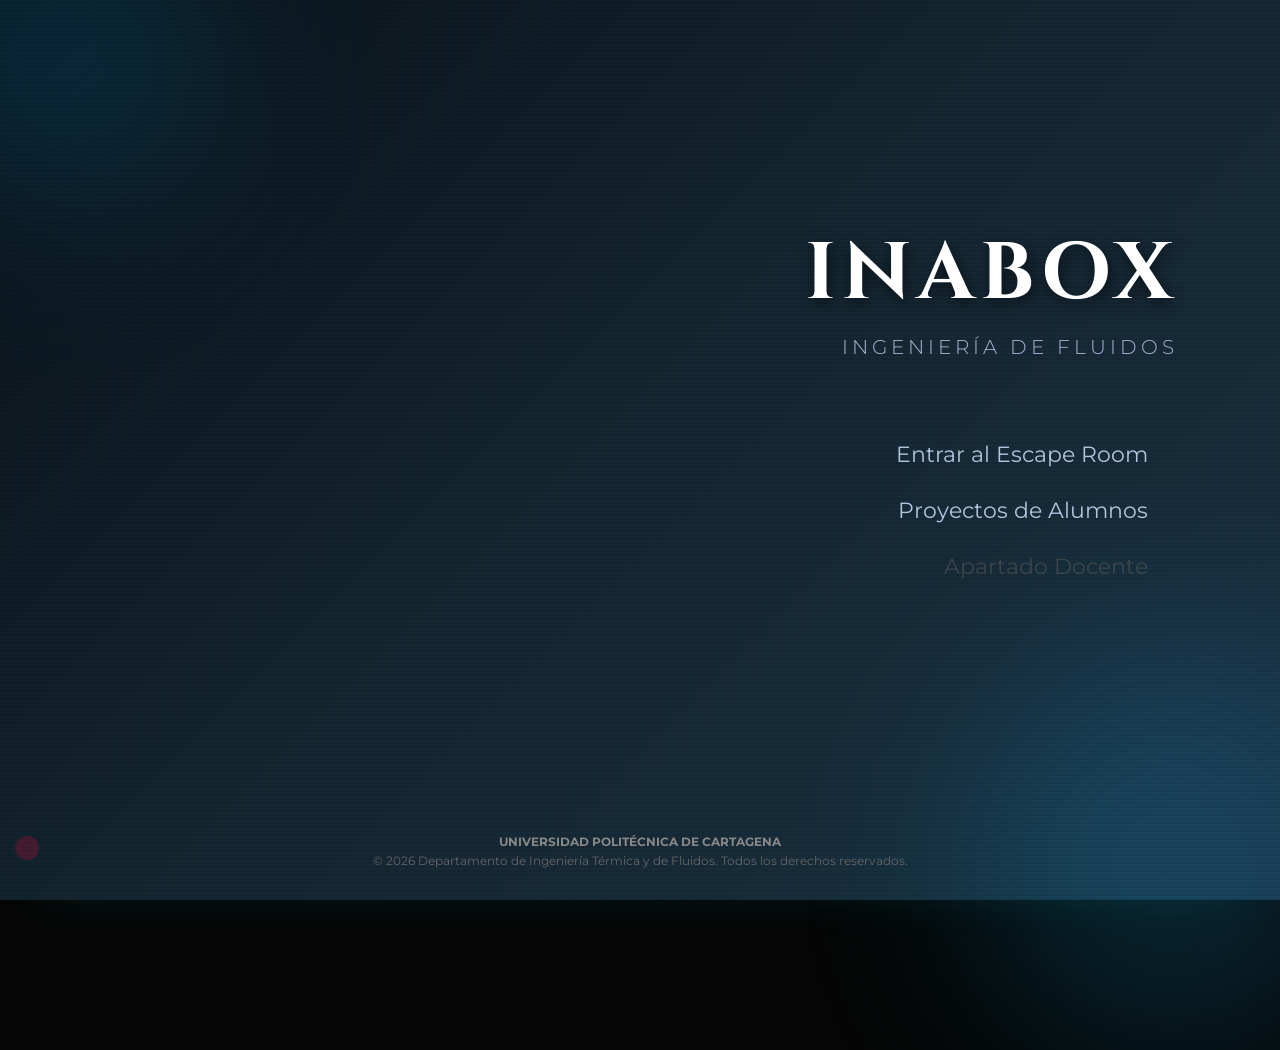
==== index.html @ 3b4a3dfc "Update index.html" ====
<!DOCTYPE html>
<html lang="es">
<head>
    <meta charset="UTF-8">
    <meta name="viewport" content="width=device-width, initial-scale=1.0, maximum-scale=1.0, user-scalable=no">
    <title>AQUALAB - Sistema de Control</title>
    <link href="https://fonts.googleapis.com/css2?family=VT323&display=swap" rel="stylesheet">
    <link href="https://fonts.googleapis.com/css2?family=Montserrat:wght@300;400;500;700&family=Cinzel:wght@600;700&display=swap" rel="stylesheet">
    <style>
/* ================= HUB PRINCIPAL CORPORATIVO ================= */
        #pantalla-hub { background: linear-gradient(135deg, #0a1118 0%, #152733 50%, #1a3242 100%); font-family: 'Montserrat', sans-serif; }
        #scanlines-hub { position: absolute; top: 0; left: 0; width: 100%; height: 100%; background: linear-gradient(rgba(18, 16, 16, 0) 50%, rgba(0, 0, 0, 0.25) 50%), linear-gradient(90deg, rgba(255, 0, 0, 0.06), rgba(0, 255, 0, 0.02), rgba(0, 0, 255, 0.06)); background-size: 100% 4px, 3px 100%; z-index: 2; pointer-events: none; opacity: 0.3; }
        .circulo-decorativo-hub { position: absolute; border-radius: 50%; background: linear-gradient(45deg, #0078d4, #00d2ff); filter: blur(100px); z-index: 1; opacity: 0.2; }
        .c1-hub { width: 300px; height: 300px; top: -100px; left: -100px; }
        .c2-hub { width: 400px; height: 400px; bottom: -150px; right: -100px; background: linear-gradient(45deg, #00d2ff, #3a7bd5); }

        #interfaz-derecha-hub { position: absolute; top: 20%; right: 8%; display: flex; flex-direction: column; align-items: flex-end; z-index: 10; width: 700px; }
        .titulo-hub { font-family: 'Cinzel', serif; font-size: 80px; font-weight: 700; letter-spacing: 6px; color: #ffffff; text-shadow: 2px 5px 15px rgba(0,0,0,0.6); margin-bottom: 5px; text-align: right; line-height: 1;}
        .subtitulo-hub { font-weight: 300; font-size: 20px; color: #a8b2d1; letter-spacing: 4px; text-transform: uppercase; margin-bottom: 70px; text-align: right;}
        
        .menu-lista-hub { display: flex; flex-direction: column; align-items: flex-end; gap: 5px; width: 100%; }
        .btn-hub { font-family: 'Montserrat', sans-serif; background: linear-gradient(90deg, transparent 0%, rgba(255,255,255,0) 80%, transparent 100%); border: none; color: #b0c4de; font-size: 22px; font-weight: 400; cursor: pointer; padding: 12px 30px 12px 100px; transition: all 0.3s ease; text-align: right; width: 100%; outline: none;}
        .btn-hub:hover { color: #ffffff; font-weight: 500; background: linear-gradient(90deg, transparent 0%, rgba(0, 120, 212, 0.4) 60%, rgba(0, 150, 255, 0.7) 100%); text-shadow: 0 0 10px rgba(255,255,255,0.8); }
        .btn-hub-bloqueado { color: #555; cursor: not-allowed; }
        .btn-hub-bloqueado:hover { background: transparent; color: #555; text-shadow: none; }

        .footer-izq-hub { position: absolute; bottom: 40px; left: 50px; display: flex; align-items: center; gap: 15px; z-index: 10; cursor: pointer; transition: 0.2s; font-family: 'Montserrat', sans-serif;}
        .footer-izq-hub:hover { opacity: 0.8; }
        .icono-boton-hub { width: 32px; height: 32px; background: rgba(255,255,255,0.1); border: 2px solid #fff; border-radius: 50%; display: flex; align-items: center; justify-content: center; font-weight: bold; font-size: 14px; box-shadow: 0 0 10px rgba(255,255,255,0.2); color: #fff;}
        .texto-conexion-hub { font-size: 15px; color: #e6f2ff; font-weight: 300; letter-spacing: 1px; }
        
        .copyright-hub { position: absolute; bottom: 30px; left: 50%; transform: translateX(-50%); font-size: 12px; color: #666; text-align: center; z-index: 10; line-height: 1.6; font-family: 'Montserrat', sans-serif; }
        .firma-hub { color: #888; font-weight: bold; }
        
        /* ============= ESTILOS GENERALES DEL JUEGO =============== */
        body { margin: 0; padding: 0; height: 100vh; overflow: hidden; font-family: 'Montserrat', sans-serif;; background-color: #050505; color: white;}
        .pantalla { position: absolute; top: 0; left: 0; width: 100%; height: 100%; display: none; flex-direction: column; align-items: center; justify-content: center; z-index: 1; }
        .pantalla.activa { display: flex; z-index: 10; }
        
        /* ================= INICIO ================= */
        #pantalla-inicio { background: url('fondo (2).png') center/cover; }
        .boton-inicio { position: absolute; top: 58%; left: 50%; transform: translate(-50%, -50%); width: 250px; height: 100px; cursor: pointer; background: rgba(0,0,0,0.01); z-index: 9999; border: none; outline: none; -webkit-tap-highlight-color: transparent; }      
        .input-equipo { font-family: 'Montserrat', sans-serif; font-size: 40px; width: 350px; background: rgba(0, 51, 102, 0.5); color: #00ffff; border: 2px solid #00ffff; text-align: center; padding: 10px; margin: 20px 0; outline: none; text-transform: uppercase; transition: 0.3s;}
        .input-equipo:focus { box-shadow: 0 0 15px currentColor; }
        .input-equipo::placeholder { color: rgba(0, 255, 255, 0.4); }

        /* ================= PANTALLA NARRADOR ================= */
        #pantalla-alerta { background: radial-gradient(circle at center, #1a0005 0%, #050505 100%); z-index: 50; }
        #pantalla-narrador { background-color: #000; overflow: hidden; }
        #filtro-oscuro { 
            position: absolute; width: 100%; height: 100%; 
            background: rgba(0, 5, 15, 0.4); 
            backdrop-filter: blur(0px); 
            z-index: 2; transition: background 0.5s; 
        }
        .capa-fondo { position: absolute; top: -5%; left: -5%; width: 110%; height: 110%; background-size: cover; background-position: center; background-repeat: no-repeat; transition: opacity 1.5s ease-in-out; z-index: 0;}

        @keyframes efecto-linear-caminar {
            0%   { transform: scale(1.10); }
            50%  { transform: scale(1.15); } 
            100% { transform: scale(1.10); }
        }

        .bg-linear-caminar {animation: efecto-linear-caminar 8s ease-in-out infinite;}
        .alerta-emergencia #filtro-oscuro {animation: alarma-fading 6s ease-out forwards;z-index: 2; }

        @keyframes alarma-fading {
            0%   { background-color: rgba(255, 0, 0, 0.5); }
            2.5% { background-color: rgba(255, 0, 0, 0.0); }
            5%   { background-color: rgba(255, 0, 0, 0.4); }
            7.5% { background-color: rgba(255, 0, 0, 0.0); }
            10%  { background-color: rgba(255, 0, 0, 0.3); }
            15%  { background-color: rgba(255, 0, 0, 0.0); }
            25%  { background-color: rgba(200, 0, 0, 0.15); }
            35%  { background-color: rgba(200, 0, 0, 0.0); }
            45%  { background-color: rgba(150, 0, 0, 0.08); }
            60%  { background-color: rgba(150, 0, 0, 0.0); }
            100% { background-color: rgba(0, 0, 0, 0.0); }
        }
        
        #caja-narrador { position: absolute; bottom: 8%; left: 50%; transform: translateX(-50%); width: 90%; max-height: 35vh; background: rgba(0, 30, 60, 0.85); border: 2px solid #00ffff; border-radius: 12px; padding: 30px; z-index: 5; display: flex; align-items: flex-start; gap: 30px; box-sizing: border-box; overflow-y: hidden; transition: 0.2s; cursor: pointer; }
        #texto-narrador { color: #00ffff; font-size: 32px; line-height: 1.4; white-space: pre-wrap; word-wrap: break-word; overflow-wrap: break-word; flex: 1; margin: 0; }
        .flecha-continuar { position: absolute; bottom: 20px; right: 30px; color: #39ff14; text-shadow: 0 0 8px #39ff14, 0 0 15px #39ff14; font-size: 26px; cursor: pointer; display: none; font-weight: bold; letter-spacing: 2px; animation: rebote-flecha 1.5s ease-in-out infinite; 
        }

        @keyframes rebote-flecha {
            0%, 100% { transform: translateY(0px); }
            50% { transform: translateY(5px); } 
        }

        @keyframes temblor-error {
            0% { transform: translate(0, 0); }
            20% { transform: translate(-3px, 3px); }
            40% { transform: translate(3px, -3px); }
            60% { transform: translate(-3px, -3px); }
            80% { transform: translate(3px, 3px); }
            100% { transform: translate(0, 0); }
        }
        
        #foto-narrador { width: 180px; height: auto; filter: drop-shadow(0 0 15px #00ffff); flex-shrink: 0; animation: respiracion-narrador 4s ease-in-out infinite; transition: filter 0.3s;} 
        .narrador-error { animation: temblor-error 0.1s infinite !important; filter: drop-shadow(0 0 25px #ff073a) hue-rotate(90deg) !important;}

        /* ================= PASILLO CENTRAL (NEXO REACTOR) ================= */
        #pantalla-pasillo { 
            background: url('reactor.gif') center/cover no-repeat;
            background-color: #000510;
            justify-content: center; align-items: center;
            position: relative;
            overflow: hidden;
        }

        #pantalla-pasillo::before {
            content: ''; position: absolute; bottom: 0; left: 0; width: 100%; height: 100%;
            background: linear-gradient(to top, rgba(0, 255, 255, 0.35) 0%, rgba(0, 100, 255, 0.15) 50%, transparent 100%);
            animation: marea-reactor 4s infinite alternate ease-in-out;
            pointer-events: none; z-index: 1;
        }

        #pantalla-pasillo::after {
            content: ''; position: absolute; top: 0; left: 0; width: 100%; height: 200%;
            background: radial-gradient(circle, rgba(0,255,255,0.6) 2px, transparent 3px);
            background-size: 80px 120px;
            animation: subir-burbujas 15s infinite linear;
            pointer-events: none; z-index: 1; opacity: 0.4;
        }

        @keyframes marea-reactor { 0% { transform: scaleY(1); opacity: 0.8; } 100% { transform: scaleY(1.15); opacity: 1; } }
        @keyframes subir-burbujas { 0% { transform: translateY(0); } 100% { transform: translateY(-50%); } }

        .contenedor-puertas { display: flex; gap: 40px; justify-content: center; align-items: center; margin-top: 30px; flex-wrap: wrap; z-index: 5; position: relative;}
        .puerta-box { width: 250px; height: 380px; border: 4px solid #444; background: rgba(10, 15, 25, 0.85); border-radius: 8px;display: flex; flex-direction: column; align-items: center; justify-content: center; cursor: pointer; transition: 0.3s; box-shadow: inset 0 0 30px #000; position: relative; overflow: hidden;backdrop-filter: blur(4px);}
        .puerta-box.activa { border-color: #00ffff; background: rgba(0, 43, 77, 0.9); box-shadow: 0 0 20px rgba(0,255,255,0.3), inset 0 0 40px #00aaff; }
        .puerta-box.activa:hover { transform: translateY(-10px); box-shadow: 0 0 40px #00ffff, inset 0 0 50px #00aaff; }
        .puerta-box.bloqueada { border-color: #ff073a; background: rgba(26, 0, 5, 0.9); cursor: not-allowed; box-shadow: inset 0 0 30px #ff073a; opacity: 0.7; }
        .titulo-puerta { font-size: 45px; color: #fff; text-align: center; margin-bottom: 15px; position: relative; z-index: 2; text-shadow: 0 0 10px #000; pointer-events: none; }
        .subtitulo-puerta { font-size: 22px; color: #00ffff; text-align: center; position: relative; z-index: 2; padding: 0 10px; pointer-events: none; }
        .puerta-box.bloqueada .subtitulo-puerta { color: #ff073a; }
        .icono-puerta { font-size: 60px; margin-bottom: 10px; z-index: 2; }
        .icono-imagen-puerta {position: absolute; top: 0; left: 0; width: 100%; height: 100%; object-fit: cover; z-index: 1; opacity: 0.35; transition: 0.4s;}
        .puerta-box.activa:hover .icono-imagen-puerta {opacity: 0.8; transform: scale(1.05);        }
        .titulo-sector { font-size: 60px; color: #000000; margin-top: 0; margin-bottom: 50px; text-transform: uppercase; 
            text-shadow: 2px 2px 0px rgba(255, 255, 255, 0.8), -1px -1px 0px rgba(255, 255, 255, 0.8); z-index: 20; letter-spacing: 5px; position: relative;font-weight: bold;}

        /* ================= MAPAS SECTOR 11 ================= */
        #pantalla-mapa { background: #000; justify-content: center; align-items: center; }
        .escenario-interactivo {position: relative; width: 90vw; max-width: 1400px; aspect-ratio: 16 / 9; background: url('departamento.jpg') center/cover no-repeat; border: 4px solid #333; border-radius: 10px; box-shadow: 0 0 50px rgba(0, 255, 255, 0.2); overflow: hidden;}
        .hotspot {position: absolute; cursor: pointer; border: 3px dashed rgba(0, 255, 255, 0.7); background: rgba(0, 255, 255, 0.15); border-radius: 8px; transition: all 0.3s ease-out; z-index: 10;animation: latido-hotspot 2s infinite alternate ease-in-out; }

        @keyframes latido-hotspot {
            0% { box-shadow: 0 0 5px rgba(0, 255, 255, 0.2), inset 0 0 5px rgba(0, 255, 255, 0.2); }
            100% { box-shadow: 0 0 20px rgba(0, 255, 255, 0.6), inset 0 0 15px rgba(0, 255, 255, 0.4); }
        }
        .hotspot:hover { background: rgba(0, 255, 255, 0.4); border: 3px solid #00ffff; box-shadow: 0 0 30px #00ffff, inset 0 0 30px #00ffff !important; transform: scale(1.05); z-index: 15;}
        .hotspot.bloqueado { border-color: rgba(255, 7, 58, 0.6); background: rgba(255, 7, 58, 0.1); animation: latido-bloqueado 2s infinite alternate ease-in-out; cursor: not-allowed; }
        @keyframes latido-bloqueado { 0% { box-shadow: 0 0 5px rgba(255, 7, 58, 0.2), inset 0 0 5px rgba(255, 7, 58, 0.2); } 100% { box-shadow: 0 0 20px rgba(255, 7, 58, 0.5), inset 0 0 15px rgba(255, 7, 58, 0.3); } }
        .hotspot.bloqueado:hover { background: rgba(255, 7, 58, 0.3); border: 3px solid #ff073a; box-shadow: 0 0 30px #ff073a, inset 0 0 30px #ff073a !important; }
        .hotspot.completado { border-color: rgba(57, 255, 20, 0.9); background: rgba(57, 255, 20, 0.35); animation: none; box-shadow: 0 0 25px rgba(57, 255, 20, 0.6), inset 0 0 20px rgba(57, 255, 20, 0.4) !important; }
        .digito-secreto {position: absolute; top: 50%; left: 50%; transform: translate(-50%, -50%); font-size: 80px; font-weight: bold; color: #39ff14;text-shadow: 0 0 15px #39ff14, 0 0 30px #000; display: none; align-items: center; justify-content: center; pointer-events: none; z-index: 20;}
        .tag-modulo {position: absolute; top: -12px; left: -12px; background: #000; color: #00ffff; border: 2px solid #00ffff;padding: 2px 8px; font-size: 22px; font-weight: bold; border-radius: 4px; box-shadow: 0 0 10px #00ffff; pointer-events: none; transition: 0.3s;}
        .hotspot.bloqueado .tag-modulo { color: #ff073a; border-color: #ff073a; box-shadow: 0 0 10px #ff073a; }
        .hotspot.completado .tag-modulo { color: #39ff14; border-color: #39ff14; box-shadow: 0 0 10px #39ff14; }
        .tooltip-layton {position: absolute; bottom: 110%; left: 50%; transform: translateX(-50%); background: rgba(0, 15, 30, 0.95);border: 2px solid #00ffff; color: #fff; padding: 10px 15px; font-size: 24px; border-radius: 5px; white-space: nowrap;pointer-events: none; opacity: 0; transition: 0.3s; box-shadow: 0 5px 15px rgba(0,0,0,0.8); z-index: 20; text-align: center; line-height: 1.1;}
        .hotspot.bloqueado .tooltip-layton { border-color: #ff073a; }
        .hotspot.completado .tooltip-layton { border-color: #39ff14; }
        .hotspot:hover .tooltip-layton { opacity: 1; bottom: 120%; }
        .tooltip-layton.tooltip-abajo { bottom: auto !important; top: 110%; }
        .hotspot:hover .tooltip-layton.tooltip-abajo { bottom: auto !important; top: 120%; }
        .badge-error-layton { position: absolute; top: -15px; right: -15px; background: #ff073a; color: white; padding: 4px 8px; border-radius: 5px; font-size: 18px; font-weight: bold; border: 2px solid #fff; display: none; box-shadow: 0 0 10px rgba(255, 7, 58, 0.6);}

        /* ================= MAPAS INTERNOS Y PANELES ================= */
        #pantalla-habitacion, #pantalla-habitacion-3, #pantalla-victoria { background: #001a33; }
        #pantalla-habitacion-2 { background: url('papers.png') center/cover no-repeat !important; background-color: #1a1a1a !important; }
        .titulo-mapa { color: #00ffff; font-size: 36px; margin-bottom: 10px; text-transform: uppercase; text-shadow: 0 0 10px #00ffff; }
        .contenedor-mapa { position: relative; width: 800px; height: 480px; border: 2px solid #00ffff; box-shadow: 0 0 30px rgba(0, 255, 255, 0.2); }
        
        .nodo-rojo { background: rgba(255, 7, 58, 0.7); border-color: #ff073a; box-shadow: 0 0 15px #ff073a; animation: pulso 1s infinite; position: absolute; width: 45px; height: 45px; border-radius: 50%; transform: translate(-50%, -50%); cursor: pointer; display: flex; align-items: center; justify-content: center; font-size: 30px; font-weight: bold; border: 2px solid white; z-index: 20; transition: 0.3s;}
        .nodo-verde { background: rgba(57, 255, 20, 0.7); border-color: #39ff14; box-shadow: 0 0 15px #39ff14; position: absolute; width: 45px; height: 45px; border-radius: 50%; transform: translate(-50%, -50%); cursor: pointer; display: flex; align-items: center; justify-content: center; font-size: 30px; font-weight: bold; border: 2px solid white; z-index: 20; transition: 0.3s;}
        .nodo-gigante { width: 180px; height: 60px; border-radius: 10px; font-size: 28px; }

        @keyframes pulso { 0%, 100% { transform: translate(-50%, -50%) scale(1); } 50% { transform: translate(-50%, -50%) scale(1.1); } }
        
        /* ================= FONDO ESCRITORIO Y PAPELES (M2) ================= */
        
        .fondo-escritorio-full { background: url('papers.png') center/cover no-repeat; background-color: #1a1a1a !important; width: 100vw; height: 100vh; position: relative; overflow: hidden; }
        .papel-interactivo { position: absolute; cursor: pointer; display: flex; align-items: center; justify-content: center; transition: transform 0.4s cubic-bezier(0.175, 0.885, 0.32, 1.275), box-shadow 0.4s, filter 0.3s; z-index: 5;}
        .expediente-principal {width: 460px !important; height: 570px !important; background: radial-gradient(circle, #f7e7c8 20%, #b9956d 100%) !important;border: none !important; box-shadow:5px 5px 20px rgba(0,0,0,0.4), inset 0 0 60px rgba(101, 67, 33, 0.2) !important; filter: contrast(1.05) brightness(0.98) sepia(0.1); position: absolute; display: flex; align-items: center; justify-content: center; transition: all 0.5s cubic-bezier(0.2, 0.8, 0.2, 1);}
        .expediente-principal:hover { transform: translate(-50%, -50%) scale(1.05) rotate(0deg) !important; box-shadow: 20px 30px 50px rgba(0,0,0,0.5), inset 0 0 40px rgba(101, 67, 33, 0.15) !important;}
        .sello-restringido { font-size: 55px; font-weight: 900; font-family: 'Montserrat', sans-serif; padding: 15px 30px; transform: rotate(-25deg); letter-spacing: 4px; color: #ff0000; border: 6px solid #cc0000; background-image: repeating-linear-gradient(45deg, transparent, transparent 2px, rgba(255,255,255,0.15) 2px, rgba(255,255,255,0.15) 4px); -webkit-background-clip: text; mix-blend-mode: multiply; opacity: 1; box-shadow: inset 0 0 4px rgba(204,0,0,0.3), 0 0 4px rgba(204,0,0,0.3);}
        .papel-nota { width: 120px !important; height: 120px !important; box-shadow: 5px 12px 20px rgba(0,0,0,0.8) !important; text-align: center; padding: 10px; }
        .papel-nota:hover { transform: scale(1.2) rotate(0deg) !important; box-shadow: 12px 12px 40px rgba(0,0,0,0.8) !important; z-index: 10;}
        .papel-nota.amarillo { background: #b9956d !important; border: 1px solid #e0e08a !important; }
        .papel-nota.blanco { background: #b9956d !important; border: 1px solid #bbb !important; }
        .papel-levantado { transform: translate(-50%, -50%) scale(3.5) rotate(0deg) !important; box-shadow: 0 40px 80px rgba(0,0,0,1); z-index: 100 !important; opacity: 0; filter: blur(5px); transition: transform 0.8s ease-in, opacity 0.6s ease-in 0.2s, filter 0.6s;}
                          
        /* ========= TUBERÍAS Y VÁLVULAS (MÓDULO 1) ========= */
        #fondo-mecanico { background: radial-gradient(circle at center, #1a2a3a, #0a101a); border-color: #444; box-shadow: inset 0 0 50px #000; }
        .tubo { position: absolute; background: #111; border: 4px solid #333; z-index: 5; box-shadow: inset 0 0 10px #000; overflow: hidden; }
        .tubo-h { height: 24px; transform: translateY(-50%); }
        .tubo-v { width: 24px; transform: translateX(-50%); }
        .fluido { position: absolute; background: #00ffff; box-shadow: 0 0 15px #00ffff, inset 0 0 10px #fff; transition: width 1.5s ease-in-out, height 1.5s ease-in-out; }
        
        .valvula { position: absolute; width: 70px; height: 70px; border-radius: 50%; background: radial-gradient(circle, #222, #000); border: 4px solid #555; display: flex; align-items: center; justify-content: center; font-size: 26px; font-weight: bold; color: #555; z-index: 10; transform: translate(-50%, -50%); transition: 0.3s; }
        .valvula::before { content: ''; position: absolute; width: 90px; height: 90px; border: 6px dashed #444; border-radius: 50%; transition: 0.3s; }
        
        .valvula-bloqueada { cursor: not-allowed; }
        .valvula-activa { border-color: #ff073a; color: #ff073a; cursor: pointer; animation: pulso-val 1.5s infinite; box-shadow: 0 0 20px rgba(255, 7, 58, 0.4); background: radial-gradient(circle, #3a0a1a, #000); }
        .valvula-activa::before { border-color: #ff073a; animation: girar-val 4s linear infinite; }
        
        .valvula-superada { border-color: #00ffff; color: #00ffff; box-shadow: 0 0 20px rgba(0, 255, 255, 0.5); text-shadow: 0 0 10px #00ffff; background: radial-gradient(circle, #0a2a3a, #000); }
        .valvula-superada::before { border-color: #00ffff; }

        @keyframes girar-val { 100% { transform: rotate(360deg); } }
        @keyframes pulso-val { 0%, 100% { transform: translate(-50%, -50%) scale(1); } 50% { transform: translate(-50%, -50%) scale(1.1); } }

        /* ================= RESTO DE PANELES ================= */
        #pantalla-enrutador, #pantalla-capilar, #pantalla-quiz, #pantalla-c, #pantalla-c-mini, #pantalla-c-final, #pantalla-d, #pantalla-hab2-megareto, #pantalla-hab3-megareto { background: linear-gradient(rgba(0,30,60,0.95), rgba(0,10,20,0.95)), url('techlab.jpg') center/cover; }
        .panel-azul { background: rgba(0, 43, 77, 0.95); padding: 35px; border-radius: 20px; border: 3px solid #00ffff; width: 520px; text-align: center; backdrop-filter: blur(10px); z-index: 5;}
        
        .panel-quiz, .panel-c-final, #pantalla-c-mini .panel-azul, .panel-d, .panel-delta { width: 800px; }
        .panel-c { width: 600px; }
        
        input { font-family: 'Montserrat', sans-serif; font-size: 35px; width: 240px; background: #003366; color: #ffffff; border: 2px solid #00ffff; text-align: center; margin: 15px 0; outline: none; }
        
        .btn-ui { font-family: 'Montserrat', sans-serif; font-size: 26px; background: #00ffff; color: #000; border: none; padding: 10px 40px; cursor: pointer; font-weight: bold; border-radius: 5px; transition: 0.2s; }
        .btn-ui:hover { background: #fff; box-shadow: 0 0 15px #fff; }
        .btn-ui:disabled { background: #555; color: #222; cursor: not-allowed; box-shadow: none; }
        
        .btn-opcion { font-family: 'Montserrat', sans-serif; font-size: 24px; background: #002b4d; color: #e6f2ff; border: 2px solid #00ffff; padding: 12px; margin: 8px 0; cursor: pointer; border-radius: 5px; text-align: left; transition: 0.3s; width: 100%; line-height: 1.2; }
        .btn-opcion:hover { background: #00ffff; color: #000; box-shadow: 0 0 15px #00ffff; }
        .btn-opcion:disabled { opacity: 0.6; cursor: not-allowed; }

        .btn-volver-top { position: absolute; top: 25px; left: 25px; font-family: 'Montserrat', sans-serif; font-size: 24px; background: rgba(0, 20, 40, 0.8); color: #00ffff; border: 2px solid #00ffff; padding: 8px 20px; cursor: pointer; font-weight: bold; border-radius: 5px; z-index: 100; transition: 0.3s; backdrop-filter: blur(5px); }
        .btn-volver-top:hover { background: #ff073a; border-color: #ff073a; color: #fff; box-shadow: 0 0 15px #ff073a; }

        .ecuacion-container { display: flex; align-items: center; justify-content: center; gap: 15px; margin: 30px 0; background: rgba(0,0,0,0.5); padding: 20px; border-radius: 10px; border: 1px solid #00ffff; flex-wrap: wrap; }
        .slot { min-width: 100px; padding: 0 10px; height: 70px; border: 3px dashed #00ffff; border-radius: 8px; display: flex; align-items: center; justify-content: center; background: rgba(0, 255, 255, 0.05); cursor: pointer; transition: 0.3s; }
        .slot:hover { background: rgba(0, 255, 255, 0.2); }
        .operador { font-size: 50px; color: #00ffff; }
        .piezas-container { display: flex; align-items: center; justify-content: center; gap: 15px; margin-bottom: 30px; min-height: 90px; padding: 15px; background: rgba(0,0,0,0.3); border-radius: 10px; flex-wrap: wrap;}
        .pieza { min-width: 80px; padding: 0 15px; height: 66px; background: #002b4d; border: 3px solid #39ff14; color: #39ff14; font-size: 32px; font-weight: bold; display: flex; align-items: center; justify-content: center; border-radius: 8px; cursor: pointer; user-select: none; transition: 0.2s; }
        .pieza:hover { transform: scale(1.05); }
        .pieza.seleccionada { background: #00ffff; color: #000; border-color: #fff; box-shadow: 0 0 20px #00ffff; transform: scale(1.05); }
        .fase-oculta { display: none; }
        .fase-activa { display: block; animation: fadeIn 0.5s; }
        @keyframes fadeIn { from { opacity: 0; } to { opacity: 1; } }

        /* === JUEGO: ENRUTADOR === */
        #grid-tuberias { display: grid; grid-template-columns: repeat(7, 55px); grid-template-rows: repeat(7, 55px); gap: 6px; margin: 10px auto; justify-content: center; }
        .celda { width: 55px; height: 55px; background: rgba(0, 0, 0, 0.6); border: 2px dashed #444; border-radius: 8px; display: flex; align-items: center; justify-content: center; font-size: 24px; color: #777; cursor: pointer; transition: 0.2s; user-select: none; }
        .celda:hover { border-color: #fff; color: #fff; background: rgba(255, 255, 255, 0.1); }
        .celda.origen-1 { background: rgba(0,255,255,0.2); border: 3px solid #00ffff; border-radius: 50%; box-shadow: 0 0 15px #00ffff; cursor: default; }
        .celda.destino-1 { background: #111; border: 3px solid #00ffff; border-radius: 50%; cursor: default; }
        .celda.origen-2 { background: rgba(255, 165, 0, 0.2); border: 3px solid #ffa500; border-radius: 50%; box-shadow: 0 0 15px #ffa500; cursor: default; }
        .celda.destino-2 { background: #111; border: 3px solid #ffa500; border-radius: 50%; cursor: default; }
        .celda.tuberia-1 { background: rgba(0, 255, 255, 0.25); border: 3px solid #00ffff; color: #00ffff; font-weight: bold; box-shadow: inset 0 0 15px #00ffff; animation: iluminar-tubo 0.4s; cursor: default; }
        .celda.tuberia-2 { background: rgba(255, 165, 0, 0.25); border: 3px solid #ffa500; color: #ffa500; font-weight: bold; box-shadow: inset 0 0 15px #ffa500; animation: iluminar-tubo 0.4s; cursor: default; }
        .paneles-info { display: flex; justify-content: space-between; gap: 15px; margin-top: 10px;}
        .panel-sistema { flex: 1; background: #000; padding: 10px; border-radius: 8px; border: 2px solid #444; transition: 0.3s; }
        .panel-sistema.activo-1 { border-color: #00ffff; box-shadow: 0 0 15px rgba(0,255,255,0.3); }
        .panel-sistema.activo-2 { border-color: #ffa500; box-shadow: 0 0 15px rgba(255,165,0,0.3); }
        .titulo-sys { font-size: 18px; color: #888; margin: 0 0 5px 0; font-weight: bold;}
        .activo-1 .titulo-sys { color: #00ffff; }
        .activo-2 .titulo-sys { color: #ffa500; }
        .texto-pregunta-sys { font-size: 22px; color: #fff; margin: 0; }
        .feedback { height: 20px; font-size: 20px; margin-top: 5px; font-weight: bold; }
        
         /* === CONTENEDORES TANQUE DE AGUA === */
        .tanque-container { width: 120px; height: 250px; border: 4px solid #888; border-top: none; border-radius: 0 0 15px 15px; margin: 0 auto; position: relative; background: rgba(0,0,0,0.5); overflow: hidden; }
        .agua-tanque { position: absolute; bottom: 0; left: 0; width: 100%; background: rgba(0, 255, 255, 0.6); box-shadow: 0 0 20px #00ffff; transition: height 0.1s linear; }
        .fuga-tanque { position: absolute; bottom: 10px; right: -8px; width: 16px; height: 16px; background: #ff073a; border-radius: 50%; box-shadow: 0 0 15px #ff073a; animation: pulso 0.5s infinite; }

        .simulador-compuerta { position: relative; width: 100%; height: 220px; background: rgba(0,0,0,0.5); border: 2px solid #888; border-radius: 8px; margin: 20px 0; display: flex; align-items: flex-end; overflow: hidden; }
        .fluido-izq { width: 45%; height: 180px; background: rgba(180, 180, 180, 0.3); border-top: 2px dashed #bbb; border-right: 2px solid #555; position: relative; display: flex; justify-content: center; align-items: center; color: #bbb; font-size: 24px; }
        .fluido-der { width: 55%; height: 50px; background: rgba(0, 150, 255, 0.3); border-top: 2px solid #00aaff; transition: height 1s ease-in-out; display: flex; justify-content: center; align-items: center; color: #00ffff; font-size: 24px; }
        .bisagra-ui { position: absolute; left: 45%; top: 40px; width: 16px; height: 16px; background: #ff073a; border-radius: 50%; transform: translate(-50%, -50%); z-index: 10; box-shadow: 0 0 10px #ff073a; }
        .compuerta-fisica-inclinada { position: absolute; left: 45%; top: 40px; width: 8px; height: 160px; background: #ddd; transform-origin: top center; transform: rotate(30deg); border-radius: 4px; z-index: 5; transition: transform 0.5s, background 0.5s; }
        .muro-b { position: absolute; bottom: 0; left: 30%; width: 20px; height: 15px; background: #39ff14; z-index: 6; }

        /* === JUEGO: CAPILARIDAD === */
        .hud-intentos { position: absolute; top: 15px; right: 20px; font-size: 22px; color: #ff073a; border: 2px solid #ff073a; padding: 3px 12px; border-radius: 5px; background: rgba(255,7,58,0.1); box-shadow: 0 0 10px rgba(255,7,58,0.4); font-weight: bold; z-index: 100;}
        .datos-caja { background: rgba(0,0,0,0.6); padding: 10px; border: 1px solid #00ffff; display: flex; justify-content: space-around; font-size: 20px; color: #39ff14; border-radius: 8px; margin-bottom: 10px; flex-wrap: wrap; gap: 10px; }
        .simulador-container-cap { position: relative; width: 450px; height: 180px; margin: 10px auto; border-bottom: 6px solid #444; background: rgba(255,255,255,0.02); border-radius: 10px 10px 0 0; }
        .fluido-base { position: absolute; bottom: 0; left: 0; width: 100%; height: 30px; background: rgba(0, 255, 255, 0.4); border-top: 2px solid rgba(0, 255, 255, 0.8); z-index: 2; }
        #tubo-cristal { position: absolute; bottom: 10px; left: 205px; width: 40px; height: 160px; border-left: 4px solid rgba(255,255,255,0.6); border-right: 4px solid rgba(255,255,255,0.6); background: rgba(255,255,255,0.05); transition: width 0.5s, left 0.5s; z-index: 3; }
        #fluido-capilar { position: absolute; bottom: 0; left: 0; width: 100%; height: 20px; background: #00aaff; box-shadow: inset 0 0 10px #00ffff; transition: height 2s cubic-bezier(0.2, 0.8, 0.2, 1), background-color 0.5s; }
        .sensor-cap { position: absolute; width: 25px; height: 6px; background: #ff073a; box-shadow: 0 0 15px #ff073a; border-radius: 2px; z-index: 5; transition: bottom 1s ease-in-out, background 0.3s; }
        .sensor-cap.izq { left: 180px; }
        .sensor-cap.der { right: 180px; }
        .linea-objetivo-cap { position: absolute; left: 0; width: 100%; border-top: 2px dashed rgba(255, 7, 58, 0.6); z-index: 1; transition: bottom 1s ease-in-out; }
        .texto-objetivo-cap { position: absolute; left: 10px; color: #ff073a; font-size: 20px; font-weight: bold; text-shadow: 0 0 5px #000; transition: bottom 1s ease-in-out; }
        
        /* ================= BIBLIOTECA DE PROYECTOS ================= */
        #pantalla-alumnos {background: linear-gradient(135deg, #0a1118 0%, #152733 50%, #1a3242 100%); justify-content: flex-start; padding-top: 60px;}
        .contenedor-grid-proyectos {display: grid; grid-template-columns: repeat(auto-fill, minmax(180px, 1fr)); gap: 30px; width: 85%; max-width: 1000px; margin: 40px auto; justify-items: center; overflow-y: auto; max-height: 65vh; padding: 20px;}
        .icono-proyecto {width: 180px; height: 180px; background: rgba(0, 20, 40, 0.6); border: 3px solid #00ffff; border-radius: 30px;  display: flex; flex-direction: column; align-items: center; justify-content: center; cursor: pointer; transition: all 0.3s ease; box-shadow: inset 0 0 20px rgba(0, 255, 255, 0.1), 0 5px 15px rgba(0,0,0,0.5); position: relative; }
        .icono-proyecto:hover { transform: translateY(-8px) scale(1.05); background: rgba(0, 43, 77, 0.9); box-shadow: inset 0 0 30px rgba(0, 255, 255, 0.3), 0 10px 25px rgba(0, 255, 255, 0.4); border-color: #fff;}
        .imagen-icono { width: 70px; height: 70px; background-size: contain; background-position: center; background-repeat: no-repeat; margin-bottom: 15px; filter: drop-shadow(0 0 5px #00ffff); transition: 0.3s;}
        .icono-proyecto:hover .imagen-icono { transform: scale(1.1); filter: drop-shadow(0 0 15px #00ffff);}
        .titulo-icono {color: #ffffff; font-size: 15px; font-weight: bold; text-align: center; text-transform: uppercase; letter-spacing: 1px; padding: 0 10px; line-height: 1.2;}
        .equipo-icono {color: #00ffff; font-size: 11px; margin-top: 8px; letter-spacing: 2px; text-transform: uppercase;}
        .icono-proyecto.bloqueado { border-color: #444; background: rgba(10, 10, 10, 0.5); box-shadow: inset 0 0 20px rgba(0, 0, 0, 0.8); cursor: not-allowed; opacity: 0.7;}
        .icono-proyecto.bloqueado:hover {transform: none; border-color: #ff073a; box-shadow: 0 0 15px rgba(255, 7, 58, 0.3);}
        .icono-proyecto.bloqueado .imagen-icono {filter: none;}
        .btn-votar { position: absolute; top: 10px; right: 10px; background: rgba(0,0,0,0.7); border: 2px solid #555; border-radius: 15px; padding: 5px 10px; color: #fff; font-size: 14px; font-weight: bold; cursor: pointer; transition: 0.3s; z-index: 10; display: flex; align-items: center; gap: 5px;}
        .btn-votar:hover { background: #ff073a; border-color: #ff073a; transform: scale(1.1); }
        .btn-votar.votado { background: #ff073a; border-color: #fff; color: #fff; box-shadow: 0 0 10px #ff073a;}
        
                /* ================= ZONA DE PARCHES ================= */
        /* Estilos para el Chivato y Fusibles */
        #status-light { width: 40px; height: 40px; border-radius: 50%; background: #ff073a; box-shadow: 0 0 20px #ff073a; margin: 10px auto; border: 4px solid #fff; transition: 0.3s;}
        #status-light.active { background: #39ff14; box-shadow: 0 0 30px #39ff14; }
        .fusible-container { display: flex; justify-content: center; gap: 40px; margin-top: 50px; }
        .fusible { width: 80px; height: 160px; background: #222; border: 3px solid #555; position: relative; cursor: pointer; display: flex; justify-content: center; align-items: flex-end; transition: 0.3s;}
        .fusible.up { background: #002b4d; border-color: #00ffff; box-shadow: 0 0 15px #00ffff; }
        .fusible::after { content: 'OFF'; color: #555; position: absolute; top: 10px; font-weight: bold; font-size: 20px;}
        .fusible.up::after { content: 'ON'; color: #00ffff; }

        /* ================= PARCHE TECLADO VIRTUAL (TABLETS) ================= */
        #teclado-virtual {
            position: fixed; right: 20px; top: 50%; transform: translateY(-50%);
            width: 280px; background: rgba(0, 20, 40, 0.95); border: 2px solid #00ffff;
            border-radius: 10px; padding: 15px; display: none; grid-template-columns: repeat(3, 1fr);
            gap: 10px; z-index: 100000; box-shadow: -10px 0 30px rgba(0,0,0,0.8), 0 0 20px rgba(0,255,255,0.3);
            backdrop-filter: blur(5px);
        }
        .tecla {
            background: #003366; color: #fff; border: 2px solid #00ffff; border-radius: 5px;
            font-size: 32px; font-weight: bold; padding: 15px 0; cursor: pointer;
            text-align: center; font-family: 'Montserrat', sans-serif; transition: 0.2s;
            user-select: none; -webkit-tap-highlight-color: transparent;
        }
        .tecla:active { background: #00ffff; color: #000; transform: scale(0.95); }
        .tecla-larga { grid-column: span 3; background: #002b4d; font-size: 24px;}
        .tecla-roja { border-color: #ff073a; color: #ff073a; }
        .tecla-roja:active { background: #ff073a; color: #fff; }
        /* PARCHE DE EMERGENCIA: Ocultar M5 temporalmente */
        #hotspot-5 { display: none !important; pointer-events: none !important; }
        /* ================= PARCHE PARA TABLETS Y MÓVILES ================= */
        @media (hover: none) {
            .hotspot:hover { transform: none; box-shadow: 0 0 5px rgba(0, 255, 255, 0.2), inset 0 0 5px rgba(0, 255, 255, 0.2) !important; border: 3px dashed rgba(0, 255, 255, 0.7); background: rgba(0, 255, 255, 0.15); }
            .hotspot.completado:hover { border-color: rgba(57, 255, 20, 0.9); background: rgba(57, 255, 20, 0.35); box-shadow: 0 0 25px rgba(57, 255, 20, 0.6), inset 0 0 20px rgba(57, 255, 20, 0.4) !important;}
            .hotspot.bloqueado:hover { border-color: rgba(255, 7, 58, 0.6); background: rgba(255, 7, 58, 0.1); box-shadow: 0 0 5px rgba(255, 7, 58, 0.2), inset 0 0 5px rgba(255, 7, 58, 0.2) !important; }
            .puerta-box.activa:hover { transform: none; box-shadow: 0 0 20px rgba(0,255,255,0.3), inset 0 0 40px #00aaff; }
            .btn-opcion:hover { background: #002b4d; color: #e6f2ff; box-shadow: none; }
            .btn-ui:hover { background: #00ffff; box-shadow: none; }
            .celda:hover { border-color: #444; color: #777; background: rgba(0, 0, 0, 0.6); }
            .pieza:hover { transform: none; }
            .hotspot .tooltip-layton { display: none; }
            .btn-hub:hover { background: transparent; color: #b0c4de; transform: none; box-shadow: none;}
        }
        /* ================= PARCHES MODIFICACIÓN ESTILO DE TEXTO ================= */
        .input-equipo { font-size: 24px !important; width: 300px !important; } 
        input { font-size: 20px !important; }
        .btn-ui { font-size: 16px !important; padding: 10px 25px !important; }
        .btn-opcion { font-size: 16px !important; padding: 10px !important; }
        .btn-volver-top { font-size: 14px !important; }
        #hud-cronometro { font-size: 24px !important; }
        #texto-narrador { font-size: 20px !important; }
        .flecha-continuar { font-size: 16px !important; }
        .titulo-puerta { font-size: 32px !important; }
        .subtitulo-puerta { font-size: 16px !important; }
        .titulo-sector { font-size: 45px !important; margin-bottom: 25px !important; }
        .titulo-mapa { font-size: 26px !important; }
        .tag-modulo { font-size: 16px !important; top: -10px !important; left: -10px !important;}
        .tooltip-layton { font-size: 16px !important; }
        .valvula { font-size: 18px !important; }
        .pieza { font-size: 20px !important; }
        .celda { font-size: 16px !important; }
        .nodo-gigante { font-size: 18px !important; }
        .panel-azul p, #pantalla-alumnos p, #texto-historia, #zona-registro-emergencia p { font-size: 18px !important; line-height: 1.5 !important; }
        .panel-azul h1, #pantalla-alumnos h1, #pantalla-alerta h1 { font-size: 32px !important; }
        .panel-azul h2 { font-size: 24px !important; }
        .datos-caja { font-size: 15px !important; }
        #feed-capilar, .feedback, #quiz-feed, #feed-mini-c, #feed-final-c, #feed-d, #feed-hab2, #feed-hab3 { font-size: 16px !important; }
        .panel-azul div[style*="font-size: 2"], .panel-azul div[style*="font-size: 3"] { font-size: 18px !important; }
        .texto-objetivo-cap { font-size: 16px !important; }
        #grid-tuberias {grid-template-columns: repeat(7, 65px) !important; grid-template-rows: repeat(7, 65px) !important; gap: 8px !important;}
        .celda {width: 65px !important; height: 65px !important; font-size: 14px !important; text-align: center !important; box-sizing: border-box !important; padding: 2px !important;}
        .pantalla {width: 100vw !important; height: 100vh !important; box-sizing: border-box !important;}
        #pantalla-mapa {display: flex !important; flex-direction: column !important; justify-content: center !important; align-items: center !important; min-height: 100vh !important; width: 100vw !important;}
        #contenedor-puertas, .contenedor-puertas {display: flex !important; justify-content: center !important; align-items: center !important; flex-wrap: wrap !important; width: 100% !important; flex-grow: 1 !important;}
        
        /* =============== EFECTO LENTE DE CÁMARA (ENTRADA A MÓDULOS) ================= */
        @keyframes lenteCamara {
            0% { filter: blur(20px); transform: scale(1.15); opacity: 0; }
            40% { opacity: 1; filter: blur(10px); }
            100% { filter: blur(0px); transform: scale(1); opacity: 1; }
        }
        .enfocar-camara {
            animation: lenteCamara 1.5s cubic-bezier(0.2, 0.8, 0.2, 1) forwards !important;
        }

        /* ================= PIZARRA INMERSIVA (M1) ================= */
        #contenedor-pizarra {
            position: relative; width: 100vw; height: 100vh; overflow: hidden; background: #111;
        }
        .lienzo-pizarra {
            position: absolute; top: 0; left: 0; width: 100%; height: 100%;
            background: url('pizarra.png') center/cover no-repeat;
            transition: filter 0.8s ease, transform 0.8s ease;
            transform-origin: center center; 
        }
        .lienzo-pizarra.zoomed { filter: blur(8px) brightness(0.6); transform: scale(1.02); }
        .nodo-pizarra {
            position: absolute; font-size: 45px; font-weight: bold;
            color: #ffffff; cursor: pointer; z-index: 5;
            text-shadow: 0 0 10px #ffcc00, 0 0 20px #ffcc00, 0 0 30px #ffffff;
            animation: parpadeo-pizarra 1.5s infinite alternate ease-in-out;
            padding: 10px; transition: 0.2s;
        }
        .nodo-pizarra:hover {
            transform: scale(1.15); color: #fffacd;
            text-shadow: 0 0 20px #ffcc00, 0 0 40px #ffffff, 0 0 60px #ffcc00;
        }
        @keyframes parpadeo-pizarra {
            0% { opacity: 0.7; text-shadow: 0 0 5px #ffcc00, 0 0 10px #ffffff; }
            100% { opacity: 1; text-shadow: 0 0 15px #ffcc00, 0 0 25px #ffffff, 0 0 35px #ffcc00; }
        }
        .nodo-pizarra.completado {animation: apagar-holograma 1.5s forwards ease-out; pointer-events: none;}
        @keyframes apagar-holograma {
            0% { opacity: 1; text-shadow: 0 0 15px #ffcc00, 0 0 25px #ffffff; transform: scale(1); filter: blur(0px); }
            50% { opacity: 0.5; color: #39ff14; text-shadow: 0 0 20px #39ff14; transform: scale(1.1); filter: blur(2px); }
            100% { opacity: 0; transform: scale(0.8); filter: blur(5px); }
        }

        #panel-prueba-flotante { position: absolute; right: -600px; top: 50%; transform: translateY(-50%); width: 500px; background: rgba(0, 15, 30, 0.95); border: 2px solid #00ffff; border-radius: 15px; padding: 30px; box-shadow: -10px 0 30px rgba(0,0,0,0.8); transition: right 0.8s cubic-bezier(0.25, 1, 0.5, 1); z-index: 20;}
        #panel-prueba-flotante.visible { right: 50px; }
        
/* ================= MEJORAS DE INMERSIÓN (RENDIMIENTO NATIVO) ================= */
        
        body, html, .pantalla, * { user-select: none; -webkit-user-select: none; }
        input { user-select: text !important; -webkit-user-select: text !important; }
        .btn-opcion:disabled, .btn-ui:disabled, .bloqueada, .bloqueado, .btn-hub-bloqueado, .valvula-bloqueada, .cable-cortado {cursor: not-allowed !important; opacity: 0.6;}

/* ================= MÓDULO 3: TUBERÍA Y GAS ANIMADO ================= */
        
        .fondo-tuberia-full { background: url('tuberia.png') center/cover no-repeat !important; background-color: #0b151a !important; width: 100vw; height: 100vh; position: relative; overflow: hidden; box-shadow: inset 0 0 200px rgba(0,0,0,0.95);}
        .flujo-gas-animado {position: absolute; top: 0; left: 0; width: 200%; height: 100%;
            background: repeating-linear-gradient( 90deg, rgba(100, 255, 150, 0) 0%, rgba(100, 255, 150, 0.05) 10%, rgba(100, 255, 150, 0) 20%);
            filter: blur(20px); opacity: 0.8; pointer-events: none; animation: moverGas 6s linear infinite; z-index: 2;
        }
        .flujo-gas-animado.lento { background: repeating-linear-gradient( 90deg, rgba(150, 255, 200, 0) 0%, rgba(150, 255, 200, 0.08) 15%, rgba(150, 255, 200, 0) 30%); animation: moverGas 12s linear infinite; filter: blur(30px); z-index: 1;}
        @keyframes moverGas { 0% { transform: translateX(0); } 100% { transform: translateX(-50%); }
        }
      /* ================= ESTILO LOGO UPCT ================= */
        .upct-logo-lateral {position: absolute; top: 50px; left: -250px; width: 550px; height: auto; opacity: 0.45; z-index: -1; pointer-events: none;}
        
      /* ================= CANDADO FÍSICO (MAPA) ================= */
        @keyframes latido-candado {
            0% { transform: translateX(-50%) rotate(1deg) scale(1); filter: drop-shadow(8px 15px 10px rgba(0,0,0,0.7)); }
            100% { transform: translateX(-50%) rotate(1deg) scale(1.08); filter: drop-shadow(0 0 25px #39ff14); }
        }
        .candado-container { position: absolute; bottom: 17px; left: 87%; transform: translateX(-50%) rotate(1deg); display: flex; flex-direction: column; align-items: center; z-index: 20; filter: drop-shadow(8px 15px 10px rgba(0,0,0,0.7));}
        .candado-arco { width: 70px; height: 50px; border: 12px solid #b0c4de; border-bottom: none; border-radius: 35px 35px 0 0; box-shadow: inset 0 5px 10px rgba(0,0,0,0.5), 0 5px 10px rgba(0,0,0,0.5); position: relative; top: 10px; z-index: 1;}
        .candado-cuerpo { width: 180px; height: 70px; background: linear-gradient(180deg, #333 0%, #111 100%); border-radius: 8px; border: 2px solid #555; box-shadow: 0 10px 20px rgba(0,0,0,0.8), inset 0 0 15px #000; display: flex; justify-content: space-evenly; align-items: center; padding: 0 15px; z-index: 2;}
        .ruleta-candado { width: 28px; height: 45px; background: linear-gradient(180deg, #aaa 0%, #eee 50%, #aaa 100%); border-radius: 4px; color: #000; font-size: 26px; font-weight: bold; font-family: 'Montserrat', monospace; display: flex; justify-content: center; align-items: center; box-shadow: inset 0 15px 10px -10px rgba(0,0,0,0.8), inset 0 -15px 10px -10px rgba(0,0,0,0.8); border: 1px solid #666; transition: color 0.3s;}
        .ruleta-candado.resuelta { color: #ff073a; text-shadow: 0 0 5px rgba(255,7,58,0.5); background: linear-gradient(180deg, #ccc 0%, #fff 50%, #ccc 100%);}
/* ================= SECTOR 12: CINEMÁTICAS Y HUD ================= */
        #pantalla-mapa-12 { background: #050a0f; justify-content: center; align-items: center; display: flex; flex-direction: column; }
        
        .s12-contenedor-maestro { width: 90vw; max-width: 1200px; height: 85vh; display: flex; flex-direction: column; border: 4px solid #333; border-radius: 15px; overflow: hidden; background: #000; box-shadow: 0 0 50px rgba(0,255,255,0.1); }
        
        /* VISOR CINEMÁTICO (ARRIBA) */
        .s12-visor { height: 55%; position: relative; background: radial-gradient(circle at top, #1a2a3a, #050a0f); border-bottom: 4px solid #00ffff; overflow: hidden; }
        .s12-capa-visual { position: absolute; top: 0; left: 0; width: 100%; height: 100%; display: none; opacity: 0; transition: opacity 1s ease-in-out; }
        .s12-capa-visual.activa { display: block; opacity: 1; }

        /* HUD TÁCTICO (ABAJO) */
        .s12-hud { height: 45%; background: rgba(0, 20, 40, 0.95); padding: 30px; display: flex; gap: 30px; }
        .s12-hud-texto { flex: 2; color: #e6f2ff; font-size: 20px; line-height: 1.5; text-align: left; border-right: 2px dashed #555; padding-right: 30px;}
        .s12-hud-controles { flex: 1; display: flex; flex-direction: column; justify-content: center; align-items: center; }
        .s12-titulo-fase { color: #00ffff; font-size: 28px; margin-top: 0; margin-bottom: 15px; letter-spacing: 2px; }
        
/* ================= SECTOR 12: FASE 1 REDISEÑADA ================= */

        .s12-canvas {position: relative;width: 450px; height: 380px;margin: 0 auto;margin-top: 5%;}
        .f1-tanque { position: absolute; left: 50px; top: 20px; width: 140px; height: 140px; border: 6px solid #888; border-top: none; border-radius: 0 0 5px 5px;background: rgba(0, 255, 255, 0.05);box-sizing: border-box;overflow: hidden;}
        .f1-agua { position: absolute; bottom: 0; left: 0; width: 100%; height: 75%; background: linear-gradient(180deg, rgba(0, 255, 255, 0.8), rgba(0, 150, 255, 0.9)); box-shadow: inset 0 0 15px rgba(0,255,255,0.8);transition: height 2s ease-in-out; }
        .f1-agua::before {content: "";position: absolute; top: -10px; left: -50%;width: 200%; height: 20px;background: rgba(0, 255, 255, 0.6);border-radius: 50%;animation: olaDinamica 2.5s infinite alternate ease-in-out;}
        @keyframes olaDinamica {0% { transform: translateX(0) scaleY(1); }
                                100% { transform: translateX(10%) scaleY(1.8); }
        }
        .f1-tubo-bajada { position: absolute; left: 160px; top: 154px; width: 30px; height: 60px; border-left: 6px solid #888; border-right: 6px solid #888; background: rgba(0, 255, 255, 0.8); box-sizing: border-box;z-index: 2;}
        .f1-tubo-bajada::after {content: ""; position: absolute; top: 0; left: 0; width: 100%; height: 100%;background: linear-gradient(180deg, transparent 0%, rgba(255,255,255,0.4) 50%, transparent 100%);background-size: 100% 200%;animation: flujoBajando 1s infinite linear;}
        @keyframes flujoBajando { 0% { background-position: 0 -100%; } 100% { background-position: 0 100%; } }
        .f1-u-base { position: absolute; left: 160px; top: 210px; width: 140px; height: 80px; border: 30px solid rgba(255, 255, 255, 0.1); /* 30px coincide con el ancho de los tubos */border-top: none; border-radius: 0 0 70px 70px; box-sizing: border-box;}
        .f1-mercurio { position: absolute; left: 160px; top: 210px; width: 140px; height: 80px; border: 30px solid #ff073a; border-top: none; border-radius: 0 0 70px 70px; box-sizing: border-box; box-shadow: inset 0 0 15px rgba(255, 7, 58, 0.8), 0 0 10px rgba(255, 7, 58, 0.5); transition: opacity 1.5s; z-index: 3;}
        .f1-tubo-subida { position: absolute; left: 270px; /* 160 (izq de la U) + 140 (ancho de la U) - 30 (ancho tubo) */top: 110px; width: 30px; height: 100px; border-left: 6px solid #888; border-right: 6px solid #888; background: rgba(255, 255, 255, 0.05);box-sizing: border-box;}
        .f1-valvula { position: absolute; left: 215px; /* Centro de la U (160 + 140/2 = 230). Menos mitad de válvula (15) */top: 275px; width: 30px; height: 30px; background: #ff073a; border-radius: 50%; border: 4px solid #fff; z-index: 10; transition: 0.5s; box-shadow: 0 0 15px #ff073a; cursor: pointer;}
        .f1-chorro { position: absolute; left: 225px; top: 300px; width: 10px; height: 0px; background: #00ffff; transition: height 1s ease-in; box-shadow: 0 0 15px #00ffff; z-index: 5;}
        
/* ================= FASE 2 NUEVA ================= */

        /* 1. TUBERÍA DE ENTRADA Y CHORRO */
        .f2-tubo-bajada {
            position: absolute;
            left: 215px; top: 0; 
            width: 20px; height: 150px; 
            background: linear-gradient(90deg, #333 0%, #777 50%, #333 100%); 
            border-left: 2px solid #111; border-right: 2px solid #111;
            z-index: 2;
        }
        
        .f2-flujo-agua {
            position: absolute;
            top: 0; left: 0; width: 100%;
            height: 0px; /* Se activa por JS */
            background-color: #00ffff;
            background-image: repeating-linear-gradient(
                180deg,
                rgba(255, 255, 255, 0.4) 0px,
                rgba(255, 255, 255, 0.4) 10px,
                transparent 10px,
                transparent 20px
            );
            background-size: 100% 40px;
            animation: fluirAguaCae 0.3s linear infinite;
            transition: height 0.8s ease-in; 
            box-shadow: 0 0 15px #00ffff;
        }
        
        @keyframes fluirAguaCae {
            from { background-position: 0 -40px; }
            to { background-position: 0 0; }
        }
        
        /* 2. EL TANQUE Y EL AGUA QUE SUBE */
        .f2-tanque { 
            position: absolute; left: 85px; top: 150px; 
            width: 280px; height: 180px; 
            border: 6px solid #888; border-top: none; 
            border-radius: 0 0 5px 5px;
            background: rgba(0, 255, 255, 0.05);
            box-sizing: border-box; overflow: hidden; z-index: 1; 
        }
        
        /* El "techo" dividido: Deja el hueco exacto de 20px para el tubo */
        .f2-techo-izq, .f2-techo-der { 
            position: absolute; top: 0; width: 130px; height: 6px; 
            background: #888; z-index: 3;
            box-shadow: 0 2px 4px rgba(0,0,0,0.5); /* Le da un poco de volumen */
        }
        .f2-techo-izq { left: 0; }
        .f2-techo-der { right: 0; }
        
        .f2-agua-sube { 
            position: absolute; bottom: 0; left: 0; width: 100%; 
            height: 0%; 
            background: linear-gradient(180deg, rgba(0, 255, 255, 0.9), rgba(0, 100, 255, 1)); 
            box-shadow: inset 0 0 20px rgba(0,255,255,0.8), 0 0 10px #00ffff;
            transition: height 8s cubic-bezier(0.4, 0, 0.2, 1); 
            z-index: 2;
        }
        
        /* 3. ELEMENTOS DE INTERFAZ Y OBJETIVO */
        .f2-presa-muro { 
            position: absolute; right: 0; bottom: 0; 
            width: 8px; height: 100%; 
            background: #ff073a; box-shadow: 0 0 15px #ff073a; z-index: 4; 
        }
        
        .banner-codigo-candado {
            margin-top: 15px; padding: 10px;
            border: 1px dashed #39ff14;
            background: rgba(57, 255, 20, 0.1);
            color: #39ff14; font-weight: bold; font-size: 18px;
            display: none; animation: fadeIn 0.5s forwards;
        }

        /* ELEMENTOS CINEMÁTICOS FASE 3: Compuerta Inclinada */

            @keyframes sacudida-error {0% { transform: translate(1px, 1px) rotate(0deg); }20% { transform: translate(-3px, 0px) rotate(-1deg); }40% { transform: translate(3px, 2px) rotate(1deg); }60% { transform: translate(-3px, 1px) rotate(-1deg); }
                80% { transform: translate(3px, -2px) rotate(1deg); }
                100% { transform: translate(1px, -1px) rotate(0deg); }
            }
            .pantalla-sacudida { animation: sacudida-error 0.15s linear infinite; }
            
            .f3-escenario {position: relative;width: 500px;height: 350px;margin: 20px auto;background: #050a0f; border-left: 12px solid #555;border-bottom: 8px solid #444;overflow: hidden;box-shadow: inset 0 0 50px rgba(0,0,0,0.5);}
            .f3-escenario::before {content: "NIVEL SUPERFICIE (h=0)";position: absolute;top: 0; left: 0; width: 100%;height: 2px; background: #00ffff;font-size: 12px; color: #00ffff;text-align: right; padding-right: 10px;box-shadow: 0 0 10px #00ffff;z-index: 10;}
            .f3-presion-triangulo {position: absolute;left: 0; top: 0;width: 300px; height: 350px;background: linear-gradient(to bottom right, rgba(0, 200, 255, 0.5) 50%, transparent 50%);border-left: 4px solid #00ffff; pointer-events: none;}
            .f3-compuerta-perfil {position: absolute;left: 0; top: 218px; width: 15px; height: 132px; background: #888;border: 2px solid #fff;z-index: 5;transition: transform 0.3s;}
            .f3-piston-refuerzo {
                position: absolute;
                left: 100px; 
                width: 180px; height: 24px;
                background: linear-gradient(180deg, #333, #777, #333);
                border: 2px solid #aaa;
                border-radius: 4px;
                display: flex; align-items: center; justify-content: center;
                box-shadow: 0 5px 15px rgba(0,0,0,0.7);
                z-index: 15;
                transition: all 0.6s cubic-bezier(0.4, 0, 0.2, 1);
            }
            .f3-piston-refuerzo::after {content: "◄ PUNTAL";font-size: 11px; color: #fff; font-weight: bold;}
            .f3-chorro-fallo {position: absolute; left: 15px; width: 0; height: 40px;background: rgba(0, 255, 255, 0.8);box-shadow: 0 0 20px #00ffff; z-index: 10;pointer-events: none; transition: width 0.5s ease-in;}
            .f3-grieta {position: absolute; left: 0; width: 100%; height: 4px;background: #ff073a; box-shadow: 0 0 10px #ff073a;display: none;}

            /* MEJORA VISUAL FASE 4: COMPUERTA RADIAL */
            .f4-escenario { 
                position: relative; width: 550px; height: 350px; 
                border-bottom: 8px solid #444; overflow: hidden; background: #050a0f; 
            }
            .f4-agua-rio { 
                position: absolute; left: 0; bottom: 0; width: 0%; height: 280px; 
                background: linear-gradient(180deg, rgba(0, 255, 255, 0.4), rgba(0, 100, 255, 0.6)); 
                transition: width 1.5s ease-in-out; border-right: 2px solid #00ffff;
            }
            .f4-radial { 
                position: absolute; right: 25%; bottom: 0; 
                width: 200px; height: 280px; 
                border-left: 10px solid #888; border-top: 10px solid #888; 
                border-radius: 100% 0 0 0; transform-origin: bottom right; 
                transition: transform 2s cubic-bezier(0.4, 0, 0.2, 1); z-index: 5;
                box-shadow: inset 10px 10px 20px rgba(0,0,0,0.5);
            }
            /* Brazo de la compuerta */
            .f4-radial::after {
                content: ""; position: absolute; right: 0; bottom: 0;
                width: 220px; height: 6px; background: #666;
                transform: rotate(-45deg); transform-origin: right center;
            }
            .f4-pivote { 
                position: absolute; right: 25%; bottom: 0; 
                width: 24px; height: 24px; border-radius: 50%; 
                background: #333; border: 4px solid #ff073a; 
                transform: translate(50%, 50%); z-index: 10; 
                box-shadow: 0 0 15px #ff073a;
            }
        
        /* BOTÓN SECRETO MODO DIOS */
        #btn-toggle-dios {
            position: fixed;
            bottom: 40px;
            left: 15px;
            width: 24px;
            height: 24px;
            background-color: #ff073a;
            border-radius: 50%;
            cursor: pointer;
            z-index: 10000;
            opacity: 0.2;
            transition: opacity 0.3s ease, transform 0.2s ease;
        }

        #btn-toggle-dios:hover {
            opacity: 1;
            transform: scale(1.2);
        }
        input[readonly] {
    cursor: pointer;
    background: rgba(0, 51, 102, 0.7) !important;
    opacity: 1 !important;
    color: #fff !important;
    -webkit-text-fill-color: #ffffff !important;
    border: 2px solid #00ffff !important;
}

        /* ================= PARCHE DE RESOLUCIÓN SECTOR 12 (TABLETS) ================= */
@media screen and (max-width: 1280px), screen and (max-height: 800px) {
    
    /* Redimensionamos el contenedor maestro para que no desborde */
    .s12-contenedor-maestro {
        width: 95vw !important;
        height: 88vh !important;
        margin-top: 10px;
    }

    /* Ajustamos la proporción Visor/HUD para dar más espacio al texto en pantallas pequeñas */
    .s12-visor {
        height: 50% !important; 
    }
    .s12-hud {
        height: 50% !important;
        padding: 15px !important;
        gap: 15px !important;
    }

    /* ESCALADO DINÁMICO DE GRÁFICOS: 
       Esto encoge los dibujos (canvas) para que quepan sin cambiar las coordenadas internas */
    .s12-canvas {
        transform: scale(0.85); /* Encoge los gráficos al 85% */
        transform-origin: top center;
        margin-top: 2% !important;
    }

    /* Ajuste de textos del HUD para que no se amontonen */
    .s12-hud-texto {
        font-size: 16px !important;
        padding-right: 15px !important;
    }
    
    .s12-titulo-fase {
        font-size: 20px !important;
        margin-bottom: 8px !important;
    }

    #txt-s12-desc {
        line-height: 1.3 !important;
        font-size: 15px !important;
    }

    /* Botones e inputs más compactos en tablet */
    #input-s12-global {
        width: 150px !important;
        font-size: 22px !important;
        margin-bottom: 10px !important;
    }

    .s12-hud-controles {
        flex: 0.8 !important; /* Estrecha la columna de botones */
    }
}

/* Ajuste extremo para tablets en modo vertical o resoluciones muy bajas */
@media screen and (max-width: 800px) {
    .s12-canvas {
        transform: scale(0.65); /* Encoge más los gráficos si es necesario */
    }
    .s12-hud {
        flex-direction: column !important; /* Pone los botones debajo del texto */
        overflow-y: auto;
    }
    .s12-hud-texto {
        border-right: none !important;
        border-bottom: 2px dashed #555;
        padding-bottom: 15px;
        padding-right: 0 !important;
    }
}
    </style>
</head>
<body ontouchstart="">

    <script>
        // ================= FIN ESTILOS CSS/PRECARGA DE IMÁGENES ================= //
        const recursosGraficos = [
            "fondo (2).png", "reactor.gif", "departamento.jpg", "techlab.jpg",
            "lobby.png", "pasillo-largo.jpg", "compuerta11.jpg", "puerta-sector11.jpg",
            "chico-idle.png", "chico-habla.png", "chico-sorpresa.png", "chico111.png", "presa.gif","valvula.gif",
            "pizarra.png", "papers.png", "escazul.png"
        ];
        recursosGraficos.forEach(ruta => { const img = new Image(); img.src = ruta; });
    </script>
    
    <div id="pantalla-hub" class="pantalla activa">
        <img src="escazul.png" alt="Logo UPCT" class="upct-logo-lateral">
        <div id="fondo-upct-hub"></div>
        <div id="scanlines-hub"></div>
        <div class="circulo-decorativo-hub c1-hub"></div>
        <div class="circulo-decorativo-hub c2-hub"></div>

        <div id="interfaz-derecha-hub">
            <h1 class="titulo-hub">INABOX</h1>
            <h2 class="subtitulo-hub">Ingeniería de Fluidos</h2>

            <div class="menu-lista-hub">
                <button class="btn-hub" onclick="entrarJuego()">Entrar al Escape Room</button>
                <button class="btn-hub" onclick="mostrar('pantalla-alumnos')">Proyectos de Alumnos</button>
                <button class="btn-hub btn-hub-bloqueado" onclick="mostrarAlerta('Acceso restringido', 'DENEGADO')">Apartado Docente</button>
            </div>
        </div>

        <div class="copyright-hub">
            <span class="firma-hub">UNIVERSIDAD POLITÉCNICA DE CARTAGENA</span><br>
            © 2026 Departamento de Ingeniería Térmica y de Fluidos. Todos los derechos reservados.
        </div>
    </div>

<div id="pantalla-alumnos" class="pantalla">
        <button class="btn-volver-top" onclick="mostrar('pantalla-hub')" style="z-index: 10001;">[ ◄ VOLVER AL INICIO ]</button>
        
        <div style="text-align: center; margin-top: 20px; width: 100%;">
            <h1 class="titulo-hub" style="font-size: 60px; text-align: center; margin-bottom: 5px; width: 100%;">BIBLIOTECA DE PROYECTOS</h1>
            <h2 class="subtitulo-hub" style="text-align: center; margin-bottom: 0; width: 100%;">MECÁNICA DE FLUIDOS</h2>
        </div>
        
<div class="contenedor-grid-proyectos">
            
            <div class="icono-proyecto" id="proyecto-cables" onclick="mostrar('pantalla-proyecto-cables')">
                <div class="btn-votar" onclick="event.stopPropagation(); votarProyecto('proyecto-cables')">❤️ <span class="contador-votos">0</span></div>
                <div class="imagen-icono" style="background-image: url('reactor.gif');"></div>
                <div class="titulo-icono">TÍTULO PROYECTO A</div>
                <div class="equipo-icono">NOMBRE DEL GRUPO</div>
            </div>

            <div class="icono-proyecto" id="proyecto-purga" onclick="mostrar('pantalla-proyecto-purga')">
                <div class="btn-votar" onclick="event.stopPropagation(); votarProyecto('proyecto-purga')">❤️ <span class="contador-votos">0</span></div>
                <div class="imagen-icono" style="background-image: url('reactor.gif');"></div>
                <div class="titulo-icono">TÍTULO PROYECTO B</div>
                <div class="equipo-icono">NOMBRE DEL GRUPO</div>
            </div>
    
            <div class="icono-proyecto" id="proyecto-nuevo" onclick="mostrar('pantalla-nuevo-test')">
                <div class="btn-votar" onclick="event.stopPropagation(); votarProyecto('proyecto-nuevo')">❤️ <span class="contador-votos">0</span></div>
                <div class="imagen-icono" style="background-image: url('reactor.gif');"></div>
                <div class="titulo-icono">TÍTULO PROYECTO</div>
                <div class="equipo-icono">TU EQUIPO</div>
            </div>
             
            <div class="icono-proyecto bloqueado">
                <div class="imagen-icono" style="display:flex; justify-content:center; align-items:center; font-size: 60px; color: #555;">+</div>
                <div class="titulo-icono" style="color: #777;">ARCHIVO VACÍO</div>
                <div class="equipo-icono" style="color: #555;">NOMBRE EQUIPO</div>
            </div>             
    
            <div class="icono-proyecto bloqueado">
                <div class="imagen-icono" style="display:flex; justify-content:center; align-items:center; font-size: 60px; color: #555;">+</div>
                <div class="titulo-icono" style="color: #777;">ARCHIVO VACÍO</div>
                <div class="equipo-icono" style="color: #555;">NOMBRE EQUIPO</div>
            </div>
    
             <div class="icono-proyecto bloqueado">
                <div class="imagen-icono" style="display:flex; justify-content:center; align-items:center; font-size: 60px; color: #555;">+</div>
                <div class="titulo-icono" style="color: #777;">ARCHIVO VACÍO</div>
                <div class="equipo-icono" style="color: #555;">NOMBRE EQUIPO</div>
            </div>
            
             <div class="icono-proyecto bloqueado">
                <div class="imagen-icono" style="display:flex; justify-content:center; align-items:center; font-size: 60px; color: #555;">+</div>
                <div class="titulo-icono" style="color: #777;">ARCHIVO VACÍO</div>
                <div class="equipo-icono" style="color: #555;">NOMBRE EQUIPO</div>
            </div>

        </div>
    </div>

    <div id="pantalla-visor-proyecto" class="pantalla" style="background: #000;">
        <button class="btn-volver-top" onclick="cerrarProyecto()" style="z-index: 10001; background: rgba(0,0,0,0.8);">[ ◄ CERRAR PROYECTO ]</button>
        
        <iframe id="iframe-proyecto" src="" style="width: 100%; height: 100%; border: none; background: #000;"></iframe>
    </div>
    <div id="hud-cronometro" style="display: none; position: absolute; top: 25px; right: 25px; background: rgba(0, 20, 40, 0.8); border: 2px solid #39ff14; padding: 10px 25px; border-radius: 8px; color: #39ff14; font-size: 35px; font-weight: bold; z-index: 9999; box-shadow: 0 0 15px #39ff14; backdrop-filter: blur(5px);">
        T - <span id="tiempo-ui">00:00</span>
    </div>

    <div id="pantalla-inicio" class="pantalla">
        <button class="btn-volver-top" style="z-index: 10001;" onclick="mostrar('pantalla-hub')">[ ◄ VOLVER AL INICIO ]</button>
        <button class="boton-inicio" onclick="irANarrador()"></button>
        
        <div id="panel-guardado" style="display: none; position: absolute; top: 50%; left: 50%; transform: translate(-50%, -50%); background: rgba(0, 30, 60, 0.95); border: 2px solid #00ffff; padding: 40px; border-radius: 15px; text-align: center; z-index: 10000; box-shadow: 0 0 30px rgba(0, 255, 255, 0.3);">
            <h2 style="color: #00ffff; font-size: 40px; margin-top: 0;">PARTIDA DETECTADA</h2>
            <p style="font-size: 28px; color: #e6f2ff;">Equipo: <span id="save-equipo" style="color: #39ff14; font-weight: bold;"></span></p>
            <p style="font-size: 28px; color: #e6f2ff;">Tiempo: <span id="save-tiempo" style="color: #39ff14; font-weight: bold;"></span></p>
            <button class="btn-ui" onclick="reanudarMision()" style="margin: 10px;">[ REANUDAR MISIÓN ]</button><br>
            <button class="btn-ui" onclick="borrarGuardadoYEmpezar()" style="margin: 10px; background: #ff073a; border: none; color: white;">[ BORRAR DATOS Y REINICIAR ]</button>
        </div>
    </div>

    <div id="pantalla-narrador" class="pantalla">
        <div id="filtro-oscuro"></div>
        
        <div id="capa-fondo-A" class="capa-fondo bg-linear-caminar" style="opacity: 1; z-index: 1;"></div>
        <div id="capa-fondo-B" class="capa-fondo bg-linear-caminar" style="opacity: 0; z-index: 0;"></div>
        
        <div id="caja-narrador" onclick="avanzarHistoria()">
            <img id="foto-narrador" src="chico111.png" alt="Narrador">
            <div id="texto-narrador"></div>
        </div>
    </div>

    <div id="pantalla-alerta" class="pantalla">
        <h1 style="color:#ff073a; font-size: 50px;">ALERTA DE SISTEMA</h1>
        <div id="texto-historia" style="font-size: 26px; max-width: 800px; text-align: left; margin: 20px; color:#39ff14;"></div>
        <div id="zona-registro-emergencia" style="display:none; text-align: center; margin-top: 20px; background: rgba(0, 0, 0, 0.8); padding: 25px; border: 2px solid #ff073a; border-radius: 10px; box-shadow: 0 0 20px rgba(255, 7, 58, 0.3);">
            <p style="font-size: 26px; color: #fff; margin-top: 0;">SOLICITANDO UNIDAD INTERVENCIÓN EXTERIOR.<br>INTRODUZCA IDENTIFICACIÓN DE EQUIPO:</p>
            <input type="text" id="input-equipo" class="input-equipo" placeholder="Vuestro nombre..." autocomplete="off" style="border-color: #ff073a; color: #ff073a;">
            <br>
            <button id="btn-start" class="btn-ui" style="background: #ff073a; color: white;" onclick="iniciarMision()">[ AUTORIZAR ACCESO ]</button>
        </div>
    </div>

    <div id="pantalla-pasillo" class="pantalla">
        <button class="btn-volver-top" onclick="mostrar('pantalla-hub')" style="z-index: 10001;">[ ◄ VOLVER AL HUB ]</button>
        <h1 class="titulo-sector">NEXO CENTRAL</h1>
        <p style="font-size: 28px; color: #000000; font-weight: bold; margin-bottom: 40px; text-shadow: 1px 1px 0px rgba(255, 255, 255, 0.8); z-index: 5; position: relative;">Seleccione el sector operativo:</p>
        
        <div class="contenedor-puertas">
            <div class="puerta-box activa" onclick="irAMapa()">
                <img src="presa.gif" alt="Icono Presa Sector 11" class="icono-imagen-puerta">
                <div class="titulo-puerta">SECTOR 11</div>
                <div class="subtitulo-puerta">PRUEBAS UNIDAD 1</div>
            </div>
        <div class="puerta-box bloqueada" id="puerta-sector-12" onclick="intentarAbrir()">
                <img src="valvula.gif" alt="Icono Válvula Sector 12" class="icono-imagen-puerta">
                <div class="titulo-puerta">SECTOR 12</div>
                <div class="subtitulo-puerta" id="subtitulo-s12">[ BLOQUEADO ]<br>PRUEBAS UNIDAD 2</div>
            </div>
        <div class="puerta-box bloqueada" id="puerta-nucleo" onclick="intentarAbrirNucleo()">
            <div class="icono-puerta" style="color:#ff073a; font-size: 80px; margin-bottom: 5px; z-index: 2;">☢️</div>
            <div class="titulo-puerta">NÚCLEO</div>
            <div class="subtitulo-puerta" id="subtitulo-nucleo">[ BLOQUEADO ]<br>PRUEBA FINAL</div>
        </div>
        </div>
    </div>

    <div id="pantalla-mapa" class="pantalla">
        <button class="btn-volver-top" onclick="irAPasillo()">[ ◄ VOLVER AL NEXO ]</button>
        <div class="escenario-interactivo" id="escenario-sector11">
            
            <div class="hotspot" id="hotspot-1" style="top: 28%; left: 1%; width: 25%; height: 30%;" onclick="abrirHabitacion(1)">
                <div class="tag-modulo">M1</div>
                <div class="tooltip-layton">M1: CONCEPTOS BÁSICOS</div>
                <div class="badge-error-layton" id="badge-err-1">0 Fallos</div>
            </div>

            <div class="hotspot bloqueado" id="hotspot-2" style="top: 75%; left: 15%; width: 20%; height: 20%; border-radius: 50%;" onclick="abrirHabitacion(2)">
                <div class="tag-modulo">M2</div>
                <div class="tooltip-layton">M2: ENERGÍA <br><span style="color:#ff073a; font-size: 16px;">[ BLOQUEADO ]</span></div>
                <div class="badge-error-layton" id="badge-err-2">0 Fallos</div>
            </div>

            <div class="hotspot bloqueado" id="hotspot-3" style="top: 13%; left: 67%; width: 20%; height: 15%;" onclick="abrirHabitacion(3)">
                <div class="tag-modulo">M3</div>
                <div class="tooltip-layton tooltip-abajo">M3: CONTINUIDAD <br><span style="color:#ff073a; font-size: 16px;">[ BLOQUEADO ]</span></div>
                <div class="badge-error-layton" id="badge-err-3">0 Fallos</div>
            </div>

            <div class="hotspot bloqueado" id="hotspot-4" style="top: 66%; left: 67%; width: 10%; height: 20%;" onclick="abrirHabitacion(4)">
                <div class="tag-modulo">M4</div>
                <div class="tooltip-layton">M4: CANTIDAD DE MOVIMIENTO <br><span style="color:#ff073a; font-size: 16px;">[ BLOQUEADO ]</span></div>
                <div class="badge-error-layton" id="badge-err-4">0 Fallos</div>
            </div>

            <div class="hotspot bloqueado" id="hotspot-5" style="top: 47%; left: 85%; width: 10%; height: 15%;" onclick="abrirHabitacion(5)">
                <div class="tag-modulo">M5</div>
                <div class="tooltip-layton">M5: ENERGÍA <br><span style="color:#ff073a; font-size: 16px;">[ BLOQUEADO ]</span></div>
                <div class="badge-error-layton" id="badge-err-5">0 Fallos</div>
            </div>
        <div class="candado-container">
            <div class="candado-arco"></div>
            <div class="candado-cuerpo">
                <div class="ruleta-candado" id="ruleta-1">-</div>
                <div class="ruleta-candado" id="ruleta-2">-</div>
                <div class="ruleta-candado" id="ruleta-3">-</div>
                <div class="ruleta-candado" id="ruleta-4">-</div>
            </div>
        </div>
    </div>
</div>
<div id="pantalla-mapa-12" class="pantalla">
        <button class="btn-volver-top" onclick="irAPasillo()">[ ◄ VOLVER AL NEXO ]</button>
        <h1 style="color: #fff; font-size: 40px; margin-top: 10px; margin-bottom: 10px; font-family: 'Cinzel', serif;">ESCLUSAS</h1>

        <div class="s12-contenedor-maestro">
<div class="s12-visor">
                
                <div id="vis-fase-1" class="s12-capa-visual activa">
                    <div class="s12-canvas">
                        <div class="f1-tanque">
                            <div class="f1-agua" id="anim-f1-agua"></div>
                        </div>
                        <div class="f1-tubo-bajada"></div>
                        <div class="f1-tubo-subida"></div>
                        <div class="f1-u-base"></div>
                        <div class="f1-mercurio" id="anim-f1-hg"></div>
                        
                        <div class="f1-valvula" id="anim-f1-valvula"></div>
                        <div class="f1-chorro" id="anim-f1-chorro"></div>
                    </div>
                </div>

            <div id="vis-fase-2" class="s12-capa-visual">
                <div class="s12-canvas">
                    
                    <div class="f2-tubo-bajada">
                        <div class="f2-flujo-agua" id="anim-f2-chorro"></div>
                    </div>
                    
                    <div class="f2-tanque">
                        <div class="f2-techo-izq"></div>
                        <div class="f2-techo-der"></div>
                        
                        <div class="f2-agua-sube" id="anim-f2-agua"></div>
                        <div class="f2-presa-muro"></div>
                    </div>
                </div>
            </div>
            <div id="vis-fase-3" class="s12-capa-visual">
                <div class="f3-escenario" id="f3-contenedor-visual">
                    <div class="f3-presion-triangulo"></div>
                    <div class="f3-compuerta-perfil" id="f3-compuerta">
                        <div id="f3-grieta-visual" class="f3-grieta" style="top: 50%;"></div>
                    </div>
                    
                    <div id="f3-agua-fuga" class="f3-chorro-fallo"></div>
            
                    <div class="f3-marcador-cg" style="top: 284px;"></div>
                   <div id="f3-piston" class="f3-piston-refuerzo" style="top: 150px;">
                        <span style="font-size: 10px; color: #fff; margin-right: 5px;">PUNTAL DE REFUERZO</span>
                    </div>
                </div>
            </div>

                <div id="vis-fase-4" class="s12-capa-visual">
                    <div class="f4-agua-rio" id="anim-f4-rio"></div>
                    <div class="f4-radial" id="anim-f4-radial"></div>
                    <div class="f4-pivote"></div>
                </div>
            </div>

            <div class="s12-hud">
                <div class="s12-hud-texto">
                    <h2 class="s12-titulo-fase" id="txt-s12-titulo">FASE 1: MANOMETRÍA</h2>
                    <div id="txt-s12-desc">
                        Un tanque de agua está conectado a un manómetro en U con mercurio (ρ = 13600 kg/m³). La superficie del agua está <b>1.5 m</b> por encima del menisco izquierdo. El menisco derecho está <b>0.25 m</b> por encima del izquierdo.<br><br>
                        Calcula la presión manométrica en el tanque en <b>kPa</b> para desbloquear la purga inferior.
                    </div>
                        <div id="banner-codigo-fisico" class="banner-codigo-candado">
                            🔑 CÓDIGO CANDADO FÍSICO: <span id="valor-codigo-fisico" style="font-size: 24px; font-family: 'VT323';">?</span>
                        </div>
                </div>
                <div class="s12-hud-controles">
                    <input type="number" step="0.01" id="input-s12-global" placeholder="Valor" style="width: 200px; font-size: 30px; margin-bottom: 20px;">
                    <button class="btn-ui" id="btn-s12-global" onclick="validarCinematicaS12()" style="font-size: 22px;">[ EJECUTAR ACCIÓN ]</button>
                    <div id="feed-s12-global" style="margin-top: 15px; font-size: 20px; font-weight: bold; height: 25px;"></div>
                </div>
            </div>
        </div>
    </div>
<div id="pantalla-habitacion" class="pantalla">
        <button class="btn-volver-top" onclick="irAMapa()" style="z-index: 10001;">[ ◄ VOLVER AL NEXO ]</button>
        
        <div id="contenedor-pizarra">
            <h1 style="position:absolute; top: 20px; left: 50%; transform: translateX(-50%); color: rgba(255,220,0,0.97); font-size: 80px; z-index: 0; pointer-events:none; font-family: 'Cinzel', serif;">PIZARRA DE INGENIERÍA</h1>
            
            <div id="lienzo" class="lienzo-pizarra">
                <div class="nodo-pizarra" id="nodo-Re" style="top: 84%; left: 3%;" onclick="enfocarPrueba('Re')">Re</div>
                <div class="nodo-pizarra" id="nodo-Pr" style="top: 30%; left: 50%;" onclick="enfocarPrueba('Pr')">Pr</div>
                <div class="nodo-pizarra" id="nodo-Pe" style="top: 61%; left: 5%;" onclick="enfocarPrueba('Pe')">Pe</div>
                <div class="nodo-pizarra" id="nodo-M"  style="top: 55%; left: 76.5%;" onclick="enfocarPrueba('M')">M</div>
            </div>

            <div id="panel-prueba-flotante">
                <h2 id="titulo-prueba-pizarra" style="color:#00ffff; margin-top:0;">NOMBRE PRUEBA</h2>
                <p id="desc-prueba-pizarra" style="color:#e6f2ff; font-size: 18px;">Descripción...</p>
                
                <div style="text-align: center; margin-top: 30px;">
                    <button id="btn-iniciar-prueba" class="btn-ui">[ ENTRAR AL SISTEMA ]</button>
                    <br><br>
                    <button class="btn-opcion" style="text-align:center; background: transparent; border-color: #555; color: #aaa;" onclick="resetZoomPizarra()">[ CERRAR VISTA ]</button>
                </div>
            </div>
        </div>
    </div>
<div id="pantalla-nucleo" class="pantalla" style="background: radial-gradient(circle, #3a0000, #000); justify-content: center; align-items: center;">
    <div class="panel-azul" id="panel-nucleo-final" style="border-color: #ff073a; box-shadow: 0 0 50px #ff073a; width: 850px; transition: 1s;">
        <h1 style="color: #ff073a; text-shadow: 0 0 20px #ff073a; font-size: 45px; margin-top:0; font-family: 'Cinzel', serif;">MELTDOWN INMINENTE</h1>
        <p style="color: #fff; font-size: 24px; text-align: left; line-height: 1.4;">
            El reactor principal ha perdido su sistema de enfriamiento primario. Para evitar el colapso de la instalación, debes activar la <b>BOMBA DE EMERGENCIA</b> calculando la potencia exacta requerida.
        </p>
        <div style="background: rgba(0,0,0,0.6); border: 2px dashed #ff073a; padding: 20px; text-align: left; margin-bottom: 20px;">
            <span style="color:#00ffff; font-size: 22px; font-weight: bold;">[ DATOS DE INGENIERÍA ]</span><br><br>
            <span style="font-size: 20px; color: #e6f2ff;">
            - Caudal requerido (Q): <b style="color:#00ffff;">0.5 m³/s</b><br>
            - Altura manométrica (H): <b style="color:#00ffff;">50 m</b><br>
            - Rendimiento de la bomba (η): <b style="color:#00ffff;">0.80 (80%)</b><br>
            - Densidad del agua (ρ): <b style="color:#00ffff;">1000 kg/m³</b><br>
            - Gravedad (g): <b style="color:#ff073a;">Usar 10 m/s²</b>
            </span>
        </div>
        <p style="color: #ffcc00; font-size: 24px; margin-bottom: 10px;">Introduce la <b>POTENCIA</b> requerida (en <b>kW</b>):</p>
        <input type="number" step="0.1" id="input-nucleo" placeholder="Potencia (kW)" style="font-size: 35px; width: 300px; border-color: #ff073a; color: #ff073a; background: #1a0000;">
        <br><br>
        <button class="btn-ui" style="background: #ff073a; color: #fff; font-size: 26px; box-shadow: 0 0 20px #ff073a;" onclick="validarNucleo()">[ INYECTAR REFRIGERANTE ]</button>
        <div id="feed-nucleo" style="margin-top: 20px; font-size: 26px; height: 30px; font-weight: bold;"></div>
    </div>
</div>
        <div id="pantalla-victoria" class="pantalla">
                <div class="panel-azul" style="width: 850px; border-color: #39ff14; box-shadow: 0 0 50px rgba(57, 255, 20, 0.4); position: relative;">
                    
                    <h1 style="color:#39ff14; font-size: 50px; text-shadow: 0 0 20px #39ff14; margin: 0; font-family: 'Cinzel', serif;">¡MISIÓN CUMPLIDA!</h1>
                    
                    <div style="margin: 20px 0; padding: 15px; background: rgba(57, 255, 20, 0.1); border: 2px dashed #39ff14; border-radius: 15px;">
                        <p style="font-size: 28px; color: #fff; font-weight: bold; margin: 0;">¡ENHORABUENA, INGENIEROS!</p>
                        <p style="font-size: 18px; color: #39ff14; margin-top: 10px; line-height: 1.4;">
                            Habéis estabilizado el núcleo del reactor y asegurado el suministro de la ciudad.<br>
                            Vuestra pericia con los fluidos ha evitado una catástrofe inminente.
                        </p>
                    </div>
        
                    <h2 style="color:#ffffff; font-size: 30px; margin: 10px 0;">EQUIPO: <span id="victoria-equipo" style="color:#00ffff; text-transform: uppercase;"></span></h2>
                    
                    <div style="display:flex; justify-content:center; gap: 20px; margin: 20px 0;">
                        <div style="background: rgba(0,0,0,0.6); padding: 15px; border-radius: 10px; border: 1px solid #39ff14; width: 45%;">
                            <span style="font-size: 18px; color:#888;">TIEMPO DE RESPUESTA</span><br>
                            <span id="victoria-tiempo" style="font-size: 45px; color:#39ff14; font-weight: bold;">00:00</span>
                        </div>
                        <div style="background: rgba(0,0,0,0.6); padding: 15px; border-radius: 10px; border: 1px solid #ff073a; width: 45%;">
                            <span style="font-size: 18px; color:#888;">ERRORES TOTALES</span><br>
                            <span id="victoria-errores" style="font-size: 45px; color:#ff073a; font-weight: bold;">0</span>
                        </div>
                    </div>
        
                    <button class="btn-ui" onclick="reiniciarTodo()" style="background: #00ffff; color: #000; font-size: 22px; padding: 12px 40px; margin-top: 10px;">
                        [ VOLVER AL MENÚ PRINCIPAL ]
                    </button>
                </div>
            </div>

    <div id="pantalla-enrutador" class="pantalla">
        <button class="btn-volver-top" onclick="abrirHabitacion(vAct)">[ ◄ ABORTAR ENRUTAMIENTO ]</button>
        <div class="panel-azul" style="width: 750px; padding: 20px;">
            <h2 style="color: #ffffff; margin-top: 0; margin-bottom: 5px; font-size: 32px; letter-spacing: 2px;">PLANTA ELECTROVÁLVULAS</h2>
            <div id="grid-tuberias"></div>
            
            <div class="paneles-info">
                <div id="panel-sys-1" class="panel-sistema activo-1">
                    <p class="titulo-sys">SISTEMA 1 (LÍNEA CIAN)</p>
                    <p id="pregunta-sys-1" class="texto-pregunta-sys">Cargando...</p>
                    <div id="feed-sys-1" class="feedback"></div>
                </div>
                <div id="panel-sys-2" class="panel-sistema">
                    <p class="titulo-sys">SISTEMA 2 (LÍNEA NARANJA)</p>
                    <p id="pregunta-sys-2" class="texto-pregunta-sys" style="color:#555;">[ EN ESPERA ]</p>
                    <div id="feed-sys-2" class="feedback"></div>
                </div>
            </div>
        </div>
    </div>

    <div id="pantalla-capilar" class="pantalla">
        <button class="btn-volver-top" onclick="abrirHabitacion(vAct)">[ ◄ ABORTAR CALIBRACIÓN ]</button>
        <div class="panel-azul" style="width: 850px; position: relative; padding: 25px;">
            <div class="hud-intentos">INTENTOS: <span id="intentos-ui">2</span></div>
            <h2 style="color:#00ffff; margin-top: 0; margin-bottom: 10px; font-size: 34px; text-align: left;">PUERTA SECUNDARIA</h2>
            <p style="font-size: 22px; text-align: left; margin-bottom: 15px; line-height: 1.2;">
                El sistema electrónico está bloqueado. Para cortocircuitarlo, debes aprovechar la capilaridad. 
                Inserta el capilar correcto para que el fluido ascienda y toque los terminales situados a <b style="color:#ff073a;">h = <span id="enunciado-h">30</span> mm</b>.
            </p>
            <div class="datos-caja">
                <span>Tensión Sup. (γ): <b>0.0735 N/m</b></span>
                <span>Densidad (ρ): <b>1000 kg/m³</b></span>
                <span>Gravedad (g): <b>9.8 m/s²</b></span>
                <span>Ángulo (θ): <b>0°</b></span>
            </div>
            <div class="simulador-container-cap">
                <div class="fluido-base"></div>
                <div class="linea-objetivo-cap" id="linea-obj"></div>
                <div class="texto-objetivo-cap" id="texto-obj">h = 30 mm</div>
                <div id="sensor-izq" class="sensor-cap izq"></div>
                <div id="sensor-der" class="sensor-cap der"></div>
                <div id="tubo-cristal"><div id="fluido-capilar"></div></div>
            </div>
            <p style="font-size: 24px; color:#e6f2ff; margin-bottom: 10px;">Selecciona el <b>diámetro (D)</b> del tubo capilar a insertar:</p>
            <div id="botones-container" style="display: flex; justify-content: center; margin-bottom: 15px;"></div>
            <div id="feed-capilar" style="font-size: 24px; height: 30px; font-weight: bold; color: #888; margin-top: 0;">Sistema listo. Esperando selección...</div>
        </div>
    </div>

         <div id="pantalla-quiz" class="pantalla">
                <button class="btn-volver-top" onclick="vAct === 4 ? irAMapa() : abrirHabitacion(vAct)">[ ◄ ABORTAR COMPROBACIÓN ]</button>
                <div class="panel-azul panel-quiz">
                    <div id="quiz-paso" style="color:#00ffff; font-size:22px;">PUNTO Pr: PREGUNTA 1/3</div>
                    <h2 style="color:#ffffff; margin:10px 0;">VERIFICACIÓN TEÓRICA</h2>
                    <div id="quiz-pregunta" style="font-size: 26px; color:#e6f2ff; margin-bottom: 20px; padding: 0 15px;"></div>
                    <div id="quiz-opciones" style="display:flex; flex-direction:column; align-items: center; padding: 0 20px;"></div>
                    <div id="quiz-feed" style="margin-top:20px; font-size:24px; height: 30px;"></div>
                </div>
            </div>

    <div id="pantalla-c" class="pantalla"><button class="btn-volver-top" onclick="abrirHabitacion(vAct)">[ ◄ ABORTAR EXTRACCIÓN ]</button><div class="panel-azul panel-c"><h2 style="color:#ffffff; margin:0 0 10px 0;">EXTRACCIÓN DE DATOS M</h2><p style="font-size:26px; margin: 5px 0;">Tiradas restantes: <span id="tiradas-ui" style="color:#ff073a; font-weight:bold; text-shadow: 0 0 10px #ff073a;">5</span></p><div style="background: rgba(0,0,0,0.6); padding: 15px; border-radius: 10px; margin: 20px 0;"><div id="pista-ui-1" class="pista-item">1. [ ENCRIPTADO ]</div><div id="pista-ui-2" class="pista-item">2. [ ENCRIPTADO ]</div><div id="pista-ui-3" class="pista-item">3. [ ENCRIPTADO ]</div><div id="pista-ui-4" class="pista-item">4. [ ENCRIPTADO ]</div><div id="pista-ui-5" class="pista-item" style="border:none;">5. [ ENCRIPTADO ]</div></div><button class="btn-ui" id="btn-tirar" onclick="tirarRuletaC()">[ OBTENER PISTA ]</button><br><button class="btn-ui" onclick="faseFinalC()" style="margin-top: 15px; background: #333; color: white;">[ EVALUAR DATOS ]</button></div></div>

    <div id="pantalla-c-mini" class="pantalla"><button class="btn-volver-top" onclick="abrirHabitacion(vAct)">[ ◄ ABORTAR SECUENCIA ]</button><div class="panel-azul"><h2 style="color:#ffffff;">DESAFÍO DE DESENCRIPTACIÓN</h2><div id="enunciado-mini-c" style="font-size: 28px; color:#00ffff; margin: 20px 0;"></div><div id="zona-input-mini" style="display:none;"><input type="number" id="inputResMiniC" step="any" placeholder="Resultado"><br><button class="btn-ui" onclick="verificarMiniCNumerico()">[ VALIDAR ]</button></div><div id="zona-botones-mini" style="display:none; flex-direction:column; align-items: center; padding: 0 20px;"></div><div id="feed-mini-c" style="margin-top:20px; font-size:24px; height: 30px;"></div></div></div>

    <div id="pantalla-c-final" class="pantalla"><button class="btn-volver-top" onclick="abrirHabitacion(vAct)">[ ◄ ABORTAR EVALUACIÓN ]</button><div class="panel-azul panel-c-final"><h2 style="color:#ffffff;">EVALUACIÓN FINAL M</h2><div id="resumen-pistas-c" style="text-align: left; background: rgba(0,0,0,0.6); padding: 15px; border-radius: 10px; margin-bottom: 20px; font-size: 24px; color:#39ff14;"></div><div id="enunciado-final-c" style="font-size: 28px; color:#00ffff; margin-bottom: 20px;"></div><div id="zona-input-c"><input type="number" id="inputResFinalC" step="any" placeholder="Resultado"><br><button class="btn-ui" onclick="verificarFinalC()">[ VERIFICAR CÁLCULO ]</button></div><div id="feed-final-c" style="margin-top:20px; font-size:24px; height:30px;"></div></div></div>

    <div id="pantalla-d" class="pantalla"><button class="btn-volver-top" onclick="abrirHabitacion(vAct)">[ ◄ ABORTAR RESTAURACIÓN ]</button><div class="panel-azul panel-d"><h2 style="color:#ffffff;">RESTAURACIÓN DE CÓDIGO FUENTE</h2><div id="fase-puzle-d"><p style="font-size: 26px; color:#e6f2ff; margin: 10px 0;">El sistema ha perdido su <b>Ecuación Diferencial fundamental</b> de fluidos.<br><span style="color:#00ffff;">Haz clic en un término y asígnalo al hueco correcto.</span></p><div class="ecuacion-container"><div class="slot" id="slot-1" onclick="clickSlot(this)"></div><span class="operador"> = </span><div class="slot" id="slot-2" onclick="clickSlot(this)"></div><span class="operador"> - </span><div class="slot" id="slot-3" onclick="clickSlot(this)"></div></div><div class="piezas-container" id="caja-piezas"><div class="pieza" id="p-dt" onclick="seleccionarPieza(this)">ρ(dV/dt)</div><div class="pieza" id="p-pg" onclick="seleccionarPieza(this)">ρg</div><div class="pieza" id="p-gradP" onclick="seleccionarPieza(this)">∇P</div><div class="pieza" id="p-mu" onclick="seleccionarPieza(this)" title="Distractor: Viscosidad">μ∇²V</div><div class="pieza" id="p-div" onclick="seleccionarPieza(this)" title="Distractor: Divergencia">∇·V</div></div><button class="btn-ui" onclick="verificarPuzzleD()">[ COMPILAR ECUACIÓN ]</button></div><div id="fase-pregunta-d" style="display:none;"><p style="font-size: 28px; color:#39ff14; margin: 10px 0; font-weight:bold;">¡SINTAXIS RESTAURADA CON ÉXITO!</p><div style="font-size: 38px; color:#ffffff; background: rgba(0,0,0,0.5); padding: 15px; border-radius:10px; border:2px solid #39ff14; margin:20px 0;">ρ(dV/dt) = ρg - ∇P</div><p style="font-size: 28px; color:#e6f2ff;">¿Qué principio o ecuación representa exactamente esta fórmula diferencial?</p><input type="text" id="inputPreguntaD" placeholder="Escribe aquí el nombre..."><br><button class="btn-ui" onclick="verificarPreguntaD()">[ IDENTIFICAR FÓRMULA ]</button></div><div id="feed-d" style="margin-top:20px; font-size:26px; height:30px;"></div></div></div>
    
    <div id="pantalla-habitacion-2" class="pantalla" style="width: 100vw; height: 100vh; overflow: hidden;">
        <button class="btn-volver-top" onclick="irAMapa()" style="z-index: 10001; background: rgba(0,0,0,0.8);">[ ◄ VOLVER AL NEXO ]</button>
        
        <h1 class="titulo-mapa" style="position: absolute; top: 20px; left: 50%; transform: translateX(-50%); text-shadow: 0 0 15px #000, 0 0 30px #000; z-index: 10;"></h1>
        
    <div class="papel-interactivo expediente-principal" id="sub-2-1" onclick="levantarPapelYEmpezar(this)" style="top: 50%; left: 50%; transform: translate(-50%, -50%) rotate(0deg);">
            <div style="text-align:center; width: 100%; height: 100%; display: flex; justify-content: center; align-items: center; pointer-events: none;">
                <span style="color: #ff073a; font-size: 45px; font-weight: 900; font-family: 'Montserrat', sans-serif; border: 6px solid #ff073a; padding: 10px 20px; transform: rotate(-25deg); opacity: 0.75; letter-spacing: 4px;">
                    RESTRINGIDO
                </span>
            </div>
        </div>

        <div class="papel-interactivo papel-nota amarillo" style="top: 25%; left: 15%; transform: rotate(12deg);" onclick="mostrarAlerta('FORMULARIO RECUPERADO:\n\nDerivada Material:\n D/Dt = ∂/∂t + (V · ∇)\n\nÚtil para aceleración convectiva.', 'NOTA TÉCNICA 1')">
            <span style="color:#000000; font-size: 16px; font-family:'Montserrat'; font-weight: bold;">Pista<br>Global</span>
        </div>

        <div class="papel-interactivo papel-nota blanco" style="bottom: 20%; right: 18%; transform: rotate(-10deg);" onclick="mostrarAlerta('IMPORTANTE:\n\nSi el enunciado dice que el flujo es ESTACIONARIO, la derivada local respecto al tiempo (∂V/∂t) vale CERO.', 'RECORDATORIO DEL INGENIERO')">
            <span style="color:#000000; font-size: 16px; font-family:'Montserrat'; font-weight: bold;">¡Ojo al<br>Estacionario!</span>
        </div>
    </div>

    <div id="pantalla-hab2-megareto" class="pantalla"><button class="btn-volver-top" onclick="abortarMegaReto()">[ ◄ ABORTAR MISIÓN ]</button><div class="panel-azul" style="width: 750px;"><div id="progreso-hab2" style="font-size: 22px; color: #888; margin-bottom: 10px; letter-spacing: 5px;"><span id="indicador-f1" style="color:#00ffff;">[ FASE 1 ]</span> --- <span id="indicador-f2">[ FASE 2 ]</span> --- <span id="indicador-f3">[ FASE 3 ]</span></div><div id="fase-hab2-1" class="fase-activa"><h2 style="color:#ffffff;">CALIBRACIÓN MANOMÉTRICA</h2><p style="font-size: 24px; color:#e6f2ff; text-align: left; padding: 0 20px;">El tubo en U marca un desnivel de fluido denso de <b>Δh = 0.5 m</b>.<br>Densidad fluido (<span style="color:#00ffff;">ρ</span>) = 10000 kg/m³.<br>Gravedad (<span style="color:#00ffff;">g</span>) = 10 m/s².<br><br>Introduce la Presión Manométrica <b>P₁</b> (en Pascales).</p><input type="number" id="input-h2-f1" placeholder="P₁ (Pa)"><br><button class="btn-ui" onclick="validarH2F1()">[ INYECTAR DATO ]</button></div><div id="fase-hab2-2" class="fase-oculta"><h2 style="color:#ffffff;">ESTABILIZACIÓN DE CAUDAL</h2><p style="font-size: 24px; color:#e6f2ff; text-align: left; padding: 0 20px;">Dato recuperado: <b>P₁ = 50000 Pa</b>.<br>La tubería de agua (<span style="color:#00ffff;">ρ = 1000 kg/m³</span>) se estrecha. El sensor del cuello marca <b>P₂ = 26000 Pa</b>.<br>Por continuidad, la velocidad en el cuello es el doble (<span style="color:#00ffff;">V₂ = 2·V₁</span>)...<br><br>Aplica Bernoulli y calcula <b>V₁</b> (m/s).</p><input type="number" id="input-h2-f2" placeholder="V₁ (m/s)"><br><button class="btn-ui" onclick="validarH2F2()">[ SINCRONIZAR VELOCIDAD ]</button></div><div id="fase-hab2-3" class="fase-oculta"><h2 style="color:#ff073a;">¡ALERTA DE DESBORDAMIENTO!</h2><div style="display:flex; justify-content: center; gap: 40px; align-items: center; margin: 20px 0;"><div class="tanque-container"><div id="agua-visual" class="agua-tanque" style="height: 100%;"></div><div class="fuga-tanque"></div></div><div style="text-align:left; max-width: 350px;"><p style="font-size: 22px; color:#e6f2ff; margin-top:0;">El tanque principal se está vaciando. El dron necesita la <b>velocidad de salida del chorro</b> (V) para disparar el parche de sellado.</p><p style="font-size: 19px; color:#39ff14; background: rgba(57, 255, 20, 0.1); padding: 10px; border-left: 3px solid #39ff14; margin-bottom: 15px;">[SISTEMA DE AYUDA]: Aplica el <b>Teorema de Torricelli</b>. Recuerda que la gravedad (<b>g</b>) en esta instalación es de <b>10 m/s²</b>.</p><div id="panel-escaner" style="background: rgba(0,255,255,0.1); border: 2px solid #00ffff; padding: 15px; border-radius: 8px; margin-bottom: 15px;"><span style="font-size: 20px; color:#00ffff;">ESTADO ESCÁNER: <span id="txt-escaner" style="color:#fff;">EN ESPERA</span></span></div><button id="btn-escanear" class="btn-ui" onclick="escanearNivel()">[ ESCANEAR NIVEL ]</button><div id="zona-disparo" style="display:none; margin-top: 15px;"><input type="number" id="input-h2-f3" placeholder="V (m/s)" style="width: 140px; margin: 0; font-size: 26px;"><button class="btn-ui" style="background: #ff073a; color: white; font-size: 24px; padding: 8px 15px; margin-left: 5px;" onclick="validarH2F3()">[ DISPARAR ]</button></div></div></div></div><div id="feed-hab2" style="margin-top:20px; font-size:26px; height:30px;"></div></div></div>

    <div id="pantalla-habitacion-3" class="pantalla fondo-tuberia-full">
        <button class="btn-volver-top" onclick="irAMapa()" style="z-index: 10001; background: rgba(0,0,0,0.8);">[ ◄ VOLVER AL NEXO ]</button>
        
        <h1 class="titulo-mapa" style="position: absolute; top: 20px; left: 50%; transform: translateX(-50%); text-shadow: 0 0 15px #000, 0 0 30px #000; z-index: 10;">MÓDULO 3: CONTINUIDAD</h1>

        <div class="flujo-gas-animado" id="gas-anim-1"></div>
        <div class="flujo-gas-animado lento" id="gas-anim-2"></div>

        <div class="panel-azul" style="position: absolute; top: 50%; left: 50%; transform: translate(-50%, -50%); z-index: 5; width: 700px;">
            <h2 style="color: #00ffff; margin-top: 0;">SENSOR DE ESTRANGULAMIENTO</h2>
            <p style="font-size: 22px; color: #e6f2ff; text-align: left; line-height: 1.4;">
                El conducto principal sufre un estrangulamiento. Para evitar la sobrepresión, calcula la <b>velocidad de salida (Vs)</b> asumiendo un flujo incompresible y estacionario.
            </p>
            
            <div style="background: rgba(0,0,0,0.6); padding: 15px; border: 2px solid #39ff14; border-radius: 8px; margin-bottom: 25px; text-align: left; font-size: 22px; display: flex; justify-content: space-around;">
                <div>
                    <span style="color:#888;">[ ENTRADA ]</span><br>
                    Diámetro (De): <b style="color:#00ffff;">2.0 m</b><br>
                    Velocidad (Ve): <b style="color:#00ffff;">10.0 m/s</b>
                </div>
                <div>
                    <span style="color:#888;">[ SALIDA ]</span><br>
                    Diámetro (Ds): <b style="color:#00ffff;">1.0 m</b>
                </div>
            </div>
            
            <input type="number" id="input-m3-vs" placeholder="Vs (m/s)" style="width: 250px;">
            <br>
            <button class="btn-ui" onclick="validarM3()">[ ESTABILIZAR FLUJO ]</button>
            <div id="feed-m3" style="margin-top: 20px; font-size: 24px; font-weight: bold; height: 30px;"></div>
        </div>
    </div>

    <div id="pantalla-hab3-megareto" class="pantalla"><button class="btn-volver-top" onclick="abrirHabitacion(3)">[ ◄ ABORTAR MISIÓN ]</button><div class="panel-azul panel-delta"><h2 style="color:#ffffff;">SISTEMA DE EQUILIBRIO DE FLUIDOS</h2><p style="font-size: 24px; color:#e6f2ff; text-align: left; padding: 0 20px; line-height: 1.3;">Alerta de descompensación en la compuerta central. La compuerta AB tiene una <b>masa homogénea de 180 kg</b>, un <b>ancho de 1.2 m</b>, una bisagra en A y reposa sobre un muro liso en B. Todos los fluidos están a 20°C.<br><br><span style="color:#00ffff;">DATOS DE INGENIERÍA:</span><br>- <b>Longitud compuerta:</b> 1 m | <b>Inclinación:</b> 60° respecto al muro B.<br>- <b>Fluido Izquierdo:</b> Glicerina (Nivel fijo a 2 m de profundidad).<br>- <b>Fluido Derecho:</b> Agua (Nivel variable <span style="color:#39ff14;">h</span>).<br><br>Calcula la <b>altura <span style="color:#39ff14;">h</span> exacta (en metros)</b> del agua para que la fuerza de reacción en el punto B sea exactamente <b>0 N</b> (punto inminente de apertura).</p><div class="simulador-compuerta"><div class="fluido-izq">GLICERINA (2m)</div><div class="bisagra-ui"></div><div class="compuerta-fisica-inclinada" id="compuerta-inclinada-ui"></div><div class="muro-b"></div><div class="fluido-der" id="agua-nueva-ui">AGUA (h)</div></div><input type="number" id="input-h3-fuerza" placeholder="Altura h (m)" step="0.001" style="width: 280px;"><br><button class="btn-ui" id="btn-delta" onclick="simularFuerzaDelta()">[ CALIBRAR NIVEL DE AGUA ]</button><div id="feed-hab3" style="margin-top:20px; font-size:26px; height:30px;"></div></div></div>
    
    <div id="pantalla-proyecto-cables" class="pantalla" style="background-color: #050505;">
        <button class="btn-volver-top" onclick="mostrar('pantalla-alumnos')" style="z-index: 10001;">[ ◄ BIBLIOTECA ]</button>
        <style>
            #pantalla-proyecto-cables .panel-cables { background: #0a1118; border: 2px solid #0078d4; border-radius: 12px; padding: 40px; box-shadow: 0 0 30px rgba(0, 120, 212, 0.2); position: relative; width: 700px; height: 400px; display: flex; justify-content: space-between; }
            #pantalla-proyecto-cables .columna { display: flex; flex-direction: column; justify-content: space-between; height: 100%; width: 250px; z-index: 10; }
            #pantalla-proyecto-cables .fila-cable { display: flex; align-items: center; gap: 15px; height: 50px; }
            #pantalla-proyecto-cables .col-derecha .fila-cable { flex-direction: row-reverse; }
            #pantalla-proyecto-cables .etiqueta-cable { background: #152733; padding: 10px 15px; border-radius: 6px; font-size: 14px; font-weight: 600; border: 1px solid #2a4252; width: 100%; text-align: center; color: white;}
            #pantalla-proyecto-cables .conector { width: 24px; height: 24px; border-radius: 50%; border: 3px solid #fff; background: #222; cursor: pointer; position: relative; transition: 0.2s; }
            #pantalla-proyecto-cables .conector:hover { transform: scale(1.2); }
            
            #pantalla-proyecto-cables .c-izq[data-color="c1"] { border-color: #ff0055; box-shadow: 0 0 10px #ff0055; }
            #pantalla-proyecto-cables .c-izq[data-color="c2"] { border-color: #00aaff; box-shadow: 0 0 10px #00aaff; }
            #pantalla-proyecto-cables .c-izq[data-color="c3"] { border-color: #ffaa00; box-shadow: 0 0 10px #ffaa00; }
            #pantalla-proyecto-cables .c-izq[data-color="c4"] { border-color: #00ffaa; box-shadow: 0 0 10px #00ffaa; }
            
            #pantalla-proyecto-cables .c-der { border-color: #555; background: #111; }
            #pantalla-proyecto-cables .c-der.conectado { border-color: #00ffff; box-shadow: 0 0 15px #00ffff; }
            #pantalla-proyecto-cables #capa-cables { position: absolute; top: 0; left: 0; width: 100%; height: 100%; pointer-events: none; z-index: 5; }
            #pantalla-proyecto-cables .c-izq.seleccionado {transform: scale(1.5); background: #ffffff; border-width: 5px; animation: latido-hotspot 1s infinite alternate;}
        </style>

        <div class="panel-cables" id="panel-juego-cables">
            <h2 style="position: absolute; top: -60px; width: 100%; text-align: center; color: #00ffff; letter-spacing: 2px;">CALIBRACIÓN DE SENSORES</h2>
            <div style="text-align: center; width: 100%; position: absolute; top: 10px; z-index: 20; left: 0;">
                <div id="status-light"></div>
                <button id="btn-avanzar-fusibles" class="btn-ui" onclick="irAFusibles()" disabled>[ AVANZAR A FUSIBLES ]</button>
            </div>
            
            <svg id="capa-cables"></svg>

            <div class="columna col-izq" style="margin-top: 40px;">
                <div class="fila-cable"><div class="etiqueta-cable">VISCOSIDAD</div><div class="conector c-izq" data-id="izq1" data-match="der3" data-color="c1"></div></div>
                <div class="fila-cable"><div class="etiqueta-cable">DENSIDAD</div><div class="conector c-izq" data-id="izq2" data-match="der1" data-color="c2"></div></div>
                <div class="fila-cable"><div class="etiqueta-cable">CAUDAL</div><div class="conector c-izq" data-id="izq3" data-match="der4" data-color="c3"></div></div>
                <div class="fila-cable"><div class="etiqueta-cable">PRESIÓN</div><div class="conector c-izq" data-id="izq4" data-match="der2" data-color="c4"></div></div>
            </div>

            <div class="columna col-derecha" style="margin-top: 40px;">
                <div class="fila-cable"><div class="etiqueta-cable">Masa / Volumen</div><div class="conector c-der" data-id="der1"></div></div>
                <div class="fila-cable"><div class="etiqueta-cable">Fuerza / Área</div><div class="conector c-der" data-id="der2"></div></div>
                <div class="fila-cable"><div class="etiqueta-cable">Resistencia Interna</div><div class="conector c-der" data-id="der3"></div></div>
                <div class="fila-cable"><div class="etiqueta-cable">Volumen / Tiempo</div><div class="conector c-der" data-id="der4"></div></div>
            </div>
        </div>
        <div id="feedback-cables" style="margin-top: 30px; font-size: 20px; font-weight: bold; min-height: 30px;"></div>
        
        <script>
            (() => {
                const panel = document.getElementById('panel-juego-cables');
                const svg = document.getElementById('capa-cables');
                let origenActual = null;
                let cableActual = null;

                const colores = { 'c1': '#ff0055', 'c2': '#00aaff', 'c3': '#ffaa00', 'c4': '#00ffaa' };
                let conexiones = { izq1: false, izq2: false, izq3: false, izq4: false };

                function obtenerCentro(elemento) {
                    const rect = elemento.getBoundingClientRect();
                    const panelRect = panel.getBoundingClientRect();
                    return { x: rect.left - panelRect.left + (rect.width / 2), y: rect.top - panelRect.top + (rect.height / 2) };
                }

                document.querySelectorAll('#pantalla-proyecto-cables .c-izq').forEach(conector => {
                    conector.addEventListener('click', (e) => {
                        e.stopPropagation();
                        document.querySelectorAll('#pantalla-proyecto-cables .c-izq').forEach(c => c.classList.remove('seleccionado'));
                        conector.classList.add('seleccionado');
                        
                        let lineaExistente = document.getElementById('linea-' + conector.dataset.id);
                        if (lineaExistente) lineaExistente.remove();
                        conexiones[conector.dataset.id] = false;

                        if (cableActual) cableActual.remove();

                        origenActual = conector;
                        cableActual = document.createElementNS('http://www.w3.org/2000/svg', 'line');
                        cableActual.setAttribute('id', 'linea-' + origenActual.dataset.id);
                        
                        const centro = obtenerCentro(conector);
                        cableActual.setAttribute('x1', centro.x); 
                        cableActual.setAttribute('y1', centro.y);
                        cableActual.setAttribute('x2', centro.x); 
                        cableActual.setAttribute('y2', centro.y);
                        
                        cableActual.setAttribute('stroke', colores[origenActual.dataset.color]);
                        cableActual.setAttribute('stroke-width', '8'); 
                        cableActual.setAttribute('stroke-linecap', 'round');
                        svg.appendChild(cableActual);
                    });
                });

                panel.addEventListener('mousemove', (e) => {
                    if (!cableActual || !origenActual) return;
                    const panelRect = panel.getBoundingClientRect();
                    cableActual.setAttribute('x2', e.clientX - panelRect.left);
                    cableActual.setAttribute('y2', e.clientY - panelRect.top);
                });

                document.querySelectorAll('#pantalla-proyecto-cables .c-der').forEach(conectorDer => {
                    conectorDer.addEventListener('click', (e) => {
                        e.stopPropagation();
                        if (!origenActual || !cableActual) return;

                        if (conectorDer.dataset.id === origenActual.dataset.match) {
                            const centroDestino = obtenerCentro(conectorDer);
                            cableActual.setAttribute('x2', centroDestino.x); 
                            cableActual.setAttribute('y2', centroDestino.y);
                            conectorDer.classList.add('conectado'); 
                            conexiones[origenActual.dataset.id] = true;
                            
                            // LÓGICA DE FUSIBLES (ACTUALIZADA)
                            if (Object.values(conexiones).every(estado => estado === true)) {
                                const f = document.getElementById('feedback-cables');
                                f.style.color = '#39ff14'; f.style.textShadow = '0 0 10px #39ff14';
                                f.innerText = "[ CALIBRACIÓN COMPLETADA CON ÉXITO ]";
                                document.getElementById('status-light').classList.add('active');
                                document.getElementById('btn-avanzar-fusibles').disabled = false;
                            }
                        } else {
                            cableActual.remove();
                        }

                        origenActual.classList.remove('seleccionado');
                        cableActual = null; 
                        origenActual = null;
                    });
                });

                panel.addEventListener('click', () => {
                    if (cableActual) {
                        cableActual.remove();
                        if (origenActual) origenActual.classList.remove('seleccionado');
                        cableActual = null;
                        origenActual = null;
                    }
                });
            })();
        </script>
    </div>

    <div id="pantalla-fusibles" class="pantalla" style="background: #0a1118; justify-content: center; width: 100vw; height: 100vh;">
        <h1 style="color: #00ffff; text-align: center; font-size: 40px; margin-bottom: 10px;">SISTEMA ELÉCTRICO: FUSIBLES</h1>
        <p style="color: white; font-size: 24px; text-align: center; max-width: 800px; line-height: 1.4;">Responde a las preguntas de fluidos para levantar los fusibles y activar el simulador del proyecto.</p>
        <div class="fusible-container">
            <div class="fusible" onclick="preguntarFusible(0, this)"></div>
            <div class="fusible" onclick="preguntarFusible(1, this)"></div>
            <div class="fusible" onclick="preguntarFusible(2, this)"></div>
        </div>
        <div id="feed-fusibles" style="color: #39ff14; font-size: 28px; margin-top: 30px; text-align: center; font-weight: bold; height: 40px;"></div>
    </div>
    
<div id="pantalla-proyecto-purga" class="pantalla" style="background-color: #050505;">
        <button class="btn-volver-top" onclick="mostrar('pantalla-alumnos')" style="z-index: 10001;">[ ◄ VOLVER AL ESTANTE ]</button>

<style>
            #pantalla-proyecto-purga .purga-container {width: 85%; max-width: 650px; padding: 25px 30px; background: rgba(10, 15, 25, 0.9); border: 3px solid #ff073a; border-radius: 15px; text-align: center; box-shadow: 0 0 40px rgba(255, 7, 58, 0.3); transition: 0.3s; margin: auto; }
            #pantalla-proyecto-purga h1 {font-size: 32px !important; margin-bottom: 15px;}
            #pantalla-proyecto-purga .fase-activa { display: block; animation: fadeIn 0.5s; }
            #pantalla-proyecto-purga .fase-oculta { display: none; }
            .caja-cables { display: flex; justify-content: center; gap: 30px; margin: 20px 0; }
            .cable-bomba { width: 30px; height: 130px; cursor: pointer; border-radius: 20px; transition: 0.2s; border: 3px solid #fff; box-shadow: inset 0 0 10px #000; }
            .cable-bomba:hover { transform: scale(1.1); box-shadow: 0 0 25px currentColor; }
            .cable-rojo { background: #ff073a; color: #ff073a; }
            .cable-azul { background: #00ffff; color: #00ffff; }
            .cable-verde { background: #39ff14; color: #39ff14; }
            .cable-cortado { opacity: 0.2; pointer-events: none; height: 60px; margin-top: 35px; transform: none !important; box-shadow: none !important; border-top: 4px dashed #333;}
            #timer-bomba { font-size: 70px; font-family: 'VT323', monospace; color: #ff073a; text-shadow: 0 0 20px #ff073a; margin: 0; line-height: 1; transition: 0.3s;}
            .instrucciones-box { background: rgba(0, 255, 255, 0.05); border: 2px dashed #00ffff; padding: 15px; margin: 15px 0; color: #00ffff; font-size: 18px; text-align: left; line-height: 1.4;}
        </style>

        <div class="purga-container" id="purga-contenedor-main">
            <h1 style="color: #ff073a; font-size: 45px; margin-top: 0; text-shadow: 0 0 15px #ff073a; font-family: 'Cinzel', serif;">SISTEMA DE PURGA: EMERGENCIA</h1>
            
            <div id="purga-fase-1" class="fase-activa">
                <p style="font-size: 20px; color: #e6f2ff; margin-bottom: 30px;">El sistema está bloqueado. Para acceder al manual de desactivación, introduzca la clave de seguridad técnica.</p>
                <div style="background: rgba(0,0,0,0.6); padding: 25px; border: 2px solid #00ffff; border-radius: 8px; margin-bottom: 25px;">
                    <p style="font-size: 20px; color: #00ffff; margin: 0; font-weight: bold;">¿Qué magnitud física relaciona directamente la Fuerza aplicada sobre una Superficie?</p>
                </div>
                <input type="text" id="input-pregunta-purga" placeholder="Introduce la magnitud..." style="width: 350px; text-transform: uppercase;">
                <br><br>
                <button class="btn-ui" onclick="purga_verificarPregunta()">[ DESENCRIPTAR MANUAL ]</button>
                <div id="feed-purga-pregunta" style="margin-top: 20px; font-size: 24px; height: 30px; font-weight: bold;"></div>
            </div>

            <div id="purga-fase-2" class="fase-oculta">
                <div id="timer-bomba">01:00</div>
                
                <div class="instrucciones-box">
                    <b>MANUAL DE PURGA:</b><br><br>
                    <span style="color:#e6f2ff;">1. El núcleo es inestable. No toques la alimentación principal (<b>Rojo</b>).<br>
                    2. Detén primero el sistema de refrigeración secundario (<b>Azul</b>).<br>
                    3. Por último, estabiliza el circuito cerrando la toma de tierra (<b>Verde</b>).</span>
                </div>

                <div class="caja-cables">
                    <div id="btn-cable-rojo" class="cable-bomba cable-rojo" onclick="purga_cortarCable('rojo')"></div>
                    <div id="btn-cable-azul" class="cable-bomba cable-azul" onclick="purga_cortarCable('azul')"></div>
                    <div id="btn-cable-verde" class="cable-bomba cable-verde" onclick="purga_cortarCable('verde')"></div>
                </div>
                <div id="feed-purga-bomba" style="font-size: 26px; font-weight: bold; height: 30px;"></div>
            </div>
        </div>

        <script>
            (() => {
                let purgaInterval = null;
                let tiempoPurga = 60;
                let estadoCables = { azul: false, verde: false };
                let juegoActivo = false;

                window.purga_verificarPregunta = function() {
                    const resOriginal = document.getElementById("input-pregunta-purga").value.trim().toUpperCase();
                    const res = resOriginal.normalize("NFD").replace(/[\u0300-\u036f]/g, "");
                    const feed = document.getElementById("feed-purga-pregunta");
                    
                    if (res === "PRESION") {
                        feed.style.color = "#39ff14";
                        feed.innerText = "✓ ACCESO CONCEDIDO";
                        setTimeout(() => {
                            document.getElementById("purga-fase-1").className = "fase-oculta";
                            document.getElementById("purga-fase-2").className = "fase-activa";
                            iniciarBomba();
                        }, 1200);
                    } else {
                        feed.style.color = "#ff073a";
                        feed.innerText = "✗ RESPUESTA INCORRECTA";
                        setTimeout(() => feed.innerText = "", 2000);
                    }
                };

                // Función para arrancar Fase 2
                function iniciarBomba() {
                    tiempoPurga = 60;
                    juegoActivo = true;
                    estadoCables = { azul: false, verde: false };
                    
                    // Restauramos colores por si vienen de un reinicio
                    const contenedor = document.getElementById("purga-contenedor-main");
                    contenedor.style.borderColor = "#ff073a";
                    contenedor.style.boxShadow = "0 0 40px rgba(255, 7, 58, 0.3)";
                    
                    let timerUI = document.getElementById("timer-bomba");
                    timerUI.style.color = "#ff073a";
                    timerUI.style.textShadow = "0 0 25px #ff073a";
                    
                    // Restauramos cables
                    document.getElementById("btn-cable-rojo").className = "cable-bomba cable-rojo";
                    document.getElementById("btn-cable-azul").className = "cable-bomba cable-azul";
                    document.getElementById("btn-cable-verde").className = "cable-bomba cable-verde";
                    document.getElementById("feed-purga-bomba").innerText = "";
                    
                    clearInterval(purgaInterval);
                    purgaInterval = setInterval(() => {
                        if (!juegoActivo) return;
                        tiempoPurga--;
                        let secs = tiempoPurga.toString().padStart(2, '0');
                        timerUI.innerText = `00:${secs}`;
                        
                        if (tiempoPurga <= 0) {
                            explotarBomba("¡TIEMPO AGOTADO!");
                        }
                    }, 1000);
                }

                // Lógica de corte de cables
                window.purga_cortarCable = function(color) {
                    if (!juegoActivo) return;
                    let cable = document.getElementById(`btn-cable-${color}`);
                    let feed = document.getElementById("feed-purga-bomba");

                    if (color === 'rojo') {
                        cable.classList.add("cable-cortado");
                        explotarBomba("¡CORTASTE EL CABLE EQUIVOCADO!");
                    } 
                    else if (color === 'azul') {
                        cable.classList.add("cable-cortado");
                        estadoCables.azul = true;
                        feed.style.color = "#00ffff";
                        feed.innerText = "Refrigeración desconectada. Falta estabilizar.";
                    } 
                    else if (color === 'verde') {
                        if (!estadoCables.azul) {
                            cable.classList.add("cable-cortado");
                            explotarBomba("¡ERROR DE SECUENCIA! NÚCLEO SOBRECARGADO.");
                        } else {
                            cable.classList.add("cable-cortado");
                            estadoCables.verde = true;
                            desactivarBombaExito();
                        }
                    }
                };

                // Pantalla de Game Over
                function explotarBomba(razon) {
                    juegoActivo = false;
                    clearInterval(purgaInterval);
                    let feed = document.getElementById("feed-purga-bomba");
                    let timer = document.getElementById("timer-bomba");
                    let contenedor = document.getElementById("purga-contenedor-main");
                    
                    timer.innerText = "ERROR";
                    timer.style.animation = "temblor-error 0.1s infinite";
                    contenedor.style.borderColor = "#ff073a";
                    contenedor.style.boxShadow = "0 0 80px #ff073a";
                    
                    feed.style.color = "#ff073a";
                    feed.innerText = razon + " REINICIANDO SISTEMA...";
                    
                    // Reiniciamos al principio después de la explosión
                    setTimeout(() => {
                        timer.style.animation = "none";
                        document.getElementById("input-pregunta-purga").value = "";
                        document.getElementById("feed-purga-pregunta").innerText = "";
                        document.getElementById("purga-fase-2").className = "fase-oculta";
                        document.getElementById("purga-fase-1").className = "fase-activa";
                    }, 4000);
                }

                // Pantalla de Victoria
                function desactivarBombaExito() {
                    juegoActivo = false;
                    clearInterval(purgaInterval);
                    let feed = document.getElementById("feed-purga-bomba");
                    let timer = document.getElementById("timer-bomba");
                    let contenedor = document.getElementById("purga-contenedor-main");
                    
                    timer.style.color = "#39ff14";
                    timer.style.textShadow = "0 0 30px #39ff14";
                    contenedor.style.borderColor = "#39ff14";
                    contenedor.style.boxShadow = "0 0 60px #39ff14";
                    
                    feed.style.color = "#39ff14";
                    feed.innerText = "✓ PURGA COMPLETADA. SISTEMA ESTABLE.";
                }
            })();
        </script>
    </div>
    
    <div id="pantalla-nuevo-test" class="pantalla" style="background-color: #050505;">
        <button class="btn-volver-top" onclick="mostrar('pantalla-alumnos')" style="z-index: 10001;">[ ◄ VOLVER AL ESTANTE ]</button>
        
        <style>
            #pantalla-nuevo-test .mi-contenedor-test {width: 80%; margin: auto; color: white; text-align: center;padding-top: 80px;}
        </style>

        <div class="mi-contenedor-test">
            <h2 style="color: #00ffff;">PRUEBA TEST</h2>
            <div id="zona-preguntas-test"></div>
        </div>

        <script>
            // AQUÍ VA EL JAVASCRIPT DE TU TEST DENTRO DE ESTA FUNCIÓN
            (() => {
                // Pega aquí toda la lógica, arrays de preguntas y funciones de tu test.
                
            })();
        </script>
    </div>
    
<div id="btn-toggle-dios" onclick="toggleModoDios()"></div>
    <div id="panel-dios" style="display: none; position: fixed; bottom: 80px; left: 15px; background: rgba(0, 0, 0, 0.95); border: 2px solid #ff073a; padding: 20px; border-radius: 10px; z-index: 10000; box-shadow: 0 0 20px #ff073a; text-align: center;">
        <h3 style="color: #ff073a; margin-top: 0; font-family: 'Montserrat', sans-serif; font-size: 20px;">MODO DIOS</h3>
        <div style="display: grid; grid-template-columns: 1fr 1fr; gap: 10px;">
            <button class="btn-ui" style="background: #333; color: white; border: 1px solid #ff073a; font-size: 14px; padding: 8px;" onclick="completarModuloModoDios(1)">[ M1 ]</button>
            <button class="btn-ui" style="background: #333; color: white; border: 1px solid #ff073a; font-size: 14px; padding: 8px;" onclick="completarModuloModoDios(2)">[ M2 ]</button>
            <button class="btn-ui" style="background: #333; color: white; border: 1px solid #ff073a; font-size: 14px; padding: 8px;" onclick="completarModuloModoDios(3)">[ M3 ]</button>
            <button class="btn-ui" style="background: #333; color: white; border: 1px solid #ff073a; font-size: 14px; padding: 8px;" onclick="completarModuloModoDios(4)">[ M4 ]</button>
            <button class="btn-ui" style="background: #333; color: white; border: 1px solid #ff073a; font-size: 14px; padding: 8px; grid-column: span 2;" onclick="completarModuloModoDios(12)">[ SECTOR 12 ]</button>
            <button class="btn-ui" style="background: #ff073a; color: white; border: 1px solid #fff; font-size: 14px; padding: 8px; grid-column: span 2;" onclick="completarModuloModoDios(99)">[ NÚCLEO FINAL ]</button>
        </div>
    </div>

    <script>
        // VARIABLES GLOBALES
        function mostrarAlerta(mensaje, titulo = "SISTEMA") { document.getElementById("modal-titulo").innerText = titulo; document.getElementById("modal-mensaje").innerHTML = mensaje.replace(/\n/g, '<br>'); document.getElementById("modal-alerta").style.display = "flex";}
        let nombreEquipo = "";
        let tiempoSegundos = 0;
        let intervaloReloj = null;
        let relojIniciado = false; 
        let vAct = 1; let tAct = 0; let subFase = 1; 
        let progreso = { 1: [false,false,false,false], 2: [false,false,false,false], 3: [false,false,false,false], 4: [false,false,false,false], 5: [false,false,false,false] };  
        let erroresModulo = { 1: 0, 2: 0, 3: 0, 4: 0, 5: 0 };
        let codigosSecretos = []; 
        let tiradasC = 5; let pistasC = 0; let miniSolC = 0; let finalSolC = 0;
        const datosPistasC = ["Caudal Q = 20 m³/s", "Área de entrada A1 = 4 m²", "Área de salida A2 = 2 m²", "Densidad ρ = 1000 kg/m³", "Tiempo de flujo t = 10 s"];
        
        let piezaSel = null;

        const bdMiniTeoria = [
            { q: "¿A qué corresponde esta fórmula?<br><span style='font-size:35px;'>¿? = (ρ &middot; v &middot; D) / μ</span>", opciones: [{t: "Número de Reynolds", c: true}, {t: "Ecuación de Bernoulli", c: false}, {t: "Número de Froude", c: false}] },
            { q: "¿A qué corresponde esta fórmula?<br><span style='font-size:35px;'>¿? = v &middot; A</span>", opciones: [{t: "Ecuación de Continuidad (Caudal)", c: true}, {t: "Fuerza de arrastre", c: false}, {t: "Ley de Newton", c: false}] },
            { q: "¿Qué fenómeno describe la transferencia de calor mediante el movimiento de un fluido?", opciones: [{t: "Convección", c: true}, {t: "Conducción", c: false}, {t: "Radiación", c: false}] },
            { q: "Si las líneas de corriente son paralelas y rectas en todo momento, el flujo es...", opciones: [{t: "Uniforme", c: true}, {t: "Turbulento", c: false}, {t: "Rotacional", c: false}] },
            { q: "¿Cuándo se dice que un líquido moja una superficie sólida?", opciones: [ { t: "Cuando &theta; es < 90&deg;", c: true }, { t: "Cuando el ángulo de contacto &theta; es > 90&deg;", c: false }, { t: "Cuando la tensión superficial es nula.", c: false }] },
            { q: "En el Número de Reynolds, el numerador (ρ·v·D) representa las fuerzas de...", opciones: [{t: "Inercia", c: true}, {t: "Presión", c: false}, {t: "Fricción", c: false}] },
            { q: "En ausencia de fuerzas externas... Que forma es la que presenta una superficie libre mínima y por tanto energía minima", opciones: [{t: "Forma esférica", c: true}, {t: "Forma cilindrica", c: false}, {t: "Forma rectangular", c: false}] },
            { q: "Cual de las siguientes magnitudes NO es una magnitud intensiva", opciones: [{t: "Masa", c: true}, {t: "Densidad", c: false}, {t: "Viscosidad", c: false}] }
            
        ];

        const bdTeoria = [
            { q: "¿Cuál es la característica principal que define a un fluido?", opciones: [ { t: "Se deforma continuamente bajo un esfuerzo cortante.", c: true }, { t: "Su densidad permanece siempre constante.", c: false }, { t: "Resiste fuerzas de tracción sin alterar su forma.", c: false }]},
            { q: "¿En qué consiste el enfoque Euleriano (Euler) en cinemática?", opciones: [ { t: "Observar el flujo desde un volumen de control estático.", c: true }, { t: "Seguir la trayectoria de una partícula individual.", c: false }, { t: "Promediar las velocidades en un instante inicial.", c: false }]},
            { q: "¿Qué principio físico universal es la base de la Ecuación de Continuidad?", opciones: [ { t: "El principio de conservación de la masa.", c: true }, { t: "La conservación de la cantidad de movimiento.", c: false }, { t: "La Segunda Ley de Newton.", c: false }]},
            { q: "¿Qué propiedad de un fluido se define como la masa contenida por unidad de volumen?", opciones: [ { t: "Densidad.", c: true }, { t: "Peso específico.", c: false }, { t: "Viscosidad.", c: false }]},
            { q: "La propiedad que representa la fricción o resistencia interna de un fluido a fluir se conoce como", opciones: [ { t: "Viscosidad.", c: true }, { t: "Capilaridad.", c: false }, { t: "Tensión Superficial.", c: false }]},
            { q: "¿Qué fenómeno provoca que el agua ascienda espontáneamente por un tubo de vidrio muy estrecho?", opciones: [ { t: "Capilaridad.", c: true }, { t: "Principio de Pascal.", c: false }, { t: "Presión Hidrostática.", c: false }]},
            { q: "Un 'fluido ideal' es una abstracción teórica que supone que el fluido:", opciones: [ { t: "Completamente no viscoso e incompresible.", c: true }, { t: "Viscosidad infinitamente alta.", c: false }, { t: "Gas real sometido a bajas presiones.", c: false }]},
        ];
        const bdTeoriaM4 = [
            { q: "¿Es la Cantidad de Movimiento una magnitud <b>vectorial</b> (es decir, importa su dirección)?", opciones: [{t: "Verdadero", c: true}, {t: "Falso", c: false}] },
            { q: "Si un chorro de agua choca contra una placa y 'rebota' (cambio de 180º), ¿ejerce <b>más fuerza</b> que si solo se desvía lateralmente (90º)?", opciones: [{t: "Verdadero", c: true}, {t: "Falso", c: false}] },
            { q: "¿La fuerza que ejerce un chorro de agua al chocar depende únicamente de la presión, ignorando la velocidad?", opciones: [{t: "Verdadero", c: false}, {t: "Falso", c: true}] }
        ];
        let preguntasSeleccionadas = [];

        // FUSIBLES LOGIC Y GLOBAL FUNCTIONS
        const preguntasFluidosFusibles = [
            {q: "¿Qué ley rige la conservación de la energía en fluidos (apellidos del científico)?", a: "bernoulli"},
            {q: "¿Qué propiedad mide la resistencia de un fluido a fluir?", a: "viscosidad"},
            {q: "¿Cómo se llama la fuerza perpendicular a la superficie por unidad de área?", a: "presion"}
        ];
        let fusiblesResueltos = 0;

        function irAFusibles() { mostrar('pantalla-fusibles'); }

        function preguntarFusible(index, element) {
            if(element.classList.contains('up')) return;
            document.getElementById("modal-prompt-mensaje").innerText = preguntasFluidosFusibles[index].q;
            document.getElementById("modal-prompt-input").value = "";
            document.getElementById("modal-prompt").style.display = "flex";
            
            document.getElementById("modal-prompt-btn").onclick = function() {
                let resp = document.getElementById("modal-prompt-input").value.toLowerCase().normalize("NFD").replace(/[\u0300-\u036f]/g, "");
                document.getElementById("modal-prompt").style.display = "none";
                
                if(resp.includes(preguntasFluidosFusibles[index].a)) {
                    element.classList.add('up');
                    fusiblesResueltos++;
                    if(fusiblesResueltos === 3) {
                        document.getElementById('feed-fusibles').innerText = "✓ SISTEMA TOTALMENTE OPERATIVO";
                        setTimeout(() => { mostrar('pantalla-alumnos'); }, 2000); 
                    }
                } else {
                    mostrarAlerta("Respuesta incorrecta. El fusible no se mueve.", "ERROR ELÉCTRICO");
                }
            };
        }


        // ================= SISTEMA DE GUARDADO =================
        window.onload = () => { 
            const guardado = localStorage.getItem('aqualab_save');
            if (guardado) {
                const estado = JSON.parse(guardado);
                document.getElementById('save-equipo').innerText = estado.nombreEquipo;
                let mins = Math.floor(estado.tiempoSegundos / 60).toString().padStart(2, '0');
                let secs = (estado.tiempoSegundos % 60).toString().padStart(2, '0');
                document.getElementById('save-tiempo').innerText = `${mins}:${secs}`;
                
                document.getElementById('panel-guardado').style.display = "block";
                document.querySelector('.boton-inicio').style.display = "none";
            }
        };

        function guardarEstado() {
            if (!nombreEquipo) return;
            const estado = { nombreEquipo: nombreEquipo, tiempoSegundos: tiempoSegundos, relojIniciado: relojIniciado, progreso: progreso, erroresModulo: erroresModulo, codigosSecretos: codigosSecretos };
            localStorage.setItem('aqualab_save', JSON.stringify(estado));
        }

        function reanudarMision() {
            const estado = JSON.parse(localStorage.getItem('aqualab_save'));
            nombreEquipo = estado.nombreEquipo;
            tiempoSegundos = estado.tiempoSegundos;
            relojIniciado = estado.relojIniciado;
            progreso = estado.progreso;
            if(estado.erroresModulo) erroresModulo = estado.erroresModulo; 
            if(estado.codigosSecretos) codigosSecretos = estado.codigosSecretos;
            else codigosSecretos = Array.from({length: 5}, () => Math.floor(Math.random() * 5) + 4);
            let mins = Math.floor(tiempoSegundos / 60).toString().padStart(2, '0');
            let secs = (tiempoSegundos % 60).toString().padStart(2, '0');
            document.getElementById('tiempo-ui').innerText = `${mins}:${secs}`;
            
            if (relojIniciado) { relojIniciado = false; arrancarReloj(); }
            irAPasillo();
        }

        function borrarGuardadoYEmpezar() {
            localStorage.removeItem('aqualab_save');
            document.getElementById('panel-guardado').style.display = "none";
            document.querySelector('.boton-inicio').style.display = "block";
        }

        function registrarError() {
            erroresModulo[vAct]++;
            guardarEstado();
        }

        // ================= NAVEGACIÓN Y MODO HISTORIA =================
        function mostrar(id) { document.querySelectorAll('.pantalla').forEach(p => p.classList.remove('activa')); document.getElementById(id).classList.add('activa'); }

        let pasoHistoria = 0;
        let escribiendo = false;
        let intvNarrador = null;
        let capaActual = 'A'; 
        let fondoActual = null; 

        const guionAqualab = [
            { txt: "Saludos, equipo. Bienvenidos a las instalaciones subterráneas de AQUAFLUID. Soy Reyn el asistente asignado a vuestro grupo.", bg: "lobby.png", face: "chico111.png" },
            { txt: "Acompañadme, por favor. Vamos a descender por el corredor principal hacia los laboratorios de pruebas. Nuestra red gestiona fluidos a presiones críticas para toda la ciudad.", bg: "pasillo-largo.jpg", face: "chico-habla.png" },
            { txt: "Ya hemos llegado a la sala de control del Sector 11. Vamos a proceder a la verificación rutinaria de las válvulas...", bg: "compuerta11.jpg", face: "chico111.png" },
            { txt: "Los niveles de presión manométrica son estables, el flujo de agua es constante y... Espera. Un momento.", bg: "puerta-sector11.jpg", face: "chico-habla.png" },
            { txt: "¿Qué es esa lectura? ¡Alerta de cavitación detectada! ¡Fallo estructural inminente en las tuberías principales!", bg: "puerta-sector11.jpg", face: "chico-sorpresa.png", error: true }
        ];
        function entrarJuego() {
            let elemento = document.documentElement;
            if (elemento.requestFullscreen) {elemento.requestFullscreen().catch(err => console.log("Pantalla completa bloqueada por el navegador"));} 
            else if (elemento.webkitRequestFullscreen) { /* Safari */elemento.webkitRequestFullscreen();} 
            else if (elemento.msRequestFullscreen) { /* IE11 */elemento.msRequestFullscreen();}
            mostrar('pantalla-inicio');}
        
        function abrirProyecto(urlArchivo) {document.getElementById('iframe-proyecto').src = urlArchivo; mostrar('pantalla-visor-proyecto');}
        
        function cerrarProyecto() {document.getElementById('iframe-proyecto').src = ""; mostrar('pantalla-alumnos');}
        
        function irANarrador() {
            mostrar('pantalla-narrador');
            document.getElementById('pantalla-narrador').classList.remove('alerta-emergencia');
            document.getElementById('caja-narrador').style.opacity = "1";
            document.getElementById('caja-narrador').style.cursor = 'pointer';
            document.getElementById('foto-narrador').className = ""; 
            
            if(!document.getElementById('flecha-sig')) {
                document.getElementById('caja-narrador').innerHTML += '<div id="flecha-sig" class="flecha-continuar">▼ CONTINUAR ▼</div>';
            }
            
            pasoHistoria = 0;
            const primeraEscena = guionAqualab[0];
            document.getElementById('capa-fondo-A').style.backgroundImage = `url('${primeraEscena.bg}')`;
            document.getElementById('capa-fondo-A').style.opacity = 1;
            document.getElementById('capa-fondo-B').style.opacity = 0;
            capaActual = 'A';
            fondoActual = primeraEscena.bg;

            reproducirPasoHistoria();
        }

// ================= MOTOR DE DIÁLOGOS =================
        let sustoDisparado = false; // Seguro para evitar doble ejecución

        function reproducirPasoHistoria() {
            if (pasoHistoria >= guionAqualab.length) return;
            
            escribiendo = true;
            sustoDisparado = false; // Reiniciamos el seguro
            document.getElementById('flecha-sig').style.display = "none";
            
            const escena = guionAqualab[pasoHistoria];
            const foto = document.getElementById('foto-narrador');
            const cajaText = document.getElementById('texto-narrador');
            const pantalla = document.getElementById('pantalla-narrador');

            if (escena.bg !== fondoActual) {
                let capaParaDesvanecer = (capaActual === 'A') ? 'capa-fondo-A' : 'capa-fondo-B';
                let capaParaMostrar = (capaActual === 'A') ? 'capa-fondo-B' : 'capa-fondo-A';
                
                document.getElementById(capaParaMostrar).style.backgroundImage = `url('${escena.bg}')`;
                
                document.getElementById(capaParaDesvanecer).style.opacity = 0;
                document.getElementById(capaParaDesvanecer).style.zIndex = 0;
                
                document.getElementById(capaParaMostrar).style.opacity = 1;
                document.getElementById(capaParaMostrar).style.zIndex = 1;
                
                capaActual = (capaActual === 'A') ? 'B' : 'A';
                fondoActual = escena.bg;
            }

            foto.src = escena.face;
            
            if (escena.error) {
                pantalla.classList.add('alerta-emergencia');
                foto.classList.add("narrador-error"); 
            } else {
                pantalla.classList.remove('alerta-emergencia');
                foto.classList.remove("narrador-error"); 
            }

            cajaText.innerHTML = "";
            let i = 0;
            let toggleHabla = false;
            clearInterval(intvNarrador);

            intvNarrador = setInterval(() => { 
                cajaText.innerHTML += escena.txt.charAt(i); 
                
                if (escena.face === "chico-habla.png" && i % 3 === 0 && escena.txt.charAt(i) !== " ") {
                    toggleHabla = !toggleHabla;
                    foto.src = toggleHabla ? "chico-habla.png" : "chico111.png";
                }

                i++; 
                if (i >= escena.txt.length) { 
                    lanzarEventosFinDeTexto(); // Llamamos al final de la escena
                }
            }, 30);
        }

        // ================= NUEVA FUNCIÓN: FINAL DE ESCENA =================
        function lanzarEventosFinDeTexto() {
            clearInterval(intvNarrador);
            if (!escribiendo) return; // Si ya acabó, no hacemos nada
            escribiendo = false;

            const escena = guionAqualab[pasoHistoria];
            const foto = document.getElementById('foto-narrador');
            const cajaText = document.getElementById('texto-narrador');
            cajaText.innerHTML = escena.txt;

            if (escena.error) {
                if (sustoDisparado) return; 
                sustoDisparado = true;
                foto.src = "chico-sorpresa.png"; 
                document.getElementById('caja-narrador').style.cursor = 'default';
                setTimeout(() => {
                    cajaText.innerHTML += "<br><br><span style='color:#ff073a; font-weight:bold; font-size:40px;'>[ ERROR: CONEXIÓN PERDIDA ]</span>";
                    setTimeout(() => {
                        document.getElementById('capa-fondo-A').style.opacity = 0;
                        document.getElementById('capa-fondo-B').style.opacity = 0;
                        document.getElementById('caja-narrador').style.opacity = "0"; 
                        document.getElementById('filtro-oscuro').style.background = "#000"; 
                        setTimeout(() => { irAAlerta(); }, 1500);
                    }, 1500); 
                }, 400); 
            } else {
                if (escena.face === "chico-habla.png") { foto.src = "chico111.png"; }
                document.getElementById('flecha-sig').style.display = "block";
            }
        }

        function avanzarHistoria() { 
            if (escribiendo) {
                lanzarEventosFinDeTexto();
            } else {
                pasoHistoria++;
                reproducirPasoHistoria();
            }
        }

        function irAAlerta() {
            mostrar('pantalla-alerta');
            const hTxt = "SISTEMA COMPROMETIDO...\nFallo crítico detectado en las válvulas de refrigeración.\nPresión inestable. Protocolo de evacuación iniciado.\n\n[ ALERTA ] Se requiere intervención de Unidad de Ingeniería.";
            let i = 0; const caja = document.getElementById("texto-historia"); caja.innerHTML = "";
            let intv = setInterval(() => { 
                caja.innerHTML += hTxt.charAt(i) === "\n" ? "<br>" : hTxt.charAt(i); 
                i++; 
                if(i >= hTxt.length){ clearInterval(intv); document.getElementById('zona-registro-emergencia').style.display="block"; }
            }, 25);
        }

        function iniciarMision() {
            const inputName = document.getElementById('input-equipo').value.trim();
            if (inputName === "") { mostrarAlerta("ACCESO DENEGADO. Introduzca la identificación del equipo.", "ERROR"); return; }
            nombreEquipo = inputName.toUpperCase();
            codigosSecretos = Array.from({length: 5}, () => Math.floor(Math.random() * 5) + 4);
            document.getElementById('tiempo-ui').innerText = "00:00"; tiempoSegundos = 0; relojIniciado = false;
            guardarEstado(); irAPasillo();
        }

        function arrancarReloj() {
            if (relojIniciado) return; 
            relojIniciado = true;
            intervaloReloj = setInterval(() => {
                tiempoSegundos++;
                let mins = Math.floor(tiempoSegundos / 60).toString().padStart(2, '0');
                let secs = (tiempoSegundos % 60).toString().padStart(2, '0');
                document.getElementById('tiempo-ui').innerText = `${mins}:${secs}`;
                guardarEstado(); 
            }, 1000);
        }

        function mostrarVictoria() {
            clearInterval(intervaloReloj); 
            document.getElementById('hud-cronometro').style.display = "none"; 
            
            document.getElementById('victoria-equipo').innerText = nombreEquipo;
            let mins = Math.floor(tiempoSegundos / 60).toString().padStart(2, '0');
            let secs = (tiempoSegundos % 60).toString().padStart(2, '0');
            document.getElementById('victoria-tiempo').innerText = `${mins}:${secs}`;
            
            let totalErrores = Object.values(erroresModulo).reduce((a, b) => a + b, 0);
            document.getElementById('victoria-errores').innerText = totalErrores;
            
            localStorage.removeItem('aqualab_save'); 
            mostrar('pantalla-victoria');
        }

function irAPasillo() {
    mostrar('pantalla-pasillo');
    document.getElementById('hud-cronometro').style.display = "block";
    let modulosS11Listos = 0;
    for(let i=1; i<=4; i++) {
        if(progreso[i].every(x=>x===true)) modulosS11Listos++;
    }
    
    let p12 = document.getElementById('puerta-sector-12');
    let sub12 = document.getElementById('subtitulo-s12');
    if (p12 && sub12) {
        if (modulosS11Listos === 4) {
            p12.classList.remove('bloqueada');
            p12.classList.add('activa');
            // Cambiamos el texto para que ya no pida código
            sub12.innerHTML = "<span style='color:#39ff14;'>[ ACCESO CONCEDIDO ]</span><br>PRUEBAS UNIDAD 2";
        }
    }
}
        function irAMapa() { 
            mostrar('pantalla-mapa'); 
            document.getElementById('hud-cronometro').style.display = "block";
            actualizarMapas(); 
        }
        // ================= LÓGICA DE PIZARRA M1 =================
        const posicionesZoom = {
            'Re': { scale: 2.5, x: '25%', y: '20%' },
            'Pr': { scale: 2.5, x: '10%', y: '-10%' },
            'Pe': { scale: 2.5, x: '-20%', y: '25%' },
            'M':  { scale: 2.5, x: '-25%', y: '-20%' }
        };

        const datosPruebasM1 = {
            'Re': { titulo: 'ESTABILIZACIÓN: Re', desc: 'Prueba de Enrutamiento de Unidades. Ajusta el circuito cian y naranja.', num: 1 },
            'Pr': { titulo: 'VERIFICACIÓN: Pr', desc: 'Test teórico de conceptos base de fluidos.', num: 2 },
            'M':  { titulo: 'CAPILARIDAD: M', desc: 'Cortocircuita el sistema usando ascenso capilar.', num: 3 },
            'Pe': { titulo: 'DESENCRIPTACIÓN: Pe', desc: 'Extrae los datos ocultos de flujo y área.', num: 4 }
        };

function enfocarPrueba(idPrueba) {
            const lienzo = document.getElementById('lienzo');
            const panelFlotante = document.getElementById('panel-prueba-flotante');
            
            lienzo.classList.add('zoomed');

            document.getElementById('titulo-prueba-pizarra').innerText = datosPruebasM1[idPrueba].titulo;
            document.getElementById('desc-prueba-pizarra').innerText = datosPruebasM1[idPrueba].desc;
            
            document.getElementById('btn-iniciar-prueba').onclick = () => {
                resetZoomPizarra(); 
                irAProblema(datosPruebasM1[idPrueba].num);
            };

            panelFlotante.classList.add('visible');
        }

        function resetZoomPizarra() {
            document.getElementById('lienzo').classList.remove('zoomed');
            document.getElementById('panel-prueba-flotante').classList.remove('visible');
        }
        function abrirHabitacion(n) { 
            if(n>1 && !progreso[n-1].every(x=>x===true)) { mostrarAlerta("Este módulo está bloqueado. Resuelve el módulo anterior para continuar.", "ACCESO DENEGADO"); return; }
            if(progreso[n].every(x=>x===true)) { mostrarAlerta("Este módulo ya está estabilizado y bloqueado de forma segura.", "MÓDULO COMPLETADO"); return; }
            arrancarReloj(); vAct = n; 
            if (n === 2) mostrar('pantalla-habitacion-2');
            else if (n === 3) mostrar('pantalla-habitacion-3');
            else if (n === 4) {
    if(!progreso[3].every(x=>x===true)) { 
        mostrarAlerta("Este módulo está bloqueado. Resuelve el M3 para continuar.", "ACCESO DENEGADO"); 
        return; 
    }
    arrancarReloj();
    vAct = 4; // Marcamos que estamos en el Módulo 4
    subFase = 1;
    tAct = 1; // Para que el índice de progreso sea 0 (tAct-1)
    preguntasSeleccionadas = [...bdTeoriaM4].sort(() => 0.5 - Math.random());
    mostrar('pantalla-quiz');
    generarRetoB();
    document.getElementById('hud-cronometro').style.display = "none";
}
            else if (n === 5) mostrarAlerta("Módulo 5: En construcción", "AVISO");
            else mostrar('pantalla-habitacion'); 
            
            document.getElementById('hud-cronometro').style.display = "none";
            
            let contenedor = n === 1 ? document.getElementById('contenedor-pizarra') : document.querySelector(`#pantalla-habitacion-${n} .contenedor-mapa`);
            if(contenedor) { contenedor.classList.remove('enfocar-camara'); void contenedor.offsetWidth; contenedor.classList.add('enfocar-camara'); }
            
            actualizarMapas(); 
        }

const CODIGO_CANDADO = [2, 4, 6, 8]; // El código de la caja física real

        function actualizarMapas() {
            // 1. Actualizar Nodos de la Pizarra (M1)
            if (vAct === 1) {
                const nodosPizarra = ['Re', 'Pr', 'M', 'Pe'];
                nodosPizarra.forEach((nodoId, indice) => {
                    let elementoNodo = document.getElementById(`nodo-${nodoId}`);
                    if (elementoNodo) {
                        if (progreso[1][indice]) elementoNodo.classList.add('completado');
                        else elementoNodo.classList.remove('completado');
                    }
                });
            }

            // 2. Actualizar Hotspots (Sectores)
            for(let i=1; i<=5; i++){
                let hotspot = document.getElementById(`hotspot-${i}`);
                if(!hotspot) continue;
                
                let tooltip = hotspot.querySelector('.tooltip-layton');
                let badge = hotspot.querySelector('.badge-error-layton');

                if(i === 1 || progreso[i-1].every(x => x === true)) { 
                    hotspot.classList.remove('bloqueado');
                    
                    if(progreso[i].every(x => x === true)) {
                        hotspot.classList.add('completado');
                        if(tooltip) tooltip.innerHTML = `M${i} <br><span style="color:#39ff14; font-size: 16px;">[ COMPLETADO ]</span>`;
                        if(badge) {
                            badge.style.display = "block";
                            badge.innerText = `Fallos: ${erroresModulo[i]}`;
                        }
                        let digitoDiv = hotspot.querySelector('.digito-secreto');
                        if (!digitoDiv) {
                            digitoDiv = document.createElement('div');
                            digitoDiv.className = 'digito-secreto';
                            hotspot.appendChild(digitoDiv);
                        }
                        digitoDiv.innerText = codigosSecretos[i-1];
                        digitoDiv.style.display = 'flex';
                        
                    } else {
                        hotspot.classList.remove('completado');
                        if(tooltip) tooltip.innerHTML = tooltip.innerHTML.replace('<br><span style="color:#ff073a; font-size: 16px;">[ BLOQUEADO ]</span>', '');
                    }
                } else { 
                    hotspot.classList.add('bloqueado');
                }
            }

            // 3. Lógica específica M2 y M3
            if (vAct === 2) {
                let n2 = document.getElementById('sub-2-1');
                if(n2) {
                    if(progreso[2][0]) { 
                        n2.style.border = "4px solid #39ff14"; n2.style.background = "rgba(57, 255, 20, 0.2)";
                        n2.innerHTML = "<span style='color:#39ff14; font-weight:bold; font-size:18px;'>[ RESUELTO ]</span>"; 
                        n2.onclick = null; n2.style.pointerEvents = "none";
                    } else { n2.onclick = function() { levantarPapelYEmpezar(this); }; }
                }
            }

            if (vAct === 3) {
                let n3 = document.getElementById('sub-3-1');
                if(n3) {
                    if(progreso[3][0]) { 
                        n3.className = "nodo-verde nodo-gigante"; n3.innerText = "[ SELLADA ]"; n3.style.borderColor = "#39ff14"; n3.style.color = "#39ff14"; n3.style.boxShadow = "0 0 15px #39ff14"; n3.onclick = null; 
                    } else { 
                        n3.className = "nodo-rojo nodo-gigante"; n3.innerText = "[ CALIBRAR ]"; n3.style.borderColor = "#ffa500"; n3.style.color = "#ffa500"; n3.style.boxShadow = "0 0 15px #ffa500"; n3.onclick = iniciarRetoDelta; 
                    }
                }
            }

        // 4. LÓGICA DEL CANDADO VIRTUAL VINCULADO AL FÍSICO
        for(let i=1; i<=4; i++) {
            let ruleta = document.getElementById(`ruleta-${i}`);
            if(!ruleta) continue;
            
            let targetReal = CODIGO_CANDADO[i-1];
            
            // AQUÍ ESTÁ EL CAMBIO IMPORTANTE:
            if (progreso[i] && progreso[i].every(x => x === true)) {
                // Si acabamos de ganar el M4, no forzamos el texto para dejar que la animación termine
                if (!(i === 4 && vAct === 4)) {
                    ruleta.innerText = targetReal;
                    ruleta.classList.add('resuelta');
                    verificarCandadoAnimado(); 
                }
            }
            else {
                // Si no está resuelto, calculamos el número inicial (el que no es el correcto)
                let numVueltas = codigosSecretos[i-1];
                let numeroInicial = (targetReal - numVueltas + 20) % 10;
                ruleta.innerText = numeroInicial;
                ruleta.classList.remove('resuelta');
            }
        }

            guardarEstado(); 
        }

// ================= FUNCIONES DE CANDADO ================= //
        let transicionPendiente = false;

function verificarCandadoAnimado() {
    let resueltas = document.querySelectorAll('.ruleta-candado.resuelta').length;
    let candado = document.querySelector('.candado-container');
    
    if (resueltas === 4) {
        // Estética del candado
        candado.style.cursor = 'pointer';
        candado.style.animation = 'latido-candado 1.5s infinite alternate ease-in-out';
        
        if (!transicionPendiente) {
            transicionPendiente = true;
            
            setTimeout(() => {
                // EFECTO DE DESBLOQUEO AUTOMÁTICO
                mostrarAlerta("✓ SISTEMA SECTOR 11 ESTABILIZADO.<br>Desbloqueando acceso al Sector 12...", "CONEXIÓN ESTABLECIDA");
                
                // Desbloqueamos la puerta físicamente en el nexo
                let p12 = document.getElementById('puerta-sector-12');
                let sub12 = document.getElementById('subtitulo-s12');
                if (p12 && sub12) {
                    p12.classList.remove('bloqueada');
                    p12.classList.add('activa');
                    sub12.innerHTML = "<span style='color:#39ff14;'>[ ACCESO CONCEDIDO ]</span><br>PRUEBAS UNIDAD 2";
                }
                
                // Enviamos al jugador al Sector 12 tras una breve pausa
                setTimeout(() => {
                    abrir(); // Esta función ya la tienes, es la que muestra 'pantalla-mapa-12'
                }, 2500);
                
            }, 1000);
        }
    }
}

        function verificarCandadoSilencioso() {
            let resueltas = document.querySelectorAll('.ruleta-candado.resuelta').length;
            let candado = document.querySelector('.candado-container');
            if (resueltas === 4) {
                candado.style.cursor = 'pointer';
                candado.style.animation = 'latido-candado 1.5s infinite alternate ease-in-out';
                candado.onclick = intentarAbrir;
            }
        }

        function animarRuletaCandado(index, inicio, target, vueltasTotales) {
            let ruleta = document.getElementById(`ruleta-${index}`);
            let numeroActual = inicio;
            let pasosDados = 0;
            
            let intervaloGiro = setInterval(() => {
                numeroActual = (numeroActual + 1) % 10;
                ruleta.innerText = numeroActual;
                pasosDados++;
                
                if (pasosDados >= vueltasTotales) {
                    clearInterval(intervaloGiro);
                    ruleta.innerText = target; 
                    ruleta.classList.add('resuelta');
                    verificarCandadoAnimado(); // <-- LLAMADA AL CHECK AUTOMÁTICO
                }
            }, 150); 
        }
function procesarVictoriaFase(mod, fase) {
            progreso[mod][fase] = true;
            guardarEstado();
            
            if (mod === 1 && progreso[1].every(x => x === true)) {
                mostrar('pantalla-habitacion');
                actualizarMapas();
                
                setTimeout(() => {
                    mostrarAlerta("MÓDULO 1 ESTABILIZADO\nVolviendo al Nexo Central.", "MÓDULO COMPLETADO");
                    irAMapa(); 
                }, 2000);
            }
            else if (progreso[mod].every(x => x === true)) {
                irAMapa();
            } else {
                abrirHabitacion(mod);
            }
        }

function intentarAbrir() {
    let modulosListos = 0;
    for(let i=1; i<=4; i++) {
        if (progreso[i].every(x=>x===true)) modulosListos++;
    }

    if (modulosListos < 4) {
        mostrarAlerta(`ACCESO DENEGADO: Faltan ${4 - modulosListos} módulos operativos en el Sector 11 para estabilizar el sistema.`, "ALERTA DE SEGURIDAD");
        return;
    }
    
    // Si ya tienen los 4 módulos, entran directamente sin pedir el código manual
    abrir();
}

        function abrir() {
            mostrar('pantalla-mapa-12');
            let crono = document.getElementById('hud-cronometro');
            if (crono) crono.style.display = "block";
        }

        // ====== LÓGICA HABITACIÓN 1 (MÓDULO 1) ======
        function irAProblema(t) {
            tAct = t; subFase = 1;
            if (t === 1) { mostrar('pantalla-enrutador'); iniciarEnrutador(); } 
            else if (t === 2) { preguntasSeleccionadas = [...bdTeoria].sort(() => 0.5 - Math.random()).slice(0, 3); mostrar('pantalla-quiz'); generarRetoB(); } 
            else if (t === 3) { mostrar('pantalla-capilar'); generarNivelCapilar(); } 
            else if (t === 4) { iniciarRetoC(); } 
        }

        // ==========================================
        // 1. LÓGICA ENRUTADOR DE UNIDADES (Re, t=1)
        // ==========================================
        const gridTamano = 7;
        
        const p1_original = [
            { q: "0.045 m³ a Litros", a: 45 }, { q: "2.5 bar a Pascales", a: 250000 },
            { q: "36 km/h a m/s", a: 10 }, { q: "380 mmHg a atm", a: 0.5 },
            { q: "Densidad Relativa 1.26 a kg/m³", a: 1260 }, { q: "1500 cm² a m²", a: 0.15 },
            { q: "120 L/min a L/s", a: 2 }
        ];
        const ruta1 = [[0,1], [1,1], [2,1], [2,2], [3,2], [4,2], [5,2], [5,1], [6,1]];

        const p2_original = [
            { q: "0.5 bar a kPa", a: 50 }, { q: "3000 mm³ a cm³", a: 3 },
            { q: "2.5 horas a segundos", a: 9000 }, { q: "15 m.c.a a kPa (g=10)", a: 150 },
            { q: "0.8 g/cm³ a kg/m³", a: 800 }, { q: "5 m³/h a L/h", a: 5000 },
            { q: "20000 Pa a bar", a: 0.2 }
        ];
        const ruta2 = [[0,5], [1,5], [2,5], [2,4], [3,4], [4,4], [5,4], [5,5], [6,5]];

        let p1_random, p2_random;
        let sistemaActualEnrutador = 1; 
        let pasoActualEnrutador = 0; 
        const todasRespuestasEnrutador = [...p1_original.map(p=>p.a), ...p2_original.map(p=>p.a)];
        const gridElement = document.getElementById('grid-tuberias');
        const celdasEnrutador = [];

        function iniciarEnrutador() {
            sistemaActualEnrutador = 1;
            pasoActualEnrutador = 0;
            p1_random = [...p1_original].sort(() => Math.random() - 0.5);
            p2_random = [...p2_original].sort(() => Math.random() - 0.5);
            
            document.getElementById('panel-sys-1').classList.add('activo-1');
            document.getElementById('panel-sys-2').classList.remove('activo-2');
            document.getElementById('pregunta-sys-2').style.color = "#555";
            document.getElementById('pregunta-sys-2').innerText = "[ EN ESPERA ]";
            document.getElementById('feed-sys-1').innerText = "";
            document.getElementById('feed-sys-2').innerText = "";

            gridElement.innerHTML = '';
            for (let f = 0; f < gridTamano; f++) {
                celdasEnrutador[f] = [];
                for (let c = 0; c < gridTamano; c++) {
                    let div = document.createElement('div');
                    div.className = 'celda';
                    div.dataset.f = f; div.dataset.c = c;
                    
                    let indR1 = ruta1.findIndex(coord => coord[0]===f && coord[1]===c);
                    let indR2 = ruta2.findIndex(coord => coord[0]===f && coord[1]===c);
                    
                    if (f===0 && c===1) { div.classList.add('origen-1'); }
                    else if (f===6 && c===1) { div.classList.add('destino-1'); }
                    else if (f===0 && c===5) { div.classList.add('origen-2'); }
                    else if (f===6 && c===5) { div.classList.add('destino-2'); }
                    else if (indR1 > 0 && indR1 < ruta1.length - 1) {
                        div.innerText = p1_original[indR1 - 1].a;
                        div.onclick = () => comprobarRespuestaEnrutador(div, parseFloat(div.innerText));
                    }
                    else if (indR2 > 0 && indR2 < ruta2.length - 1) {
                        div.innerText = p2_original[indR2 - 1].a;
                        div.onclick = () => comprobarRespuestaEnrutador(div, parseFloat(div.innerText));
                    }
                    else {
                        div.innerText = generarDistractorSeguroEnrutador();
                        div.onclick = () => comprobarRespuestaEnrutador(div, parseFloat(div.innerText));
                    }
                    
                    celdasEnrutador[f][c] = div;
                    gridElement.appendChild(div);
                }
            }
            actualizarUIEnrutador();
        }

        function generarDistractorSeguroEnrutador() {
            let distractor;
            do {
                let base = todasRespuestasEnrutador[Math.floor(Math.random() * todasRespuestasEnrutador.length)];
                let modificadores = [0.1, 10, 100, 2, 0.5];
                distractor = base * modificadores[Math.floor(Math.random() * modificadores.length)];
                distractor = Number.isInteger(distractor) ? distractor : parseFloat(distractor.toFixed(2));
            } while (todasRespuestasEnrutador.includes(distractor)); 
            return distractor;
        }

        function actualizarUIEnrutador() {
            if (sistemaActualEnrutador === 1) {
                if (pasoActualEnrutador < p1_random.length) {
                    document.getElementById('pregunta-sys-1').innerText = `CALCULA: ${p1_random[pasoActualEnrutador].q} = ?`;
                }
            } else if (sistemaActualEnrutador === 2) {
                document.getElementById('panel-sys-1').classList.remove('activo-1');
                document.getElementById('pregunta-sys-1').style.color = "#39ff14";
                document.getElementById('pregunta-sys-1').innerText = "[ CONEXIÓN CIAN ESTABLECIDA ]";
                
                document.getElementById('panel-sys-2').classList.add('activo-2');
                document.getElementById('pregunta-sys-2').style.color = "#fff";
                
                if (pasoActualEnrutador < p2_random.length) {
                    document.getElementById('pregunta-sys-2').innerText = `CALCULA: ${p2_random[pasoActualEnrutador].q} = ?`;
                }
            }
        }

        function comprobarRespuestaEnrutador(celdaDiv, valorClicado) {
            if (celdaDiv.classList.contains('tuberia-1') || celdaDiv.classList.contains('tuberia-2')) return;

            let feed = document.getElementById(`feed-sys-${sistemaActualEnrutador}`);
            let respuestaEsperada = (sistemaActualEnrutador === 1) ? p1_random[pasoActualEnrutador].a : p2_random[pasoActualEnrutador].a;

            if (valorClicado === respuestaEsperada) {
                celdaDiv.classList.add(sistemaActualEnrutador === 1 ? 'tuberia-1' : 'tuberia-2');
                celdaDiv.style.pointerEvents = "none";
                feed.style.color = (sistemaActualEnrutador === 1) ? "#00ffff" : "#ffa500";
                feed.innerText = "✓ SECTOR VERIFICADO";
                pasoActualEnrutador++;

                if (sistemaActualEnrutador === 1 && pasoActualEnrutador === p1_random.length) {
                    setTimeout(() => {
                        celdasEnrutador[6][1].style.background = "#00ffff"; celdasEnrutador[6][1].style.boxShadow = "0 0 15px #00ffff";
                        feed.innerText = "";
                        sistemaActualEnrutador = 2; pasoActualEnrutador = 0; 
                        actualizarUIEnrutador();
                    }, 1000);
                } 
                else if (sistemaActualEnrutador === 2 && pasoActualEnrutador === p2_random.length) {
                    setTimeout(() => {
                        celdasEnrutador[6][5].style.background = "#ffa500"; celdasEnrutador[6][5].style.boxShadow = "0 0 15px #ffa500";
                        document.getElementById('pregunta-sys-2').style.color = "#39ff14";
                        document.getElementById('pregunta-sys-2').innerText = "[ CONEXIÓN NARANJA ESTABLECIDA ]";
                        feed.innerText = "¡MÓDULO SUPERADO!";
                        feed.style.color = "#39ff14";
                        setTimeout(() => { procesarVictoriaFase(vAct, tAct-1); }, 1500);
                    }, 1000);
                } else {
                    setTimeout(() => { feed.innerText = ""; actualizarUIEnrutador(); }, 800);
                }
            } else {
                registrarError();
                feed.style.color = "#ff073a";
                feed.innerText = "✗ VÁLVULA INCORRECTA";
                celdaDiv.style.borderColor = "#ff073a";
                setTimeout(() => { celdaDiv.style.borderColor = ""; feed.innerText = ""; }, 1000);
            }
        }

        // ==========================================
        // 2. LÓGICA VERIFICACIÓN TEÓRICA (Pr, t=2)
        // ==========================================
        function generarRetoB() {
            const preg = preguntasSeleccionadas[subFase - 1]; let tituloModulo = vAct === 1 ? "PUNTO Pr" : "MÓDULO 4";
            document.getElementById('quiz-paso').innerText = `${tituloModulo}: PREGUNTA ${subFase}/${preguntasSeleccionadas.length}`;
            document.getElementById('quiz-pregunta').innerHTML = preg.q; document.getElementById('quiz-feed').innerText = "";
            const opcionesDiv = document.getElementById('quiz-opciones'); opcionesDiv.innerHTML = "";
            let opcionesMezcladas = [...preg.opciones].sort(() => 0.5 - Math.random());
            opcionesMezcladas.forEach(opt => { let btn = document.createElement('button'); btn.className = "btn-opcion"; btn.innerText = opt.t; btn.onclick = () => verificarQuiz(opt.c); opcionesDiv.appendChild(btn); });
        }

function verificarQuiz(esCorrecta) {
    const feed = document.getElementById('quiz-feed'); 
    document.querySelectorAll('.btn-opcion').forEach(b => b.disabled = true); 
    
    if (esCorrecta) {
        feed.style.color = "#39ff14"; 
        feed.innerText = "✓ CORRECTO";
        setTimeout(() => { 
// Sustituye el bloque del final de verificarQuiz por este:
if (subFase < preguntasSeleccionadas.length) { 
    subFase++; 
    generarRetoB(); 
} else { 
    if (vAct === 4) {
        // 1. Marcamos el progreso
        progreso[4] = [true, true, true, true];
        guardarEstado();
        
        // 2. Volvemos al mapa
        irAMapa(); 
        
        // 3. Lanzamos la animación del cuarto dígito (M4)
        // Calculamos desde dónde empieza a girar
        let target = CODIGO_CANDADO[3];
        let vueltas = codigosSecretos[3];
        let inicio = (target - vueltas + 20) % 10;
        
        // Forzamos que la ruleta no tenga la clase 'resuelta' aún para que se vea el giro
        let ruleta4 = document.getElementById('ruleta-4');
        ruleta4.classList.remove('resuelta');
        
        // ¡A girar!
        animarRuletaCandado(4, inicio, target, vueltas);

        mostrarAlerta("✓ MÓDULO 4 COMPLETADO: Sistema de Cantidad de Movimiento estable.", "ÉXITO");
    } else {
        procesarVictoriaFase(vAct, tAct-1); 
    }
}
        }, 800);
    } else { 
        registrarError(); 
        feed.style.color = "#ff073a"; 
        feed.innerText = "✗ INCORRECTO"; 
        setTimeout(() => { 
            subFase = 1; 
            // Recargamos preguntas según el módulo
            let base = (vAct === 4) ? bdTeoriaM4 : bdTeoria;
            preguntasSeleccionadas = [...base].sort(() => 0.5 - Math.random()).slice(0, 3); 
            generarRetoB(); 
        }, 1500); 
    }
}

        // ==========================================
        // 3. LÓGICA CAPILARIDAD (M, t=3)
        // ==========================================
        const nivelesCapilar = [
            { h: 30, correcta: 1.0, opciones: [0.5, 1.0, 2.0, 5.0] },
            { h: 15, correcta: 2.0, opciones: [1.0, 1.5, 2.0, 3.0] },
            { h: 20, correcta: 1.5, opciones: [0.5, 1.0, 1.5, 2.5] },
            { h: 10, correcta: 3.0, opciones: [1.5, 2.0, 3.0, 5.0] },
            { h: 25, correcta: 1.2, opciones: [0.8, 1.2, 2.0, 3.0] }
        ];
        let capIntentos = 2;
        let capNivelAct = null;

        function generarNivelCapilar() {
            capIntentos = 2;
            document.getElementById('intentos-ui').innerText = capIntentos;
            
            capNivelAct = nivelesCapilar[Math.floor(Math.random() * nivelesCapilar.length)];
            let hObj = capNivelAct.h;

            document.getElementById('enunciado-h').innerText = hObj;
            document.getElementById('texto-obj').innerText = `h = ${hObj} mm`;
            document.getElementById('feed-capilar').style.color = "#888";
            document.getElementById('feed-capilar').innerText = "Sistema listo. Esperando selección...";

            let bottomPx = (hObj * 4) + 20; 
            document.getElementById('linea-obj').style.bottom = bottomPx + 'px';
            document.getElementById('texto-obj').style.bottom = (bottomPx + 5) + 'px';
            document.getElementById('sensor-izq').style.bottom = (bottomPx - 2) + 'px';
            document.getElementById('sensor-der').style.bottom = (bottomPx - 2) + 'px';

            let contBotones = document.getElementById('botones-container');
            contBotones.innerHTML = ''; 

            capNivelAct.opciones.forEach(opt => {
                let btn = document.createElement('button');
                btn.className = 'btn-ui btn-capilar';
                btn.innerText = opt.toFixed(1) + ' mm';
                let wPx = opt * 10;
                btn.onclick = () => probarCapilar(opt, wPx);
                contBotones.appendChild(btn);
            });

            resetAnimacionCapilar();
        }

        function resetAnimacionCapilar() {
            let fluido = document.getElementById('fluido-capilar');
            let sIzq = document.getElementById('sensor-izq');
            let sDer = document.getElementById('sensor-der');
            let tubo = document.getElementById('tubo-cristal');

            tubo.style.width = "40px"; 
            tubo.style.left = "205px";

            fluido.style.transition = "none";
            fluido.style.height = "20px"; 
            fluido.style.background = "#00aaff";
            fluido.style.boxShadow = "inset 0 0 10px #00ffff";
            
            sIzq.style.background = "#ff073a"; sIzq.style.boxShadow = "0 0 15px #ff073a";
            sDer.style.background = "#ff073a"; sDer.style.boxShadow = "0 0 15px #ff073a";

            void fluido.offsetWidth; 
        }

        function probarCapilar(diametroMm, uiAnchoPared) {
            let dMetros = diametroMm / 1000;
            let hMetros = (4 * 0.0735) / (1000 * 9.8 * dMetros);
            let hMilimetros = hMetros * 1000; 
            
            let alturaPx = hMilimetros * 4; 
            if(alturaPx > 140) alturaPx = 140;

            let tubo = document.getElementById('tubo-cristal');
            let fluido = document.getElementById('fluido-capilar');
            let feed = document.getElementById('feed-capilar');
            let sIzq = document.getElementById('sensor-izq');
            let sDer = document.getElementById('sensor-der');
            
            document.querySelectorAll('.btn-capilar').forEach(b => b.disabled = true);
            feed.style.color = "#00ffff";
            feed.innerText = "Calculando ascenso capilar...";

            tubo.style.width = uiAnchoPared + "px";
            tubo.style.left = (225 - (uiAnchoPared/2)) + "px"; 
            
            fluido.style.transition = "none";
            fluido.style.height = "20px"; 
            fluido.style.background = "#00aaff";
            
            void fluido.offsetWidth; 
            
            fluido.style.transition = "height 2s cubic-bezier(0.2, 0.8, 0.2, 1), background-color 0.5s";
            fluido.style.height = (alturaPx + 20) + "px"; 

            setTimeout(() => {
                if (Math.abs(hMilimetros - capNivelAct.h) < 0.5) {
                    fluido.style.background = "#39ff14"; 
                    fluido.style.boxShadow = "0 0 20px #39ff14";
                    sIzq.style.background = "#39ff14"; sIzq.style.boxShadow = "0 0 20px #39ff14";
                    sDer.style.background = "#39ff14"; sDer.style.boxShadow = "0 0 20px #39ff14";
                    
                    feed.style.color = "#39ff14";
                    feed.innerText = "✓ ¡CONTACTO ESTABLECIDO! CORTOCIRCUITO COMPLETADO.";
                    setTimeout(() => { procesarVictoriaFase(vAct, tAct-1); }, 1500);

                } else {
                    capIntentos--;
                    registrarError(); 
                    document.getElementById('intentos-ui').innerText = capIntentos;
                    
                    fluido.style.background = "#ff073a";
                    fluido.style.boxShadow = "0 0 20px #ff073a";
                    
                    let msgFallo = hMilimetros > capNivelAct.h ? "DESBORDAMIENTO" : "INSUFICIENTE";
                    
                    if (capIntentos > 0) {
                        feed.style.color = "#ffa500";
                        feed.innerText = `✗ ${msgFallo} (h = ${hMilimetros.toFixed(1)} mm). INTÉNTALO DE NUEVO.`;
                        
                        setTimeout(() => {
                            resetAnimacionCapilar();
                            document.querySelectorAll('.btn-capilar').forEach(b => b.disabled = false);
                            feed.style.color = "#888";
                            feed.innerText = "Selecciona otro diámetro...";
                        }, 2500);

                    } else {
                        feed.style.color = "#ff073a";
                        feed.innerText = `✗ ${msgFallo}. SISTEMA BLOQUEADO. RECALIBRANDO...`;
                        
                        setTimeout(() => { generarNivelCapilar(); }, 3500);
                    }
                }
            }, 2000);
        }
// ==========================================
        // 4. LÓGICA DESENCRIPTACIÓN (Pe, t=4)
        // ==========================================
        function iniciarRetoC() {
            mostrar('pantalla-c');
            tiradasC = 5; pistasC = 0;
            document.getElementById('tiradas-ui').innerText = tiradasC;
            for(let i=1; i<=5; i++) {
                document.getElementById(`pista-ui-${i}`).innerText = `${i}. [ ENCRIPTADO ]`;
                document.getElementById(`pista-ui-${i}`).style.color = "#555";
            }
            document.getElementById('btn-tirar').disabled = false;
        }

        function tirarRuletaC() {
            if(tiradasC <= 0) return;
            let preg = bdMiniTeoria[Math.floor(Math.random() * bdMiniTeoria.length)];
            document.getElementById('enunciado-mini-c').innerHTML = preg.q;
            let opcionesDiv = document.getElementById('zona-botones-mini');
            opcionesDiv.innerHTML = "";
            opcionesDiv.style.display = "flex";
            document.getElementById('zona-input-mini').style.display = "none";

            let mezcladas = [...preg.opciones].sort(()=> 0.5 - Math.random());
            mezcladas.forEach(opt => {
                let btn = document.createElement('button');
                btn.className = "btn-opcion";
                btn.innerText = opt.t;
                btn.onclick = () => procesarMiniC(opt.c);
                opcionesDiv.appendChild(btn);
            });
            document.getElementById('feed-mini-c').innerText = "";
            mostrar('pantalla-c-mini');
        }

        function procesarMiniC(correcta) {
            let feed = document.getElementById('feed-mini-c');
            if(correcta) {
                feed.style.color = "#39ff14"; feed.innerText = "✓ DESENCRIPTACIÓN EXITOSA";
                setTimeout(() => {
                    pistasC++; tiradasC--;
                    document.getElementById('tiradas-ui').innerText = tiradasC;
                    let pUi = document.getElementById(`pista-ui-${pistasC}`);
                    pUi.innerText = `${pistasC}. ${datosPistasC[pistasC-1]}`;
                    pUi.style.color = "#00ffff";
                    if(tiradasC === 0) document.getElementById('btn-tirar').disabled = true;
                    mostrar('pantalla-c');
                }, 1000);
            } else {
                registrarError();
                tiradasC--;
                document.getElementById('tiradas-ui').innerText = tiradasC;
                feed.style.color = "#ff073a"; feed.innerText = "✗ FALLO DE SEGURIDAD. TIRADA PERDIDA.";
                if(tiradasC === 0) document.getElementById('btn-tirar').disabled = true;
                setTimeout(() => mostrar('pantalla-c'), 1500);
            }
        }

        function faseFinalC() {
            mostrar('pantalla-c-final');
            let resumen = "";
            for(let i=0; i<pistasC; i++) resumen += datosPistasC[i] + "<br>";
            if(pistasC === 0) resumen = "[ NINGÚN DATO RECUPERADO ]";
            document.getElementById('resumen-pistas-c').innerHTML = resumen;
            document.getElementById('enunciado-final-c').innerHTML = "Calcula la <b>Velocidad</b> de entrada (V1) en m/s:";
            document.getElementById('inputResFinalC').value = "";
            document.getElementById('feed-final-c').innerText = "";
        }

        function verificarFinalC() {
            let val = parseFloat(document.getElementById('inputResFinalC').value);
            let feed = document.getElementById('feed-final-c');
            if(val === 5) { // Q/A1 = 20/4 = 5
                feed.style.color = "#39ff14"; feed.innerText = "✓ CÁLCULO CORRECTO. DATOS RECUPERADOS.";
                setTimeout(() => { procesarVictoriaFase(1, 3); }, 1500);
            } else {
                registrarError();
                feed.style.color = "#ff073a"; feed.innerText = "✗ CÁLCULO INCORRECTO";
                setTimeout(() => { feed.innerText = ""; }, 1500);
            }
        }

        // ==========================================
        // RESTAURACIÓN ECUACIÓN DIFFERENCIAL (Pantalla D)
        // ==========================================
        let slots = [null, null, null];
        function clickSlot(el) {
            if(piezaSel) {
                el.innerText = piezaSel.innerText;
                el.dataset.id = piezaSel.id;
                piezaSel.classList.remove('seleccionada');
                piezaSel = null;
            } else {
                el.innerText = "";
                el.dataset.id = "";
            }
        }

        function seleccionarPieza(el) {
            document.querySelectorAll('.pieza').forEach(p => p.classList.remove('seleccionada'));
            el.classList.add('seleccionada');
            piezaSel = el;
        }

        function verificarPuzzleD() {
            let s1 = document.getElementById('slot-1').dataset.id;
            let s2 = document.getElementById('slot-2').dataset.id;
            let s3 = document.getElementById('slot-3').dataset.id;
            let feed = document.getElementById('feed-d');
            if(s1 === 'p-dt' && s2 === 'p-pg' && s3 === 'p-gradP') {
                feed.style.color = "#39ff14"; feed.innerText = "✓ ESTRUCTURA VÁLIDA";
                setTimeout(() => {
                    document.getElementById('fase-puzle-d').style.display = 'none';
                    document.getElementById('fase-pregunta-d').style.display = 'block';
                    feed.innerText = "";
                }, 1500);
            } else {
                registrarError();
                feed.style.color = "#ff073a"; feed.innerText = "✗ ERROR DE SINTAXIS";
                setTimeout(()=>feed.innerText="", 1500);
            }
        }

        function verificarPreguntaD() {
            let val = document.getElementById('inputPreguntaD').value.toLowerCase().normalize("NFD").replace(/[\u0300-\u036f]/g, "");
            let feed = document.getElementById('feed-d');
            if(val.includes("euler")) {
                feed.style.color = "#39ff14"; feed.innerText = "✓ IDENTIFICACIÓN CORRECTA";
                setTimeout(() => { procesarVictoriaFase(1, 4); }, 1500);
            } else {
                registrarError();
                feed.style.color = "#ff073a"; feed.innerText = "✗ INCORRECTO. REVISA TUS APUNTES.";
                setTimeout(()=>feed.innerText="", 1500);
            }
        }

        // ==========================================
        // MÓDULO 2 (Energía / Bernoulli / Torricelli)
        // ==========================================
        function levantarPapelYEmpezar(el) {
            el.classList.add('papel-levantado');
            setTimeout(() => {
                mostrar('pantalla-hab2-megareto');
                document.getElementById('fase-hab2-1').className = "fase-activa";
                document.getElementById('fase-hab2-2').className = "fase-oculta";
                document.getElementById('fase-hab2-3').className = "fase-oculta";
                document.getElementById('feed-hab2').innerText = "";
                document.getElementById('input-h2-f1').value = "";
            }, 1000);
        }

        function abortarMegaReto() {
            mostrar('pantalla-mapa');
            let papel = document.getElementById('sub-2-1');
            if(papel) papel.classList.remove('papel-levantado');
        }

        function validarH2F1() {
            let v = parseFloat(document.getElementById('input-h2-f1').value);
            let feed = document.getElementById('feed-hab2');
            if(v === 50000) { // P = rho * g * h = 10000 * 10 * 0.5
                feed.style.color = "#39ff14"; feed.innerText = "✓ DATO ACEPTADO";
                document.getElementById('indicador-f1').style.color = "#39ff14";
                document.getElementById('indicador-f2').style.color = "#00ffff";
                setTimeout(() => {
                    document.getElementById('fase-hab2-1').className = "fase-oculta";
                    document.getElementById('fase-hab2-2').className = "fase-activa";
                    feed.innerText = "";
                }, 1000);
            } else {
                registrarError(); feed.style.color = "#ff073a"; feed.innerText = "✗ PRESIÓN INCORRECTA";
                setTimeout(()=>feed.innerText="",1500);
            }
        }

        function validarH2F2() {
            let v = parseFloat(document.getElementById('input-h2-f2').value);
            let feed = document.getElementById('feed-hab2');
            if(v === 4) { // Bernoulli -> v1 = 4
                feed.style.color = "#39ff14"; feed.innerText = "✓ VELOCIDAD SINCRONIZADA";
                document.getElementById('indicador-f2').style.color = "#39ff14";
                document.getElementById('indicador-f3').style.color = "#ff073a";
                setTimeout(() => {
                    document.getElementById('fase-hab2-2').className = "fase-oculta";
                    document.getElementById('fase-hab2-3').className = "fase-activa";
                    feed.innerText = "";
                }, 1000);
            } else {
                registrarError(); feed.style.color = "#ff073a"; feed.innerText = "✗ VELOCIDAD ERRÓNEA";
                setTimeout(()=>feed.innerText="",1500);
            }
        }

        function escanearNivel() {
            let btn = document.getElementById('btn-escanear');
            let txt = document.getElementById('txt-escaner');
            btn.disabled = true;
            txt.innerText = "ESCANEANDO..."; txt.style.color = "#ffa500";
            setTimeout(() => {
                txt.innerText = "NIVEL DETECTADO: h = 5 m"; txt.style.color = "#00ffff";
                document.getElementById('zona-disparo').style.display = "block";
            }, 2000);
        }

        function validarH2F3() {
            let v = parseFloat(document.getElementById('input-h2-f3').value);
            let feed = document.getElementById('feed-hab2');
            if(v === 10) { // Torricelli: V = sqrt(2*g*h) = sqrt(2*10*5)
                feed.style.color = "#39ff14"; feed.innerText = "✓ ¡PARCHE DISPARADO! FUGA SELLADA.";
                setTimeout(() => { procesarVictoriaFase(2, 0); }, 1500);
            } else {
                registrarError(); feed.style.color = "#ff073a"; feed.innerText = "✗ FALLO DE CÁLCULO. EL PARCHE NO ENCAJA.";
                setTimeout(()=>feed.innerText="",1500);
            }
        }

        // ==========================================
        // MÓDULO 3 (Continuidad / Compuertas)
        // ==========================================
        function validarM3() {
            let v = parseFloat(document.getElementById('input-m3-vs').value);
            let feed = document.getElementById('feed-m3');
            if(v === 40) { // A1*V1 = A2*V2 -> D1^2 * V1 = D2^2 * V2 -> 4 * 10 = 1 * V2
                feed.style.color = "#39ff14"; feed.innerText = "✓ CAUDAL ESTABILIZADO";
                setTimeout(() => { procesarVictoriaFase(3, 0); }, 1500);
            } else {
                registrarError(); feed.style.color = "#ff073a"; feed.innerText = "✗ PELIGRO: SOBREPRESIÓN";
                setTimeout(()=>feed.innerText="",1500);
            }
        }

        function iniciarRetoDelta() {
            mostrar('pantalla-hab3-megareto');
            document.getElementById('input-h3-fuerza').value = "";
            document.getElementById('feed-hab3').innerText = "";
        }

        function simularFuerzaDelta() {
            let h = parseFloat(document.getElementById('input-h3-fuerza').value);
            let feed = document.getElementById('feed-hab3');
            let agua = document.getElementById('agua-nueva-ui');
            
            let pct = (h / 3) * 100;
            if(pct > 100) pct = 100;
            agua.style.height = pct + "%";

            if(Math.abs(h - 1.50) <= 0.05) { 
                feed.style.color = "#39ff14"; feed.innerText = "✓ EQUILIBRIO PERFECTO ALCANZADO";
                setTimeout(() => { procesarVictoriaFase(3, 1); }, 1500); 
            } else {
                registrarError(); 
                feed.style.color = "#ff073a"; 
                feed.innerText = h > 1.50 ? "✗ MUCHA AGUA. COMPUERTA BLOQUEADA." : "✗ POCA AGUA. COMPUERTA INESTABLE.";
                setTimeout(()=>feed.innerText="",2500);
            }
        }

        // ==========================================
        // SECTOR 12 (Cinemáticas y Manometría)
        // ==========================================
// Variable global para controlar en qué paso del Sector 12 estamos
// --- FUNCIÓN DE VALIDACIÓN SECTOR 12 ---
let faseS12Activa = 1; 

function validarCinematicaS12() {
    let val = parseFloat(document.getElementById('input-s12-global').value);
    let feed = document.getElementById('feed-s12-global');
    let desc = document.getElementById('txt-s12-desc');
    let titulo = document.getElementById('txt-s12-titulo');
    let banner = document.getElementById('banner-codigo-fisico');
    let spanCodigo = document.getElementById('valor-codigo-fisico');

    if (faseS12Activa === 1) {
        if (val === 19) {
            feed.style.color = "#39ff14"; feed.innerText = "✓ PRESIÓN CORRECTA. NIVELANDO AGUAS...";
            banner.style.display = "block"; spanCodigo.innerText = "1";
            document.getElementById('anim-f1-valvula').style.transform = "rotate(90deg) scale(0.8)";
            document.getElementById('anim-f1-valvula').style.background = "#39ff14";
            setTimeout(() => {
                faseS12Activa = 2;
                document.getElementById('vis-fase-1').classList.remove('activa');
                document.getElementById('vis-fase-2').classList.add('activa');
                banner.style.display = "none";
                titulo.innerText = "FASE 2: PRESIÓN SOBRE COMPUERTA";
                desc.innerHTML = `La compuerta mide 2m de ancho por 1.5m de alto.<br><br>Calcula la <b>Fuerza Hidrostática total (kN)</b> cuando el agua alcance 4m de profundidad (g=9.8).`;
                document.getElementById('anim-f2-chorro').style.height = "150px";
                setTimeout(() => { document.getElementById('anim-f2-agua').style.height = "90%"; }, 800);
                document.getElementById('input-s12-global').value = ""; feed.innerText = "";
            }, 3000);
        } else { registrarError(); feed.style.color = "#ff073a"; feed.innerText = "✗ VALOR INCORRECTO"; }
    } 
    else if (faseS12Activa === 2) {
        if (val === 95.55) {
            feed.style.color = "#39ff14"; feed.innerText = "✓ FUERZA CALCULADA.";
            banner.style.display = "block"; spanCodigo.innerText = "3";
            setTimeout(() => {
                faseS12Activa = 3;
                document.getElementById('vis-fase-2').classList.remove('activa');
                document.getElementById('vis-fase-3').classList.add('activa');
                banner.style.display = "none";
                titulo.innerText = "FASE 3: CENTRO DE PRESIONES";
                desc.innerHTML = `¡AVISO! La compuerta se deforma. Calcula la profundidad exacta del <b>Centro de Presiones (h_cp en metros)</b> para colocar un refuerzo.`;
                document.getElementById('input-s12-global').value = ""; feed.innerText = "";
            }, 3000);
        } else { registrarError(); feed.style.color = "#ff073a"; feed.innerText = "✗ VALOR INCORRECTO"; }
    }
    else if (faseS12Activa === 3) {
        if (val === 3.31) {
            feed.style.color = "#39ff14"; feed.innerText = "✓ PUNTAL COLOCADO CON ÉXITO.";
            banner.style.display = "block"; spanCodigo.innerText = "5";
            document.getElementById('f3-piston').style.top = "210px"; // Animación de apoyo
            setTimeout(() => {
                faseS12Activa = 4;
                document.getElementById('vis-fase-3').classList.remove('activa');
                document.getElementById('vis-fase-4').classList.add('activa');
                banner.style.display = "none";
                titulo.innerText = "FASE 4: COMPUERTA RADIAL";
                desc.innerHTML = `La compuerta radial tiene un radio de 4m y ancho de 5m.<br>Calcula la <b>Componente Horizontal (kN)</b> para izarla.`;
                document.getElementById('input-s12-global').value = ""; feed.innerText = "";
            }, 3000);
        } else { errorFase3(); } 
    }
    else if (faseS12Activa === 4) {
        if (val === 392) {
            feed.style.color = "#39ff14"; feed.innerText = "✓ SECTOR 12 ESTABILIZADO.";
            banner.style.display = "block"; spanCodigo.innerText = "7";
            document.getElementById('anim-f4-radial').style.transform = "rotate(-45deg)";
            document.getElementById('anim-f4-rio').style.width = "100%";
            setTimeout(() => {
                mostrarAlerta("✓ SECTOR 12 ONLINE.<br>Acceso al NÚCLEO desbloqueado.", "SISTEMA SECTORIAL");
                irAPasillo();
            }, 4000);
        } else { registrarError(); feed.style.color = "#ff073a"; feed.innerText = "✗ FUERZA INSUFICIENTE"; }
    }
}

// --- FUNCIÓN DE ERROR VISUAL PARA FASE 3 ---
function errorFase3() {
    registrarError();
    let cont = document.getElementById('f3-contenedor-visual');
    let grieta = document.getElementById('f3-grieta-visual');
    let fuga = document.getElementById('f3-agua-fuga');
    let feed = document.getElementById('feed-s12-global');
    
    cont.classList.add('pantalla-sacudida');
    grieta.style.display = 'block';
    fuga.style.width = '100px';
    feed.style.color = "#ff073a";
    feed.innerText = "✗ ERROR CRÍTICO: FALLO ESTRUCTURAL";
    
    setTimeout(() => {
        cont.classList.remove('pantalla-sacudida');
        grieta.style.display = 'none';
        fuga.style.width = '0';
        feed.innerText = "";
    }, 2000);
}
        // ==========================================
        // NÚCLEO FINAL
        // ==========================================
        function intentarAbrirNucleo() {
            if (document.getElementById('puerta-nucleo').classList.contains('bloqueada')) {
                mostrarAlerta("ACCESO DENEGADO. Debes completar el Sector 12 primero.", "BLOQUEO ACTIVO");
                return;
            }
            mostrar('pantalla-nucleo');
        }

        function validarNucleo() {
            let val = parseFloat(document.getElementById('input-nucleo').value);
            let feed = document.getElementById('feed-nucleo');
            
            if (val === 312.5) { // Potencia = (rho * g * Q * H) / n = (1000 * 10 * 0.5 * 50) / 0.8 = 312.5 kW
                feed.style.color = "#39ff14"; feed.innerText = "✓ POTENCIA ACEPTADA. INYECTANDO REFRIGERANTE...";
                document.getElementById('panel-nucleo-final').style.borderColor = "#39ff14";
                document.getElementById('panel-nucleo-final').style.boxShadow = "0 0 80px #39ff14";
                setTimeout(() => {
                    mostrarVictoria();
                }, 2500);
            } else {
                registrarError();
                feed.style.color = "#ff073a"; feed.innerText = "✗ ERROR DE POTENCIA. TEMPERATURA SUBIENDO.";
                setTimeout(()=>feed.innerText="",1500);
            }
        }

        // ==========================================
        // PROYECTOS / VOTACIÓN
        // ==========================================
        function votarProyecto(id) {
            let elem = document.getElementById(id);
            let btn = elem.querySelector('.btn-votar');
            let countSpan = btn.querySelector('.contador-votos');
            
            if(btn.classList.contains('votado')) {
                btn.classList.remove('votado');
                countSpan.innerText = parseInt(countSpan.innerText) - 1;
            } else {
                btn.classList.add('votado');
                countSpan.innerText = parseInt(countSpan.innerText) + 1;
            }
        }


// ============== MODO DIOS (Actualizado) =================== //
        function toggleModoDios() {
            let p = document.getElementById('panel-dios');
            p.style.display = p.style.display === "none" ? "block" : "none"; }

function completarModuloModoDios(mod) {
    if (mod >= 1 && mod <= 4) {
        progreso[mod] = [true, true, true, true];
        guardarEstado();
        actualizarMapas();
        if (mod === 2) {
            if (document.getElementById('input-h2-f1')) document.getElementById('input-h2-f1').value = "50000";
            if (document.getElementById('input-h2-f2')) document.getElementById('input-h2-f2').value = "4";
            if (document.getElementById('input-h2-f3')) document.getElementById('input-h2-f3').value = "10";
        } else if (mod === 3) {
            if (document.getElementById('input-m3-vs')) document.getElementById('input-m3-vs').value = "40";
            if (document.getElementById('input-h3-fuerza')) document.getElementById('input-h3-fuerza').value = "1.5";
        }
        if (document.getElementById('pantalla-mapa').classList.contains('activa')) {
            setTimeout(verificarCandadoAnimado, 500); 
        }
    } 
    else if (mod === 12) {
        let inputS12 = document.getElementById('input-s12-global');
        if (inputS12) {
            if (faseS12Activa === 1) inputS12.value = "19";
            else if (faseS12Activa === 2) inputS12.value = "95.55";
            else if (faseS12Activa === 3) inputS12.value = "3.31";
            else if (faseS12Activa === 4) inputS12.value = "392"; // <--- Fase 4
        }
        
        // Marcamos todo el Sector 11 como completado por seguridad
        for(let i=1; i<=4; i++) progreso[i] = [true,true,true,true];
        actualizarMapas();

        // Activamos la puerta del núcleo
        let pNucleo = document.getElementById('puerta-nucleo');
        if (pNucleo) {
            pNucleo.classList.remove('bloqueada');
            pNucleo.classList.add('activa');
            document.getElementById('subtitulo-nucleo').innerHTML = "<span style='color:#39ff14;'>[ DESBLOQUEADO ]</span><br>PRUEBA FINAL";
        }
    } 
    else if (mod === 99) {
        let inputNucleo = document.getElementById('input-nucleo');
        if (inputNucleo) inputNucleo.value = "312.5";
    }
}
        function reiniciarTodo() {
    localStorage.removeItem('aqualab_save');
    location.reload();
}
let inputActivo = null;

        function configurarInputsParaTeclado() {
            // Buscamos todos los inputs excepto el de nombre de equipo inicial
            const inputs = document.querySelectorAll('input');
            inputs.forEach(input => {
                // Si es el input de equipo lo dejamos normal, los demás modo tablet
                if (input.id === "input-equipo") return;

                input.setAttribute('readonly', 'true'); 
                
                input.onclick = (e) => {
                    e.stopPropagation();
                    inputActivo = input;
                    document.getElementById('teclado-virtual').style.display = 'grid';
                    // Resaltar visualmente
                    document.querySelectorAll('input').forEach(i => i.style.boxShadow = "none");
                    input.style.boxShadow = "0 0 15px #00ffff";
                };
            });
        }

        function teclear(valor) {
            if (!inputActivo) return;
            
            if (valor === 'DEL') {
                inputActivo.value = inputActivo.value.slice(0, -1);
            } else {
                if (valor === '.' && inputActivo.value.includes('.')) return;
                inputActivo.value += valor;
            }

            // ESTO ES VITAL: Avisa al resto del código que el valor ha cambiado
            inputActivo.dispatchEvent(new Event('input'));
            inputActivo.dispatchEvent(new Event('change'));
        }

        function cerrarTeclado() {
            document.getElementById('teclado-virtual').style.display = 'none';
            if(inputActivo) inputActivo.style.boxShadow = "none";
            inputActivo = null;
        }

        // Configuración inicial
        window.addEventListener('load', configurarInputsParaTeclado);
        setInterval(configurarInputsParaTeclado, 2000); 

        // Cerrar si tocas el fondo de la pantalla
        document.addEventListener('click', (e) => {
            if (!e.target.closest('#teclado-virtual') && !e.target.closest('input')) {
                cerrarTeclado();
            }
        });

// Llamar a la configuración al cargar y cada vez que cambies de pantalla
window.addEventListener('load', configurarInputsParaTeclado);
// Parche para que funcione siempre:
setInterval(configurarInputsParaTeclado, 2000);
    </script>
         <div id="teclado-virtual">
            <div class="tecla" onclick="teclear(1)">1</div>
            <div class="tecla" onclick="teclear(2)">2</div>
            <div class="tecla" onclick="teclear(3)">3</div>
            <div class="tecla" onclick="teclear(4)">4</div>
            <div class="tecla" onclick="teclear(5)">5</div>
            <div class="tecla" onclick="teclear(6)">6</div>
            <div class="tecla" onclick="teclear(7)">7</div>
            <div class="tecla" onclick="teclear(8)">8</div>
            <div class="tecla" onclick="teclear(9)">9</div>
            <div class="tecla tecla-roja" onclick="teclear('DEL')">DEL</div>
            <div class="tecla" onclick="teclear(0)">0</div>
            <div class="tecla" onclick="teclear('.')">.</div>
            <div class="tecla tecla-larga" style="background: #39ff14; color: #000; margin-top:10px;" onclick="cerrarTeclado()">ACEPTAR</div>
        </div>
</body>
</html>
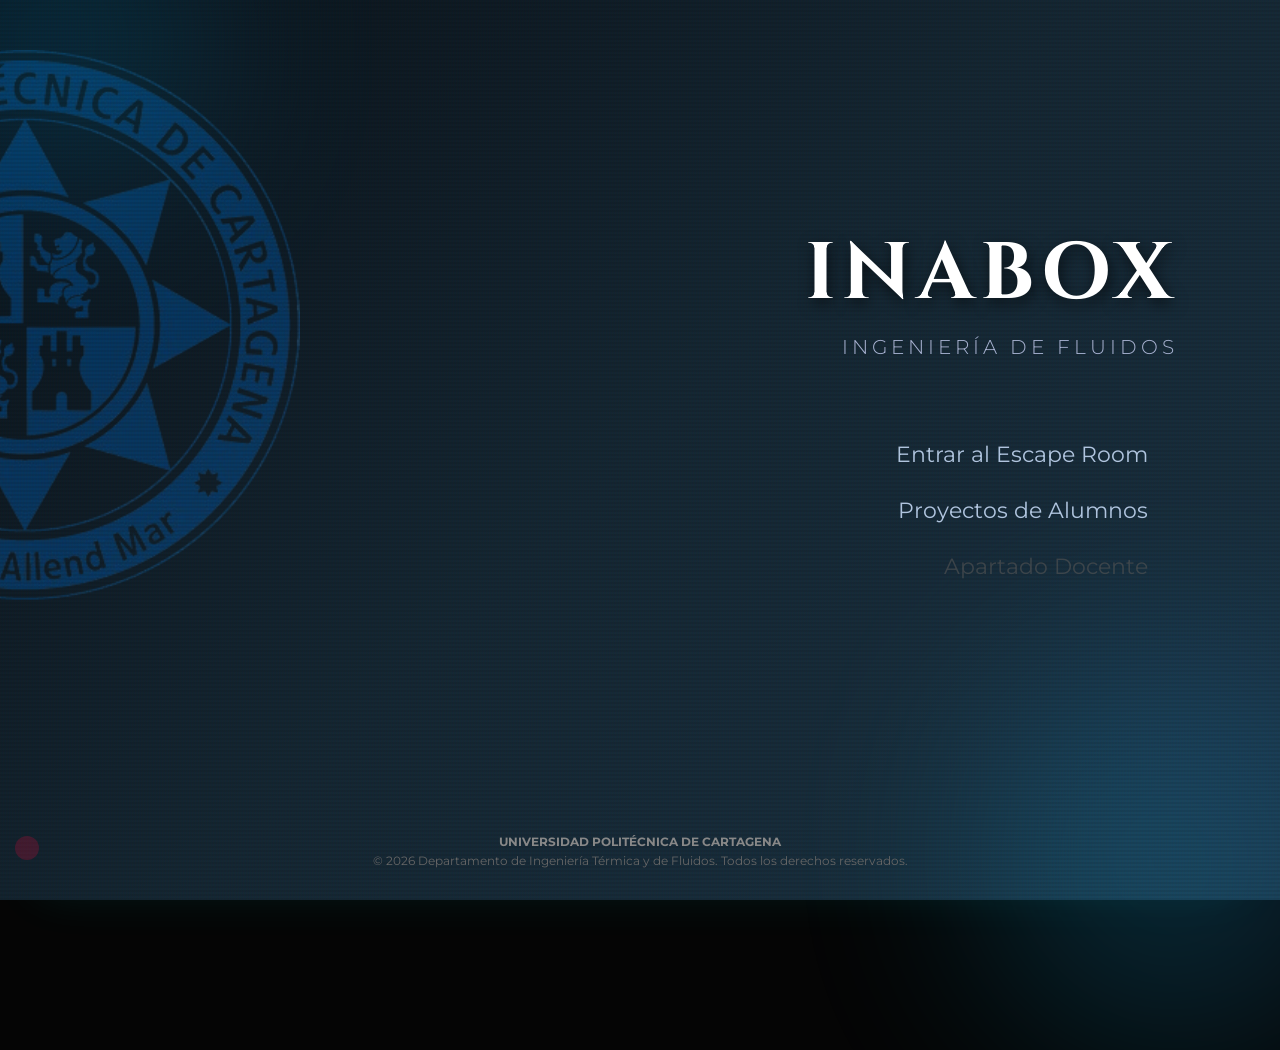
==== commit 37a0ad05: "refactor: organize assets into css/, js/ and imagenes/ Move styles.css -> css/styles.css, app.js -> " ====
--- a/index.html
+++ b/index.html
@@ -4,746 +4,26 @@
     <meta charset="UTF-8">
     <meta name="viewport" content="width=device-width, initial-scale=1.0, maximum-scale=1.0, user-scalable=no">
     <title>AQUALAB - Sistema de Control</title>
+    <meta name="description" content="AQUALAB: juego educativo de mecánica de fluidos. Explora la presa del Sector 11 y descubre los principios físicos que la sostienen.">
     <link href="https://fonts.googleapis.com/css2?family=VT323&display=swap" rel="stylesheet">
     <link href="https://fonts.googleapis.com/css2?family=Montserrat:wght@300;400;500;700&family=Cinzel:wght@600;700&display=swap" rel="stylesheet">
-    <style>
-/* ================= HUB PRINCIPAL CORPORATIVO ================= */
-        #pantalla-hub { background: linear-gradient(135deg, #0a1118 0%, #152733 50%, #1a3242 100%); font-family: 'Montserrat', sans-serif; }
-        #scanlines-hub { position: absolute; top: 0; left: 0; width: 100%; height: 100%; background: linear-gradient(rgba(18, 16, 16, 0) 50%, rgba(0, 0, 0, 0.25) 50%), linear-gradient(90deg, rgba(255, 0, 0, 0.06), rgba(0, 255, 0, 0.02), rgba(0, 0, 255, 0.06)); background-size: 100% 4px, 3px 100%; z-index: 2; pointer-events: none; opacity: 0.3; }
-        .circulo-decorativo-hub { position: absolute; border-radius: 50%; background: linear-gradient(45deg, #0078d4, #00d2ff); filter: blur(100px); z-index: 1; opacity: 0.2; }
-        .c1-hub { width: 300px; height: 300px; top: -100px; left: -100px; }
-        .c2-hub { width: 400px; height: 400px; bottom: -150px; right: -100px; background: linear-gradient(45deg, #00d2ff, #3a7bd5); }
-
-        #interfaz-derecha-hub { position: absolute; top: 20%; right: 8%; display: flex; flex-direction: column; align-items: flex-end; z-index: 10; width: 700px; }
-        .titulo-hub { font-family: 'Cinzel', serif; font-size: 80px; font-weight: 700; letter-spacing: 6px; color: #ffffff; text-shadow: 2px 5px 15px rgba(0,0,0,0.6); margin-bottom: 5px; text-align: right; line-height: 1;}
-        .subtitulo-hub { font-weight: 300; font-size: 20px; color: #a8b2d1; letter-spacing: 4px; text-transform: uppercase; margin-bottom: 70px; text-align: right;}
-        
-        .menu-lista-hub { display: flex; flex-direction: column; align-items: flex-end; gap: 5px; width: 100%; }
-        .btn-hub { font-family: 'Montserrat', sans-serif; background: linear-gradient(90deg, transparent 0%, rgba(255,255,255,0) 80%, transparent 100%); border: none; color: #b0c4de; font-size: 22px; font-weight: 400; cursor: pointer; padding: 12px 30px 12px 100px; transition: all 0.3s ease; text-align: right; width: 100%; outline: none;}
-        .btn-hub:hover { color: #ffffff; font-weight: 500; background: linear-gradient(90deg, transparent 0%, rgba(0, 120, 212, 0.4) 60%, rgba(0, 150, 255, 0.7) 100%); text-shadow: 0 0 10px rgba(255,255,255,0.8); }
-        .btn-hub-bloqueado { color: #555; cursor: not-allowed; }
-        .btn-hub-bloqueado:hover { background: transparent; color: #555; text-shadow: none; }
-
-        .footer-izq-hub { position: absolute; bottom: 40px; left: 50px; display: flex; align-items: center; gap: 15px; z-index: 10; cursor: pointer; transition: 0.2s; font-family: 'Montserrat', sans-serif;}
-        .footer-izq-hub:hover { opacity: 0.8; }
-        .icono-boton-hub { width: 32px; height: 32px; background: rgba(255,255,255,0.1); border: 2px solid #fff; border-radius: 50%; display: flex; align-items: center; justify-content: center; font-weight: bold; font-size: 14px; box-shadow: 0 0 10px rgba(255,255,255,0.2); color: #fff;}
-        .texto-conexion-hub { font-size: 15px; color: #e6f2ff; font-weight: 300; letter-spacing: 1px; }
-        
-        .copyright-hub { position: absolute; bottom: 30px; left: 50%; transform: translateX(-50%); font-size: 12px; color: #666; text-align: center; z-index: 10; line-height: 1.6; font-family: 'Montserrat', sans-serif; }
-        .firma-hub { color: #888; font-weight: bold; }
-        
-        /* ============= ESTILOS GENERALES DEL JUEGO =============== */
-        body { margin: 0; padding: 0; height: 100vh; overflow: hidden; font-family: 'Montserrat', sans-serif;; background-color: #050505; color: white;}
-        .pantalla { position: absolute; top: 0; left: 0; width: 100%; height: 100%; display: none; flex-direction: column; align-items: center; justify-content: center; z-index: 1; }
-        .pantalla.activa { display: flex; z-index: 10; }
-        
-        /* ================= INICIO ================= */
-        #pantalla-inicio { background: url('fondo (2).png') center/cover; }
-        .boton-inicio { position: absolute; top: 58%; left: 50%; transform: translate(-50%, -50%); width: 250px; height: 100px; cursor: pointer; background: rgba(0,0,0,0.01); z-index: 9999; border: none; outline: none; -webkit-tap-highlight-color: transparent; }      
-        .input-equipo { font-family: 'Montserrat', sans-serif; font-size: 40px; width: 350px; background: rgba(0, 51, 102, 0.5); color: #00ffff; border: 2px solid #00ffff; text-align: center; padding: 10px; margin: 20px 0; outline: none; text-transform: uppercase; transition: 0.3s;}
-        .input-equipo:focus { box-shadow: 0 0 15px currentColor; }
-        .input-equipo::placeholder { color: rgba(0, 255, 255, 0.4); }
-
-        /* ================= PANTALLA NARRADOR ================= */
-        #pantalla-alerta { background: radial-gradient(circle at center, #1a0005 0%, #050505 100%); z-index: 50; }
-        #pantalla-narrador { background-color: #000; overflow: hidden; }
-        #filtro-oscuro { 
-            position: absolute; width: 100%; height: 100%; 
-            background: rgba(0, 5, 15, 0.4); 
-            backdrop-filter: blur(0px); 
-            z-index: 2; transition: background 0.5s; 
-        }
-        .capa-fondo { position: absolute; top: -5%; left: -5%; width: 110%; height: 110%; background-size: cover; background-position: center; background-repeat: no-repeat; transition: opacity 1.5s ease-in-out; z-index: 0;}
-
-        @keyframes efecto-linear-caminar {
-            0%   { transform: scale(1.10); }
-            50%  { transform: scale(1.15); } 
-            100% { transform: scale(1.10); }
-        }
-
-        .bg-linear-caminar {animation: efecto-linear-caminar 8s ease-in-out infinite;}
-        .alerta-emergencia #filtro-oscuro {animation: alarma-fading 6s ease-out forwards;z-index: 2; }
-
-        @keyframes alarma-fading {
-            0%   { background-color: rgba(255, 0, 0, 0.5); }
-            2.5% { background-color: rgba(255, 0, 0, 0.0); }
-            5%   { background-color: rgba(255, 0, 0, 0.4); }
-            7.5% { background-color: rgba(255, 0, 0, 0.0); }
-            10%  { background-color: rgba(255, 0, 0, 0.3); }
-            15%  { background-color: rgba(255, 0, 0, 0.0); }
-            25%  { background-color: rgba(200, 0, 0, 0.15); }
-            35%  { background-color: rgba(200, 0, 0, 0.0); }
-            45%  { background-color: rgba(150, 0, 0, 0.08); }
-            60%  { background-color: rgba(150, 0, 0, 0.0); }
-            100% { background-color: rgba(0, 0, 0, 0.0); }
-        }
-        
-        #caja-narrador { position: absolute; bottom: 8%; left: 50%; transform: translateX(-50%); width: 90%; max-height: 35vh; background: rgba(0, 30, 60, 0.85); border: 2px solid #00ffff; border-radius: 12px; padding: 30px; z-index: 5; display: flex; align-items: flex-start; gap: 30px; box-sizing: border-box; overflow-y: hidden; transition: 0.2s; cursor: pointer; }
-        #texto-narrador { color: #00ffff; font-size: 32px; line-height: 1.4; white-space: pre-wrap; word-wrap: break-word; overflow-wrap: break-word; flex: 1; margin: 0; }
-        .flecha-continuar { position: absolute; bottom: 20px; right: 30px; color: #39ff14; text-shadow: 0 0 8px #39ff14, 0 0 15px #39ff14; font-size: 26px; cursor: pointer; display: none; font-weight: bold; letter-spacing: 2px; animation: rebote-flecha 1.5s ease-in-out infinite; 
-        }
-
-        @keyframes rebote-flecha {
-            0%, 100% { transform: translateY(0px); }
-            50% { transform: translateY(5px); } 
-        }
-
-        @keyframes temblor-error {
-            0% { transform: translate(0, 0); }
-            20% { transform: translate(-3px, 3px); }
-            40% { transform: translate(3px, -3px); }
-            60% { transform: translate(-3px, -3px); }
-            80% { transform: translate(3px, 3px); }
-            100% { transform: translate(0, 0); }
-        }
-        
-        #foto-narrador { width: 180px; height: auto; filter: drop-shadow(0 0 15px #00ffff); flex-shrink: 0; animation: respiracion-narrador 4s ease-in-out infinite; transition: filter 0.3s;} 
-        .narrador-error { animation: temblor-error 0.1s infinite !important; filter: drop-shadow(0 0 25px #ff073a) hue-rotate(90deg) !important;}
-
-        /* ================= PASILLO CENTRAL (NEXO REACTOR) ================= */
-        #pantalla-pasillo { 
-            background: url('reactor.gif') center/cover no-repeat;
-            background-color: #000510;
-            justify-content: center; align-items: center;
-            position: relative;
-            overflow: hidden;
-        }
-
-        #pantalla-pasillo::before {
-            content: ''; position: absolute; bottom: 0; left: 0; width: 100%; height: 100%;
-            background: linear-gradient(to top, rgba(0, 255, 255, 0.35) 0%, rgba(0, 100, 255, 0.15) 50%, transparent 100%);
-            animation: marea-reactor 4s infinite alternate ease-in-out;
-            pointer-events: none; z-index: 1;
-        }
-
-        #pantalla-pasillo::after {
-            content: ''; position: absolute; top: 0; left: 0; width: 100%; height: 200%;
-            background: radial-gradient(circle, rgba(0,255,255,0.6) 2px, transparent 3px);
-            background-size: 80px 120px;
-            animation: subir-burbujas 15s infinite linear;
-            pointer-events: none; z-index: 1; opacity: 0.4;
-        }
-
-        @keyframes marea-reactor { 0% { transform: scaleY(1); opacity: 0.8; } 100% { transform: scaleY(1.15); opacity: 1; } }
-        @keyframes subir-burbujas { 0% { transform: translateY(0); } 100% { transform: translateY(-50%); } }
-
-        .contenedor-puertas { display: flex; gap: 40px; justify-content: center; align-items: center; margin-top: 30px; flex-wrap: wrap; z-index: 5; position: relative;}
-        .puerta-box { width: 250px; height: 380px; border: 4px solid #444; background: rgba(10, 15, 25, 0.85); border-radius: 8px;display: flex; flex-direction: column; align-items: center; justify-content: center; cursor: pointer; transition: 0.3s; box-shadow: inset 0 0 30px #000; position: relative; overflow: hidden;backdrop-filter: blur(4px);}
-        .puerta-box.activa { border-color: #00ffff; background: rgba(0, 43, 77, 0.9); box-shadow: 0 0 20px rgba(0,255,255,0.3), inset 0 0 40px #00aaff; }
-        .puerta-box.activa:hover { transform: translateY(-10px); box-shadow: 0 0 40px #00ffff, inset 0 0 50px #00aaff; }
-        .puerta-box.bloqueada { border-color: #ff073a; background: rgba(26, 0, 5, 0.9); cursor: not-allowed; box-shadow: inset 0 0 30px #ff073a; opacity: 0.7; }
-        .titulo-puerta { font-size: 45px; color: #fff; text-align: center; margin-bottom: 15px; position: relative; z-index: 2; text-shadow: 0 0 10px #000; pointer-events: none; }
-        .subtitulo-puerta { font-size: 22px; color: #00ffff; text-align: center; position: relative; z-index: 2; padding: 0 10px; pointer-events: none; }
-        .puerta-box.bloqueada .subtitulo-puerta { color: #ff073a; }
-        .icono-puerta { font-size: 60px; margin-bottom: 10px; z-index: 2; }
-        .icono-imagen-puerta {position: absolute; top: 0; left: 0; width: 100%; height: 100%; object-fit: cover; z-index: 1; opacity: 0.35; transition: 0.4s;}
-        .puerta-box.activa:hover .icono-imagen-puerta {opacity: 0.8; transform: scale(1.05);        }
-        .titulo-sector { font-size: 60px; color: #000000; margin-top: 0; margin-bottom: 50px; text-transform: uppercase; 
-            text-shadow: 2px 2px 0px rgba(255, 255, 255, 0.8), -1px -1px 0px rgba(255, 255, 255, 0.8); z-index: 20; letter-spacing: 5px; position: relative;font-weight: bold;}
-
-        /* ================= MAPAS SECTOR 11 ================= */
-        #pantalla-mapa { background: #000; justify-content: center; align-items: center; }
-        .escenario-interactivo {position: relative; width: 90vw; max-width: 1400px; aspect-ratio: 16 / 9; background: url('departamento.jpg') center/cover no-repeat; border: 4px solid #333; border-radius: 10px; box-shadow: 0 0 50px rgba(0, 255, 255, 0.2); overflow: hidden;}
-        .hotspot {position: absolute; cursor: pointer; border: 3px dashed rgba(0, 255, 255, 0.7); background: rgba(0, 255, 255, 0.15); border-radius: 8px; transition: all 0.3s ease-out; z-index: 10;animation: latido-hotspot 2s infinite alternate ease-in-out; }
-
-        @keyframes latido-hotspot {
-            0% { box-shadow: 0 0 5px rgba(0, 255, 255, 0.2), inset 0 0 5px rgba(0, 255, 255, 0.2); }
-            100% { box-shadow: 0 0 20px rgba(0, 255, 255, 0.6), inset 0 0 15px rgba(0, 255, 255, 0.4); }
-        }
-        .hotspot:hover { background: rgba(0, 255, 255, 0.4); border: 3px solid #00ffff; box-shadow: 0 0 30px #00ffff, inset 0 0 30px #00ffff !important; transform: scale(1.05); z-index: 15;}
-        .hotspot.bloqueado { border-color: rgba(255, 7, 58, 0.6); background: rgba(255, 7, 58, 0.1); animation: latido-bloqueado 2s infinite alternate ease-in-out; cursor: not-allowed; }
-        @keyframes latido-bloqueado { 0% { box-shadow: 0 0 5px rgba(255, 7, 58, 0.2), inset 0 0 5px rgba(255, 7, 58, 0.2); } 100% { box-shadow: 0 0 20px rgba(255, 7, 58, 0.5), inset 0 0 15px rgba(255, 7, 58, 0.3); } }
-        .hotspot.bloqueado:hover { background: rgba(255, 7, 58, 0.3); border: 3px solid #ff073a; box-shadow: 0 0 30px #ff073a, inset 0 0 30px #ff073a !important; }
-        .hotspot.completado { border-color: rgba(57, 255, 20, 0.9); background: rgba(57, 255, 20, 0.35); animation: none; box-shadow: 0 0 25px rgba(57, 255, 20, 0.6), inset 0 0 20px rgba(57, 255, 20, 0.4) !important; }
-        .digito-secreto {position: absolute; top: 50%; left: 50%; transform: translate(-50%, -50%); font-size: 80px; font-weight: bold; color: #39ff14;text-shadow: 0 0 15px #39ff14, 0 0 30px #000; display: none; align-items: center; justify-content: center; pointer-events: none; z-index: 20;}
-        .tag-modulo {position: absolute; top: -12px; left: -12px; background: #000; color: #00ffff; border: 2px solid #00ffff;padding: 2px 8px; font-size: 22px; font-weight: bold; border-radius: 4px; box-shadow: 0 0 10px #00ffff; pointer-events: none; transition: 0.3s;}
-        .hotspot.bloqueado .tag-modulo { color: #ff073a; border-color: #ff073a; box-shadow: 0 0 10px #ff073a; }
-        .hotspot.completado .tag-modulo { color: #39ff14; border-color: #39ff14; box-shadow: 0 0 10px #39ff14; }
-        .tooltip-layton {position: absolute; bottom: 110%; left: 50%; transform: translateX(-50%); background: rgba(0, 15, 30, 0.95);border: 2px solid #00ffff; color: #fff; padding: 10px 15px; font-size: 24px; border-radius: 5px; white-space: nowrap;pointer-events: none; opacity: 0; transition: 0.3s; box-shadow: 0 5px 15px rgba(0,0,0,0.8); z-index: 20; text-align: center; line-height: 1.1;}
-        .hotspot.bloqueado .tooltip-layton { border-color: #ff073a; }
-        .hotspot.completado .tooltip-layton { border-color: #39ff14; }
-        .hotspot:hover .tooltip-layton { opacity: 1; bottom: 120%; }
-        .tooltip-layton.tooltip-abajo { bottom: auto !important; top: 110%; }
-        .hotspot:hover .tooltip-layton.tooltip-abajo { bottom: auto !important; top: 120%; }
-        .badge-error-layton { position: absolute; top: -15px; right: -15px; background: #ff073a; color: white; padding: 4px 8px; border-radius: 5px; font-size: 18px; font-weight: bold; border: 2px solid #fff; display: none; box-shadow: 0 0 10px rgba(255, 7, 58, 0.6);}
-
-        /* ================= MAPAS INTERNOS Y PANELES ================= */
-        #pantalla-habitacion, #pantalla-habitacion-3, #pantalla-victoria { background: #001a33; }
-        #pantalla-habitacion-2 { background: url('papers.png') center/cover no-repeat !important; background-color: #1a1a1a !important; }
-        .titulo-mapa { color: #00ffff; font-size: 36px; margin-bottom: 10px; text-transform: uppercase; text-shadow: 0 0 10px #00ffff; }
-        .contenedor-mapa { position: relative; width: 800px; height: 480px; border: 2px solid #00ffff; box-shadow: 0 0 30px rgba(0, 255, 255, 0.2); }
-        
-        .nodo-rojo { background: rgba(255, 7, 58, 0.7); border-color: #ff073a; box-shadow: 0 0 15px #ff073a; animation: pulso 1s infinite; position: absolute; width: 45px; height: 45px; border-radius: 50%; transform: translate(-50%, -50%); cursor: pointer; display: flex; align-items: center; justify-content: center; font-size: 30px; font-weight: bold; border: 2px solid white; z-index: 20; transition: 0.3s;}
-        .nodo-verde { background: rgba(57, 255, 20, 0.7); border-color: #39ff14; box-shadow: 0 0 15px #39ff14; position: absolute; width: 45px; height: 45px; border-radius: 50%; transform: translate(-50%, -50%); cursor: pointer; display: flex; align-items: center; justify-content: center; font-size: 30px; font-weight: bold; border: 2px solid white; z-index: 20; transition: 0.3s;}
-        .nodo-gigante { width: 180px; height: 60px; border-radius: 10px; font-size: 28px; }
-
-        @keyframes pulso { 0%, 100% { transform: translate(-50%, -50%) scale(1); } 50% { transform: translate(-50%, -50%) scale(1.1); } }
-        
-        /* ================= FONDO ESCRITORIO Y PAPELES (M2) ================= */
-        
-        .fondo-escritorio-full { background: url('papers.png') center/cover no-repeat; background-color: #1a1a1a !important; width: 100vw; height: 100vh; position: relative; overflow: hidden; }
-        .papel-interactivo { position: absolute; cursor: pointer; display: flex; align-items: center; justify-content: center; transition: transform 0.4s cubic-bezier(0.175, 0.885, 0.32, 1.275), box-shadow 0.4s, filter 0.3s; z-index: 5;}
-        .expediente-principal {width: 460px !important; height: 570px !important; background: radial-gradient(circle, #f7e7c8 20%, #b9956d 100%) !important;border: none !important; box-shadow:5px 5px 20px rgba(0,0,0,0.4), inset 0 0 60px rgba(101, 67, 33, 0.2) !important; filter: contrast(1.05) brightness(0.98) sepia(0.1); position: absolute; display: flex; align-items: center; justify-content: center; transition: all 0.5s cubic-bezier(0.2, 0.8, 0.2, 1);}
-        .expediente-principal:hover { transform: translate(-50%, -50%) scale(1.05) rotate(0deg) !important; box-shadow: 20px 30px 50px rgba(0,0,0,0.5), inset 0 0 40px rgba(101, 67, 33, 0.15) !important;}
-        .sello-restringido { font-size: 55px; font-weight: 900; font-family: 'Montserrat', sans-serif; padding: 15px 30px; transform: rotate(-25deg); letter-spacing: 4px; color: #ff0000; border: 6px solid #cc0000; background-image: repeating-linear-gradient(45deg, transparent, transparent 2px, rgba(255,255,255,0.15) 2px, rgba(255,255,255,0.15) 4px); -webkit-background-clip: text; mix-blend-mode: multiply; opacity: 1; box-shadow: inset 0 0 4px rgba(204,0,0,0.3), 0 0 4px rgba(204,0,0,0.3);}
-        .papel-nota { width: 120px !important; height: 120px !important; box-shadow: 5px 12px 20px rgba(0,0,0,0.8) !important; text-align: center; padding: 10px; }
-        .papel-nota:hover { transform: scale(1.2) rotate(0deg) !important; box-shadow: 12px 12px 40px rgba(0,0,0,0.8) !important; z-index: 10;}
-        .papel-nota.amarillo { background: #b9956d !important; border: 1px solid #e0e08a !important; }
-        .papel-nota.blanco { background: #b9956d !important; border: 1px solid #bbb !important; }
-        .papel-levantado { transform: translate(-50%, -50%) scale(3.5) rotate(0deg) !important; box-shadow: 0 40px 80px rgba(0,0,0,1); z-index: 100 !important; opacity: 0; filter: blur(5px); transition: transform 0.8s ease-in, opacity 0.6s ease-in 0.2s, filter 0.6s;}
-                          
-        /* ========= TUBERÍAS Y VÁLVULAS (MÓDULO 1) ========= */
-        #fondo-mecanico { background: radial-gradient(circle at center, #1a2a3a, #0a101a); border-color: #444; box-shadow: inset 0 0 50px #000; }
-        .tubo { position: absolute; background: #111; border: 4px solid #333; z-index: 5; box-shadow: inset 0 0 10px #000; overflow: hidden; }
-        .tubo-h { height: 24px; transform: translateY(-50%); }
-        .tubo-v { width: 24px; transform: translateX(-50%); }
-        .fluido { position: absolute; background: #00ffff; box-shadow: 0 0 15px #00ffff, inset 0 0 10px #fff; transition: width 1.5s ease-in-out, height 1.5s ease-in-out; }
-        
-        .valvula { position: absolute; width: 70px; height: 70px; border-radius: 50%; background: radial-gradient(circle, #222, #000); border: 4px solid #555; display: flex; align-items: center; justify-content: center; font-size: 26px; font-weight: bold; color: #555; z-index: 10; transform: translate(-50%, -50%); transition: 0.3s; }
-        .valvula::before { content: ''; position: absolute; width: 90px; height: 90px; border: 6px dashed #444; border-radius: 50%; transition: 0.3s; }
-        
-        .valvula-bloqueada { cursor: not-allowed; }
-        .valvula-activa { border-color: #ff073a; color: #ff073a; cursor: pointer; animation: pulso-val 1.5s infinite; box-shadow: 0 0 20px rgba(255, 7, 58, 0.4); background: radial-gradient(circle, #3a0a1a, #000); }
-        .valvula-activa::before { border-color: #ff073a; animation: girar-val 4s linear infinite; }
-        
-        .valvula-superada { border-color: #00ffff; color: #00ffff; box-shadow: 0 0 20px rgba(0, 255, 255, 0.5); text-shadow: 0 0 10px #00ffff; background: radial-gradient(circle, #0a2a3a, #000); }
-        .valvula-superada::before { border-color: #00ffff; }
-
-        @keyframes girar-val { 100% { transform: rotate(360deg); } }
-        @keyframes pulso-val { 0%, 100% { transform: translate(-50%, -50%) scale(1); } 50% { transform: translate(-50%, -50%) scale(1.1); } }
-
-        /* ================= RESTO DE PANELES ================= */
-        #pantalla-enrutador, #pantalla-capilar, #pantalla-quiz, #pantalla-c, #pantalla-c-mini, #pantalla-c-final, #pantalla-d, #pantalla-hab2-megareto, #pantalla-hab3-megareto { background: linear-gradient(rgba(0,30,60,0.95), rgba(0,10,20,0.95)), url('techlab.jpg') center/cover; }
-        .panel-azul { background: rgba(0, 43, 77, 0.95); padding: 35px; border-radius: 20px; border: 3px solid #00ffff; width: 520px; text-align: center; backdrop-filter: blur(10px); z-index: 5;}
-        
-        .panel-quiz, .panel-c-final, #pantalla-c-mini .panel-azul, .panel-d, .panel-delta { width: 800px; }
-        .panel-c { width: 600px; }
-        
-        input { font-family: 'Montserrat', sans-serif; font-size: 35px; width: 240px; background: #003366; color: #ffffff; border: 2px solid #00ffff; text-align: center; margin: 15px 0; outline: none; }
-        
-        .btn-ui { font-family: 'Montserrat', sans-serif; font-size: 26px; background: #00ffff; color: #000; border: none; padding: 10px 40px; cursor: pointer; font-weight: bold; border-radius: 5px; transition: 0.2s; }
-        .btn-ui:hover { background: #fff; box-shadow: 0 0 15px #fff; }
-        .btn-ui:disabled { background: #555; color: #222; cursor: not-allowed; box-shadow: none; }
-        
-        .btn-opcion { font-family: 'Montserrat', sans-serif; font-size: 24px; background: #002b4d; color: #e6f2ff; border: 2px solid #00ffff; padding: 12px; margin: 8px 0; cursor: pointer; border-radius: 5px; text-align: left; transition: 0.3s; width: 100%; line-height: 1.2; }
-        .btn-opcion:hover { background: #00ffff; color: #000; box-shadow: 0 0 15px #00ffff; }
-        .btn-opcion:disabled { opacity: 0.6; cursor: not-allowed; }
-
-        .btn-volver-top { position: absolute; top: 25px; left: 25px; font-family: 'Montserrat', sans-serif; font-size: 24px; background: rgba(0, 20, 40, 0.8); color: #00ffff; border: 2px solid #00ffff; padding: 8px 20px; cursor: pointer; font-weight: bold; border-radius: 5px; z-index: 100; transition: 0.3s; backdrop-filter: blur(5px); }
-        .btn-volver-top:hover { background: #ff073a; border-color: #ff073a; color: #fff; box-shadow: 0 0 15px #ff073a; }
-
-        .ecuacion-container { display: flex; align-items: center; justify-content: center; gap: 15px; margin: 30px 0; background: rgba(0,0,0,0.5); padding: 20px; border-radius: 10px; border: 1px solid #00ffff; flex-wrap: wrap; }
-        .slot { min-width: 100px; padding: 0 10px; height: 70px; border: 3px dashed #00ffff; border-radius: 8px; display: flex; align-items: center; justify-content: center; background: rgba(0, 255, 255, 0.05); cursor: pointer; transition: 0.3s; }
-        .slot:hover { background: rgba(0, 255, 255, 0.2); }
-        .operador { font-size: 50px; color: #00ffff; }
-        .piezas-container { display: flex; align-items: center; justify-content: center; gap: 15px; margin-bottom: 30px; min-height: 90px; padding: 15px; background: rgba(0,0,0,0.3); border-radius: 10px; flex-wrap: wrap;}
-        .pieza { min-width: 80px; padding: 0 15px; height: 66px; background: #002b4d; border: 3px solid #39ff14; color: #39ff14; font-size: 32px; font-weight: bold; display: flex; align-items: center; justify-content: center; border-radius: 8px; cursor: pointer; user-select: none; transition: 0.2s; }
-        .pieza:hover { transform: scale(1.05); }
-        .pieza.seleccionada { background: #00ffff; color: #000; border-color: #fff; box-shadow: 0 0 20px #00ffff; transform: scale(1.05); }
-        .fase-oculta { display: none; }
-        .fase-activa { display: block; animation: fadeIn 0.5s; }
-        @keyframes fadeIn { from { opacity: 0; } to { opacity: 1; } }
-
-        /* === JUEGO: ENRUTADOR === */
-        #grid-tuberias { display: grid; grid-template-columns: repeat(7, 55px); grid-template-rows: repeat(7, 55px); gap: 6px; margin: 10px auto; justify-content: center; }
-        .celda { width: 55px; height: 55px; background: rgba(0, 0, 0, 0.6); border: 2px dashed #444; border-radius: 8px; display: flex; align-items: center; justify-content: center; font-size: 24px; color: #777; cursor: pointer; transition: 0.2s; user-select: none; }
-        .celda:hover { border-color: #fff; color: #fff; background: rgba(255, 255, 255, 0.1); }
-        .celda.origen-1 { background: rgba(0,255,255,0.2); border: 3px solid #00ffff; border-radius: 50%; box-shadow: 0 0 15px #00ffff; cursor: default; }
-        .celda.destino-1 { background: #111; border: 3px solid #00ffff; border-radius: 50%; cursor: default; }
-        .celda.origen-2 { background: rgba(255, 165, 0, 0.2); border: 3px solid #ffa500; border-radius: 50%; box-shadow: 0 0 15px #ffa500; cursor: default; }
-        .celda.destino-2 { background: #111; border: 3px solid #ffa500; border-radius: 50%; cursor: default; }
-        .celda.tuberia-1 { background: rgba(0, 255, 255, 0.25); border: 3px solid #00ffff; color: #00ffff; font-weight: bold; box-shadow: inset 0 0 15px #00ffff; animation: iluminar-tubo 0.4s; cursor: default; }
-        .celda.tuberia-2 { background: rgba(255, 165, 0, 0.25); border: 3px solid #ffa500; color: #ffa500; font-weight: bold; box-shadow: inset 0 0 15px #ffa500; animation: iluminar-tubo 0.4s; cursor: default; }
-        .paneles-info { display: flex; justify-content: space-between; gap: 15px; margin-top: 10px;}
-        .panel-sistema { flex: 1; background: #000; padding: 10px; border-radius: 8px; border: 2px solid #444; transition: 0.3s; }
-        .panel-sistema.activo-1 { border-color: #00ffff; box-shadow: 0 0 15px rgba(0,255,255,0.3); }
-        .panel-sistema.activo-2 { border-color: #ffa500; box-shadow: 0 0 15px rgba(255,165,0,0.3); }
-        .titulo-sys { font-size: 18px; color: #888; margin: 0 0 5px 0; font-weight: bold;}
-        .activo-1 .titulo-sys { color: #00ffff; }
-        .activo-2 .titulo-sys { color: #ffa500; }
-        .texto-pregunta-sys { font-size: 22px; color: #fff; margin: 0; }
-        .feedback { height: 20px; font-size: 20px; margin-top: 5px; font-weight: bold; }
-        
-         /* === CONTENEDORES TANQUE DE AGUA === */
-        .tanque-container { width: 120px; height: 250px; border: 4px solid #888; border-top: none; border-radius: 0 0 15px 15px; margin: 0 auto; position: relative; background: rgba(0,0,0,0.5); overflow: hidden; }
-        .agua-tanque { position: absolute; bottom: 0; left: 0; width: 100%; background: rgba(0, 255, 255, 0.6); box-shadow: 0 0 20px #00ffff; transition: height 0.1s linear; }
-        .fuga-tanque { position: absolute; bottom: 10px; right: -8px; width: 16px; height: 16px; background: #ff073a; border-radius: 50%; box-shadow: 0 0 15px #ff073a; animation: pulso 0.5s infinite; }
-
-        .simulador-compuerta { position: relative; width: 100%; height: 220px; background: rgba(0,0,0,0.5); border: 2px solid #888; border-radius: 8px; margin: 20px 0; display: flex; align-items: flex-end; overflow: hidden; }
-        .fluido-izq { width: 45%; height: 180px; background: rgba(180, 180, 180, 0.3); border-top: 2px dashed #bbb; border-right: 2px solid #555; position: relative; display: flex; justify-content: center; align-items: center; color: #bbb; font-size: 24px; }
-        .fluido-der { width: 55%; height: 50px; background: rgba(0, 150, 255, 0.3); border-top: 2px solid #00aaff; transition: height 1s ease-in-out; display: flex; justify-content: center; align-items: center; color: #00ffff; font-size: 24px; }
-        .bisagra-ui { position: absolute; left: 45%; top: 40px; width: 16px; height: 16px; background: #ff073a; border-radius: 50%; transform: translate(-50%, -50%); z-index: 10; box-shadow: 0 0 10px #ff073a; }
-        .compuerta-fisica-inclinada { position: absolute; left: 45%; top: 40px; width: 8px; height: 160px; background: #ddd; transform-origin: top center; transform: rotate(30deg); border-radius: 4px; z-index: 5; transition: transform 0.5s, background 0.5s; }
-        .muro-b { position: absolute; bottom: 0; left: 30%; width: 20px; height: 15px; background: #39ff14; z-index: 6; }
-
-        /* === JUEGO: CAPILARIDAD === */
-        .hud-intentos { position: absolute; top: 15px; right: 20px; font-size: 22px; color: #ff073a; border: 2px solid #ff073a; padding: 3px 12px; border-radius: 5px; background: rgba(255,7,58,0.1); box-shadow: 0 0 10px rgba(255,7,58,0.4); font-weight: bold; z-index: 100;}
-        .datos-caja { background: rgba(0,0,0,0.6); padding: 10px; border: 1px solid #00ffff; display: flex; justify-content: space-around; font-size: 20px; color: #39ff14; border-radius: 8px; margin-bottom: 10px; flex-wrap: wrap; gap: 10px; }
-        .simulador-container-cap { position: relative; width: 450px; height: 180px; margin: 10px auto; border-bottom: 6px solid #444; background: rgba(255,255,255,0.02); border-radius: 10px 10px 0 0; }
-        .fluido-base { position: absolute; bottom: 0; left: 0; width: 100%; height: 30px; background: rgba(0, 255, 255, 0.4); border-top: 2px solid rgba(0, 255, 255, 0.8); z-index: 2; }
-        #tubo-cristal { position: absolute; bottom: 10px; left: 205px; width: 40px; height: 160px; border-left: 4px solid rgba(255,255,255,0.6); border-right: 4px solid rgba(255,255,255,0.6); background: rgba(255,255,255,0.05); transition: width 0.5s, left 0.5s; z-index: 3; }
-        #fluido-capilar { position: absolute; bottom: 0; left: 0; width: 100%; height: 20px; background: #00aaff; box-shadow: inset 0 0 10px #00ffff; transition: height 2s cubic-bezier(0.2, 0.8, 0.2, 1), background-color 0.5s; }
-        .sensor-cap { position: absolute; width: 25px; height: 6px; background: #ff073a; box-shadow: 0 0 15px #ff073a; border-radius: 2px; z-index: 5; transition: bottom 1s ease-in-out, background 0.3s; }
-        .sensor-cap.izq { left: 180px; }
-        .sensor-cap.der { right: 180px; }
-        .linea-objetivo-cap { position: absolute; left: 0; width: 100%; border-top: 2px dashed rgba(255, 7, 58, 0.6); z-index: 1; transition: bottom 1s ease-in-out; }
-        .texto-objetivo-cap { position: absolute; left: 10px; color: #ff073a; font-size: 20px; font-weight: bold; text-shadow: 0 0 5px #000; transition: bottom 1s ease-in-out; }
-        
-        /* ================= BIBLIOTECA DE PROYECTOS ================= */
-        #pantalla-alumnos {background: linear-gradient(135deg, #0a1118 0%, #152733 50%, #1a3242 100%); justify-content: flex-start; padding-top: 60px;}
-        .contenedor-grid-proyectos {display: grid; grid-template-columns: repeat(auto-fill, minmax(180px, 1fr)); gap: 30px; width: 85%; max-width: 1000px; margin: 40px auto; justify-items: center; overflow-y: auto; max-height: 65vh; padding: 20px;}
-        .icono-proyecto {width: 180px; height: 180px; background: rgba(0, 20, 40, 0.6); border: 3px solid #00ffff; border-radius: 30px;  display: flex; flex-direction: column; align-items: center; justify-content: center; cursor: pointer; transition: all 0.3s ease; box-shadow: inset 0 0 20px rgba(0, 255, 255, 0.1), 0 5px 15px rgba(0,0,0,0.5); position: relative; }
-        .icono-proyecto:hover { transform: translateY(-8px) scale(1.05); background: rgba(0, 43, 77, 0.9); box-shadow: inset 0 0 30px rgba(0, 255, 255, 0.3), 0 10px 25px rgba(0, 255, 255, 0.4); border-color: #fff;}
-        .imagen-icono { width: 70px; height: 70px; background-size: contain; background-position: center; background-repeat: no-repeat; margin-bottom: 15px; filter: drop-shadow(0 0 5px #00ffff); transition: 0.3s;}
-        .icono-proyecto:hover .imagen-icono { transform: scale(1.1); filter: drop-shadow(0 0 15px #00ffff);}
-        .titulo-icono {color: #ffffff; font-size: 15px; font-weight: bold; text-align: center; text-transform: uppercase; letter-spacing: 1px; padding: 0 10px; line-height: 1.2;}
-        .equipo-icono {color: #00ffff; font-size: 11px; margin-top: 8px; letter-spacing: 2px; text-transform: uppercase;}
-        .icono-proyecto.bloqueado { border-color: #444; background: rgba(10, 10, 10, 0.5); box-shadow: inset 0 0 20px rgba(0, 0, 0, 0.8); cursor: not-allowed; opacity: 0.7;}
-        .icono-proyecto.bloqueado:hover {transform: none; border-color: #ff073a; box-shadow: 0 0 15px rgba(255, 7, 58, 0.3);}
-        .icono-proyecto.bloqueado .imagen-icono {filter: none;}
-        .btn-votar { position: absolute; top: 10px; right: 10px; background: rgba(0,0,0,0.7); border: 2px solid #555; border-radius: 15px; padding: 5px 10px; color: #fff; font-size: 14px; font-weight: bold; cursor: pointer; transition: 0.3s; z-index: 10; display: flex; align-items: center; gap: 5px;}
-        .btn-votar:hover { background: #ff073a; border-color: #ff073a; transform: scale(1.1); }
-        .btn-votar.votado { background: #ff073a; border-color: #fff; color: #fff; box-shadow: 0 0 10px #ff073a;}
-        
-                /* ================= ZONA DE PARCHES ================= */
-        /* Estilos para el Chivato y Fusibles */
-        #status-light { width: 40px; height: 40px; border-radius: 50%; background: #ff073a; box-shadow: 0 0 20px #ff073a; margin: 10px auto; border: 4px solid #fff; transition: 0.3s;}
-        #status-light.active { background: #39ff14; box-shadow: 0 0 30px #39ff14; }
-        .fusible-container { display: flex; justify-content: center; gap: 40px; margin-top: 50px; }
-        .fusible { width: 80px; height: 160px; background: #222; border: 3px solid #555; position: relative; cursor: pointer; display: flex; justify-content: center; align-items: flex-end; transition: 0.3s;}
-        .fusible.up { background: #002b4d; border-color: #00ffff; box-shadow: 0 0 15px #00ffff; }
-        .fusible::after { content: 'OFF'; color: #555; position: absolute; top: 10px; font-weight: bold; font-size: 20px;}
-        .fusible.up::after { content: 'ON'; color: #00ffff; }
-
-        /* ================= PARCHE TECLADO VIRTUAL (TABLETS) ================= */
-        #teclado-virtual {
-            position: fixed; right: 20px; top: 50%; transform: translateY(-50%);
-            width: 280px; background: rgba(0, 20, 40, 0.95); border: 2px solid #00ffff;
-            border-radius: 10px; padding: 15px; display: none; grid-template-columns: repeat(3, 1fr);
-            gap: 10px; z-index: 100000; box-shadow: -10px 0 30px rgba(0,0,0,0.8), 0 0 20px rgba(0,255,255,0.3);
-            backdrop-filter: blur(5px);
-        }
-        .tecla {
-            background: #003366; color: #fff; border: 2px solid #00ffff; border-radius: 5px;
-            font-size: 32px; font-weight: bold; padding: 15px 0; cursor: pointer;
-            text-align: center; font-family: 'Montserrat', sans-serif; transition: 0.2s;
-            user-select: none; -webkit-tap-highlight-color: transparent;
-        }
-        .tecla:active { background: #00ffff; color: #000; transform: scale(0.95); }
-        .tecla-larga { grid-column: span 3; background: #002b4d; font-size: 24px;}
-        .tecla-roja { border-color: #ff073a; color: #ff073a; }
-        .tecla-roja:active { background: #ff073a; color: #fff; }
-        /* PARCHE DE EMERGENCIA: Ocultar M5 temporalmente */
-        #hotspot-5 { display: none !important; pointer-events: none !important; }
-        /* ================= PARCHE PARA TABLETS Y MÓVILES ================= */
-        @media (hover: none) {
-            .hotspot:hover { transform: none; box-shadow: 0 0 5px rgba(0, 255, 255, 0.2), inset 0 0 5px rgba(0, 255, 255, 0.2) !important; border: 3px dashed rgba(0, 255, 255, 0.7); background: rgba(0, 255, 255, 0.15); }
-            .hotspot.completado:hover { border-color: rgba(57, 255, 20, 0.9); background: rgba(57, 255, 20, 0.35); box-shadow: 0 0 25px rgba(57, 255, 20, 0.6), inset 0 0 20px rgba(57, 255, 20, 0.4) !important;}
-            .hotspot.bloqueado:hover { border-color: rgba(255, 7, 58, 0.6); background: rgba(255, 7, 58, 0.1); box-shadow: 0 0 5px rgba(255, 7, 58, 0.2), inset 0 0 5px rgba(255, 7, 58, 0.2) !important; }
-            .puerta-box.activa:hover { transform: none; box-shadow: 0 0 20px rgba(0,255,255,0.3), inset 0 0 40px #00aaff; }
-            .btn-opcion:hover { background: #002b4d; color: #e6f2ff; box-shadow: none; }
-            .btn-ui:hover { background: #00ffff; box-shadow: none; }
-            .celda:hover { border-color: #444; color: #777; background: rgba(0, 0, 0, 0.6); }
-            .pieza:hover { transform: none; }
-            .hotspot .tooltip-layton { display: none; }
-            .btn-hub:hover { background: transparent; color: #b0c4de; transform: none; box-shadow: none;}
-        }
-        /* ================= PARCHES MODIFICACIÓN ESTILO DE TEXTO ================= */
-        .input-equipo { font-size: 24px !important; width: 300px !important; } 
-        input { font-size: 20px !important; }
-        .btn-ui { font-size: 16px !important; padding: 10px 25px !important; }
-        .btn-opcion { font-size: 16px !important; padding: 10px !important; }
-        .btn-volver-top { font-size: 14px !important; }
-        #hud-cronometro { font-size: 24px !important; }
-        #texto-narrador { font-size: 20px !important; }
-        .flecha-continuar { font-size: 16px !important; }
-        .titulo-puerta { font-size: 32px !important; }
-        .subtitulo-puerta { font-size: 16px !important; }
-        .titulo-sector { font-size: 45px !important; margin-bottom: 25px !important; }
-        .titulo-mapa { font-size: 26px !important; }
-        .tag-modulo { font-size: 16px !important; top: -10px !important; left: -10px !important;}
-        .tooltip-layton { font-size: 16px !important; }
-        .valvula { font-size: 18px !important; }
-        .pieza { font-size: 20px !important; }
-        .celda { font-size: 16px !important; }
-        .nodo-gigante { font-size: 18px !important; }
-        .panel-azul p, #pantalla-alumnos p, #texto-historia, #zona-registro-emergencia p { font-size: 18px !important; line-height: 1.5 !important; }
-        .panel-azul h1, #pantalla-alumnos h1, #pantalla-alerta h1 { font-size: 32px !important; }
-        .panel-azul h2 { font-size: 24px !important; }
-        .datos-caja { font-size: 15px !important; }
-        #feed-capilar, .feedback, #quiz-feed, #feed-mini-c, #feed-final-c, #feed-d, #feed-hab2, #feed-hab3 { font-size: 16px !important; }
-        .panel-azul div[style*="font-size: 2"], .panel-azul div[style*="font-size: 3"] { font-size: 18px !important; }
-        .texto-objetivo-cap { font-size: 16px !important; }
-        #grid-tuberias {grid-template-columns: repeat(7, 65px) !important; grid-template-rows: repeat(7, 65px) !important; gap: 8px !important;}
-        .celda {width: 65px !important; height: 65px !important; font-size: 14px !important; text-align: center !important; box-sizing: border-box !important; padding: 2px !important;}
-        .pantalla {width: 100vw !important; height: 100vh !important; box-sizing: border-box !important;}
-        #pantalla-mapa {display: flex !important; flex-direction: column !important; justify-content: center !important; align-items: center !important; min-height: 100vh !important; width: 100vw !important;}
-        #contenedor-puertas, .contenedor-puertas {display: flex !important; justify-content: center !important; align-items: center !important; flex-wrap: wrap !important; width: 100% !important; flex-grow: 1 !important;}
-        
-        /* =============== EFECTO LENTE DE CÁMARA (ENTRADA A MÓDULOS) ================= */
-        @keyframes lenteCamara {
-            0% { filter: blur(20px); transform: scale(1.15); opacity: 0; }
-            40% { opacity: 1; filter: blur(10px); }
-            100% { filter: blur(0px); transform: scale(1); opacity: 1; }
-        }
-        .enfocar-camara {
-            animation: lenteCamara 1.5s cubic-bezier(0.2, 0.8, 0.2, 1) forwards !important;
-        }
-
-        /* ================= PIZARRA INMERSIVA (M1) ================= */
-        #contenedor-pizarra {
-            position: relative; width: 100vw; height: 100vh; overflow: hidden; background: #111;
-        }
-        .lienzo-pizarra {
-            position: absolute; top: 0; left: 0; width: 100%; height: 100%;
-            background: url('pizarra.png') center/cover no-repeat;
-            transition: filter 0.8s ease, transform 0.8s ease;
-            transform-origin: center center; 
-        }
-        .lienzo-pizarra.zoomed { filter: blur(8px) brightness(0.6); transform: scale(1.02); }
-        .nodo-pizarra {
-            position: absolute; font-size: 45px; font-weight: bold;
-            color: #ffffff; cursor: pointer; z-index: 5;
-            text-shadow: 0 0 10px #ffcc00, 0 0 20px #ffcc00, 0 0 30px #ffffff;
-            animation: parpadeo-pizarra 1.5s infinite alternate ease-in-out;
-            padding: 10px; transition: 0.2s;
-        }
-        .nodo-pizarra:hover {
-            transform: scale(1.15); color: #fffacd;
-            text-shadow: 0 0 20px #ffcc00, 0 0 40px #ffffff, 0 0 60px #ffcc00;
-        }
-        @keyframes parpadeo-pizarra {
-            0% { opacity: 0.7; text-shadow: 0 0 5px #ffcc00, 0 0 10px #ffffff; }
-            100% { opacity: 1; text-shadow: 0 0 15px #ffcc00, 0 0 25px #ffffff, 0 0 35px #ffcc00; }
-        }
-        .nodo-pizarra.completado {animation: apagar-holograma 1.5s forwards ease-out; pointer-events: none;}
-        @keyframes apagar-holograma {
-            0% { opacity: 1; text-shadow: 0 0 15px #ffcc00, 0 0 25px #ffffff; transform: scale(1); filter: blur(0px); }
-            50% { opacity: 0.5; color: #39ff14; text-shadow: 0 0 20px #39ff14; transform: scale(1.1); filter: blur(2px); }
-            100% { opacity: 0; transform: scale(0.8); filter: blur(5px); }
-        }
-
-        #panel-prueba-flotante { position: absolute; right: -600px; top: 50%; transform: translateY(-50%); width: 500px; background: rgba(0, 15, 30, 0.95); border: 2px solid #00ffff; border-radius: 15px; padding: 30px; box-shadow: -10px 0 30px rgba(0,0,0,0.8); transition: right 0.8s cubic-bezier(0.25, 1, 0.5, 1); z-index: 20;}
-        #panel-prueba-flotante.visible { right: 50px; }
-        
-/* ================= MEJORAS DE INMERSIÓN (RENDIMIENTO NATIVO) ================= */
-        
-        body, html, .pantalla, * { user-select: none; -webkit-user-select: none; }
-        input { user-select: text !important; -webkit-user-select: text !important; }
-        .btn-opcion:disabled, .btn-ui:disabled, .bloqueada, .bloqueado, .btn-hub-bloqueado, .valvula-bloqueada, .cable-cortado {cursor: not-allowed !important; opacity: 0.6;}
-
-/* ================= MÓDULO 3: TUBERÍA Y GAS ANIMADO ================= */
-        
-        .fondo-tuberia-full { background: url('tuberia.png') center/cover no-repeat !important; background-color: #0b151a !important; width: 100vw; height: 100vh; position: relative; overflow: hidden; box-shadow: inset 0 0 200px rgba(0,0,0,0.95);}
-        .flujo-gas-animado {position: absolute; top: 0; left: 0; width: 200%; height: 100%;
-            background: repeating-linear-gradient( 90deg, rgba(100, 255, 150, 0) 0%, rgba(100, 255, 150, 0.05) 10%, rgba(100, 255, 150, 0) 20%);
-            filter: blur(20px); opacity: 0.8; pointer-events: none; animation: moverGas 6s linear infinite; z-index: 2;
-        }
-        .flujo-gas-animado.lento { background: repeating-linear-gradient( 90deg, rgba(150, 255, 200, 0) 0%, rgba(150, 255, 200, 0.08) 15%, rgba(150, 255, 200, 0) 30%); animation: moverGas 12s linear infinite; filter: blur(30px); z-index: 1;}
-        @keyframes moverGas { 0% { transform: translateX(0); } 100% { transform: translateX(-50%); }
-        }
-      /* ================= ESTILO LOGO UPCT ================= */
-        .upct-logo-lateral {position: absolute; top: 50px; left: -250px; width: 550px; height: auto; opacity: 0.45; z-index: -1; pointer-events: none;}
-        
-      /* ================= CANDADO FÍSICO (MAPA) ================= */
-        @keyframes latido-candado {
-            0% { transform: translateX(-50%) rotate(1deg) scale(1); filter: drop-shadow(8px 15px 10px rgba(0,0,0,0.7)); }
-            100% { transform: translateX(-50%) rotate(1deg) scale(1.08); filter: drop-shadow(0 0 25px #39ff14); }
-        }
-        .candado-container { position: absolute; bottom: 17px; left: 87%; transform: translateX(-50%) rotate(1deg); display: flex; flex-direction: column; align-items: center; z-index: 20; filter: drop-shadow(8px 15px 10px rgba(0,0,0,0.7));}
-        .candado-arco { width: 70px; height: 50px; border: 12px solid #b0c4de; border-bottom: none; border-radius: 35px 35px 0 0; box-shadow: inset 0 5px 10px rgba(0,0,0,0.5), 0 5px 10px rgba(0,0,0,0.5); position: relative; top: 10px; z-index: 1;}
-        .candado-cuerpo { width: 180px; height: 70px; background: linear-gradient(180deg, #333 0%, #111 100%); border-radius: 8px; border: 2px solid #555; box-shadow: 0 10px 20px rgba(0,0,0,0.8), inset 0 0 15px #000; display: flex; justify-content: space-evenly; align-items: center; padding: 0 15px; z-index: 2;}
-        .ruleta-candado { width: 28px; height: 45px; background: linear-gradient(180deg, #aaa 0%, #eee 50%, #aaa 100%); border-radius: 4px; color: #000; font-size: 26px; font-weight: bold; font-family: 'Montserrat', monospace; display: flex; justify-content: center; align-items: center; box-shadow: inset 0 15px 10px -10px rgba(0,0,0,0.8), inset 0 -15px 10px -10px rgba(0,0,0,0.8); border: 1px solid #666; transition: color 0.3s;}
-        .ruleta-candado.resuelta { color: #ff073a; text-shadow: 0 0 5px rgba(255,7,58,0.5); background: linear-gradient(180deg, #ccc 0%, #fff 50%, #ccc 100%);}
-/* ================= SECTOR 12: CINEMÁTICAS Y HUD ================= */
-        #pantalla-mapa-12 { background: #050a0f; justify-content: center; align-items: center; display: flex; flex-direction: column; }
-        
-        .s12-contenedor-maestro { width: 90vw; max-width: 1200px; height: 85vh; display: flex; flex-direction: column; border: 4px solid #333; border-radius: 15px; overflow: hidden; background: #000; box-shadow: 0 0 50px rgba(0,255,255,0.1); }
-        
-        /* VISOR CINEMÁTICO (ARRIBA) */
-        .s12-visor { height: 55%; position: relative; background: radial-gradient(circle at top, #1a2a3a, #050a0f); border-bottom: 4px solid #00ffff; overflow: hidden; }
-        .s12-capa-visual { position: absolute; top: 0; left: 0; width: 100%; height: 100%; display: none; opacity: 0; transition: opacity 1s ease-in-out; }
-        .s12-capa-visual.activa { display: block; opacity: 1; }
-
-        /* HUD TÁCTICO (ABAJO) */
-        .s12-hud { height: 45%; background: rgba(0, 20, 40, 0.95); padding: 30px; display: flex; gap: 30px; }
-        .s12-hud-texto { flex: 2; color: #e6f2ff; font-size: 20px; line-height: 1.5; text-align: left; border-right: 2px dashed #555; padding-right: 30px;}
-        .s12-hud-controles { flex: 1; display: flex; flex-direction: column; justify-content: center; align-items: center; }
-        .s12-titulo-fase { color: #00ffff; font-size: 28px; margin-top: 0; margin-bottom: 15px; letter-spacing: 2px; }
-        
-/* ================= SECTOR 12: FASE 1 REDISEÑADA ================= */
-
-        .s12-canvas {position: relative;width: 450px; height: 380px;margin: 0 auto;margin-top: 5%;}
-        .f1-tanque { position: absolute; left: 50px; top: 20px; width: 140px; height: 140px; border: 6px solid #888; border-top: none; border-radius: 0 0 5px 5px;background: rgba(0, 255, 255, 0.05);box-sizing: border-box;overflow: hidden;}
-        .f1-agua { position: absolute; bottom: 0; left: 0; width: 100%; height: 75%; background: linear-gradient(180deg, rgba(0, 255, 255, 0.8), rgba(0, 150, 255, 0.9)); box-shadow: inset 0 0 15px rgba(0,255,255,0.8);transition: height 2s ease-in-out; }
-        .f1-agua::before {content: "";position: absolute; top: -10px; left: -50%;width: 200%; height: 20px;background: rgba(0, 255, 255, 0.6);border-radius: 50%;animation: olaDinamica 2.5s infinite alternate ease-in-out;}
-        @keyframes olaDinamica {0% { transform: translateX(0) scaleY(1); }
-                                100% { transform: translateX(10%) scaleY(1.8); }
-        }
-        .f1-tubo-bajada { position: absolute; left: 160px; top: 154px; width: 30px; height: 60px; border-left: 6px solid #888; border-right: 6px solid #888; background: rgba(0, 255, 255, 0.8); box-sizing: border-box;z-index: 2;}
-        .f1-tubo-bajada::after {content: ""; position: absolute; top: 0; left: 0; width: 100%; height: 100%;background: linear-gradient(180deg, transparent 0%, rgba(255,255,255,0.4) 50%, transparent 100%);background-size: 100% 200%;animation: flujoBajando 1s infinite linear;}
-        @keyframes flujoBajando { 0% { background-position: 0 -100%; } 100% { background-position: 0 100%; } }
-        .f1-u-base { position: absolute; left: 160px; top: 210px; width: 140px; height: 80px; border: 30px solid rgba(255, 255, 255, 0.1); /* 30px coincide con el ancho de los tubos */border-top: none; border-radius: 0 0 70px 70px; box-sizing: border-box;}
-        .f1-mercurio { position: absolute; left: 160px; top: 210px; width: 140px; height: 80px; border: 30px solid #ff073a; border-top: none; border-radius: 0 0 70px 70px; box-sizing: border-box; box-shadow: inset 0 0 15px rgba(255, 7, 58, 0.8), 0 0 10px rgba(255, 7, 58, 0.5); transition: opacity 1.5s; z-index: 3;}
-        .f1-tubo-subida { position: absolute; left: 270px; /* 160 (izq de la U) + 140 (ancho de la U) - 30 (ancho tubo) */top: 110px; width: 30px; height: 100px; border-left: 6px solid #888; border-right: 6px solid #888; background: rgba(255, 255, 255, 0.05);box-sizing: border-box;}
-        .f1-valvula { position: absolute; left: 215px; /* Centro de la U (160 + 140/2 = 230). Menos mitad de válvula (15) */top: 275px; width: 30px; height: 30px; background: #ff073a; border-radius: 50%; border: 4px solid #fff; z-index: 10; transition: 0.5s; box-shadow: 0 0 15px #ff073a; cursor: pointer;}
-        .f1-chorro { position: absolute; left: 225px; top: 300px; width: 10px; height: 0px; background: #00ffff; transition: height 1s ease-in; box-shadow: 0 0 15px #00ffff; z-index: 5;}
-        
-/* ================= FASE 2 NUEVA ================= */
-
-        /* 1. TUBERÍA DE ENTRADA Y CHORRO */
-        .f2-tubo-bajada {
-            position: absolute;
-            left: 215px; top: 0; 
-            width: 20px; height: 150px; 
-            background: linear-gradient(90deg, #333 0%, #777 50%, #333 100%); 
-            border-left: 2px solid #111; border-right: 2px solid #111;
-            z-index: 2;
-        }
-        
-        .f2-flujo-agua {
-            position: absolute;
-            top: 0; left: 0; width: 100%;
-            height: 0px; /* Se activa por JS */
-            background-color: #00ffff;
-            background-image: repeating-linear-gradient(
-                180deg,
-                rgba(255, 255, 255, 0.4) 0px,
-                rgba(255, 255, 255, 0.4) 10px,
-                transparent 10px,
-                transparent 20px
-            );
-            background-size: 100% 40px;
-            animation: fluirAguaCae 0.3s linear infinite;
-            transition: height 0.8s ease-in; 
-            box-shadow: 0 0 15px #00ffff;
-        }
-        
-        @keyframes fluirAguaCae {
-            from { background-position: 0 -40px; }
-            to { background-position: 0 0; }
-        }
-        
-        /* 2. EL TANQUE Y EL AGUA QUE SUBE */
-        .f2-tanque { 
-            position: absolute; left: 85px; top: 150px; 
-            width: 280px; height: 180px; 
-            border: 6px solid #888; border-top: none; 
-            border-radius: 0 0 5px 5px;
-            background: rgba(0, 255, 255, 0.05);
-            box-sizing: border-box; overflow: hidden; z-index: 1; 
-        }
-        
-        /* El "techo" dividido: Deja el hueco exacto de 20px para el tubo */
-        .f2-techo-izq, .f2-techo-der { 
-            position: absolute; top: 0; width: 130px; height: 6px; 
-            background: #888; z-index: 3;
-            box-shadow: 0 2px 4px rgba(0,0,0,0.5); /* Le da un poco de volumen */
-        }
-        .f2-techo-izq { left: 0; }
-        .f2-techo-der { right: 0; }
-        
-        .f2-agua-sube { 
-            position: absolute; bottom: 0; left: 0; width: 100%; 
-            height: 0%; 
-            background: linear-gradient(180deg, rgba(0, 255, 255, 0.9), rgba(0, 100, 255, 1)); 
-            box-shadow: inset 0 0 20px rgba(0,255,255,0.8), 0 0 10px #00ffff;
-            transition: height 8s cubic-bezier(0.4, 0, 0.2, 1); 
-            z-index: 2;
-        }
-        
-        /* 3. ELEMENTOS DE INTERFAZ Y OBJETIVO */
-        .f2-presa-muro { 
-            position: absolute; right: 0; bottom: 0; 
-            width: 8px; height: 100%; 
-            background: #ff073a; box-shadow: 0 0 15px #ff073a; z-index: 4; 
-        }
-        
-        .banner-codigo-candado {
-            margin-top: 15px; padding: 10px;
-            border: 1px dashed #39ff14;
-            background: rgba(57, 255, 20, 0.1);
-            color: #39ff14; font-weight: bold; font-size: 18px;
-            display: none; animation: fadeIn 0.5s forwards;
-        }
-
-        /* ELEMENTOS CINEMÁTICOS FASE 3: Compuerta Inclinada */
-
-            @keyframes sacudida-error {0% { transform: translate(1px, 1px) rotate(0deg); }20% { transform: translate(-3px, 0px) rotate(-1deg); }40% { transform: translate(3px, 2px) rotate(1deg); }60% { transform: translate(-3px, 1px) rotate(-1deg); }
-                80% { transform: translate(3px, -2px) rotate(1deg); }
-                100% { transform: translate(1px, -1px) rotate(0deg); }
-            }
-            .pantalla-sacudida { animation: sacudida-error 0.15s linear infinite; }
-            
-            .f3-escenario {position: relative;width: 500px;height: 350px;margin: 20px auto;background: #050a0f; border-left: 12px solid #555;border-bottom: 8px solid #444;overflow: hidden;box-shadow: inset 0 0 50px rgba(0,0,0,0.5);}
-            .f3-escenario::before {content: "NIVEL SUPERFICIE (h=0)";position: absolute;top: 0; left: 0; width: 100%;height: 2px; background: #00ffff;font-size: 12px; color: #00ffff;text-align: right; padding-right: 10px;box-shadow: 0 0 10px #00ffff;z-index: 10;}
-            .f3-presion-triangulo {position: absolute;left: 0; top: 0;width: 300px; height: 350px;background: linear-gradient(to bottom right, rgba(0, 200, 255, 0.5) 50%, transparent 50%);border-left: 4px solid #00ffff; pointer-events: none;}
-            .f3-compuerta-perfil {position: absolute;left: 0; top: 218px; width: 15px; height: 132px; background: #888;border: 2px solid #fff;z-index: 5;transition: transform 0.3s;}
-            .f3-piston-refuerzo {
-                position: absolute;
-                left: 100px; 
-                width: 180px; height: 24px;
-                background: linear-gradient(180deg, #333, #777, #333);
-                border: 2px solid #aaa;
-                border-radius: 4px;
-                display: flex; align-items: center; justify-content: center;
-                box-shadow: 0 5px 15px rgba(0,0,0,0.7);
-                z-index: 15;
-                transition: all 0.6s cubic-bezier(0.4, 0, 0.2, 1);
-            }
-            .f3-piston-refuerzo::after {content: "◄ PUNTAL";font-size: 11px; color: #fff; font-weight: bold;}
-            .f3-chorro-fallo {position: absolute; left: 15px; width: 0; height: 40px;background: rgba(0, 255, 255, 0.8);box-shadow: 0 0 20px #00ffff; z-index: 10;pointer-events: none; transition: width 0.5s ease-in;}
-            .f3-grieta {position: absolute; left: 0; width: 100%; height: 4px;background: #ff073a; box-shadow: 0 0 10px #ff073a;display: none;}
-
-            /* MEJORA VISUAL FASE 4: COMPUERTA RADIAL */
-            .f4-escenario { 
-                position: relative; width: 550px; height: 350px; 
-                border-bottom: 8px solid #444; overflow: hidden; background: #050a0f; 
-            }
-            .f4-agua-rio { 
-                position: absolute; left: 0; bottom: 0; width: 0%; height: 280px; 
-                background: linear-gradient(180deg, rgba(0, 255, 255, 0.4), rgba(0, 100, 255, 0.6)); 
-                transition: width 1.5s ease-in-out; border-right: 2px solid #00ffff;
-            }
-            .f4-radial { 
-                position: absolute; right: 25%; bottom: 0; 
-                width: 200px; height: 280px; 
-                border-left: 10px solid #888; border-top: 10px solid #888; 
-                border-radius: 100% 0 0 0; transform-origin: bottom right; 
-                transition: transform 2s cubic-bezier(0.4, 0, 0.2, 1); z-index: 5;
-                box-shadow: inset 10px 10px 20px rgba(0,0,0,0.5);
-            }
-            /* Brazo de la compuerta */
-            .f4-radial::after {
-                content: ""; position: absolute; right: 0; bottom: 0;
-                width: 220px; height: 6px; background: #666;
-                transform: rotate(-45deg); transform-origin: right center;
-            }
-            .f4-pivote { 
-                position: absolute; right: 25%; bottom: 0; 
-                width: 24px; height: 24px; border-radius: 50%; 
-                background: #333; border: 4px solid #ff073a; 
-                transform: translate(50%, 50%); z-index: 10; 
-                box-shadow: 0 0 15px #ff073a;
-            }
-        
-        /* BOTÓN SECRETO MODO DIOS */
-        #btn-toggle-dios {
-            position: fixed;
-            bottom: 40px;
-            left: 15px;
-            width: 24px;
-            height: 24px;
-            background-color: #ff073a;
-            border-radius: 50%;
-            cursor: pointer;
-            z-index: 10000;
-            opacity: 0.2;
-            transition: opacity 0.3s ease, transform 0.2s ease;
-        }
-
-        #btn-toggle-dios:hover {
-            opacity: 1;
-            transform: scale(1.2);
-        }
-        input[readonly] {
-    cursor: pointer;
-    background: rgba(0, 51, 102, 0.7) !important;
-    opacity: 1 !important;
-    color: #fff !important;
-    -webkit-text-fill-color: #ffffff !important;
-    border: 2px solid #00ffff !important;
-}
-
-        /* ================= PARCHE DE RESOLUCIÓN SECTOR 12 (TABLETS) ================= */
-@media screen and (max-width: 1280px), screen and (max-height: 800px) {
-    
-    /* Redimensionamos el contenedor maestro para que no desborde */
-    .s12-contenedor-maestro {
-        width: 95vw !important;
-        height: 88vh !important;
-        margin-top: 10px;
-    }
-
-    /* Ajustamos la proporción Visor/HUD para dar más espacio al texto en pantallas pequeñas */
-    .s12-visor {
-        height: 50% !important; 
-    }
-    .s12-hud {
-        height: 50% !important;
-        padding: 15px !important;
-        gap: 15px !important;
-    }
-
-    /* ESCALADO DINÁMICO DE GRÁFICOS: 
-       Esto encoge los dibujos (canvas) para que quepan sin cambiar las coordenadas internas */
-    .s12-canvas {
-        transform: scale(0.85); /* Encoge los gráficos al 85% */
-        transform-origin: top center;
-        margin-top: 2% !important;
-    }
-
-    /* Ajuste de textos del HUD para que no se amontonen */
-    .s12-hud-texto {
-        font-size: 16px !important;
-        padding-right: 15px !important;
-    }
-    
-    .s12-titulo-fase {
-        font-size: 20px !important;
-        margin-bottom: 8px !important;
-    }
-
-    #txt-s12-desc {
-        line-height: 1.3 !important;
-        font-size: 15px !important;
-    }
-
-    /* Botones e inputs más compactos en tablet */
-    #input-s12-global {
-        width: 150px !important;
-        font-size: 22px !important;
-        margin-bottom: 10px !important;
-    }
-
-    .s12-hud-controles {
-        flex: 0.8 !important; /* Estrecha la columna de botones */
-    }
-}
-
-/* Ajuste extremo para tablets en modo vertical o resoluciones muy bajas */
-@media screen and (max-width: 800px) {
-    .s12-canvas {
-        transform: scale(0.65); /* Encoge más los gráficos si es necesario */
-    }
-    .s12-hud {
-        flex-direction: column !important; /* Pone los botones debajo del texto */
-        overflow-y: auto;
-    }
-    .s12-hud-texto {
-        border-right: none !important;
-        border-bottom: 2px dashed #555;
-        padding-bottom: 15px;
-        padding-right: 0 !important;
-    }
-}
-    </style>
+    <link rel="stylesheet" href="css/styles.css">
 </head>
 <body ontouchstart="">
 
     <script>
         // ================= FIN ESTILOS CSS/PRECARGA DE IMÁGENES ================= //
         const recursosGraficos = [
-            "fondo (2).png", "reactor.gif", "departamento.jpg", "techlab.jpg",
-            "lobby.png", "pasillo-largo.jpg", "compuerta11.jpg", "puerta-sector11.jpg",
-            "chico-idle.png", "chico-habla.png", "chico-sorpresa.png", "chico111.png", "presa.gif","valvula.gif",
-            "pizarra.png", "papers.png", "escazul.png"
+            "imagenes/fondo (2).png", "imagenes/reactor.gif", "imagenes/departamento.jpg", "imagenes/techlab.jpg",
+            "imagenes/lobby.png", "imagenes/pasillo-largo.jpg", "imagenes/compuerta11.jpg",
+            "imagenes/chico-idle.png", "imagenes/chico-habla.png", "imagenes/chico-sorpresa.png", "imagenes/chico111.png", "imagenes/presa.gif","imagenes/valvula.gif",
+            "imagenes/pizarra.png", "imagenes/papers.png", "imagenes/escazul.png"
         ];
         recursosGraficos.forEach(ruta => { const img = new Image(); img.src = ruta; });
     </script>
     
     <div id="pantalla-hub" class="pantalla activa">
-        <img src="escazul.png" alt="Logo UPCT" class="upct-logo-lateral">
+        <img src="imagenes/escazul.png" alt="Logo UPCT" class="upct-logo-lateral">
         <div id="fondo-upct-hub"></div>
         <div id="scanlines-hub"></div>
         <div class="circulo-decorativo-hub c1-hub"></div>
@@ -778,21 +58,21 @@
             
             <div class="icono-proyecto" id="proyecto-cables" onclick="mostrar('pantalla-proyecto-cables')">
                 <div class="btn-votar" onclick="event.stopPropagation(); votarProyecto('proyecto-cables')">❤️ <span class="contador-votos">0</span></div>
-                <div class="imagen-icono" style="background-image: url('reactor.gif');"></div>
+                <div class="imagen-icono" style="background-image: url('imagenes/reactor.gif');"></div>
                 <div class="titulo-icono">TÍTULO PROYECTO A</div>
                 <div class="equipo-icono">NOMBRE DEL GRUPO</div>
             </div>
 
             <div class="icono-proyecto" id="proyecto-purga" onclick="mostrar('pantalla-proyecto-purga')">
                 <div class="btn-votar" onclick="event.stopPropagation(); votarProyecto('proyecto-purga')">❤️ <span class="contador-votos">0</span></div>
-                <div class="imagen-icono" style="background-image: url('reactor.gif');"></div>
+                <div class="imagen-icono" style="background-image: url('imagenes/reactor.gif');"></div>
                 <div class="titulo-icono">TÍTULO PROYECTO B</div>
                 <div class="equipo-icono">NOMBRE DEL GRUPO</div>
             </div>
     
             <div class="icono-proyecto" id="proyecto-nuevo" onclick="mostrar('pantalla-nuevo-test')">
                 <div class="btn-votar" onclick="event.stopPropagation(); votarProyecto('proyecto-nuevo')">❤️ <span class="contador-votos">0</span></div>
-                <div class="imagen-icono" style="background-image: url('reactor.gif');"></div>
+                <div class="imagen-icono" style="background-image: url('imagenes/reactor.gif');"></div>
                 <div class="titulo-icono">TÍTULO PROYECTO</div>
                 <div class="equipo-icono">TU EQUIPO</div>
             </div>
@@ -835,7 +115,7 @@
 
     <div id="pantalla-inicio" class="pantalla">
         <button class="btn-volver-top" style="z-index: 10001;" onclick="mostrar('pantalla-hub')">[ ◄ VOLVER AL INICIO ]</button>
-        <button class="boton-inicio" onclick="irANarrador()"></button>
+        <button class="boton-inicio" aria-label="Iniciar la partida" onclick="irANarrador()"></button>
         
         <div id="panel-guardado" style="display: none; position: absolute; top: 50%; left: 50%; transform: translate(-50%, -50%); background: rgba(0, 30, 60, 0.95); border: 2px solid #00ffff; padding: 40px; border-radius: 15px; text-align: center; z-index: 10000; box-shadow: 0 0 30px rgba(0, 255, 255, 0.3);">
             <h2 style="color: #00ffff; font-size: 40px; margin-top: 0;">PARTIDA DETECTADA</h2>
@@ -853,7 +133,7 @@
         <div id="capa-fondo-B" class="capa-fondo bg-linear-caminar" style="opacity: 0; z-index: 0;"></div>
         
         <div id="caja-narrador" onclick="avanzarHistoria()">
-            <img id="foto-narrador" src="chico111.png" alt="Narrador">
+            <img id="foto-narrador" src="imagenes/chico111.png" alt="Narrador">
             <div id="texto-narrador"></div>
         </div>
     </div>
@@ -863,7 +143,7 @@
         <div id="texto-historia" style="font-size: 26px; max-width: 800px; text-align: left; margin: 20px; color:#39ff14;"></div>
         <div id="zona-registro-emergencia" style="display:none; text-align: center; margin-top: 20px; background: rgba(0, 0, 0, 0.8); padding: 25px; border: 2px solid #ff073a; border-radius: 10px; box-shadow: 0 0 20px rgba(255, 7, 58, 0.3);">
             <p style="font-size: 26px; color: #fff; margin-top: 0;">SOLICITANDO UNIDAD INTERVENCIÓN EXTERIOR.<br>INTRODUZCA IDENTIFICACIÓN DE EQUIPO:</p>
-            <input type="text" id="input-equipo" class="input-equipo" placeholder="Vuestro nombre..." autocomplete="off" style="border-color: #ff073a; color: #ff073a;">
+            <input type="text" id="input-equipo" aria-label="Nombre del equipo" class="input-equipo" placeholder="Vuestro nombre..." autocomplete="off" style="border-color: #ff073a; color: #ff073a;">
             <br>
             <button id="btn-start" class="btn-ui" style="background: #ff073a; color: white;" onclick="iniciarMision()">[ AUTORIZAR ACCESO ]</button>
         </div>
@@ -876,12 +156,12 @@
         
         <div class="contenedor-puertas">
             <div class="puerta-box activa" onclick="irAMapa()">
-                <img src="presa.gif" alt="Icono Presa Sector 11" class="icono-imagen-puerta">
+                <img src="imagenes/presa.gif" alt="Icono Presa Sector 11" class="icono-imagen-puerta">
                 <div class="titulo-puerta">SECTOR 11</div>
                 <div class="subtitulo-puerta">PRUEBAS UNIDAD 1</div>
             </div>
         <div class="puerta-box bloqueada" id="puerta-sector-12" onclick="intentarAbrir()">
-                <img src="valvula.gif" alt="Icono Válvula Sector 12" class="icono-imagen-puerta">
+                <img src="imagenes/valvula.gif" alt="Icono Válvula Sector 12" class="icono-imagen-puerta">
                 <div class="titulo-puerta">SECTOR 12</div>
                 <div class="subtitulo-puerta" id="subtitulo-s12">[ BLOQUEADO ]<br>PRUEBAS UNIDAD 2</div>
             </div>
@@ -984,7 +264,6 @@
                     
                     <div id="f3-agua-fuga" class="f3-chorro-fallo"></div>
             
-                    <div class="f3-marcador-cg" style="top: 284px;"></div>
                    <div id="f3-piston" class="f3-piston-refuerzo" style="top: 150px;">
                         <span style="font-size: 10px; color: #fff; margin-right: 5px;">PUNTAL DE REFUERZO</span>
                     </div>
@@ -1010,7 +289,7 @@
                         </div>
                 </div>
                 <div class="s12-hud-controles">
-                    <input type="number" step="0.01" id="input-s12-global" placeholder="Valor" style="width: 200px; font-size: 30px; margin-bottom: 20px;">
+                    <input type="number" step="0.01" id="input-s12-global" aria-label="Valor a introducir" placeholder="Valor" style="width: 200px; font-size: 30px; margin-bottom: 20px;">
                     <button class="btn-ui" id="btn-s12-global" onclick="validarCinematicaS12()" style="font-size: 22px;">[ EJECUTAR ACCIÓN ]</button>
                     <div id="feed-s12-global" style="margin-top: 15px; font-size: 20px; font-weight: bold; height: 25px;"></div>
                 </div>
@@ -1059,7 +338,7 @@
             </span>
         </div>
         <p style="color: #ffcc00; font-size: 24px; margin-bottom: 10px;">Introduce la <b>POTENCIA</b> requerida (en <b>kW</b>):</p>
-        <input type="number" step="0.1" id="input-nucleo" placeholder="Potencia (kW)" style="font-size: 35px; width: 300px; border-color: #ff073a; color: #ff073a; background: #1a0000;">
+        <input type="number" step="0.1" id="input-nucleo" aria-label="Potencia en kilovatios" placeholder="Potencia (kW)" style="font-size: 35px; width: 300px; border-color: #ff073a; color: #ff073a; background: #1a0000;">
         <br><br>
         <button class="btn-ui" style="background: #ff073a; color: #fff; font-size: 26px; box-shadow: 0 0 20px #ff073a;" onclick="validarNucleo()">[ INYECTAR REFRIGERANTE ]</button>
         <div id="feed-nucleo" style="margin-top: 20px; font-size: 26px; height: 30px; font-weight: bold;"></div>
@@ -1160,11 +439,11 @@
 
     <div id="pantalla-c" class="pantalla"><button class="btn-volver-top" onclick="abrirHabitacion(vAct)">[ ◄ ABORTAR EXTRACCIÓN ]</button><div class="panel-azul panel-c"><h2 style="color:#ffffff; margin:0 0 10px 0;">EXTRACCIÓN DE DATOS M</h2><p style="font-size:26px; margin: 5px 0;">Tiradas restantes: <span id="tiradas-ui" style="color:#ff073a; font-weight:bold; text-shadow: 0 0 10px #ff073a;">5</span></p><div style="background: rgba(0,0,0,0.6); padding: 15px; border-radius: 10px; margin: 20px 0;"><div id="pista-ui-1" class="pista-item">1. [ ENCRIPTADO ]</div><div id="pista-ui-2" class="pista-item">2. [ ENCRIPTADO ]</div><div id="pista-ui-3" class="pista-item">3. [ ENCRIPTADO ]</div><div id="pista-ui-4" class="pista-item">4. [ ENCRIPTADO ]</div><div id="pista-ui-5" class="pista-item" style="border:none;">5. [ ENCRIPTADO ]</div></div><button class="btn-ui" id="btn-tirar" onclick="tirarRuletaC()">[ OBTENER PISTA ]</button><br><button class="btn-ui" onclick="faseFinalC()" style="margin-top: 15px; background: #333; color: white;">[ EVALUAR DATOS ]</button></div></div>
 
-    <div id="pantalla-c-mini" class="pantalla"><button class="btn-volver-top" onclick="abrirHabitacion(vAct)">[ ◄ ABORTAR SECUENCIA ]</button><div class="panel-azul"><h2 style="color:#ffffff;">DESAFÍO DE DESENCRIPTACIÓN</h2><div id="enunciado-mini-c" style="font-size: 28px; color:#00ffff; margin: 20px 0;"></div><div id="zona-input-mini" style="display:none;"><input type="number" id="inputResMiniC" step="any" placeholder="Resultado"><br><button class="btn-ui" onclick="verificarMiniCNumerico()">[ VALIDAR ]</button></div><div id="zona-botones-mini" style="display:none; flex-direction:column; align-items: center; padding: 0 20px;"></div><div id="feed-mini-c" style="margin-top:20px; font-size:24px; height: 30px;"></div></div></div>
-
-    <div id="pantalla-c-final" class="pantalla"><button class="btn-volver-top" onclick="abrirHabitacion(vAct)">[ ◄ ABORTAR EVALUACIÓN ]</button><div class="panel-azul panel-c-final"><h2 style="color:#ffffff;">EVALUACIÓN FINAL M</h2><div id="resumen-pistas-c" style="text-align: left; background: rgba(0,0,0,0.6); padding: 15px; border-radius: 10px; margin-bottom: 20px; font-size: 24px; color:#39ff14;"></div><div id="enunciado-final-c" style="font-size: 28px; color:#00ffff; margin-bottom: 20px;"></div><div id="zona-input-c"><input type="number" id="inputResFinalC" step="any" placeholder="Resultado"><br><button class="btn-ui" onclick="verificarFinalC()">[ VERIFICAR CÁLCULO ]</button></div><div id="feed-final-c" style="margin-top:20px; font-size:24px; height:30px;"></div></div></div>
-
-    <div id="pantalla-d" class="pantalla"><button class="btn-volver-top" onclick="abrirHabitacion(vAct)">[ ◄ ABORTAR RESTAURACIÓN ]</button><div class="panel-azul panel-d"><h2 style="color:#ffffff;">RESTAURACIÓN DE CÓDIGO FUENTE</h2><div id="fase-puzle-d"><p style="font-size: 26px; color:#e6f2ff; margin: 10px 0;">El sistema ha perdido su <b>Ecuación Diferencial fundamental</b> de fluidos.<br><span style="color:#00ffff;">Haz clic en un término y asígnalo al hueco correcto.</span></p><div class="ecuacion-container"><div class="slot" id="slot-1" onclick="clickSlot(this)"></div><span class="operador"> = </span><div class="slot" id="slot-2" onclick="clickSlot(this)"></div><span class="operador"> - </span><div class="slot" id="slot-3" onclick="clickSlot(this)"></div></div><div class="piezas-container" id="caja-piezas"><div class="pieza" id="p-dt" onclick="seleccionarPieza(this)">ρ(dV/dt)</div><div class="pieza" id="p-pg" onclick="seleccionarPieza(this)">ρg</div><div class="pieza" id="p-gradP" onclick="seleccionarPieza(this)">∇P</div><div class="pieza" id="p-mu" onclick="seleccionarPieza(this)" title="Distractor: Viscosidad">μ∇²V</div><div class="pieza" id="p-div" onclick="seleccionarPieza(this)" title="Distractor: Divergencia">∇·V</div></div><button class="btn-ui" onclick="verificarPuzzleD()">[ COMPILAR ECUACIÓN ]</button></div><div id="fase-pregunta-d" style="display:none;"><p style="font-size: 28px; color:#39ff14; margin: 10px 0; font-weight:bold;">¡SINTAXIS RESTAURADA CON ÉXITO!</p><div style="font-size: 38px; color:#ffffff; background: rgba(0,0,0,0.5); padding: 15px; border-radius:10px; border:2px solid #39ff14; margin:20px 0;">ρ(dV/dt) = ρg - ∇P</div><p style="font-size: 28px; color:#e6f2ff;">¿Qué principio o ecuación representa exactamente esta fórmula diferencial?</p><input type="text" id="inputPreguntaD" placeholder="Escribe aquí el nombre..."><br><button class="btn-ui" onclick="verificarPreguntaD()">[ IDENTIFICAR FÓRMULA ]</button></div><div id="feed-d" style="margin-top:20px; font-size:26px; height:30px;"></div></div></div>
+    <div id="pantalla-c-mini" class="pantalla"><button class="btn-volver-top" onclick="abrirHabitacion(vAct)">[ ◄ ABORTAR SECUENCIA ]</button><div class="panel-azul"><h2 style="color:#ffffff;">DESAFÍO DE DESENCRIPTACIÓN</h2><div id="enunciado-mini-c" style="font-size: 28px; color:#00ffff; margin: 20px 0;"></div><div id="zona-input-mini" style="display:none;"><input type="number" id="inputResMiniC" aria-label="Resultado del desafío" step="any" placeholder="Resultado"><br><button class="btn-ui" onclick="verificarMiniCNumerico()">[ VALIDAR ]</button></div><div id="zona-botones-mini" style="display:none; flex-direction:column; align-items: center; padding: 0 20px;"></div><div id="feed-mini-c" style="margin-top:20px; font-size:24px; height: 30px;"></div></div></div>
+
+    <div id="pantalla-c-final" class="pantalla"><button class="btn-volver-top" onclick="abrirHabitacion(vAct)">[ ◄ ABORTAR EVALUACIÓN ]</button><div class="panel-azul panel-c-final"><h2 style="color:#ffffff;">EVALUACIÓN FINAL M</h2><div id="resumen-pistas-c" style="text-align: left; background: rgba(0,0,0,0.6); padding: 15px; border-radius: 10px; margin-bottom: 20px; font-size: 24px; color:#39ff14;"></div><div id="enunciado-final-c" style="font-size: 28px; color:#00ffff; margin-bottom: 20px;"></div><div id="zona-input-c"><input type="number" id="inputResFinalC" aria-label="Resultado del cálculo" step="any" placeholder="Resultado"><br><button class="btn-ui" onclick="verificarFinalC()">[ VERIFICAR CÁLCULO ]</button></div><div id="feed-final-c" style="margin-top:20px; font-size:24px; height:30px;"></div></div></div>
+
+    <div id="pantalla-d" class="pantalla"><button class="btn-volver-top" onclick="abrirHabitacion(vAct)">[ ◄ ABORTAR RESTAURACIÓN ]</button><div class="panel-azul panel-d"><h2 style="color:#ffffff;">RESTAURACIÓN DE CÓDIGO FUENTE</h2><div id="fase-puzle-d"><p style="font-size: 26px; color:#e6f2ff; margin: 10px 0;">El sistema ha perdido su <b>Ecuación Diferencial fundamental</b> de fluidos.<br><span style="color:#00ffff;">Haz clic en un término y asígnalo al hueco correcto.</span></p><div class="ecuacion-container"><div class="slot" id="slot-1" onclick="clickSlot(this)"></div><span class="operador"> = </span><div class="slot" id="slot-2" onclick="clickSlot(this)"></div><span class="operador"> - </span><div class="slot" id="slot-3" onclick="clickSlot(this)"></div></div><div class="piezas-container" id="caja-piezas"><div class="pieza" id="p-dt" onclick="seleccionarPieza(this)">ρ(dV/dt)</div><div class="pieza" id="p-pg" onclick="seleccionarPieza(this)">ρg</div><div class="pieza" id="p-gradP" onclick="seleccionarPieza(this)">∇P</div><div class="pieza" id="p-mu" onclick="seleccionarPieza(this)" title="Distractor: Viscosidad">μ∇²V</div><div class="pieza" id="p-div" onclick="seleccionarPieza(this)" title="Distractor: Divergencia">∇·V</div></div><button class="btn-ui" onclick="verificarPuzzleD()">[ COMPILAR ECUACIÓN ]</button></div><div id="fase-pregunta-d" style="display:none;"><p style="font-size: 28px; color:#39ff14; margin: 10px 0; font-weight:bold;">¡SINTAXIS RESTAURADA CON ÉXITO!</p><div style="font-size: 38px; color:#ffffff; background: rgba(0,0,0,0.5); padding: 15px; border-radius:10px; border:2px solid #39ff14; margin:20px 0;">ρ(dV/dt) = ρg - ∇P</div><p style="font-size: 28px; color:#e6f2ff;">¿Qué principio o ecuación representa exactamente esta fórmula diferencial?</p><input type="text" id="inputPreguntaD" aria-label="Nombre de la fórmula" placeholder="Escribe aquí el nombre..."><br><button class="btn-ui" onclick="verificarPreguntaD()">[ IDENTIFICAR FÓRMULA ]</button></div><div id="feed-d" style="margin-top:20px; font-size:26px; height:30px;"></div></div></div>
     
     <div id="pantalla-habitacion-2" class="pantalla" style="width: 100vw; height: 100vh; overflow: hidden;">
         <button class="btn-volver-top" onclick="irAMapa()" style="z-index: 10001; background: rgba(0,0,0,0.8);">[ ◄ VOLVER AL NEXO ]</button>
@@ -1188,7 +467,7 @@
         </div>
     </div>
 
-    <div id="pantalla-hab2-megareto" class="pantalla"><button class="btn-volver-top" onclick="abortarMegaReto()">[ ◄ ABORTAR MISIÓN ]</button><div class="panel-azul" style="width: 750px;"><div id="progreso-hab2" style="font-size: 22px; color: #888; margin-bottom: 10px; letter-spacing: 5px;"><span id="indicador-f1" style="color:#00ffff;">[ FASE 1 ]</span> --- <span id="indicador-f2">[ FASE 2 ]</span> --- <span id="indicador-f3">[ FASE 3 ]</span></div><div id="fase-hab2-1" class="fase-activa"><h2 style="color:#ffffff;">CALIBRACIÓN MANOMÉTRICA</h2><p style="font-size: 24px; color:#e6f2ff; text-align: left; padding: 0 20px;">El tubo en U marca un desnivel de fluido denso de <b>Δh = 0.5 m</b>.<br>Densidad fluido (<span style="color:#00ffff;">ρ</span>) = 10000 kg/m³.<br>Gravedad (<span style="color:#00ffff;">g</span>) = 10 m/s².<br><br>Introduce la Presión Manométrica <b>P₁</b> (en Pascales).</p><input type="number" id="input-h2-f1" placeholder="P₁ (Pa)"><br><button class="btn-ui" onclick="validarH2F1()">[ INYECTAR DATO ]</button></div><div id="fase-hab2-2" class="fase-oculta"><h2 style="color:#ffffff;">ESTABILIZACIÓN DE CAUDAL</h2><p style="font-size: 24px; color:#e6f2ff; text-align: left; padding: 0 20px;">Dato recuperado: <b>P₁ = 50000 Pa</b>.<br>La tubería de agua (<span style="color:#00ffff;">ρ = 1000 kg/m³</span>) se estrecha. El sensor del cuello marca <b>P₂ = 26000 Pa</b>.<br>Por continuidad, la velocidad en el cuello es el doble (<span style="color:#00ffff;">V₂ = 2·V₁</span>)...<br><br>Aplica Bernoulli y calcula <b>V₁</b> (m/s).</p><input type="number" id="input-h2-f2" placeholder="V₁ (m/s)"><br><button class="btn-ui" onclick="validarH2F2()">[ SINCRONIZAR VELOCIDAD ]</button></div><div id="fase-hab2-3" class="fase-oculta"><h2 style="color:#ff073a;">¡ALERTA DE DESBORDAMIENTO!</h2><div style="display:flex; justify-content: center; gap: 40px; align-items: center; margin: 20px 0;"><div class="tanque-container"><div id="agua-visual" class="agua-tanque" style="height: 100%;"></div><div class="fuga-tanque"></div></div><div style="text-align:left; max-width: 350px;"><p style="font-size: 22px; color:#e6f2ff; margin-top:0;">El tanque principal se está vaciando. El dron necesita la <b>velocidad de salida del chorro</b> (V) para disparar el parche de sellado.</p><p style="font-size: 19px; color:#39ff14; background: rgba(57, 255, 20, 0.1); padding: 10px; border-left: 3px solid #39ff14; margin-bottom: 15px;">[SISTEMA DE AYUDA]: Aplica el <b>Teorema de Torricelli</b>. Recuerda que la gravedad (<b>g</b>) en esta instalación es de <b>10 m/s²</b>.</p><div id="panel-escaner" style="background: rgba(0,255,255,0.1); border: 2px solid #00ffff; padding: 15px; border-radius: 8px; margin-bottom: 15px;"><span style="font-size: 20px; color:#00ffff;">ESTADO ESCÁNER: <span id="txt-escaner" style="color:#fff;">EN ESPERA</span></span></div><button id="btn-escanear" class="btn-ui" onclick="escanearNivel()">[ ESCANEAR NIVEL ]</button><div id="zona-disparo" style="display:none; margin-top: 15px;"><input type="number" id="input-h2-f3" placeholder="V (m/s)" style="width: 140px; margin: 0; font-size: 26px;"><button class="btn-ui" style="background: #ff073a; color: white; font-size: 24px; padding: 8px 15px; margin-left: 5px;" onclick="validarH2F3()">[ DISPARAR ]</button></div></div></div></div><div id="feed-hab2" style="margin-top:20px; font-size:26px; height:30px;"></div></div></div>
+    <div id="pantalla-hab2-megareto" class="pantalla"><button class="btn-volver-top" onclick="abortarMegaReto()">[ ◄ ABORTAR MISIÓN ]</button><div class="panel-azul" style="width: 750px;"><div id="progreso-hab2" style="font-size: 22px; color: #888; margin-bottom: 10px; letter-spacing: 5px;"><span id="indicador-f1" style="color:#00ffff;">[ FASE 1 ]</span> --- <span id="indicador-f2">[ FASE 2 ]</span> --- <span id="indicador-f3">[ FASE 3 ]</span></div><div id="fase-hab2-1" class="fase-activa"><h2 style="color:#ffffff;">CALIBRACIÓN MANOMÉTRICA</h2><p style="font-size: 24px; color:#e6f2ff; text-align: left; padding: 0 20px;">El tubo en U marca un desnivel de fluido denso de <b>Δh = 0.5 m</b>.<br>Densidad fluido (<span style="color:#00ffff;">ρ</span>) = 10000 kg/m³.<br>Gravedad (<span style="color:#00ffff;">g</span>) = 10 m/s².<br><br>Introduce la Presión Manométrica <b>P₁</b> (en Pascales).</p><input type="number" id="input-h2-f1" aria-label="Presión manométrica P1 en pascales" placeholder="P₁ (Pa)"><br><button class="btn-ui" onclick="validarH2F1()">[ INYECTAR DATO ]</button></div><div id="fase-hab2-2" class="fase-oculta"><h2 style="color:#ffffff;">ESTABILIZACIÓN DE CAUDAL</h2><p style="font-size: 24px; color:#e6f2ff; text-align: left; padding: 0 20px;">Dato recuperado: <b>P₁ = 50000 Pa</b>.<br>La tubería de agua (<span style="color:#00ffff;">ρ = 1000 kg/m³</span>) se estrecha. El sensor del cuello marca <b>P₂ = 26000 Pa</b>.<br>Por continuidad, la velocidad en el cuello es el doble (<span style="color:#00ffff;">V₂ = 2·V₁</span>)...<br><br>Aplica Bernoulli y calcula <b>V₁</b> (m/s).</p><input type="number" id="input-h2-f2" aria-label="Velocidad V1 en metros por segundo" placeholder="V₁ (m/s)"><br><button class="btn-ui" onclick="validarH2F2()">[ SINCRONIZAR VELOCIDAD ]</button></div><div id="fase-hab2-3" class="fase-oculta"><h2 style="color:#ff073a;">¡ALERTA DE DESBORDAMIENTO!</h2><div style="display:flex; justify-content: center; gap: 40px; align-items: center; margin: 20px 0;"><div class="tanque-container"><div id="agua-visual" class="agua-tanque" style="height: 100%;"></div><div class="fuga-tanque"></div></div><div style="text-align:left; max-width: 350px;"><p style="font-size: 22px; color:#e6f2ff; margin-top:0;">El tanque principal se está vaciando. El dron necesita la <b>velocidad de salida del chorro</b> (V) para disparar el parche de sellado.</p><p style="font-size: 19px; color:#39ff14; background: rgba(57, 255, 20, 0.1); padding: 10px; border-left: 3px solid #39ff14; margin-bottom: 15px;">[SISTEMA DE AYUDA]: Aplica el <b>Teorema de Torricelli</b>. Recuerda que la gravedad (<b>g</b>) en esta instalación es de <b>10 m/s²</b>.</p><div id="panel-escaner" style="background: rgba(0,255,255,0.1); border: 2px solid #00ffff; padding: 15px; border-radius: 8px; margin-bottom: 15px;"><span style="font-size: 20px; color:#00ffff;">ESTADO ESCÁNER: <span id="txt-escaner" style="color:#fff;">EN ESPERA</span></span></div><button id="btn-escanear" class="btn-ui" onclick="escanearNivel()">[ ESCANEAR NIVEL ]</button><div id="zona-disparo" style="display:none; margin-top: 15px;"><input type="number" id="input-h2-f3" aria-label="Velocidad de salida en metros por segundo" placeholder="V (m/s)" style="width: 140px; margin: 0; font-size: 26px;"><button class="btn-ui" style="background: #ff073a; color: white; font-size: 24px; padding: 8px 15px; margin-left: 5px;" onclick="validarH2F3()">[ DISPARAR ]</button></div></div></div></div><div id="feed-hab2" style="margin-top:20px; font-size:26px; height:30px;"></div></div></div>
 
     <div id="pantalla-habitacion-3" class="pantalla fondo-tuberia-full">
         <button class="btn-volver-top" onclick="irAMapa()" style="z-index: 10001; background: rgba(0,0,0,0.8);">[ ◄ VOLVER AL NEXO ]</button>
@@ -1216,36 +495,17 @@
                 </div>
             </div>
             
-            <input type="number" id="input-m3-vs" placeholder="Vs (m/s)" style="width: 250px;">
+            <input type="number" id="input-m3-vs" aria-label="Velocidad Vs en metros por segundo" placeholder="Vs (m/s)" style="width: 250px;">
             <br>
             <button class="btn-ui" onclick="validarM3()">[ ESTABILIZAR FLUJO ]</button>
             <div id="feed-m3" style="margin-top: 20px; font-size: 24px; font-weight: bold; height: 30px;"></div>
         </div>
     </div>
 
-    <div id="pantalla-hab3-megareto" class="pantalla"><button class="btn-volver-top" onclick="abrirHabitacion(3)">[ ◄ ABORTAR MISIÓN ]</button><div class="panel-azul panel-delta"><h2 style="color:#ffffff;">SISTEMA DE EQUILIBRIO DE FLUIDOS</h2><p style="font-size: 24px; color:#e6f2ff; text-align: left; padding: 0 20px; line-height: 1.3;">Alerta de descompensación en la compuerta central. La compuerta AB tiene una <b>masa homogénea de 180 kg</b>, un <b>ancho de 1.2 m</b>, una bisagra en A y reposa sobre un muro liso en B. Todos los fluidos están a 20°C.<br><br><span style="color:#00ffff;">DATOS DE INGENIERÍA:</span><br>- <b>Longitud compuerta:</b> 1 m | <b>Inclinación:</b> 60° respecto al muro B.<br>- <b>Fluido Izquierdo:</b> Glicerina (Nivel fijo a 2 m de profundidad).<br>- <b>Fluido Derecho:</b> Agua (Nivel variable <span style="color:#39ff14;">h</span>).<br><br>Calcula la <b>altura <span style="color:#39ff14;">h</span> exacta (en metros)</b> del agua para que la fuerza de reacción en el punto B sea exactamente <b>0 N</b> (punto inminente de apertura).</p><div class="simulador-compuerta"><div class="fluido-izq">GLICERINA (2m)</div><div class="bisagra-ui"></div><div class="compuerta-fisica-inclinada" id="compuerta-inclinada-ui"></div><div class="muro-b"></div><div class="fluido-der" id="agua-nueva-ui">AGUA (h)</div></div><input type="number" id="input-h3-fuerza" placeholder="Altura h (m)" step="0.001" style="width: 280px;"><br><button class="btn-ui" id="btn-delta" onclick="simularFuerzaDelta()">[ CALIBRAR NIVEL DE AGUA ]</button><div id="feed-hab3" style="margin-top:20px; font-size:26px; height:30px;"></div></div></div>
+    <div id="pantalla-hab3-megareto" class="pantalla"><button class="btn-volver-top" onclick="abrirHabitacion(3)">[ ◄ ABORTAR MISIÓN ]</button><div class="panel-azul panel-delta"><h2 style="color:#ffffff;">SISTEMA DE EQUILIBRIO DE FLUIDOS</h2><p style="font-size: 24px; color:#e6f2ff; text-align: left; padding: 0 20px; line-height: 1.3;">Alerta de descompensación en la compuerta central. La compuerta AB tiene una <b>masa homogénea de 180 kg</b>, un <b>ancho de 1.2 m</b>, una bisagra en A y reposa sobre un muro liso en B. Todos los fluidos están a 20°C.<br><br><span style="color:#00ffff;">DATOS DE INGENIERÍA:</span><br>- <b>Longitud compuerta:</b> 1 m | <b>Inclinación:</b> 60° respecto al muro B.<br>- <b>Fluido Izquierdo:</b> Glicerina (Nivel fijo a 2 m de profundidad).<br>- <b>Fluido Derecho:</b> Agua (Nivel variable <span style="color:#39ff14;">h</span>).<br><br>Calcula la <b>altura <span style="color:#39ff14;">h</span> exacta (en metros)</b> del agua para que la fuerza de reacción en el punto B sea exactamente <b>0 N</b> (punto inminente de apertura).</p><div class="simulador-compuerta"><div class="fluido-izq">GLICERINA (2m)</div><div class="bisagra-ui"></div><div class="compuerta-fisica-inclinada" id="compuerta-inclinada-ui"></div><div class="muro-b"></div><div class="fluido-der" id="agua-nueva-ui">AGUA (h)</div></div><input type="number" id="input-h3-fuerza" aria-label="Altura h en metros" placeholder="Altura h (m)" step="0.001" style="width: 280px;"><br><button class="btn-ui" id="btn-delta" onclick="simularFuerzaDelta()">[ CALIBRAR NIVEL DE AGUA ]</button><div id="feed-hab3" style="margin-top:20px; font-size:26px; height:30px;"></div></div></div>
     
     <div id="pantalla-proyecto-cables" class="pantalla" style="background-color: #050505;">
         <button class="btn-volver-top" onclick="mostrar('pantalla-alumnos')" style="z-index: 10001;">[ ◄ BIBLIOTECA ]</button>
-        <style>
-            #pantalla-proyecto-cables .panel-cables { background: #0a1118; border: 2px solid #0078d4; border-radius: 12px; padding: 40px; box-shadow: 0 0 30px rgba(0, 120, 212, 0.2); position: relative; width: 700px; height: 400px; display: flex; justify-content: space-between; }
-            #pantalla-proyecto-cables .columna { display: flex; flex-direction: column; justify-content: space-between; height: 100%; width: 250px; z-index: 10; }
-            #pantalla-proyecto-cables .fila-cable { display: flex; align-items: center; gap: 15px; height: 50px; }
-            #pantalla-proyecto-cables .col-derecha .fila-cable { flex-direction: row-reverse; }
-            #pantalla-proyecto-cables .etiqueta-cable { background: #152733; padding: 10px 15px; border-radius: 6px; font-size: 14px; font-weight: 600; border: 1px solid #2a4252; width: 100%; text-align: center; color: white;}
-            #pantalla-proyecto-cables .conector { width: 24px; height: 24px; border-radius: 50%; border: 3px solid #fff; background: #222; cursor: pointer; position: relative; transition: 0.2s; }
-            #pantalla-proyecto-cables .conector:hover { transform: scale(1.2); }
-            
-            #pantalla-proyecto-cables .c-izq[data-color="c1"] { border-color: #ff0055; box-shadow: 0 0 10px #ff0055; }
-            #pantalla-proyecto-cables .c-izq[data-color="c2"] { border-color: #00aaff; box-shadow: 0 0 10px #00aaff; }
-            #pantalla-proyecto-cables .c-izq[data-color="c3"] { border-color: #ffaa00; box-shadow: 0 0 10px #ffaa00; }
-            #pantalla-proyecto-cables .c-izq[data-color="c4"] { border-color: #00ffaa; box-shadow: 0 0 10px #00ffaa; }
-            
-            #pantalla-proyecto-cables .c-der { border-color: #555; background: #111; }
-            #pantalla-proyecto-cables .c-der.conectado { border-color: #00ffff; box-shadow: 0 0 15px #00ffff; }
-            #pantalla-proyecto-cables #capa-cables { position: absolute; top: 0; left: 0; width: 100%; height: 100%; pointer-events: none; z-index: 5; }
-            #pantalla-proyecto-cables .c-izq.seleccionado {transform: scale(1.5); background: #ffffff; border-width: 5px; animation: latido-hotspot 1s infinite alternate;}
-        </style>
 
         <div class="panel-cables" id="panel-juego-cables">
             <h2 style="position: absolute; top: -60px; width: 100%; text-align: center; color: #00ffff; letter-spacing: 2px;">CALIBRACIÓN DE SENSORES</h2>
@@ -1272,98 +532,6 @@
         </div>
         <div id="feedback-cables" style="margin-top: 30px; font-size: 20px; font-weight: bold; min-height: 30px;"></div>
         
-        <script>
-            (() => {
-                const panel = document.getElementById('panel-juego-cables');
-                const svg = document.getElementById('capa-cables');
-                let origenActual = null;
-                let cableActual = null;
-
-                const colores = { 'c1': '#ff0055', 'c2': '#00aaff', 'c3': '#ffaa00', 'c4': '#00ffaa' };
-                let conexiones = { izq1: false, izq2: false, izq3: false, izq4: false };
-
-                function obtenerCentro(elemento) {
-                    const rect = elemento.getBoundingClientRect();
-                    const panelRect = panel.getBoundingClientRect();
-                    return { x: rect.left - panelRect.left + (rect.width / 2), y: rect.top - panelRect.top + (rect.height / 2) };
-                }
-
-                document.querySelectorAll('#pantalla-proyecto-cables .c-izq').forEach(conector => {
-                    conector.addEventListener('click', (e) => {
-                        e.stopPropagation();
-                        document.querySelectorAll('#pantalla-proyecto-cables .c-izq').forEach(c => c.classList.remove('seleccionado'));
-                        conector.classList.add('seleccionado');
-                        
-                        let lineaExistente = document.getElementById('linea-' + conector.dataset.id);
-                        if (lineaExistente) lineaExistente.remove();
-                        conexiones[conector.dataset.id] = false;
-
-                        if (cableActual) cableActual.remove();
-
-                        origenActual = conector;
-                        cableActual = document.createElementNS('http://www.w3.org/2000/svg', 'line');
-                        cableActual.setAttribute('id', 'linea-' + origenActual.dataset.id);
-                        
-                        const centro = obtenerCentro(conector);
-                        cableActual.setAttribute('x1', centro.x); 
-                        cableActual.setAttribute('y1', centro.y);
-                        cableActual.setAttribute('x2', centro.x); 
-                        cableActual.setAttribute('y2', centro.y);
-                        
-                        cableActual.setAttribute('stroke', colores[origenActual.dataset.color]);
-                        cableActual.setAttribute('stroke-width', '8'); 
-                        cableActual.setAttribute('stroke-linecap', 'round');
-                        svg.appendChild(cableActual);
-                    });
-                });
-
-                panel.addEventListener('mousemove', (e) => {
-                    if (!cableActual || !origenActual) return;
-                    const panelRect = panel.getBoundingClientRect();
-                    cableActual.setAttribute('x2', e.clientX - panelRect.left);
-                    cableActual.setAttribute('y2', e.clientY - panelRect.top);
-                });
-
-                document.querySelectorAll('#pantalla-proyecto-cables .c-der').forEach(conectorDer => {
-                    conectorDer.addEventListener('click', (e) => {
-                        e.stopPropagation();
-                        if (!origenActual || !cableActual) return;
-
-                        if (conectorDer.dataset.id === origenActual.dataset.match) {
-                            const centroDestino = obtenerCentro(conectorDer);
-                            cableActual.setAttribute('x2', centroDestino.x); 
-                            cableActual.setAttribute('y2', centroDestino.y);
-                            conectorDer.classList.add('conectado'); 
-                            conexiones[origenActual.dataset.id] = true;
-                            
-                            // LÓGICA DE FUSIBLES (ACTUALIZADA)
-                            if (Object.values(conexiones).every(estado => estado === true)) {
-                                const f = document.getElementById('feedback-cables');
-                                f.style.color = '#39ff14'; f.style.textShadow = '0 0 10px #39ff14';
-                                f.innerText = "[ CALIBRACIÓN COMPLETADA CON ÉXITO ]";
-                                document.getElementById('status-light').classList.add('active');
-                                document.getElementById('btn-avanzar-fusibles').disabled = false;
-                            }
-                        } else {
-                            cableActual.remove();
-                        }
-
-                        origenActual.classList.remove('seleccionado');
-                        cableActual = null; 
-                        origenActual = null;
-                    });
-                });
-
-                panel.addEventListener('click', () => {
-                    if (cableActual) {
-                        cableActual.remove();
-                        if (origenActual) origenActual.classList.remove('seleccionado');
-                        cableActual = null;
-                        origenActual = null;
-                    }
-                });
-            })();
-        </script>
     </div>
 
     <div id="pantalla-fusibles" class="pantalla" style="background: #0a1118; justify-content: center; width: 100vw; height: 100vh;">
@@ -1380,21 +548,6 @@
 <div id="pantalla-proyecto-purga" class="pantalla" style="background-color: #050505;">
         <button class="btn-volver-top" onclick="mostrar('pantalla-alumnos')" style="z-index: 10001;">[ ◄ VOLVER AL ESTANTE ]</button>
 
-<style>
-            #pantalla-proyecto-purga .purga-container {width: 85%; max-width: 650px; padding: 25px 30px; background: rgba(10, 15, 25, 0.9); border: 3px solid #ff073a; border-radius: 15px; text-align: center; box-shadow: 0 0 40px rgba(255, 7, 58, 0.3); transition: 0.3s; margin: auto; }
-            #pantalla-proyecto-purga h1 {font-size: 32px !important; margin-bottom: 15px;}
-            #pantalla-proyecto-purga .fase-activa { display: block; animation: fadeIn 0.5s; }
-            #pantalla-proyecto-purga .fase-oculta { display: none; }
-            .caja-cables { display: flex; justify-content: center; gap: 30px; margin: 20px 0; }
-            .cable-bomba { width: 30px; height: 130px; cursor: pointer; border-radius: 20px; transition: 0.2s; border: 3px solid #fff; box-shadow: inset 0 0 10px #000; }
-            .cable-bomba:hover { transform: scale(1.1); box-shadow: 0 0 25px currentColor; }
-            .cable-rojo { background: #ff073a; color: #ff073a; }
-            .cable-azul { background: #00ffff; color: #00ffff; }
-            .cable-verde { background: #39ff14; color: #39ff14; }
-            .cable-cortado { opacity: 0.2; pointer-events: none; height: 60px; margin-top: 35px; transform: none !important; box-shadow: none !important; border-top: 4px dashed #333;}
-            #timer-bomba { font-size: 70px; font-family: 'VT323', monospace; color: #ff073a; text-shadow: 0 0 20px #ff073a; margin: 0; line-height: 1; transition: 0.3s;}
-            .instrucciones-box { background: rgba(0, 255, 255, 0.05); border: 2px dashed #00ffff; padding: 15px; margin: 15px 0; color: #00ffff; font-size: 18px; text-align: left; line-height: 1.4;}
-        </style>
 
         <div class="purga-container" id="purga-contenedor-main">
             <h1 style="color: #ff073a; font-size: 45px; margin-top: 0; text-shadow: 0 0 15px #ff073a; font-family: 'Cinzel', serif;">SISTEMA DE PURGA: EMERGENCIA</h1>
@@ -1404,7 +557,7 @@
                 <div style="background: rgba(0,0,0,0.6); padding: 25px; border: 2px solid #00ffff; border-radius: 8px; margin-bottom: 25px;">
                     <p style="font-size: 20px; color: #00ffff; margin: 0; font-weight: bold;">¿Qué magnitud física relaciona directamente la Fuerza aplicada sobre una Superficie?</p>
                 </div>
-                <input type="text" id="input-pregunta-purga" placeholder="Introduce la magnitud..." style="width: 350px; text-transform: uppercase;">
+                <input type="text" id="input-pregunta-purga" aria-label="Magnitud introducida" placeholder="Introduce la magnitud..." style="width: 350px; text-transform: uppercase;">
                 <br><br>
                 <button class="btn-ui" onclick="purga_verificarPregunta()">[ DESENCRIPTAR MANUAL ]</button>
                 <div id="feed-purga-pregunta" style="margin-top: 20px; font-size: 24px; height: 30px; font-weight: bold;"></div>
@@ -1429,147 +582,11 @@
             </div>
         </div>
 
-        <script>
-            (() => {
-                let purgaInterval = null;
-                let tiempoPurga = 60;
-                let estadoCables = { azul: false, verde: false };
-                let juegoActivo = false;
-
-                window.purga_verificarPregunta = function() {
-                    const resOriginal = document.getElementById("input-pregunta-purga").value.trim().toUpperCase();
-                    const res = resOriginal.normalize("NFD").replace(/[\u0300-\u036f]/g, "");
-                    const feed = document.getElementById("feed-purga-pregunta");
-                    
-                    if (res === "PRESION") {
-                        feed.style.color = "#39ff14";
-                        feed.innerText = "✓ ACCESO CONCEDIDO";
-                        setTimeout(() => {
-                            document.getElementById("purga-fase-1").className = "fase-oculta";
-                            document.getElementById("purga-fase-2").className = "fase-activa";
-                            iniciarBomba();
-                        }, 1200);
-                    } else {
-                        feed.style.color = "#ff073a";
-                        feed.innerText = "✗ RESPUESTA INCORRECTA";
-                        setTimeout(() => feed.innerText = "", 2000);
-                    }
-                };
-
-                // Función para arrancar Fase 2
-                function iniciarBomba() {
-                    tiempoPurga = 60;
-                    juegoActivo = true;
-                    estadoCables = { azul: false, verde: false };
-                    
-                    // Restauramos colores por si vienen de un reinicio
-                    const contenedor = document.getElementById("purga-contenedor-main");
-                    contenedor.style.borderColor = "#ff073a";
-                    contenedor.style.boxShadow = "0 0 40px rgba(255, 7, 58, 0.3)";
-                    
-                    let timerUI = document.getElementById("timer-bomba");
-                    timerUI.style.color = "#ff073a";
-                    timerUI.style.textShadow = "0 0 25px #ff073a";
-                    
-                    // Restauramos cables
-                    document.getElementById("btn-cable-rojo").className = "cable-bomba cable-rojo";
-                    document.getElementById("btn-cable-azul").className = "cable-bomba cable-azul";
-                    document.getElementById("btn-cable-verde").className = "cable-bomba cable-verde";
-                    document.getElementById("feed-purga-bomba").innerText = "";
-                    
-                    clearInterval(purgaInterval);
-                    purgaInterval = setInterval(() => {
-                        if (!juegoActivo) return;
-                        tiempoPurga--;
-                        let secs = tiempoPurga.toString().padStart(2, '0');
-                        timerUI.innerText = `00:${secs}`;
-                        
-                        if (tiempoPurga <= 0) {
-                            explotarBomba("¡TIEMPO AGOTADO!");
-                        }
-                    }, 1000);
-                }
-
-                // Lógica de corte de cables
-                window.purga_cortarCable = function(color) {
-                    if (!juegoActivo) return;
-                    let cable = document.getElementById(`btn-cable-${color}`);
-                    let feed = document.getElementById("feed-purga-bomba");
-
-                    if (color === 'rojo') {
-                        cable.classList.add("cable-cortado");
-                        explotarBomba("¡CORTASTE EL CABLE EQUIVOCADO!");
-                    } 
-                    else if (color === 'azul') {
-                        cable.classList.add("cable-cortado");
-                        estadoCables.azul = true;
-                        feed.style.color = "#00ffff";
-                        feed.innerText = "Refrigeración desconectada. Falta estabilizar.";
-                    } 
-                    else if (color === 'verde') {
-                        if (!estadoCables.azul) {
-                            cable.classList.add("cable-cortado");
-                            explotarBomba("¡ERROR DE SECUENCIA! NÚCLEO SOBRECARGADO.");
-                        } else {
-                            cable.classList.add("cable-cortado");
-                            estadoCables.verde = true;
-                            desactivarBombaExito();
-                        }
-                    }
-                };
-
-                // Pantalla de Game Over
-                function explotarBomba(razon) {
-                    juegoActivo = false;
-                    clearInterval(purgaInterval);
-                    let feed = document.getElementById("feed-purga-bomba");
-                    let timer = document.getElementById("timer-bomba");
-                    let contenedor = document.getElementById("purga-contenedor-main");
-                    
-                    timer.innerText = "ERROR";
-                    timer.style.animation = "temblor-error 0.1s infinite";
-                    contenedor.style.borderColor = "#ff073a";
-                    contenedor.style.boxShadow = "0 0 80px #ff073a";
-                    
-                    feed.style.color = "#ff073a";
-                    feed.innerText = razon + " REINICIANDO SISTEMA...";
-                    
-                    // Reiniciamos al principio después de la explosión
-                    setTimeout(() => {
-                        timer.style.animation = "none";
-                        document.getElementById("input-pregunta-purga").value = "";
-                        document.getElementById("feed-purga-pregunta").innerText = "";
-                        document.getElementById("purga-fase-2").className = "fase-oculta";
-                        document.getElementById("purga-fase-1").className = "fase-activa";
-                    }, 4000);
-                }
-
-                // Pantalla de Victoria
-                function desactivarBombaExito() {
-                    juegoActivo = false;
-                    clearInterval(purgaInterval);
-                    let feed = document.getElementById("feed-purga-bomba");
-                    let timer = document.getElementById("timer-bomba");
-                    let contenedor = document.getElementById("purga-contenedor-main");
-                    
-                    timer.style.color = "#39ff14";
-                    timer.style.textShadow = "0 0 30px #39ff14";
-                    contenedor.style.borderColor = "#39ff14";
-                    contenedor.style.boxShadow = "0 0 60px #39ff14";
-                    
-                    feed.style.color = "#39ff14";
-                    feed.innerText = "✓ PURGA COMPLETADA. SISTEMA ESTABLE.";
-                }
-            })();
-        </script>
     </div>
     
     <div id="pantalla-nuevo-test" class="pantalla" style="background-color: #050505;">
         <button class="btn-volver-top" onclick="mostrar('pantalla-alumnos')" style="z-index: 10001;">[ ◄ VOLVER AL ESTANTE ]</button>
         
-        <style>
-            #pantalla-nuevo-test .mi-contenedor-test {width: 80%; margin: auto; color: white; text-align: center;padding-top: 80px;}
-        </style>
 
         <div class="mi-contenedor-test">
             <h2 style="color: #00ffff;">PRUEBA TEST</h2>
@@ -1598,1507 +615,7 @@
         </div>
     </div>
 
-    <script>
-        // VARIABLES GLOBALES
-        function mostrarAlerta(mensaje, titulo = "SISTEMA") { document.getElementById("modal-titulo").innerText = titulo; document.getElementById("modal-mensaje").innerHTML = mensaje.replace(/\n/g, '<br>'); document.getElementById("modal-alerta").style.display = "flex";}
-        let nombreEquipo = "";
-        let tiempoSegundos = 0;
-        let intervaloReloj = null;
-        let relojIniciado = false; 
-        let vAct = 1; let tAct = 0; let subFase = 1; 
-        let progreso = { 1: [false,false,false,false], 2: [false,false,false,false], 3: [false,false,false,false], 4: [false,false,false,false], 5: [false,false,false,false] };  
-        let erroresModulo = { 1: 0, 2: 0, 3: 0, 4: 0, 5: 0 };
-        let codigosSecretos = []; 
-        let tiradasC = 5; let pistasC = 0; let miniSolC = 0; let finalSolC = 0;
-        const datosPistasC = ["Caudal Q = 20 m³/s", "Área de entrada A1 = 4 m²", "Área de salida A2 = 2 m²", "Densidad ρ = 1000 kg/m³", "Tiempo de flujo t = 10 s"];
-        
-        let piezaSel = null;
-
-        const bdMiniTeoria = [
-            { q: "¿A qué corresponde esta fórmula?<br><span style='font-size:35px;'>¿? = (ρ &middot; v &middot; D) / μ</span>", opciones: [{t: "Número de Reynolds", c: true}, {t: "Ecuación de Bernoulli", c: false}, {t: "Número de Froude", c: false}] },
-            { q: "¿A qué corresponde esta fórmula?<br><span style='font-size:35px;'>¿? = v &middot; A</span>", opciones: [{t: "Ecuación de Continuidad (Caudal)", c: true}, {t: "Fuerza de arrastre", c: false}, {t: "Ley de Newton", c: false}] },
-            { q: "¿Qué fenómeno describe la transferencia de calor mediante el movimiento de un fluido?", opciones: [{t: "Convección", c: true}, {t: "Conducción", c: false}, {t: "Radiación", c: false}] },
-            { q: "Si las líneas de corriente son paralelas y rectas en todo momento, el flujo es...", opciones: [{t: "Uniforme", c: true}, {t: "Turbulento", c: false}, {t: "Rotacional", c: false}] },
-            { q: "¿Cuándo se dice que un líquido moja una superficie sólida?", opciones: [ { t: "Cuando &theta; es < 90&deg;", c: true }, { t: "Cuando el ángulo de contacto &theta; es > 90&deg;", c: false }, { t: "Cuando la tensión superficial es nula.", c: false }] },
-            { q: "En el Número de Reynolds, el numerador (ρ·v·D) representa las fuerzas de...", opciones: [{t: "Inercia", c: true}, {t: "Presión", c: false}, {t: "Fricción", c: false}] },
-            { q: "En ausencia de fuerzas externas... Que forma es la que presenta una superficie libre mínima y por tanto energía minima", opciones: [{t: "Forma esférica", c: true}, {t: "Forma cilindrica", c: false}, {t: "Forma rectangular", c: false}] },
-            { q: "Cual de las siguientes magnitudes NO es una magnitud intensiva", opciones: [{t: "Masa", c: true}, {t: "Densidad", c: false}, {t: "Viscosidad", c: false}] }
-            
-        ];
-
-        const bdTeoria = [
-            { q: "¿Cuál es la característica principal que define a un fluido?", opciones: [ { t: "Se deforma continuamente bajo un esfuerzo cortante.", c: true }, { t: "Su densidad permanece siempre constante.", c: false }, { t: "Resiste fuerzas de tracción sin alterar su forma.", c: false }]},
-            { q: "¿En qué consiste el enfoque Euleriano (Euler) en cinemática?", opciones: [ { t: "Observar el flujo desde un volumen de control estático.", c: true }, { t: "Seguir la trayectoria de una partícula individual.", c: false }, { t: "Promediar las velocidades en un instante inicial.", c: false }]},
-            { q: "¿Qué principio físico universal es la base de la Ecuación de Continuidad?", opciones: [ { t: "El principio de conservación de la masa.", c: true }, { t: "La conservación de la cantidad de movimiento.", c: false }, { t: "La Segunda Ley de Newton.", c: false }]},
-            { q: "¿Qué propiedad de un fluido se define como la masa contenida por unidad de volumen?", opciones: [ { t: "Densidad.", c: true }, { t: "Peso específico.", c: false }, { t: "Viscosidad.", c: false }]},
-            { q: "La propiedad que representa la fricción o resistencia interna de un fluido a fluir se conoce como", opciones: [ { t: "Viscosidad.", c: true }, { t: "Capilaridad.", c: false }, { t: "Tensión Superficial.", c: false }]},
-            { q: "¿Qué fenómeno provoca que el agua ascienda espontáneamente por un tubo de vidrio muy estrecho?", opciones: [ { t: "Capilaridad.", c: true }, { t: "Principio de Pascal.", c: false }, { t: "Presión Hidrostática.", c: false }]},
-            { q: "Un 'fluido ideal' es una abstracción teórica que supone que el fluido:", opciones: [ { t: "Completamente no viscoso e incompresible.", c: true }, { t: "Viscosidad infinitamente alta.", c: false }, { t: "Gas real sometido a bajas presiones.", c: false }]},
-        ];
-        const bdTeoriaM4 = [
-            { q: "¿Es la Cantidad de Movimiento una magnitud <b>vectorial</b> (es decir, importa su dirección)?", opciones: [{t: "Verdadero", c: true}, {t: "Falso", c: false}] },
-            { q: "Si un chorro de agua choca contra una placa y 'rebota' (cambio de 180º), ¿ejerce <b>más fuerza</b> que si solo se desvía lateralmente (90º)?", opciones: [{t: "Verdadero", c: true}, {t: "Falso", c: false}] },
-            { q: "¿La fuerza que ejerce un chorro de agua al chocar depende únicamente de la presión, ignorando la velocidad?", opciones: [{t: "Verdadero", c: false}, {t: "Falso", c: true}] }
-        ];
-        let preguntasSeleccionadas = [];
-
-        // FUSIBLES LOGIC Y GLOBAL FUNCTIONS
-        const preguntasFluidosFusibles = [
-            {q: "¿Qué ley rige la conservación de la energía en fluidos (apellidos del científico)?", a: "bernoulli"},
-            {q: "¿Qué propiedad mide la resistencia de un fluido a fluir?", a: "viscosidad"},
-            {q: "¿Cómo se llama la fuerza perpendicular a la superficie por unidad de área?", a: "presion"}
-        ];
-        let fusiblesResueltos = 0;
-
-        function irAFusibles() { mostrar('pantalla-fusibles'); }
-
-        function preguntarFusible(index, element) {
-            if(element.classList.contains('up')) return;
-            document.getElementById("modal-prompt-mensaje").innerText = preguntasFluidosFusibles[index].q;
-            document.getElementById("modal-prompt-input").value = "";
-            document.getElementById("modal-prompt").style.display = "flex";
-            
-            document.getElementById("modal-prompt-btn").onclick = function() {
-                let resp = document.getElementById("modal-prompt-input").value.toLowerCase().normalize("NFD").replace(/[\u0300-\u036f]/g, "");
-                document.getElementById("modal-prompt").style.display = "none";
-                
-                if(resp.includes(preguntasFluidosFusibles[index].a)) {
-                    element.classList.add('up');
-                    fusiblesResueltos++;
-                    if(fusiblesResueltos === 3) {
-                        document.getElementById('feed-fusibles').innerText = "✓ SISTEMA TOTALMENTE OPERATIVO";
-                        setTimeout(() => { mostrar('pantalla-alumnos'); }, 2000); 
-                    }
-                } else {
-                    mostrarAlerta("Respuesta incorrecta. El fusible no se mueve.", "ERROR ELÉCTRICO");
-                }
-            };
-        }
-
-
-        // ================= SISTEMA DE GUARDADO =================
-        window.onload = () => { 
-            const guardado = localStorage.getItem('aqualab_save');
-            if (guardado) {
-                const estado = JSON.parse(guardado);
-                document.getElementById('save-equipo').innerText = estado.nombreEquipo;
-                let mins = Math.floor(estado.tiempoSegundos / 60).toString().padStart(2, '0');
-                let secs = (estado.tiempoSegundos % 60).toString().padStart(2, '0');
-                document.getElementById('save-tiempo').innerText = `${mins}:${secs}`;
-                
-                document.getElementById('panel-guardado').style.display = "block";
-                document.querySelector('.boton-inicio').style.display = "none";
-            }
-        };
-
-        function guardarEstado() {
-            if (!nombreEquipo) return;
-            const estado = { nombreEquipo: nombreEquipo, tiempoSegundos: tiempoSegundos, relojIniciado: relojIniciado, progreso: progreso, erroresModulo: erroresModulo, codigosSecretos: codigosSecretos };
-            localStorage.setItem('aqualab_save', JSON.stringify(estado));
-        }
-
-        function reanudarMision() {
-            const estado = JSON.parse(localStorage.getItem('aqualab_save'));
-            nombreEquipo = estado.nombreEquipo;
-            tiempoSegundos = estado.tiempoSegundos;
-            relojIniciado = estado.relojIniciado;
-            progreso = estado.progreso;
-            if(estado.erroresModulo) erroresModulo = estado.erroresModulo; 
-            if(estado.codigosSecretos) codigosSecretos = estado.codigosSecretos;
-            else codigosSecretos = Array.from({length: 5}, () => Math.floor(Math.random() * 5) + 4);
-            let mins = Math.floor(tiempoSegundos / 60).toString().padStart(2, '0');
-            let secs = (tiempoSegundos % 60).toString().padStart(2, '0');
-            document.getElementById('tiempo-ui').innerText = `${mins}:${secs}`;
-            
-            if (relojIniciado) { relojIniciado = false; arrancarReloj(); }
-            irAPasillo();
-        }
-
-        function borrarGuardadoYEmpezar() {
-            localStorage.removeItem('aqualab_save');
-            document.getElementById('panel-guardado').style.display = "none";
-            document.querySelector('.boton-inicio').style.display = "block";
-        }
-
-        function registrarError() {
-            erroresModulo[vAct]++;
-            guardarEstado();
-        }
-
-        // ================= NAVEGACIÓN Y MODO HISTORIA =================
-        function mostrar(id) { document.querySelectorAll('.pantalla').forEach(p => p.classList.remove('activa')); document.getElementById(id).classList.add('activa'); }
-
-        let pasoHistoria = 0;
-        let escribiendo = false;
-        let intvNarrador = null;
-        let capaActual = 'A'; 
-        let fondoActual = null; 
-
-        const guionAqualab = [
-            { txt: "Saludos, equipo. Bienvenidos a las instalaciones subterráneas de AQUAFLUID. Soy Reyn el asistente asignado a vuestro grupo.", bg: "lobby.png", face: "chico111.png" },
-            { txt: "Acompañadme, por favor. Vamos a descender por el corredor principal hacia los laboratorios de pruebas. Nuestra red gestiona fluidos a presiones críticas para toda la ciudad.", bg: "pasillo-largo.jpg", face: "chico-habla.png" },
-            { txt: "Ya hemos llegado a la sala de control del Sector 11. Vamos a proceder a la verificación rutinaria de las válvulas...", bg: "compuerta11.jpg", face: "chico111.png" },
-            { txt: "Los niveles de presión manométrica son estables, el flujo de agua es constante y... Espera. Un momento.", bg: "puerta-sector11.jpg", face: "chico-habla.png" },
-            { txt: "¿Qué es esa lectura? ¡Alerta de cavitación detectada! ¡Fallo estructural inminente en las tuberías principales!", bg: "puerta-sector11.jpg", face: "chico-sorpresa.png", error: true }
-        ];
-        function entrarJuego() {
-            let elemento = document.documentElement;
-            if (elemento.requestFullscreen) {elemento.requestFullscreen().catch(err => console.log("Pantalla completa bloqueada por el navegador"));} 
-            else if (elemento.webkitRequestFullscreen) { /* Safari */elemento.webkitRequestFullscreen();} 
-            else if (elemento.msRequestFullscreen) { /* IE11 */elemento.msRequestFullscreen();}
-            mostrar('pantalla-inicio');}
-        
-        function abrirProyecto(urlArchivo) {document.getElementById('iframe-proyecto').src = urlArchivo; mostrar('pantalla-visor-proyecto');}
-        
-        function cerrarProyecto() {document.getElementById('iframe-proyecto').src = ""; mostrar('pantalla-alumnos');}
-        
-        function irANarrador() {
-            mostrar('pantalla-narrador');
-            document.getElementById('pantalla-narrador').classList.remove('alerta-emergencia');
-            document.getElementById('caja-narrador').style.opacity = "1";
-            document.getElementById('caja-narrador').style.cursor = 'pointer';
-            document.getElementById('foto-narrador').className = ""; 
-            
-            if(!document.getElementById('flecha-sig')) {
-                document.getElementById('caja-narrador').innerHTML += '<div id="flecha-sig" class="flecha-continuar">▼ CONTINUAR ▼</div>';
-            }
-            
-            pasoHistoria = 0;
-            const primeraEscena = guionAqualab[0];
-            document.getElementById('capa-fondo-A').style.backgroundImage = `url('${primeraEscena.bg}')`;
-            document.getElementById('capa-fondo-A').style.opacity = 1;
-            document.getElementById('capa-fondo-B').style.opacity = 0;
-            capaActual = 'A';
-            fondoActual = primeraEscena.bg;
-
-            reproducirPasoHistoria();
-        }
-
-// ================= MOTOR DE DIÁLOGOS =================
-        let sustoDisparado = false; // Seguro para evitar doble ejecución
-
-        function reproducirPasoHistoria() {
-            if (pasoHistoria >= guionAqualab.length) return;
-            
-            escribiendo = true;
-            sustoDisparado = false; // Reiniciamos el seguro
-            document.getElementById('flecha-sig').style.display = "none";
-            
-            const escena = guionAqualab[pasoHistoria];
-            const foto = document.getElementById('foto-narrador');
-            const cajaText = document.getElementById('texto-narrador');
-            const pantalla = document.getElementById('pantalla-narrador');
-
-            if (escena.bg !== fondoActual) {
-                let capaParaDesvanecer = (capaActual === 'A') ? 'capa-fondo-A' : 'capa-fondo-B';
-                let capaParaMostrar = (capaActual === 'A') ? 'capa-fondo-B' : 'capa-fondo-A';
-                
-                document.getElementById(capaParaMostrar).style.backgroundImage = `url('${escena.bg}')`;
-                
-                document.getElementById(capaParaDesvanecer).style.opacity = 0;
-                document.getElementById(capaParaDesvanecer).style.zIndex = 0;
-                
-                document.getElementById(capaParaMostrar).style.opacity = 1;
-                document.getElementById(capaParaMostrar).style.zIndex = 1;
-                
-                capaActual = (capaActual === 'A') ? 'B' : 'A';
-                fondoActual = escena.bg;
-            }
-
-            foto.src = escena.face;
-            
-            if (escena.error) {
-                pantalla.classList.add('alerta-emergencia');
-                foto.classList.add("narrador-error"); 
-            } else {
-                pantalla.classList.remove('alerta-emergencia');
-                foto.classList.remove("narrador-error"); 
-            }
-
-            cajaText.innerHTML = "";
-            let i = 0;
-            let toggleHabla = false;
-            clearInterval(intvNarrador);
-
-            intvNarrador = setInterval(() => { 
-                cajaText.innerHTML += escena.txt.charAt(i); 
-                
-                if (escena.face === "chico-habla.png" && i % 3 === 0 && escena.txt.charAt(i) !== " ") {
-                    toggleHabla = !toggleHabla;
-                    foto.src = toggleHabla ? "chico-habla.png" : "chico111.png";
-                }
-
-                i++; 
-                if (i >= escena.txt.length) { 
-                    lanzarEventosFinDeTexto(); // Llamamos al final de la escena
-                }
-            }, 30);
-        }
-
-        // ================= NUEVA FUNCIÓN: FINAL DE ESCENA =================
-        function lanzarEventosFinDeTexto() {
-            clearInterval(intvNarrador);
-            if (!escribiendo) return; // Si ya acabó, no hacemos nada
-            escribiendo = false;
-
-            const escena = guionAqualab[pasoHistoria];
-            const foto = document.getElementById('foto-narrador');
-            const cajaText = document.getElementById('texto-narrador');
-            cajaText.innerHTML = escena.txt;
-
-            if (escena.error) {
-                if (sustoDisparado) return; 
-                sustoDisparado = true;
-                foto.src = "chico-sorpresa.png"; 
-                document.getElementById('caja-narrador').style.cursor = 'default';
-                setTimeout(() => {
-                    cajaText.innerHTML += "<br><br><span style='color:#ff073a; font-weight:bold; font-size:40px;'>[ ERROR: CONEXIÓN PERDIDA ]</span>";
-                    setTimeout(() => {
-                        document.getElementById('capa-fondo-A').style.opacity = 0;
-                        document.getElementById('capa-fondo-B').style.opacity = 0;
-                        document.getElementById('caja-narrador').style.opacity = "0"; 
-                        document.getElementById('filtro-oscuro').style.background = "#000"; 
-                        setTimeout(() => { irAAlerta(); }, 1500);
-                    }, 1500); 
-                }, 400); 
-            } else {
-                if (escena.face === "chico-habla.png") { foto.src = "chico111.png"; }
-                document.getElementById('flecha-sig').style.display = "block";
-            }
-        }
-
-        function avanzarHistoria() { 
-            if (escribiendo) {
-                lanzarEventosFinDeTexto();
-            } else {
-                pasoHistoria++;
-                reproducirPasoHistoria();
-            }
-        }
-
-        function irAAlerta() {
-            mostrar('pantalla-alerta');
-            const hTxt = "SISTEMA COMPROMETIDO...\nFallo crítico detectado en las válvulas de refrigeración.\nPresión inestable. Protocolo de evacuación iniciado.\n\n[ ALERTA ] Se requiere intervención de Unidad de Ingeniería.";
-            let i = 0; const caja = document.getElementById("texto-historia"); caja.innerHTML = "";
-            let intv = setInterval(() => { 
-                caja.innerHTML += hTxt.charAt(i) === "\n" ? "<br>" : hTxt.charAt(i); 
-                i++; 
-                if(i >= hTxt.length){ clearInterval(intv); document.getElementById('zona-registro-emergencia').style.display="block"; }
-            }, 25);
-        }
-
-        function iniciarMision() {
-            const inputName = document.getElementById('input-equipo').value.trim();
-            if (inputName === "") { mostrarAlerta("ACCESO DENEGADO. Introduzca la identificación del equipo.", "ERROR"); return; }
-            nombreEquipo = inputName.toUpperCase();
-            codigosSecretos = Array.from({length: 5}, () => Math.floor(Math.random() * 5) + 4);
-            document.getElementById('tiempo-ui').innerText = "00:00"; tiempoSegundos = 0; relojIniciado = false;
-            guardarEstado(); irAPasillo();
-        }
-
-        function arrancarReloj() {
-            if (relojIniciado) return; 
-            relojIniciado = true;
-            intervaloReloj = setInterval(() => {
-                tiempoSegundos++;
-                let mins = Math.floor(tiempoSegundos / 60).toString().padStart(2, '0');
-                let secs = (tiempoSegundos % 60).toString().padStart(2, '0');
-                document.getElementById('tiempo-ui').innerText = `${mins}:${secs}`;
-                guardarEstado(); 
-            }, 1000);
-        }
-
-        function mostrarVictoria() {
-            clearInterval(intervaloReloj); 
-            document.getElementById('hud-cronometro').style.display = "none"; 
-            
-            document.getElementById('victoria-equipo').innerText = nombreEquipo;
-            let mins = Math.floor(tiempoSegundos / 60).toString().padStart(2, '0');
-            let secs = (tiempoSegundos % 60).toString().padStart(2, '0');
-            document.getElementById('victoria-tiempo').innerText = `${mins}:${secs}`;
-            
-            let totalErrores = Object.values(erroresModulo).reduce((a, b) => a + b, 0);
-            document.getElementById('victoria-errores').innerText = totalErrores;
-            
-            localStorage.removeItem('aqualab_save'); 
-            mostrar('pantalla-victoria');
-        }
-
-function irAPasillo() {
-    mostrar('pantalla-pasillo');
-    document.getElementById('hud-cronometro').style.display = "block";
-    let modulosS11Listos = 0;
-    for(let i=1; i<=4; i++) {
-        if(progreso[i].every(x=>x===true)) modulosS11Listos++;
-    }
-    
-    let p12 = document.getElementById('puerta-sector-12');
-    let sub12 = document.getElementById('subtitulo-s12');
-    if (p12 && sub12) {
-        if (modulosS11Listos === 4) {
-            p12.classList.remove('bloqueada');
-            p12.classList.add('activa');
-            // Cambiamos el texto para que ya no pida código
-            sub12.innerHTML = "<span style='color:#39ff14;'>[ ACCESO CONCEDIDO ]</span><br>PRUEBAS UNIDAD 2";
-        }
-    }
-}
-        function irAMapa() { 
-            mostrar('pantalla-mapa'); 
-            document.getElementById('hud-cronometro').style.display = "block";
-            actualizarMapas(); 
-        }
-        // ================= LÓGICA DE PIZARRA M1 =================
-        const posicionesZoom = {
-            'Re': { scale: 2.5, x: '25%', y: '20%' },
-            'Pr': { scale: 2.5, x: '10%', y: '-10%' },
-            'Pe': { scale: 2.5, x: '-20%', y: '25%' },
-            'M':  { scale: 2.5, x: '-25%', y: '-20%' }
-        };
-
-        const datosPruebasM1 = {
-            'Re': { titulo: 'ESTABILIZACIÓN: Re', desc: 'Prueba de Enrutamiento de Unidades. Ajusta el circuito cian y naranja.', num: 1 },
-            'Pr': { titulo: 'VERIFICACIÓN: Pr', desc: 'Test teórico de conceptos base de fluidos.', num: 2 },
-            'M':  { titulo: 'CAPILARIDAD: M', desc: 'Cortocircuita el sistema usando ascenso capilar.', num: 3 },
-            'Pe': { titulo: 'DESENCRIPTACIÓN: Pe', desc: 'Extrae los datos ocultos de flujo y área.', num: 4 }
-        };
-
-function enfocarPrueba(idPrueba) {
-            const lienzo = document.getElementById('lienzo');
-            const panelFlotante = document.getElementById('panel-prueba-flotante');
-            
-            lienzo.classList.add('zoomed');
-
-            document.getElementById('titulo-prueba-pizarra').innerText = datosPruebasM1[idPrueba].titulo;
-            document.getElementById('desc-prueba-pizarra').innerText = datosPruebasM1[idPrueba].desc;
-            
-            document.getElementById('btn-iniciar-prueba').onclick = () => {
-                resetZoomPizarra(); 
-                irAProblema(datosPruebasM1[idPrueba].num);
-            };
-
-            panelFlotante.classList.add('visible');
-        }
-
-        function resetZoomPizarra() {
-            document.getElementById('lienzo').classList.remove('zoomed');
-            document.getElementById('panel-prueba-flotante').classList.remove('visible');
-        }
-        function abrirHabitacion(n) { 
-            if(n>1 && !progreso[n-1].every(x=>x===true)) { mostrarAlerta("Este módulo está bloqueado. Resuelve el módulo anterior para continuar.", "ACCESO DENEGADO"); return; }
-            if(progreso[n].every(x=>x===true)) { mostrarAlerta("Este módulo ya está estabilizado y bloqueado de forma segura.", "MÓDULO COMPLETADO"); return; }
-            arrancarReloj(); vAct = n; 
-            if (n === 2) mostrar('pantalla-habitacion-2');
-            else if (n === 3) mostrar('pantalla-habitacion-3');
-            else if (n === 4) {
-    if(!progreso[3].every(x=>x===true)) { 
-        mostrarAlerta("Este módulo está bloqueado. Resuelve el M3 para continuar.", "ACCESO DENEGADO"); 
-        return; 
-    }
-    arrancarReloj();
-    vAct = 4; // Marcamos que estamos en el Módulo 4
-    subFase = 1;
-    tAct = 1; // Para que el índice de progreso sea 0 (tAct-1)
-    preguntasSeleccionadas = [...bdTeoriaM4].sort(() => 0.5 - Math.random());
-    mostrar('pantalla-quiz');
-    generarRetoB();
-    document.getElementById('hud-cronometro').style.display = "none";
-}
-            else if (n === 5) mostrarAlerta("Módulo 5: En construcción", "AVISO");
-            else mostrar('pantalla-habitacion'); 
-            
-            document.getElementById('hud-cronometro').style.display = "none";
-            
-            let contenedor = n === 1 ? document.getElementById('contenedor-pizarra') : document.querySelector(`#pantalla-habitacion-${n} .contenedor-mapa`);
-            if(contenedor) { contenedor.classList.remove('enfocar-camara'); void contenedor.offsetWidth; contenedor.classList.add('enfocar-camara'); }
-            
-            actualizarMapas(); 
-        }
-
-const CODIGO_CANDADO = [2, 4, 6, 8]; // El código de la caja física real
-
-        function actualizarMapas() {
-            // 1. Actualizar Nodos de la Pizarra (M1)
-            if (vAct === 1) {
-                const nodosPizarra = ['Re', 'Pr', 'M', 'Pe'];
-                nodosPizarra.forEach((nodoId, indice) => {
-                    let elementoNodo = document.getElementById(`nodo-${nodoId}`);
-                    if (elementoNodo) {
-                        if (progreso[1][indice]) elementoNodo.classList.add('completado');
-                        else elementoNodo.classList.remove('completado');
-                    }
-                });
-            }
-
-            // 2. Actualizar Hotspots (Sectores)
-            for(let i=1; i<=5; i++){
-                let hotspot = document.getElementById(`hotspot-${i}`);
-                if(!hotspot) continue;
-                
-                let tooltip = hotspot.querySelector('.tooltip-layton');
-                let badge = hotspot.querySelector('.badge-error-layton');
-
-                if(i === 1 || progreso[i-1].every(x => x === true)) { 
-                    hotspot.classList.remove('bloqueado');
-                    
-                    if(progreso[i].every(x => x === true)) {
-                        hotspot.classList.add('completado');
-                        if(tooltip) tooltip.innerHTML = `M${i} <br><span style="color:#39ff14; font-size: 16px;">[ COMPLETADO ]</span>`;
-                        if(badge) {
-                            badge.style.display = "block";
-                            badge.innerText = `Fallos: ${erroresModulo[i]}`;
-                        }
-                        let digitoDiv = hotspot.querySelector('.digito-secreto');
-                        if (!digitoDiv) {
-                            digitoDiv = document.createElement('div');
-                            digitoDiv.className = 'digito-secreto';
-                            hotspot.appendChild(digitoDiv);
-                        }
-                        digitoDiv.innerText = codigosSecretos[i-1];
-                        digitoDiv.style.display = 'flex';
-                        
-                    } else {
-                        hotspot.classList.remove('completado');
-                        if(tooltip) tooltip.innerHTML = tooltip.innerHTML.replace('<br><span style="color:#ff073a; font-size: 16px;">[ BLOQUEADO ]</span>', '');
-                    }
-                } else { 
-                    hotspot.classList.add('bloqueado');
-                }
-            }
-
-            // 3. Lógica específica M2 y M3
-            if (vAct === 2) {
-                let n2 = document.getElementById('sub-2-1');
-                if(n2) {
-                    if(progreso[2][0]) { 
-                        n2.style.border = "4px solid #39ff14"; n2.style.background = "rgba(57, 255, 20, 0.2)";
-                        n2.innerHTML = "<span style='color:#39ff14; font-weight:bold; font-size:18px;'>[ RESUELTO ]</span>"; 
-                        n2.onclick = null; n2.style.pointerEvents = "none";
-                    } else { n2.onclick = function() { levantarPapelYEmpezar(this); }; }
-                }
-            }
-
-            if (vAct === 3) {
-                let n3 = document.getElementById('sub-3-1');
-                if(n3) {
-                    if(progreso[3][0]) { 
-                        n3.className = "nodo-verde nodo-gigante"; n3.innerText = "[ SELLADA ]"; n3.style.borderColor = "#39ff14"; n3.style.color = "#39ff14"; n3.style.boxShadow = "0 0 15px #39ff14"; n3.onclick = null; 
-                    } else { 
-                        n3.className = "nodo-rojo nodo-gigante"; n3.innerText = "[ CALIBRAR ]"; n3.style.borderColor = "#ffa500"; n3.style.color = "#ffa500"; n3.style.boxShadow = "0 0 15px #ffa500"; n3.onclick = iniciarRetoDelta; 
-                    }
-                }
-            }
-
-        // 4. LÓGICA DEL CANDADO VIRTUAL VINCULADO AL FÍSICO
-        for(let i=1; i<=4; i++) {
-            let ruleta = document.getElementById(`ruleta-${i}`);
-            if(!ruleta) continue;
-            
-            let targetReal = CODIGO_CANDADO[i-1];
-            
-            // AQUÍ ESTÁ EL CAMBIO IMPORTANTE:
-            if (progreso[i] && progreso[i].every(x => x === true)) {
-                // Si acabamos de ganar el M4, no forzamos el texto para dejar que la animación termine
-                if (!(i === 4 && vAct === 4)) {
-                    ruleta.innerText = targetReal;
-                    ruleta.classList.add('resuelta');
-                    verificarCandadoAnimado(); 
-                }
-            }
-            else {
-                // Si no está resuelto, calculamos el número inicial (el que no es el correcto)
-                let numVueltas = codigosSecretos[i-1];
-                let numeroInicial = (targetReal - numVueltas + 20) % 10;
-                ruleta.innerText = numeroInicial;
-                ruleta.classList.remove('resuelta');
-            }
-        }
-
-            guardarEstado(); 
-        }
-
-// ================= FUNCIONES DE CANDADO ================= //
-        let transicionPendiente = false;
-
-function verificarCandadoAnimado() {
-    let resueltas = document.querySelectorAll('.ruleta-candado.resuelta').length;
-    let candado = document.querySelector('.candado-container');
-    
-    if (resueltas === 4) {
-        // Estética del candado
-        candado.style.cursor = 'pointer';
-        candado.style.animation = 'latido-candado 1.5s infinite alternate ease-in-out';
-        
-        if (!transicionPendiente) {
-            transicionPendiente = true;
-            
-            setTimeout(() => {
-                // EFECTO DE DESBLOQUEO AUTOMÁTICO
-                mostrarAlerta("✓ SISTEMA SECTOR 11 ESTABILIZADO.<br>Desbloqueando acceso al Sector 12...", "CONEXIÓN ESTABLECIDA");
-                
-                // Desbloqueamos la puerta físicamente en el nexo
-                let p12 = document.getElementById('puerta-sector-12');
-                let sub12 = document.getElementById('subtitulo-s12');
-                if (p12 && sub12) {
-                    p12.classList.remove('bloqueada');
-                    p12.classList.add('activa');
-                    sub12.innerHTML = "<span style='color:#39ff14;'>[ ACCESO CONCEDIDO ]</span><br>PRUEBAS UNIDAD 2";
-                }
-                
-                // Enviamos al jugador al Sector 12 tras una breve pausa
-                setTimeout(() => {
-                    abrir(); // Esta función ya la tienes, es la que muestra 'pantalla-mapa-12'
-                }, 2500);
-                
-            }, 1000);
-        }
-    }
-}
-
-        function verificarCandadoSilencioso() {
-            let resueltas = document.querySelectorAll('.ruleta-candado.resuelta').length;
-            let candado = document.querySelector('.candado-container');
-            if (resueltas === 4) {
-                candado.style.cursor = 'pointer';
-                candado.style.animation = 'latido-candado 1.5s infinite alternate ease-in-out';
-                candado.onclick = intentarAbrir;
-            }
-        }
-
-        function animarRuletaCandado(index, inicio, target, vueltasTotales) {
-            let ruleta = document.getElementById(`ruleta-${index}`);
-            let numeroActual = inicio;
-            let pasosDados = 0;
-            
-            let intervaloGiro = setInterval(() => {
-                numeroActual = (numeroActual + 1) % 10;
-                ruleta.innerText = numeroActual;
-                pasosDados++;
-                
-                if (pasosDados >= vueltasTotales) {
-                    clearInterval(intervaloGiro);
-                    ruleta.innerText = target; 
-                    ruleta.classList.add('resuelta');
-                    verificarCandadoAnimado(); // <-- LLAMADA AL CHECK AUTOMÁTICO
-                }
-            }, 150); 
-        }
-function procesarVictoriaFase(mod, fase) {
-            progreso[mod][fase] = true;
-            guardarEstado();
-            
-            if (mod === 1 && progreso[1].every(x => x === true)) {
-                mostrar('pantalla-habitacion');
-                actualizarMapas();
-                
-                setTimeout(() => {
-                    mostrarAlerta("MÓDULO 1 ESTABILIZADO\nVolviendo al Nexo Central.", "MÓDULO COMPLETADO");
-                    irAMapa(); 
-                }, 2000);
-            }
-            else if (progreso[mod].every(x => x === true)) {
-                irAMapa();
-            } else {
-                abrirHabitacion(mod);
-            }
-        }
-
-function intentarAbrir() {
-    let modulosListos = 0;
-    for(let i=1; i<=4; i++) {
-        if (progreso[i].every(x=>x===true)) modulosListos++;
-    }
-
-    if (modulosListos < 4) {
-        mostrarAlerta(`ACCESO DENEGADO: Faltan ${4 - modulosListos} módulos operativos en el Sector 11 para estabilizar el sistema.`, "ALERTA DE SEGURIDAD");
-        return;
-    }
-    
-    // Si ya tienen los 4 módulos, entran directamente sin pedir el código manual
-    abrir();
-}
-
-        function abrir() {
-            mostrar('pantalla-mapa-12');
-            let crono = document.getElementById('hud-cronometro');
-            if (crono) crono.style.display = "block";
-        }
-
-        // ====== LÓGICA HABITACIÓN 1 (MÓDULO 1) ======
-        function irAProblema(t) {
-            tAct = t; subFase = 1;
-            if (t === 1) { mostrar('pantalla-enrutador'); iniciarEnrutador(); } 
-            else if (t === 2) { preguntasSeleccionadas = [...bdTeoria].sort(() => 0.5 - Math.random()).slice(0, 3); mostrar('pantalla-quiz'); generarRetoB(); } 
-            else if (t === 3) { mostrar('pantalla-capilar'); generarNivelCapilar(); } 
-            else if (t === 4) { iniciarRetoC(); } 
-        }
-
-        // ==========================================
-        // 1. LÓGICA ENRUTADOR DE UNIDADES (Re, t=1)
-        // ==========================================
-        const gridTamano = 7;
-        
-        const p1_original = [
-            { q: "0.045 m³ a Litros", a: 45 }, { q: "2.5 bar a Pascales", a: 250000 },
-            { q: "36 km/h a m/s", a: 10 }, { q: "380 mmHg a atm", a: 0.5 },
-            { q: "Densidad Relativa 1.26 a kg/m³", a: 1260 }, { q: "1500 cm² a m²", a: 0.15 },
-            { q: "120 L/min a L/s", a: 2 }
-        ];
-        const ruta1 = [[0,1], [1,1], [2,1], [2,2], [3,2], [4,2], [5,2], [5,1], [6,1]];
-
-        const p2_original = [
-            { q: "0.5 bar a kPa", a: 50 }, { q: "3000 mm³ a cm³", a: 3 },
-            { q: "2.5 horas a segundos", a: 9000 }, { q: "15 m.c.a a kPa (g=10)", a: 150 },
-            { q: "0.8 g/cm³ a kg/m³", a: 800 }, { q: "5 m³/h a L/h", a: 5000 },
-            { q: "20000 Pa a bar", a: 0.2 }
-        ];
-        const ruta2 = [[0,5], [1,5], [2,5], [2,4], [3,4], [4,4], [5,4], [5,5], [6,5]];
-
-        let p1_random, p2_random;
-        let sistemaActualEnrutador = 1; 
-        let pasoActualEnrutador = 0; 
-        const todasRespuestasEnrutador = [...p1_original.map(p=>p.a), ...p2_original.map(p=>p.a)];
-        const gridElement = document.getElementById('grid-tuberias');
-        const celdasEnrutador = [];
-
-        function iniciarEnrutador() {
-            sistemaActualEnrutador = 1;
-            pasoActualEnrutador = 0;
-            p1_random = [...p1_original].sort(() => Math.random() - 0.5);
-            p2_random = [...p2_original].sort(() => Math.random() - 0.5);
-            
-            document.getElementById('panel-sys-1').classList.add('activo-1');
-            document.getElementById('panel-sys-2').classList.remove('activo-2');
-            document.getElementById('pregunta-sys-2').style.color = "#555";
-            document.getElementById('pregunta-sys-2').innerText = "[ EN ESPERA ]";
-            document.getElementById('feed-sys-1').innerText = "";
-            document.getElementById('feed-sys-2').innerText = "";
-
-            gridElement.innerHTML = '';
-            for (let f = 0; f < gridTamano; f++) {
-                celdasEnrutador[f] = [];
-                for (let c = 0; c < gridTamano; c++) {
-                    let div = document.createElement('div');
-                    div.className = 'celda';
-                    div.dataset.f = f; div.dataset.c = c;
-                    
-                    let indR1 = ruta1.findIndex(coord => coord[0]===f && coord[1]===c);
-                    let indR2 = ruta2.findIndex(coord => coord[0]===f && coord[1]===c);
-                    
-                    if (f===0 && c===1) { div.classList.add('origen-1'); }
-                    else if (f===6 && c===1) { div.classList.add('destino-1'); }
-                    else if (f===0 && c===5) { div.classList.add('origen-2'); }
-                    else if (f===6 && c===5) { div.classList.add('destino-2'); }
-                    else if (indR1 > 0 && indR1 < ruta1.length - 1) {
-                        div.innerText = p1_original[indR1 - 1].a;
-                        div.onclick = () => comprobarRespuestaEnrutador(div, parseFloat(div.innerText));
-                    }
-                    else if (indR2 > 0 && indR2 < ruta2.length - 1) {
-                        div.innerText = p2_original[indR2 - 1].a;
-                        div.onclick = () => comprobarRespuestaEnrutador(div, parseFloat(div.innerText));
-                    }
-                    else {
-                        div.innerText = generarDistractorSeguroEnrutador();
-                        div.onclick = () => comprobarRespuestaEnrutador(div, parseFloat(div.innerText));
-                    }
-                    
-                    celdasEnrutador[f][c] = div;
-                    gridElement.appendChild(div);
-                }
-            }
-            actualizarUIEnrutador();
-        }
-
-        function generarDistractorSeguroEnrutador() {
-            let distractor;
-            do {
-                let base = todasRespuestasEnrutador[Math.floor(Math.random() * todasRespuestasEnrutador.length)];
-                let modificadores = [0.1, 10, 100, 2, 0.5];
-                distractor = base * modificadores[Math.floor(Math.random() * modificadores.length)];
-                distractor = Number.isInteger(distractor) ? distractor : parseFloat(distractor.toFixed(2));
-            } while (todasRespuestasEnrutador.includes(distractor)); 
-            return distractor;
-        }
-
-        function actualizarUIEnrutador() {
-            if (sistemaActualEnrutador === 1) {
-                if (pasoActualEnrutador < p1_random.length) {
-                    document.getElementById('pregunta-sys-1').innerText = `CALCULA: ${p1_random[pasoActualEnrutador].q} = ?`;
-                }
-            } else if (sistemaActualEnrutador === 2) {
-                document.getElementById('panel-sys-1').classList.remove('activo-1');
-                document.getElementById('pregunta-sys-1').style.color = "#39ff14";
-                document.getElementById('pregunta-sys-1').innerText = "[ CONEXIÓN CIAN ESTABLECIDA ]";
-                
-                document.getElementById('panel-sys-2').classList.add('activo-2');
-                document.getElementById('pregunta-sys-2').style.color = "#fff";
-                
-                if (pasoActualEnrutador < p2_random.length) {
-                    document.getElementById('pregunta-sys-2').innerText = `CALCULA: ${p2_random[pasoActualEnrutador].q} = ?`;
-                }
-            }
-        }
-
-        function comprobarRespuestaEnrutador(celdaDiv, valorClicado) {
-            if (celdaDiv.classList.contains('tuberia-1') || celdaDiv.classList.contains('tuberia-2')) return;
-
-            let feed = document.getElementById(`feed-sys-${sistemaActualEnrutador}`);
-            let respuestaEsperada = (sistemaActualEnrutador === 1) ? p1_random[pasoActualEnrutador].a : p2_random[pasoActualEnrutador].a;
-
-            if (valorClicado === respuestaEsperada) {
-                celdaDiv.classList.add(sistemaActualEnrutador === 1 ? 'tuberia-1' : 'tuberia-2');
-                celdaDiv.style.pointerEvents = "none";
-                feed.style.color = (sistemaActualEnrutador === 1) ? "#00ffff" : "#ffa500";
-                feed.innerText = "✓ SECTOR VERIFICADO";
-                pasoActualEnrutador++;
-
-                if (sistemaActualEnrutador === 1 && pasoActualEnrutador === p1_random.length) {
-                    setTimeout(() => {
-                        celdasEnrutador[6][1].style.background = "#00ffff"; celdasEnrutador[6][1].style.boxShadow = "0 0 15px #00ffff";
-                        feed.innerText = "";
-                        sistemaActualEnrutador = 2; pasoActualEnrutador = 0; 
-                        actualizarUIEnrutador();
-                    }, 1000);
-                } 
-                else if (sistemaActualEnrutador === 2 && pasoActualEnrutador === p2_random.length) {
-                    setTimeout(() => {
-                        celdasEnrutador[6][5].style.background = "#ffa500"; celdasEnrutador[6][5].style.boxShadow = "0 0 15px #ffa500";
-                        document.getElementById('pregunta-sys-2').style.color = "#39ff14";
-                        document.getElementById('pregunta-sys-2').innerText = "[ CONEXIÓN NARANJA ESTABLECIDA ]";
-                        feed.innerText = "¡MÓDULO SUPERADO!";
-                        feed.style.color = "#39ff14";
-                        setTimeout(() => { procesarVictoriaFase(vAct, tAct-1); }, 1500);
-                    }, 1000);
-                } else {
-                    setTimeout(() => { feed.innerText = ""; actualizarUIEnrutador(); }, 800);
-                }
-            } else {
-                registrarError();
-                feed.style.color = "#ff073a";
-                feed.innerText = "✗ VÁLVULA INCORRECTA";
-                celdaDiv.style.borderColor = "#ff073a";
-                setTimeout(() => { celdaDiv.style.borderColor = ""; feed.innerText = ""; }, 1000);
-            }
-        }
-
-        // ==========================================
-        // 2. LÓGICA VERIFICACIÓN TEÓRICA (Pr, t=2)
-        // ==========================================
-        function generarRetoB() {
-            const preg = preguntasSeleccionadas[subFase - 1]; let tituloModulo = vAct === 1 ? "PUNTO Pr" : "MÓDULO 4";
-            document.getElementById('quiz-paso').innerText = `${tituloModulo}: PREGUNTA ${subFase}/${preguntasSeleccionadas.length}`;
-            document.getElementById('quiz-pregunta').innerHTML = preg.q; document.getElementById('quiz-feed').innerText = "";
-            const opcionesDiv = document.getElementById('quiz-opciones'); opcionesDiv.innerHTML = "";
-            let opcionesMezcladas = [...preg.opciones].sort(() => 0.5 - Math.random());
-            opcionesMezcladas.forEach(opt => { let btn = document.createElement('button'); btn.className = "btn-opcion"; btn.innerText = opt.t; btn.onclick = () => verificarQuiz(opt.c); opcionesDiv.appendChild(btn); });
-        }
-
-function verificarQuiz(esCorrecta) {
-    const feed = document.getElementById('quiz-feed'); 
-    document.querySelectorAll('.btn-opcion').forEach(b => b.disabled = true); 
-    
-    if (esCorrecta) {
-        feed.style.color = "#39ff14"; 
-        feed.innerText = "✓ CORRECTO";
-        setTimeout(() => { 
-// Sustituye el bloque del final de verificarQuiz por este:
-if (subFase < preguntasSeleccionadas.length) { 
-    subFase++; 
-    generarRetoB(); 
-} else { 
-    if (vAct === 4) {
-        // 1. Marcamos el progreso
-        progreso[4] = [true, true, true, true];
-        guardarEstado();
-        
-        // 2. Volvemos al mapa
-        irAMapa(); 
-        
-        // 3. Lanzamos la animación del cuarto dígito (M4)
-        // Calculamos desde dónde empieza a girar
-        let target = CODIGO_CANDADO[3];
-        let vueltas = codigosSecretos[3];
-        let inicio = (target - vueltas + 20) % 10;
-        
-        // Forzamos que la ruleta no tenga la clase 'resuelta' aún para que se vea el giro
-        let ruleta4 = document.getElementById('ruleta-4');
-        ruleta4.classList.remove('resuelta');
-        
-        // ¡A girar!
-        animarRuletaCandado(4, inicio, target, vueltas);
-
-        mostrarAlerta("✓ MÓDULO 4 COMPLETADO: Sistema de Cantidad de Movimiento estable.", "ÉXITO");
-    } else {
-        procesarVictoriaFase(vAct, tAct-1); 
-    }
-}
-        }, 800);
-    } else { 
-        registrarError(); 
-        feed.style.color = "#ff073a"; 
-        feed.innerText = "✗ INCORRECTO"; 
-        setTimeout(() => { 
-            subFase = 1; 
-            // Recargamos preguntas según el módulo
-            let base = (vAct === 4) ? bdTeoriaM4 : bdTeoria;
-            preguntasSeleccionadas = [...base].sort(() => 0.5 - Math.random()).slice(0, 3); 
-            generarRetoB(); 
-        }, 1500); 
-    }
-}
-
-        // ==========================================
-        // 3. LÓGICA CAPILARIDAD (M, t=3)
-        // ==========================================
-        const nivelesCapilar = [
-            { h: 30, correcta: 1.0, opciones: [0.5, 1.0, 2.0, 5.0] },
-            { h: 15, correcta: 2.0, opciones: [1.0, 1.5, 2.0, 3.0] },
-            { h: 20, correcta: 1.5, opciones: [0.5, 1.0, 1.5, 2.5] },
-            { h: 10, correcta: 3.0, opciones: [1.5, 2.0, 3.0, 5.0] },
-            { h: 25, correcta: 1.2, opciones: [0.8, 1.2, 2.0, 3.0] }
-        ];
-        let capIntentos = 2;
-        let capNivelAct = null;
-
-        function generarNivelCapilar() {
-            capIntentos = 2;
-            document.getElementById('intentos-ui').innerText = capIntentos;
-            
-            capNivelAct = nivelesCapilar[Math.floor(Math.random() * nivelesCapilar.length)];
-            let hObj = capNivelAct.h;
-
-            document.getElementById('enunciado-h').innerText = hObj;
-            document.getElementById('texto-obj').innerText = `h = ${hObj} mm`;
-            document.getElementById('feed-capilar').style.color = "#888";
-            document.getElementById('feed-capilar').innerText = "Sistema listo. Esperando selección...";
-
-            let bottomPx = (hObj * 4) + 20; 
-            document.getElementById('linea-obj').style.bottom = bottomPx + 'px';
-            document.getElementById('texto-obj').style.bottom = (bottomPx + 5) + 'px';
-            document.getElementById('sensor-izq').style.bottom = (bottomPx - 2) + 'px';
-            document.getElementById('sensor-der').style.bottom = (bottomPx - 2) + 'px';
-
-            let contBotones = document.getElementById('botones-container');
-            contBotones.innerHTML = ''; 
-
-            capNivelAct.opciones.forEach(opt => {
-                let btn = document.createElement('button');
-                btn.className = 'btn-ui btn-capilar';
-                btn.innerText = opt.toFixed(1) + ' mm';
-                let wPx = opt * 10;
-                btn.onclick = () => probarCapilar(opt, wPx);
-                contBotones.appendChild(btn);
-            });
-
-            resetAnimacionCapilar();
-        }
-
-        function resetAnimacionCapilar() {
-            let fluido = document.getElementById('fluido-capilar');
-            let sIzq = document.getElementById('sensor-izq');
-            let sDer = document.getElementById('sensor-der');
-            let tubo = document.getElementById('tubo-cristal');
-
-            tubo.style.width = "40px"; 
-            tubo.style.left = "205px";
-
-            fluido.style.transition = "none";
-            fluido.style.height = "20px"; 
-            fluido.style.background = "#00aaff";
-            fluido.style.boxShadow = "inset 0 0 10px #00ffff";
-            
-            sIzq.style.background = "#ff073a"; sIzq.style.boxShadow = "0 0 15px #ff073a";
-            sDer.style.background = "#ff073a"; sDer.style.boxShadow = "0 0 15px #ff073a";
-
-            void fluido.offsetWidth; 
-        }
-
-        function probarCapilar(diametroMm, uiAnchoPared) {
-            let dMetros = diametroMm / 1000;
-            let hMetros = (4 * 0.0735) / (1000 * 9.8 * dMetros);
-            let hMilimetros = hMetros * 1000; 
-            
-            let alturaPx = hMilimetros * 4; 
-            if(alturaPx > 140) alturaPx = 140;
-
-            let tubo = document.getElementById('tubo-cristal');
-            let fluido = document.getElementById('fluido-capilar');
-            let feed = document.getElementById('feed-capilar');
-            let sIzq = document.getElementById('sensor-izq');
-            let sDer = document.getElementById('sensor-der');
-            
-            document.querySelectorAll('.btn-capilar').forEach(b => b.disabled = true);
-            feed.style.color = "#00ffff";
-            feed.innerText = "Calculando ascenso capilar...";
-
-            tubo.style.width = uiAnchoPared + "px";
-            tubo.style.left = (225 - (uiAnchoPared/2)) + "px"; 
-            
-            fluido.style.transition = "none";
-            fluido.style.height = "20px"; 
-            fluido.style.background = "#00aaff";
-            
-            void fluido.offsetWidth; 
-            
-            fluido.style.transition = "height 2s cubic-bezier(0.2, 0.8, 0.2, 1), background-color 0.5s";
-            fluido.style.height = (alturaPx + 20) + "px"; 
-
-            setTimeout(() => {
-                if (Math.abs(hMilimetros - capNivelAct.h) < 0.5) {
-                    fluido.style.background = "#39ff14"; 
-                    fluido.style.boxShadow = "0 0 20px #39ff14";
-                    sIzq.style.background = "#39ff14"; sIzq.style.boxShadow = "0 0 20px #39ff14";
-                    sDer.style.background = "#39ff14"; sDer.style.boxShadow = "0 0 20px #39ff14";
-                    
-                    feed.style.color = "#39ff14";
-                    feed.innerText = "✓ ¡CONTACTO ESTABLECIDO! CORTOCIRCUITO COMPLETADO.";
-                    setTimeout(() => { procesarVictoriaFase(vAct, tAct-1); }, 1500);
-
-                } else {
-                    capIntentos--;
-                    registrarError(); 
-                    document.getElementById('intentos-ui').innerText = capIntentos;
-                    
-                    fluido.style.background = "#ff073a";
-                    fluido.style.boxShadow = "0 0 20px #ff073a";
-                    
-                    let msgFallo = hMilimetros > capNivelAct.h ? "DESBORDAMIENTO" : "INSUFICIENTE";
-                    
-                    if (capIntentos > 0) {
-                        feed.style.color = "#ffa500";
-                        feed.innerText = `✗ ${msgFallo} (h = ${hMilimetros.toFixed(1)} mm). INTÉNTALO DE NUEVO.`;
-                        
-                        setTimeout(() => {
-                            resetAnimacionCapilar();
-                            document.querySelectorAll('.btn-capilar').forEach(b => b.disabled = false);
-                            feed.style.color = "#888";
-                            feed.innerText = "Selecciona otro diámetro...";
-                        }, 2500);
-
-                    } else {
-                        feed.style.color = "#ff073a";
-                        feed.innerText = `✗ ${msgFallo}. SISTEMA BLOQUEADO. RECALIBRANDO...`;
-                        
-                        setTimeout(() => { generarNivelCapilar(); }, 3500);
-                    }
-                }
-            }, 2000);
-        }
-// ==========================================
-        // 4. LÓGICA DESENCRIPTACIÓN (Pe, t=4)
-        // ==========================================
-        function iniciarRetoC() {
-            mostrar('pantalla-c');
-            tiradasC = 5; pistasC = 0;
-            document.getElementById('tiradas-ui').innerText = tiradasC;
-            for(let i=1; i<=5; i++) {
-                document.getElementById(`pista-ui-${i}`).innerText = `${i}. [ ENCRIPTADO ]`;
-                document.getElementById(`pista-ui-${i}`).style.color = "#555";
-            }
-            document.getElementById('btn-tirar').disabled = false;
-        }
-
-        function tirarRuletaC() {
-            if(tiradasC <= 0) return;
-            let preg = bdMiniTeoria[Math.floor(Math.random() * bdMiniTeoria.length)];
-            document.getElementById('enunciado-mini-c').innerHTML = preg.q;
-            let opcionesDiv = document.getElementById('zona-botones-mini');
-            opcionesDiv.innerHTML = "";
-            opcionesDiv.style.display = "flex";
-            document.getElementById('zona-input-mini').style.display = "none";
-
-            let mezcladas = [...preg.opciones].sort(()=> 0.5 - Math.random());
-            mezcladas.forEach(opt => {
-                let btn = document.createElement('button');
-                btn.className = "btn-opcion";
-                btn.innerText = opt.t;
-                btn.onclick = () => procesarMiniC(opt.c);
-                opcionesDiv.appendChild(btn);
-            });
-            document.getElementById('feed-mini-c').innerText = "";
-            mostrar('pantalla-c-mini');
-        }
-
-        function procesarMiniC(correcta) {
-            let feed = document.getElementById('feed-mini-c');
-            if(correcta) {
-                feed.style.color = "#39ff14"; feed.innerText = "✓ DESENCRIPTACIÓN EXITOSA";
-                setTimeout(() => {
-                    pistasC++; tiradasC--;
-                    document.getElementById('tiradas-ui').innerText = tiradasC;
-                    let pUi = document.getElementById(`pista-ui-${pistasC}`);
-                    pUi.innerText = `${pistasC}. ${datosPistasC[pistasC-1]}`;
-                    pUi.style.color = "#00ffff";
-                    if(tiradasC === 0) document.getElementById('btn-tirar').disabled = true;
-                    mostrar('pantalla-c');
-                }, 1000);
-            } else {
-                registrarError();
-                tiradasC--;
-                document.getElementById('tiradas-ui').innerText = tiradasC;
-                feed.style.color = "#ff073a"; feed.innerText = "✗ FALLO DE SEGURIDAD. TIRADA PERDIDA.";
-                if(tiradasC === 0) document.getElementById('btn-tirar').disabled = true;
-                setTimeout(() => mostrar('pantalla-c'), 1500);
-            }
-        }
-
-        function faseFinalC() {
-            mostrar('pantalla-c-final');
-            let resumen = "";
-            for(let i=0; i<pistasC; i++) resumen += datosPistasC[i] + "<br>";
-            if(pistasC === 0) resumen = "[ NINGÚN DATO RECUPERADO ]";
-            document.getElementById('resumen-pistas-c').innerHTML = resumen;
-            document.getElementById('enunciado-final-c').innerHTML = "Calcula la <b>Velocidad</b> de entrada (V1) en m/s:";
-            document.getElementById('inputResFinalC').value = "";
-            document.getElementById('feed-final-c').innerText = "";
-        }
-
-        function verificarFinalC() {
-            let val = parseFloat(document.getElementById('inputResFinalC').value);
-            let feed = document.getElementById('feed-final-c');
-            if(val === 5) { // Q/A1 = 20/4 = 5
-                feed.style.color = "#39ff14"; feed.innerText = "✓ CÁLCULO CORRECTO. DATOS RECUPERADOS.";
-                setTimeout(() => { procesarVictoriaFase(1, 3); }, 1500);
-            } else {
-                registrarError();
-                feed.style.color = "#ff073a"; feed.innerText = "✗ CÁLCULO INCORRECTO";
-                setTimeout(() => { feed.innerText = ""; }, 1500);
-            }
-        }
-
-        // ==========================================
-        // RESTAURACIÓN ECUACIÓN DIFFERENCIAL (Pantalla D)
-        // ==========================================
-        let slots = [null, null, null];
-        function clickSlot(el) {
-            if(piezaSel) {
-                el.innerText = piezaSel.innerText;
-                el.dataset.id = piezaSel.id;
-                piezaSel.classList.remove('seleccionada');
-                piezaSel = null;
-            } else {
-                el.innerText = "";
-                el.dataset.id = "";
-            }
-        }
-
-        function seleccionarPieza(el) {
-            document.querySelectorAll('.pieza').forEach(p => p.classList.remove('seleccionada'));
-            el.classList.add('seleccionada');
-            piezaSel = el;
-        }
-
-        function verificarPuzzleD() {
-            let s1 = document.getElementById('slot-1').dataset.id;
-            let s2 = document.getElementById('slot-2').dataset.id;
-            let s3 = document.getElementById('slot-3').dataset.id;
-            let feed = document.getElementById('feed-d');
-            if(s1 === 'p-dt' && s2 === 'p-pg' && s3 === 'p-gradP') {
-                feed.style.color = "#39ff14"; feed.innerText = "✓ ESTRUCTURA VÁLIDA";
-                setTimeout(() => {
-                    document.getElementById('fase-puzle-d').style.display = 'none';
-                    document.getElementById('fase-pregunta-d').style.display = 'block';
-                    feed.innerText = "";
-                }, 1500);
-            } else {
-                registrarError();
-                feed.style.color = "#ff073a"; feed.innerText = "✗ ERROR DE SINTAXIS";
-                setTimeout(()=>feed.innerText="", 1500);
-            }
-        }
-
-        function verificarPreguntaD() {
-            let val = document.getElementById('inputPreguntaD').value.toLowerCase().normalize("NFD").replace(/[\u0300-\u036f]/g, "");
-            let feed = document.getElementById('feed-d');
-            if(val.includes("euler")) {
-                feed.style.color = "#39ff14"; feed.innerText = "✓ IDENTIFICACIÓN CORRECTA";
-                setTimeout(() => { procesarVictoriaFase(1, 4); }, 1500);
-            } else {
-                registrarError();
-                feed.style.color = "#ff073a"; feed.innerText = "✗ INCORRECTO. REVISA TUS APUNTES.";
-                setTimeout(()=>feed.innerText="", 1500);
-            }
-        }
-
-        // ==========================================
-        // MÓDULO 2 (Energía / Bernoulli / Torricelli)
-        // ==========================================
-        function levantarPapelYEmpezar(el) {
-            el.classList.add('papel-levantado');
-            setTimeout(() => {
-                mostrar('pantalla-hab2-megareto');
-                document.getElementById('fase-hab2-1').className = "fase-activa";
-                document.getElementById('fase-hab2-2').className = "fase-oculta";
-                document.getElementById('fase-hab2-3').className = "fase-oculta";
-                document.getElementById('feed-hab2').innerText = "";
-                document.getElementById('input-h2-f1').value = "";
-            }, 1000);
-        }
-
-        function abortarMegaReto() {
-            mostrar('pantalla-mapa');
-            let papel = document.getElementById('sub-2-1');
-            if(papel) papel.classList.remove('papel-levantado');
-        }
-
-        function validarH2F1() {
-            let v = parseFloat(document.getElementById('input-h2-f1').value);
-            let feed = document.getElementById('feed-hab2');
-            if(v === 50000) { // P = rho * g * h = 10000 * 10 * 0.5
-                feed.style.color = "#39ff14"; feed.innerText = "✓ DATO ACEPTADO";
-                document.getElementById('indicador-f1').style.color = "#39ff14";
-                document.getElementById('indicador-f2').style.color = "#00ffff";
-                setTimeout(() => {
-                    document.getElementById('fase-hab2-1').className = "fase-oculta";
-                    document.getElementById('fase-hab2-2').className = "fase-activa";
-                    feed.innerText = "";
-                }, 1000);
-            } else {
-                registrarError(); feed.style.color = "#ff073a"; feed.innerText = "✗ PRESIÓN INCORRECTA";
-                setTimeout(()=>feed.innerText="",1500);
-            }
-        }
-
-        function validarH2F2() {
-            let v = parseFloat(document.getElementById('input-h2-f2').value);
-            let feed = document.getElementById('feed-hab2');
-            if(v === 4) { // Bernoulli -> v1 = 4
-                feed.style.color = "#39ff14"; feed.innerText = "✓ VELOCIDAD SINCRONIZADA";
-                document.getElementById('indicador-f2').style.color = "#39ff14";
-                document.getElementById('indicador-f3').style.color = "#ff073a";
-                setTimeout(() => {
-                    document.getElementById('fase-hab2-2').className = "fase-oculta";
-                    document.getElementById('fase-hab2-3').className = "fase-activa";
-                    feed.innerText = "";
-                }, 1000);
-            } else {
-                registrarError(); feed.style.color = "#ff073a"; feed.innerText = "✗ VELOCIDAD ERRÓNEA";
-                setTimeout(()=>feed.innerText="",1500);
-            }
-        }
-
-        function escanearNivel() {
-            let btn = document.getElementById('btn-escanear');
-            let txt = document.getElementById('txt-escaner');
-            btn.disabled = true;
-            txt.innerText = "ESCANEANDO..."; txt.style.color = "#ffa500";
-            setTimeout(() => {
-                txt.innerText = "NIVEL DETECTADO: h = 5 m"; txt.style.color = "#00ffff";
-                document.getElementById('zona-disparo').style.display = "block";
-            }, 2000);
-        }
-
-        function validarH2F3() {
-            let v = parseFloat(document.getElementById('input-h2-f3').value);
-            let feed = document.getElementById('feed-hab2');
-            if(v === 10) { // Torricelli: V = sqrt(2*g*h) = sqrt(2*10*5)
-                feed.style.color = "#39ff14"; feed.innerText = "✓ ¡PARCHE DISPARADO! FUGA SELLADA.";
-                setTimeout(() => { procesarVictoriaFase(2, 0); }, 1500);
-            } else {
-                registrarError(); feed.style.color = "#ff073a"; feed.innerText = "✗ FALLO DE CÁLCULO. EL PARCHE NO ENCAJA.";
-                setTimeout(()=>feed.innerText="",1500);
-            }
-        }
-
-        // ==========================================
-        // MÓDULO 3 (Continuidad / Compuertas)
-        // ==========================================
-        function validarM3() {
-            let v = parseFloat(document.getElementById('input-m3-vs').value);
-            let feed = document.getElementById('feed-m3');
-            if(v === 40) { // A1*V1 = A2*V2 -> D1^2 * V1 = D2^2 * V2 -> 4 * 10 = 1 * V2
-                feed.style.color = "#39ff14"; feed.innerText = "✓ CAUDAL ESTABILIZADO";
-                setTimeout(() => { procesarVictoriaFase(3, 0); }, 1500);
-            } else {
-                registrarError(); feed.style.color = "#ff073a"; feed.innerText = "✗ PELIGRO: SOBREPRESIÓN";
-                setTimeout(()=>feed.innerText="",1500);
-            }
-        }
-
-        function iniciarRetoDelta() {
-            mostrar('pantalla-hab3-megareto');
-            document.getElementById('input-h3-fuerza').value = "";
-            document.getElementById('feed-hab3').innerText = "";
-        }
-
-        function simularFuerzaDelta() {
-            let h = parseFloat(document.getElementById('input-h3-fuerza').value);
-            let feed = document.getElementById('feed-hab3');
-            let agua = document.getElementById('agua-nueva-ui');
-            
-            let pct = (h / 3) * 100;
-            if(pct > 100) pct = 100;
-            agua.style.height = pct + "%";
-
-            if(Math.abs(h - 1.50) <= 0.05) { 
-                feed.style.color = "#39ff14"; feed.innerText = "✓ EQUILIBRIO PERFECTO ALCANZADO";
-                setTimeout(() => { procesarVictoriaFase(3, 1); }, 1500); 
-            } else {
-                registrarError(); 
-                feed.style.color = "#ff073a"; 
-                feed.innerText = h > 1.50 ? "✗ MUCHA AGUA. COMPUERTA BLOQUEADA." : "✗ POCA AGUA. COMPUERTA INESTABLE.";
-                setTimeout(()=>feed.innerText="",2500);
-            }
-        }
-
-        // ==========================================
-        // SECTOR 12 (Cinemáticas y Manometría)
-        // ==========================================
-// Variable global para controlar en qué paso del Sector 12 estamos
-// --- FUNCIÓN DE VALIDACIÓN SECTOR 12 ---
-let faseS12Activa = 1; 
-
-function validarCinematicaS12() {
-    let val = parseFloat(document.getElementById('input-s12-global').value);
-    let feed = document.getElementById('feed-s12-global');
-    let desc = document.getElementById('txt-s12-desc');
-    let titulo = document.getElementById('txt-s12-titulo');
-    let banner = document.getElementById('banner-codigo-fisico');
-    let spanCodigo = document.getElementById('valor-codigo-fisico');
-
-    if (faseS12Activa === 1) {
-        if (val === 19) {
-            feed.style.color = "#39ff14"; feed.innerText = "✓ PRESIÓN CORRECTA. NIVELANDO AGUAS...";
-            banner.style.display = "block"; spanCodigo.innerText = "1";
-            document.getElementById('anim-f1-valvula').style.transform = "rotate(90deg) scale(0.8)";
-            document.getElementById('anim-f1-valvula').style.background = "#39ff14";
-            setTimeout(() => {
-                faseS12Activa = 2;
-                document.getElementById('vis-fase-1').classList.remove('activa');
-                document.getElementById('vis-fase-2').classList.add('activa');
-                banner.style.display = "none";
-                titulo.innerText = "FASE 2: PRESIÓN SOBRE COMPUERTA";
-                desc.innerHTML = `La compuerta mide 2m de ancho por 1.5m de alto.<br><br>Calcula la <b>Fuerza Hidrostática total (kN)</b> cuando el agua alcance 4m de profundidad (g=9.8).`;
-                document.getElementById('anim-f2-chorro').style.height = "150px";
-                setTimeout(() => { document.getElementById('anim-f2-agua').style.height = "90%"; }, 800);
-                document.getElementById('input-s12-global').value = ""; feed.innerText = "";
-            }, 3000);
-        } else { registrarError(); feed.style.color = "#ff073a"; feed.innerText = "✗ VALOR INCORRECTO"; }
-    } 
-    else if (faseS12Activa === 2) {
-        if (val === 95.55) {
-            feed.style.color = "#39ff14"; feed.innerText = "✓ FUERZA CALCULADA.";
-            banner.style.display = "block"; spanCodigo.innerText = "3";
-            setTimeout(() => {
-                faseS12Activa = 3;
-                document.getElementById('vis-fase-2').classList.remove('activa');
-                document.getElementById('vis-fase-3').classList.add('activa');
-                banner.style.display = "none";
-                titulo.innerText = "FASE 3: CENTRO DE PRESIONES";
-                desc.innerHTML = `¡AVISO! La compuerta se deforma. Calcula la profundidad exacta del <b>Centro de Presiones (h_cp en metros)</b> para colocar un refuerzo.`;
-                document.getElementById('input-s12-global').value = ""; feed.innerText = "";
-            }, 3000);
-        } else { registrarError(); feed.style.color = "#ff073a"; feed.innerText = "✗ VALOR INCORRECTO"; }
-    }
-    else if (faseS12Activa === 3) {
-        if (val === 3.31) {
-            feed.style.color = "#39ff14"; feed.innerText = "✓ PUNTAL COLOCADO CON ÉXITO.";
-            banner.style.display = "block"; spanCodigo.innerText = "5";
-            document.getElementById('f3-piston').style.top = "210px"; // Animación de apoyo
-            setTimeout(() => {
-                faseS12Activa = 4;
-                document.getElementById('vis-fase-3').classList.remove('activa');
-                document.getElementById('vis-fase-4').classList.add('activa');
-                banner.style.display = "none";
-                titulo.innerText = "FASE 4: COMPUERTA RADIAL";
-                desc.innerHTML = `La compuerta radial tiene un radio de 4m y ancho de 5m.<br>Calcula la <b>Componente Horizontal (kN)</b> para izarla.`;
-                document.getElementById('input-s12-global').value = ""; feed.innerText = "";
-            }, 3000);
-        } else { errorFase3(); } 
-    }
-    else if (faseS12Activa === 4) {
-        if (val === 392) {
-            feed.style.color = "#39ff14"; feed.innerText = "✓ SECTOR 12 ESTABILIZADO.";
-            banner.style.display = "block"; spanCodigo.innerText = "7";
-            document.getElementById('anim-f4-radial').style.transform = "rotate(-45deg)";
-            document.getElementById('anim-f4-rio').style.width = "100%";
-            setTimeout(() => {
-                mostrarAlerta("✓ SECTOR 12 ONLINE.<br>Acceso al NÚCLEO desbloqueado.", "SISTEMA SECTORIAL");
-                irAPasillo();
-            }, 4000);
-        } else { registrarError(); feed.style.color = "#ff073a"; feed.innerText = "✗ FUERZA INSUFICIENTE"; }
-    }
-}
-
-// --- FUNCIÓN DE ERROR VISUAL PARA FASE 3 ---
-function errorFase3() {
-    registrarError();
-    let cont = document.getElementById('f3-contenedor-visual');
-    let grieta = document.getElementById('f3-grieta-visual');
-    let fuga = document.getElementById('f3-agua-fuga');
-    let feed = document.getElementById('feed-s12-global');
-    
-    cont.classList.add('pantalla-sacudida');
-    grieta.style.display = 'block';
-    fuga.style.width = '100px';
-    feed.style.color = "#ff073a";
-    feed.innerText = "✗ ERROR CRÍTICO: FALLO ESTRUCTURAL";
-    
-    setTimeout(() => {
-        cont.classList.remove('pantalla-sacudida');
-        grieta.style.display = 'none';
-        fuga.style.width = '0';
-        feed.innerText = "";
-    }, 2000);
-}
-        // ==========================================
-        // NÚCLEO FINAL
-        // ==========================================
-        function intentarAbrirNucleo() {
-            if (document.getElementById('puerta-nucleo').classList.contains('bloqueada')) {
-                mostrarAlerta("ACCESO DENEGADO. Debes completar el Sector 12 primero.", "BLOQUEO ACTIVO");
-                return;
-            }
-            mostrar('pantalla-nucleo');
-        }
-
-        function validarNucleo() {
-            let val = parseFloat(document.getElementById('input-nucleo').value);
-            let feed = document.getElementById('feed-nucleo');
-            
-            if (val === 312.5) { // Potencia = (rho * g * Q * H) / n = (1000 * 10 * 0.5 * 50) / 0.8 = 312.5 kW
-                feed.style.color = "#39ff14"; feed.innerText = "✓ POTENCIA ACEPTADA. INYECTANDO REFRIGERANTE...";
-                document.getElementById('panel-nucleo-final').style.borderColor = "#39ff14";
-                document.getElementById('panel-nucleo-final').style.boxShadow = "0 0 80px #39ff14";
-                setTimeout(() => {
-                    mostrarVictoria();
-                }, 2500);
-            } else {
-                registrarError();
-                feed.style.color = "#ff073a"; feed.innerText = "✗ ERROR DE POTENCIA. TEMPERATURA SUBIENDO.";
-                setTimeout(()=>feed.innerText="",1500);
-            }
-        }
-
-        // ==========================================
-        // PROYECTOS / VOTACIÓN
-        // ==========================================
-        function votarProyecto(id) {
-            let elem = document.getElementById(id);
-            let btn = elem.querySelector('.btn-votar');
-            let countSpan = btn.querySelector('.contador-votos');
-            
-            if(btn.classList.contains('votado')) {
-                btn.classList.remove('votado');
-                countSpan.innerText = parseInt(countSpan.innerText) - 1;
-            } else {
-                btn.classList.add('votado');
-                countSpan.innerText = parseInt(countSpan.innerText) + 1;
-            }
-        }
-
-
-// ============== MODO DIOS (Actualizado) =================== //
-        function toggleModoDios() {
-            let p = document.getElementById('panel-dios');
-            p.style.display = p.style.display === "none" ? "block" : "none"; }
-
-function completarModuloModoDios(mod) {
-    if (mod >= 1 && mod <= 4) {
-        progreso[mod] = [true, true, true, true];
-        guardarEstado();
-        actualizarMapas();
-        if (mod === 2) {
-            if (document.getElementById('input-h2-f1')) document.getElementById('input-h2-f1').value = "50000";
-            if (document.getElementById('input-h2-f2')) document.getElementById('input-h2-f2').value = "4";
-            if (document.getElementById('input-h2-f3')) document.getElementById('input-h2-f3').value = "10";
-        } else if (mod === 3) {
-            if (document.getElementById('input-m3-vs')) document.getElementById('input-m3-vs').value = "40";
-            if (document.getElementById('input-h3-fuerza')) document.getElementById('input-h3-fuerza').value = "1.5";
-        }
-        if (document.getElementById('pantalla-mapa').classList.contains('activa')) {
-            setTimeout(verificarCandadoAnimado, 500); 
-        }
-    } 
-    else if (mod === 12) {
-        let inputS12 = document.getElementById('input-s12-global');
-        if (inputS12) {
-            if (faseS12Activa === 1) inputS12.value = "19";
-            else if (faseS12Activa === 2) inputS12.value = "95.55";
-            else if (faseS12Activa === 3) inputS12.value = "3.31";
-            else if (faseS12Activa === 4) inputS12.value = "392"; // <--- Fase 4
-        }
-        
-        // Marcamos todo el Sector 11 como completado por seguridad
-        for(let i=1; i<=4; i++) progreso[i] = [true,true,true,true];
-        actualizarMapas();
-
-        // Activamos la puerta del núcleo
-        let pNucleo = document.getElementById('puerta-nucleo');
-        if (pNucleo) {
-            pNucleo.classList.remove('bloqueada');
-            pNucleo.classList.add('activa');
-            document.getElementById('subtitulo-nucleo').innerHTML = "<span style='color:#39ff14;'>[ DESBLOQUEADO ]</span><br>PRUEBA FINAL";
-        }
-    } 
-    else if (mod === 99) {
-        let inputNucleo = document.getElementById('input-nucleo');
-        if (inputNucleo) inputNucleo.value = "312.5";
-    }
-}
-        function reiniciarTodo() {
-    localStorage.removeItem('aqualab_save');
-    location.reload();
-}
-let inputActivo = null;
-
-        function configurarInputsParaTeclado() {
-            // Buscamos todos los inputs excepto el de nombre de equipo inicial
-            const inputs = document.querySelectorAll('input');
-            inputs.forEach(input => {
-                // Si es el input de equipo lo dejamos normal, los demás modo tablet
-                if (input.id === "input-equipo") return;
-
-                input.setAttribute('readonly', 'true'); 
-                
-                input.onclick = (e) => {
-                    e.stopPropagation();
-                    inputActivo = input;
-                    document.getElementById('teclado-virtual').style.display = 'grid';
-                    // Resaltar visualmente
-                    document.querySelectorAll('input').forEach(i => i.style.boxShadow = "none");
-                    input.style.boxShadow = "0 0 15px #00ffff";
-                };
-            });
-        }
-
-        function teclear(valor) {
-            if (!inputActivo) return;
-            
-            if (valor === 'DEL') {
-                inputActivo.value = inputActivo.value.slice(0, -1);
-            } else {
-                if (valor === '.' && inputActivo.value.includes('.')) return;
-                inputActivo.value += valor;
-            }
-
-            // ESTO ES VITAL: Avisa al resto del código que el valor ha cambiado
-            inputActivo.dispatchEvent(new Event('input'));
-            inputActivo.dispatchEvent(new Event('change'));
-        }
-
-        function cerrarTeclado() {
-            document.getElementById('teclado-virtual').style.display = 'none';
-            if(inputActivo) inputActivo.style.boxShadow = "none";
-            inputActivo = null;
-        }
-
-        // Configuración inicial
-        window.addEventListener('load', configurarInputsParaTeclado);
-        setInterval(configurarInputsParaTeclado, 2000); 
-
-        // Cerrar si tocas el fondo de la pantalla
-        document.addEventListener('click', (e) => {
-            if (!e.target.closest('#teclado-virtual') && !e.target.closest('input')) {
-                cerrarTeclado();
-            }
-        });
-
-// Llamar a la configuración al cargar y cada vez que cambies de pantalla
-window.addEventListener('load', configurarInputsParaTeclado);
-// Parche para que funcione siempre:
-setInterval(configurarInputsParaTeclado, 2000);
-    </script>
+    <script src="js/app.js"></script>
          <div id="teclado-virtual">
             <div class="tecla" onclick="teclear(1)">1</div>
             <div class="tecla" onclick="teclear(2)">2</div>
@@ -3114,5 +631,23 @@
             <div class="tecla" onclick="teclear('.')">.</div>
             <div class="tecla tecla-larga" style="background: #39ff14; color: #000; margin-top:10px;" onclick="cerrarTeclado()">ACEPTAR</div>
         </div>
+
+    <div id="modal-alerta" style="display:none; position:fixed; top:0; left:0; width:100%; height:100%; background:rgba(0,0,0,0.9); z-index:200000; justify-content:center; align-items:center;">
+        <div class="panel-azul" style="width:500px; border-color:#ff073a;">
+            <h2 id="modal-titulo" style="color:#ff073a; margin-top:0;">ALERTA</h2>
+            <p id="modal-mensaje" style="font-size:20px; color:#fff;"></p>
+            <button class="btn-ui" onclick="document.getElementById('modal-alerta').style.display='none'">[ ENTENDIDO ]</button>
+        </div>
+    </div>
+
+    <div id="modal-prompt" style="display:none; position:fixed; top:0; left:0; width:100%; height:100%; background:rgba(0,0,0,0.9); z-index:200001; justify-content:center; align-items:center;">
+        <div class="panel-azul" style="width:500px; border-color:#00ffff;">
+            <h2 style="color:#00ffff; margin-top:0;">SISTEMA OPERATIVO</h2>
+            <p id="modal-prompt-mensaje" style="font-size:20px; color:#fff;"></p>
+            <input type="text" id="modal-prompt-input" aria-label="Respuesta" style="width:80%; margin-bottom:20px;">
+            <br>
+            <button id="modal-prompt-btn" class="btn-ui">[ VALIDAR ]</button>
+        </div>
+    </div>
 </body>
 </html>
--- a/css/styles.css
+++ b/css/styles.css
@@ -0,0 +1,770 @@
+/* ==========================================================================
+   AQUALAB - MECFLUID | Hoja de estilos principal
+   Extraída de index.html para separar estructura, presentación y lógica.
+   Se conserva el orden original de las reglas para no alterar la cascada.
+   ========================================================================== */
+
+/* ================= ESTILOS BASE DEL JUEGO ================= */
+/* ================= HUB PRINCIPAL CORPORATIVO ================= */
+        #pantalla-hub { background: linear-gradient(135deg, #0a1118 0%, #152733 50%, #1a3242 100%); font-family: 'Montserrat', sans-serif; }
+        #scanlines-hub { position: absolute; top: 0; left: 0; width: 100%; height: 100%; background: linear-gradient(rgba(18, 16, 16, 0) 50%, rgba(0, 0, 0, 0.25) 50%), linear-gradient(90deg, rgba(255, 0, 0, 0.06), rgba(0, 255, 0, 0.02), rgba(0, 0, 255, 0.06)); background-size: 100% 4px, 3px 100%; z-index: 2; pointer-events: none; opacity: 0.3; }
+        .circulo-decorativo-hub { position: absolute; border-radius: 50%; background: linear-gradient(45deg, #0078d4, #00d2ff); filter: blur(100px); z-index: 1; opacity: 0.2; }
+        .c1-hub { width: 300px; height: 300px; top: -100px; left: -100px; }
+        .c2-hub { width: 400px; height: 400px; bottom: -150px; right: -100px; background: linear-gradient(45deg, #00d2ff, #3a7bd5); }
+
+        #interfaz-derecha-hub { position: absolute; top: 20%; right: 8%; display: flex; flex-direction: column; align-items: flex-end; z-index: 10; width: 700px; }
+        .titulo-hub { font-family: 'Cinzel', serif; font-size: 80px; font-weight: 700; letter-spacing: 6px; color: #ffffff; text-shadow: 2px 5px 15px rgba(0,0,0,0.6); margin-bottom: 5px; text-align: right; line-height: 1;}
+        .subtitulo-hub { font-weight: 300; font-size: 20px; color: #a8b2d1; letter-spacing: 4px; text-transform: uppercase; margin-bottom: 70px; text-align: right;}
+        
+        .menu-lista-hub { display: flex; flex-direction: column; align-items: flex-end; gap: 5px; width: 100%; }
+        .btn-hub { font-family: 'Montserrat', sans-serif; background: linear-gradient(90deg, transparent 0%, rgba(255,255,255,0) 80%, transparent 100%); border: none; color: #b0c4de; font-size: 22px; font-weight: 400; cursor: pointer; padding: 12px 30px 12px 100px; transition: all 0.3s ease; text-align: right; width: 100%; outline: none;}
+        .btn-hub:hover { color: #ffffff; font-weight: 500; background: linear-gradient(90deg, transparent 0%, rgba(0, 120, 212, 0.4) 60%, rgba(0, 150, 255, 0.7) 100%); text-shadow: 0 0 10px rgba(255,255,255,0.8); }
+        .btn-hub-bloqueado { color: #555; cursor: not-allowed; }
+        .btn-hub-bloqueado:hover { background: transparent; color: #555; text-shadow: none; }
+
+        .footer-izq-hub { position: absolute; bottom: 40px; left: 50px; display: flex; align-items: center; gap: 15px; z-index: 10; cursor: pointer; transition: 0.2s; font-family: 'Montserrat', sans-serif;}
+        .footer-izq-hub:hover { opacity: 0.8; }
+        .icono-boton-hub { width: 32px; height: 32px; background: rgba(255,255,255,0.1); border: 2px solid #fff; border-radius: 50%; display: flex; align-items: center; justify-content: center; font-weight: bold; font-size: 14px; box-shadow: 0 0 10px rgba(255,255,255,0.2); color: #fff;}
+        .texto-conexion-hub { font-size: 15px; color: #e6f2ff; font-weight: 300; letter-spacing: 1px; }
+        
+        .copyright-hub { position: absolute; bottom: 30px; left: 50%; transform: translateX(-50%); font-size: 12px; color: #666; text-align: center; z-index: 10; line-height: 1.6; font-family: 'Montserrat', sans-serif; }
+        .firma-hub { color: #888; font-weight: bold; }
+        
+        /* ============= ESTILOS GENERALES DEL JUEGO =============== */
+        body { margin: 0; padding: 0; height: 100vh; overflow: hidden; font-family: 'Montserrat', sans-serif;; background-color: #050505; color: white;}
+        .pantalla { position: absolute; top: 0; left: 0; width: 100%; height: 100%; display: none; flex-direction: column; align-items: center; justify-content: center; z-index: 1; }
+        .pantalla.activa { display: flex; z-index: 10; }
+        
+        /* ================= INICIO ================= */
+        #pantalla-inicio { background: url('../imagenes/fondo (2).png') center/cover; }
+        .boton-inicio { position: absolute; top: 58%; left: 50%; transform: translate(-50%, -50%); width: 250px; height: 100px; cursor: pointer; background: rgba(0,0,0,0.01); z-index: 9999; border: none; outline: none; -webkit-tap-highlight-color: transparent; }      
+        .input-equipo { font-family: 'Montserrat', sans-serif; font-size: 40px; width: 350px; background: rgba(0, 51, 102, 0.5); color: #00ffff; border: 2px solid #00ffff; text-align: center; padding: 10px; margin: 20px 0; outline: none; text-transform: uppercase; transition: 0.3s;}
+        .input-equipo:focus { box-shadow: 0 0 15px currentColor; }
+        .input-equipo::placeholder { color: rgba(0, 255, 255, 0.4); }
+
+        /* ================= PANTALLA NARRADOR ================= */
+        #pantalla-alerta { background: radial-gradient(circle at center, #1a0005 0%, #050505 100%); z-index: 50; }
+        #pantalla-narrador { background-color: #000; overflow: hidden; }
+        #filtro-oscuro { 
+            position: absolute; width: 100%; height: 100%; 
+            background: rgba(0, 5, 15, 0.4); 
+            backdrop-filter: blur(0px); 
+            z-index: 2; transition: background 0.5s; 
+        }
+        .capa-fondo { position: absolute; top: -5%; left: -5%; width: 110%; height: 110%; background-size: cover; background-position: center; background-repeat: no-repeat; transition: opacity 1.5s ease-in-out; z-index: 0;}
+
+        @keyframes efecto-linear-caminar {
+            0%   { transform: scale(1.10); }
+            50%  { transform: scale(1.15); } 
+            100% { transform: scale(1.10); }
+        }
+
+        .bg-linear-caminar {animation: efecto-linear-caminar 8s ease-in-out infinite;}
+        .alerta-emergencia #filtro-oscuro {animation: alarma-fading 6s ease-out forwards;z-index: 2; }
+
+        @keyframes alarma-fading {
+            0%   { background-color: rgba(255, 0, 0, 0.5); }
+            2.5% { background-color: rgba(255, 0, 0, 0.0); }
+            5%   { background-color: rgba(255, 0, 0, 0.4); }
+            7.5% { background-color: rgba(255, 0, 0, 0.0); }
+            10%  { background-color: rgba(255, 0, 0, 0.3); }
+            15%  { background-color: rgba(255, 0, 0, 0.0); }
+            25%  { background-color: rgba(200, 0, 0, 0.15); }
+            35%  { background-color: rgba(200, 0, 0, 0.0); }
+            45%  { background-color: rgba(150, 0, 0, 0.08); }
+            60%  { background-color: rgba(150, 0, 0, 0.0); }
+            100% { background-color: rgba(0, 0, 0, 0.0); }
+        }
+        
+        #caja-narrador { position: absolute; bottom: 8%; left: 50%; transform: translateX(-50%); width: 90%; max-height: 35vh; background: rgba(0, 30, 60, 0.85); border: 2px solid #00ffff; border-radius: 12px; padding: 30px; z-index: 5; display: flex; align-items: flex-start; gap: 30px; box-sizing: border-box; overflow-y: hidden; transition: 0.2s; cursor: pointer; }
+        #texto-narrador { color: #00ffff; font-size: 32px; line-height: 1.4; white-space: pre-wrap; word-wrap: break-word; overflow-wrap: break-word; flex: 1; margin: 0; }
+        .flecha-continuar { position: absolute; bottom: 20px; right: 30px; color: #39ff14; text-shadow: 0 0 8px #39ff14, 0 0 15px #39ff14; font-size: 26px; cursor: pointer; display: none; font-weight: bold; letter-spacing: 2px; animation: rebote-flecha 1.5s ease-in-out infinite; 
+        }
+
+        @keyframes rebote-flecha {
+            0%, 100% { transform: translateY(0px); }
+            50% { transform: translateY(5px); } 
+        }
+
+        @keyframes temblor-error {
+            0% { transform: translate(0, 0); }
+            20% { transform: translate(-3px, 3px); }
+            40% { transform: translate(3px, -3px); }
+            60% { transform: translate(-3px, -3px); }
+            80% { transform: translate(3px, 3px); }
+            100% { transform: translate(0, 0); }
+        }
+        
+        #foto-narrador { width: 180px; height: auto; filter: drop-shadow(0 0 15px #00ffff); flex-shrink: 0; animation: respiracion-narrador 4s ease-in-out infinite; transition: filter 0.3s;} 
+        .narrador-error { animation: temblor-error 0.1s infinite !important; filter: drop-shadow(0 0 25px #ff073a) hue-rotate(90deg) !important;}
+
+        /* ================= PASILLO CENTRAL (NEXO REACTOR) ================= */
+        #pantalla-pasillo { 
+            background: url('../imagenes/reactor.gif') center/cover no-repeat;
+            background-color: #000510;
+            justify-content: center; align-items: center;
+            position: relative;
+            overflow: hidden;
+        }
+
+        #pantalla-pasillo::before {
+            content: ''; position: absolute; bottom: 0; left: 0; width: 100%; height: 100%;
+            background: linear-gradient(to top, rgba(0, 255, 255, 0.35) 0%, rgba(0, 100, 255, 0.15) 50%, transparent 100%);
+            animation: marea-reactor 4s infinite alternate ease-in-out;
+            pointer-events: none; z-index: 1;
+        }
+
+        #pantalla-pasillo::after {
+            content: ''; position: absolute; top: 0; left: 0; width: 100%; height: 200%;
+            background: radial-gradient(circle, rgba(0,255,255,0.6) 2px, transparent 3px);
+            background-size: 80px 120px;
+            animation: subir-burbujas 15s infinite linear;
+            pointer-events: none; z-index: 1; opacity: 0.4;
+        }
+
+        @keyframes marea-reactor { 0% { transform: scaleY(1); opacity: 0.8; } 100% { transform: scaleY(1.15); opacity: 1; } }
+        @keyframes subir-burbujas { 0% { transform: translateY(0); } 100% { transform: translateY(-50%); } }
+
+        .contenedor-puertas { display: flex; gap: 40px; justify-content: center; align-items: center; margin-top: 30px; flex-wrap: wrap; z-index: 5; position: relative;}
+        .puerta-box { width: 250px; height: 380px; border: 4px solid #444; background: rgba(10, 15, 25, 0.85); border-radius: 8px;display: flex; flex-direction: column; align-items: center; justify-content: center; cursor: pointer; transition: 0.3s; box-shadow: inset 0 0 30px #000; position: relative; overflow: hidden;backdrop-filter: blur(4px);}
+        .puerta-box.activa { border-color: #00ffff; background: rgba(0, 43, 77, 0.9); box-shadow: 0 0 20px rgba(0,255,255,0.3), inset 0 0 40px #00aaff; }
+        .puerta-box.activa:hover { transform: translateY(-10px); box-shadow: 0 0 40px #00ffff, inset 0 0 50px #00aaff; }
+        .puerta-box.bloqueada { border-color: #ff073a; background: rgba(26, 0, 5, 0.9); cursor: not-allowed; box-shadow: inset 0 0 30px #ff073a; opacity: 0.7; }
+        .titulo-puerta { font-size: 45px; color: #fff; text-align: center; margin-bottom: 15px; position: relative; z-index: 2; text-shadow: 0 0 10px #000; pointer-events: none; }
+        .subtitulo-puerta { font-size: 22px; color: #00ffff; text-align: center; position: relative; z-index: 2; padding: 0 10px; pointer-events: none; }
+        .puerta-box.bloqueada .subtitulo-puerta { color: #ff073a; }
+        .icono-puerta { font-size: 60px; margin-bottom: 10px; z-index: 2; }
+        .icono-imagen-puerta {position: absolute; top: 0; left: 0; width: 100%; height: 100%; object-fit: cover; z-index: 1; opacity: 0.35; transition: 0.4s;}
+        .puerta-box.activa:hover .icono-imagen-puerta {opacity: 0.8; transform: scale(1.05);        }
+        .titulo-sector { font-size: 60px; color: #000000; margin-top: 0; margin-bottom: 50px; text-transform: uppercase; 
+            text-shadow: 2px 2px 0px rgba(255, 255, 255, 0.8), -1px -1px 0px rgba(255, 255, 255, 0.8); z-index: 20; letter-spacing: 5px; position: relative;font-weight: bold;}
+
+        /* ================= MAPAS SECTOR 11 ================= */
+        #pantalla-mapa { background: #000; justify-content: center; align-items: center; }
+        .escenario-interactivo {position: relative; width: 90vw; max-width: 1400px; aspect-ratio: 16 / 9; background: url('../imagenes/departamento.jpg') center/cover no-repeat; border: 4px solid #333; border-radius: 10px; box-shadow: 0 0 50px rgba(0, 255, 255, 0.2); overflow: hidden;}
+        .hotspot {position: absolute; cursor: pointer; border: 3px dashed rgba(0, 255, 255, 0.7); background: rgba(0, 255, 255, 0.15); border-radius: 8px; transition: all 0.3s ease-out; z-index: 10;animation: latido-hotspot 2s infinite alternate ease-in-out; }
+
+        @keyframes latido-hotspot {
+            0% { box-shadow: 0 0 5px rgba(0, 255, 255, 0.2), inset 0 0 5px rgba(0, 255, 255, 0.2); }
+            100% { box-shadow: 0 0 20px rgba(0, 255, 255, 0.6), inset 0 0 15px rgba(0, 255, 255, 0.4); }
+        }
+        .hotspot:hover { background: rgba(0, 255, 255, 0.4); border: 3px solid #00ffff; box-shadow: 0 0 30px #00ffff, inset 0 0 30px #00ffff !important; transform: scale(1.05); z-index: 15;}
+        .hotspot.bloqueado { border-color: rgba(255, 7, 58, 0.6); background: rgba(255, 7, 58, 0.1); animation: latido-bloqueado 2s infinite alternate ease-in-out; cursor: not-allowed; }
+        @keyframes latido-bloqueado { 0% { box-shadow: 0 0 5px rgba(255, 7, 58, 0.2), inset 0 0 5px rgba(255, 7, 58, 0.2); } 100% { box-shadow: 0 0 20px rgba(255, 7, 58, 0.5), inset 0 0 15px rgba(255, 7, 58, 0.3); } }
+        .hotspot.bloqueado:hover { background: rgba(255, 7, 58, 0.3); border: 3px solid #ff073a; box-shadow: 0 0 30px #ff073a, inset 0 0 30px #ff073a !important; }
+        .hotspot.completado { border-color: rgba(57, 255, 20, 0.9); background: rgba(57, 255, 20, 0.35); animation: none; box-shadow: 0 0 25px rgba(57, 255, 20, 0.6), inset 0 0 20px rgba(57, 255, 20, 0.4) !important; }
+        .digito-secreto {position: absolute; top: 50%; left: 50%; transform: translate(-50%, -50%); font-size: 80px; font-weight: bold; color: #39ff14;text-shadow: 0 0 15px #39ff14, 0 0 30px #000; display: none; align-items: center; justify-content: center; pointer-events: none; z-index: 20;}
+        .tag-modulo {position: absolute; top: -12px; left: -12px; background: #000; color: #00ffff; border: 2px solid #00ffff;padding: 2px 8px; font-size: 22px; font-weight: bold; border-radius: 4px; box-shadow: 0 0 10px #00ffff; pointer-events: none; transition: 0.3s;}
+        .hotspot.bloqueado .tag-modulo { color: #ff073a; border-color: #ff073a; box-shadow: 0 0 10px #ff073a; }
+        .hotspot.completado .tag-modulo { color: #39ff14; border-color: #39ff14; box-shadow: 0 0 10px #39ff14; }
+        .tooltip-layton {position: absolute; bottom: 110%; left: 50%; transform: translateX(-50%); background: rgba(0, 15, 30, 0.95);border: 2px solid #00ffff; color: #fff; padding: 10px 15px; font-size: 24px; border-radius: 5px; white-space: nowrap;pointer-events: none; opacity: 0; transition: 0.3s; box-shadow: 0 5px 15px rgba(0,0,0,0.8); z-index: 20; text-align: center; line-height: 1.1;}
+        .hotspot.bloqueado .tooltip-layton { border-color: #ff073a; }
+        .hotspot.completado .tooltip-layton { border-color: #39ff14; }
+        .hotspot:hover .tooltip-layton { opacity: 1; bottom: 120%; }
+        .tooltip-layton.tooltip-abajo { bottom: auto !important; top: 110%; }
+        .hotspot:hover .tooltip-layton.tooltip-abajo { bottom: auto !important; top: 120%; }
+        .badge-error-layton { position: absolute; top: -15px; right: -15px; background: #ff073a; color: white; padding: 4px 8px; border-radius: 5px; font-size: 18px; font-weight: bold; border: 2px solid #fff; display: none; box-shadow: 0 0 10px rgba(255, 7, 58, 0.6);}
+
+        /* ================= MAPAS INTERNOS Y PANELES ================= */
+        #pantalla-habitacion, #pantalla-habitacion-3, #pantalla-victoria { background: #001a33; }
+        #pantalla-habitacion-2 { background: url('../imagenes/papers.png') center/cover no-repeat !important; background-color: #1a1a1a !important; }
+        .titulo-mapa { color: #00ffff; font-size: 36px; margin-bottom: 10px; text-transform: uppercase; text-shadow: 0 0 10px #00ffff; }
+        .contenedor-mapa { position: relative; width: 800px; height: 480px; border: 2px solid #00ffff; box-shadow: 0 0 30px rgba(0, 255, 255, 0.2); }
+        
+        .nodo-rojo { background: rgba(255, 7, 58, 0.7); border-color: #ff073a; box-shadow: 0 0 15px #ff073a; animation: pulso 1s infinite; position: absolute; width: 45px; height: 45px; border-radius: 50%; transform: translate(-50%, -50%); cursor: pointer; display: flex; align-items: center; justify-content: center; font-size: 30px; font-weight: bold; border: 2px solid white; z-index: 20; transition: 0.3s;}
+        .nodo-verde { background: rgba(57, 255, 20, 0.7); border-color: #39ff14; box-shadow: 0 0 15px #39ff14; position: absolute; width: 45px; height: 45px; border-radius: 50%; transform: translate(-50%, -50%); cursor: pointer; display: flex; align-items: center; justify-content: center; font-size: 30px; font-weight: bold; border: 2px solid white; z-index: 20; transition: 0.3s;}
+        .nodo-gigante { width: 180px; height: 60px; border-radius: 10px; font-size: 28px; }
+
+        @keyframes pulso { 0%, 100% { transform: translate(-50%, -50%) scale(1); } 50% { transform: translate(-50%, -50%) scale(1.1); } }
+        
+        /* ================= FONDO ESCRITORIO Y PAPELES (M2) ================= */
+        
+        .fondo-escritorio-full { background: url('../imagenes/papers.png') center/cover no-repeat; background-color: #1a1a1a !important; width: 100vw; height: 100vh; position: relative; overflow: hidden; }
+        .papel-interactivo { position: absolute; cursor: pointer; display: flex; align-items: center; justify-content: center; transition: transform 0.4s cubic-bezier(0.175, 0.885, 0.32, 1.275), box-shadow 0.4s, filter 0.3s; z-index: 5;}
+        .expediente-principal {width: 460px !important; height: 570px !important; background: radial-gradient(circle, #f7e7c8 20%, #b9956d 100%) !important;border: none !important; box-shadow:5px 5px 20px rgba(0,0,0,0.4), inset 0 0 60px rgba(101, 67, 33, 0.2) !important; filter: contrast(1.05) brightness(0.98) sepia(0.1); position: absolute; display: flex; align-items: center; justify-content: center; transition: all 0.5s cubic-bezier(0.2, 0.8, 0.2, 1);}
+        .expediente-principal:hover { transform: translate(-50%, -50%) scale(1.05) rotate(0deg) !important; box-shadow: 20px 30px 50px rgba(0,0,0,0.5), inset 0 0 40px rgba(101, 67, 33, 0.15) !important;}
+        .sello-restringido { font-size: 55px; font-weight: 900; font-family: 'Montserrat', sans-serif; padding: 15px 30px; transform: rotate(-25deg); letter-spacing: 4px; color: #ff0000; border: 6px solid #cc0000; background-image: repeating-linear-gradient(45deg, transparent, transparent 2px, rgba(255,255,255,0.15) 2px, rgba(255,255,255,0.15) 4px); -webkit-background-clip: text; mix-blend-mode: multiply; opacity: 1; box-shadow: inset 0 0 4px rgba(204,0,0,0.3), 0 0 4px rgba(204,0,0,0.3);}
+        .papel-nota { width: 120px !important; height: 120px !important; box-shadow: 5px 12px 20px rgba(0,0,0,0.8) !important; text-align: center; padding: 10px; }
+        .papel-nota:hover { transform: scale(1.2) rotate(0deg) !important; box-shadow: 12px 12px 40px rgba(0,0,0,0.8) !important; z-index: 10;}
+        .papel-nota.amarillo { background: #b9956d !important; border: 1px solid #e0e08a !important; }
+        .papel-nota.blanco { background: #b9956d !important; border: 1px solid #bbb !important; }
+        .papel-levantado { transform: translate(-50%, -50%) scale(3.5) rotate(0deg) !important; box-shadow: 0 40px 80px rgba(0,0,0,1); z-index: 100 !important; opacity: 0; filter: blur(5px); transition: transform 0.8s ease-in, opacity 0.6s ease-in 0.2s, filter 0.6s;}
+                          
+        /* ========= TUBERÍAS Y VÁLVULAS (MÓDULO 1) ========= */
+        #fondo-mecanico { background: radial-gradient(circle at center, #1a2a3a, #0a101a); border-color: #444; box-shadow: inset 0 0 50px #000; }
+        .tubo { position: absolute; background: #111; border: 4px solid #333; z-index: 5; box-shadow: inset 0 0 10px #000; overflow: hidden; }
+        .tubo-h { height: 24px; transform: translateY(-50%); }
+        .tubo-v { width: 24px; transform: translateX(-50%); }
+        .fluido { position: absolute; background: #00ffff; box-shadow: 0 0 15px #00ffff, inset 0 0 10px #fff; transition: width 1.5s ease-in-out, height 1.5s ease-in-out; }
+        
+        .valvula { position: absolute; width: 70px; height: 70px; border-radius: 50%; background: radial-gradient(circle, #222, #000); border: 4px solid #555; display: flex; align-items: center; justify-content: center; font-size: 26px; font-weight: bold; color: #555; z-index: 10; transform: translate(-50%, -50%); transition: 0.3s; }
+        .valvula::before { content: ''; position: absolute; width: 90px; height: 90px; border: 6px dashed #444; border-radius: 50%; transition: 0.3s; }
+        
+        .valvula-bloqueada { cursor: not-allowed; }
+        .valvula-activa { border-color: #ff073a; color: #ff073a; cursor: pointer; animation: pulso-val 1.5s infinite; box-shadow: 0 0 20px rgba(255, 7, 58, 0.4); background: radial-gradient(circle, #3a0a1a, #000); }
+        .valvula-activa::before { border-color: #ff073a; animation: girar-val 4s linear infinite; }
+        
+        .valvula-superada { border-color: #00ffff; color: #00ffff; box-shadow: 0 0 20px rgba(0, 255, 255, 0.5); text-shadow: 0 0 10px #00ffff; background: radial-gradient(circle, #0a2a3a, #000); }
+        .valvula-superada::before { border-color: #00ffff; }
+
+        @keyframes girar-val { 100% { transform: rotate(360deg); } }
+        @keyframes pulso-val { 0%, 100% { transform: translate(-50%, -50%) scale(1); } 50% { transform: translate(-50%, -50%) scale(1.1); } }
+
+        /* ================= RESTO DE PANELES ================= */
+        #pantalla-enrutador, #pantalla-capilar, #pantalla-quiz, #pantalla-c, #pantalla-c-mini, #pantalla-c-final, #pantalla-d, #pantalla-hab2-megareto, #pantalla-hab3-megareto { background: linear-gradient(rgba(0,30,60,0.95), rgba(0,10,20,0.95)), url('../imagenes/techlab.jpg') center/cover; }
+        .panel-azul { background: rgba(0, 43, 77, 0.95); padding: 35px; border-radius: 20px; border: 3px solid #00ffff; width: 520px; text-align: center; backdrop-filter: blur(10px); z-index: 5;}
+        
+        .panel-quiz, .panel-c-final, #pantalla-c-mini .panel-azul, .panel-d, .panel-delta { width: 800px; }
+        .panel-c { width: 600px; }
+        
+        input { font-family: 'Montserrat', sans-serif; font-size: 35px; width: 240px; background: #003366; color: #ffffff; border: 2px solid #00ffff; text-align: center; margin: 15px 0; outline: none; }
+        
+        .btn-ui { font-family: 'Montserrat', sans-serif; font-size: 26px; background: #00ffff; color: #000; border: none; padding: 10px 40px; cursor: pointer; font-weight: bold; border-radius: 5px; transition: 0.2s; }
+        .btn-ui:hover { background: #fff; box-shadow: 0 0 15px #fff; }
+        .btn-ui:disabled { background: #555; color: #222; cursor: not-allowed; box-shadow: none; }
+        
+        .btn-opcion { font-family: 'Montserrat', sans-serif; font-size: 24px; background: #002b4d; color: #e6f2ff; border: 2px solid #00ffff; padding: 12px; margin: 8px 0; cursor: pointer; border-radius: 5px; text-align: left; transition: 0.3s; width: 100%; line-height: 1.2; }
+        .btn-opcion:hover { background: #00ffff; color: #000; box-shadow: 0 0 15px #00ffff; }
+        .btn-opcion:disabled { opacity: 0.6; cursor: not-allowed; }
+
+        .btn-volver-top { position: absolute; top: 25px; left: 25px; font-family: 'Montserrat', sans-serif; font-size: 24px; background: rgba(0, 20, 40, 0.8); color: #00ffff; border: 2px solid #00ffff; padding: 8px 20px; cursor: pointer; font-weight: bold; border-radius: 5px; z-index: 100; transition: 0.3s; backdrop-filter: blur(5px); }
+        .btn-volver-top:hover { background: #ff073a; border-color: #ff073a; color: #fff; box-shadow: 0 0 15px #ff073a; }
+
+        .ecuacion-container { display: flex; align-items: center; justify-content: center; gap: 15px; margin: 30px 0; background: rgba(0,0,0,0.5); padding: 20px; border-radius: 10px; border: 1px solid #00ffff; flex-wrap: wrap; }
+        .slot { min-width: 100px; padding: 0 10px; height: 70px; border: 3px dashed #00ffff; border-radius: 8px; display: flex; align-items: center; justify-content: center; background: rgba(0, 255, 255, 0.05); cursor: pointer; transition: 0.3s; }
+        .slot:hover { background: rgba(0, 255, 255, 0.2); }
+        .operador { font-size: 50px; color: #00ffff; }
+        .piezas-container { display: flex; align-items: center; justify-content: center; gap: 15px; margin-bottom: 30px; min-height: 90px; padding: 15px; background: rgba(0,0,0,0.3); border-radius: 10px; flex-wrap: wrap;}
+        .pieza { min-width: 80px; padding: 0 15px; height: 66px; background: #002b4d; border: 3px solid #39ff14; color: #39ff14; font-size: 32px; font-weight: bold; display: flex; align-items: center; justify-content: center; border-radius: 8px; cursor: pointer; user-select: none; transition: 0.2s; }
+        .pieza:hover { transform: scale(1.05); }
+        .pieza.seleccionada { background: #00ffff; color: #000; border-color: #fff; box-shadow: 0 0 20px #00ffff; transform: scale(1.05); }
+        .fase-oculta { display: none; }
+        .fase-activa { display: block; animation: fadeIn 0.5s; }
+        @keyframes fadeIn { from { opacity: 0; } to { opacity: 1; } }
+
+        /* === JUEGO: ENRUTADOR === */
+        #grid-tuberias { display: grid; grid-template-columns: repeat(7, 55px); grid-template-rows: repeat(7, 55px); gap: 6px; margin: 10px auto; justify-content: center; }
+        .celda { width: 55px; height: 55px; background: rgba(0, 0, 0, 0.6); border: 2px dashed #444; border-radius: 8px; display: flex; align-items: center; justify-content: center; font-size: 24px; color: #777; cursor: pointer; transition: 0.2s; user-select: none; }
+        .celda:hover { border-color: #fff; color: #fff; background: rgba(255, 255, 255, 0.1); }
+        .celda.origen-1 { background: rgba(0,255,255,0.2); border: 3px solid #00ffff; border-radius: 50%; box-shadow: 0 0 15px #00ffff; cursor: default; }
+        .celda.destino-1 { background: #111; border: 3px solid #00ffff; border-radius: 50%; cursor: default; }
+        .celda.origen-2 { background: rgba(255, 165, 0, 0.2); border: 3px solid #ffa500; border-radius: 50%; box-shadow: 0 0 15px #ffa500; cursor: default; }
+        .celda.destino-2 { background: #111; border: 3px solid #ffa500; border-radius: 50%; cursor: default; }
+        .celda.tuberia-1 { background: rgba(0, 255, 255, 0.25); border: 3px solid #00ffff; color: #00ffff; font-weight: bold; box-shadow: inset 0 0 15px #00ffff; animation: iluminar-tubo 0.4s; cursor: default; }
+        .celda.tuberia-2 { background: rgba(255, 165, 0, 0.25); border: 3px solid #ffa500; color: #ffa500; font-weight: bold; box-shadow: inset 0 0 15px #ffa500; animation: iluminar-tubo 0.4s; cursor: default; }
+        .paneles-info { display: flex; justify-content: space-between; gap: 15px; margin-top: 10px;}
+        .panel-sistema { flex: 1; background: #000; padding: 10px; border-radius: 8px; border: 2px solid #444; transition: 0.3s; }
+        .panel-sistema.activo-1 { border-color: #00ffff; box-shadow: 0 0 15px rgba(0,255,255,0.3); }
+        .panel-sistema.activo-2 { border-color: #ffa500; box-shadow: 0 0 15px rgba(255,165,0,0.3); }
+        .titulo-sys { font-size: 18px; color: #888; margin: 0 0 5px 0; font-weight: bold;}
+        .activo-1 .titulo-sys { color: #00ffff; }
+        .activo-2 .titulo-sys { color: #ffa500; }
+        .texto-pregunta-sys { font-size: 22px; color: #fff; margin: 0; }
+        .feedback { height: 20px; font-size: 20px; margin-top: 5px; font-weight: bold; }
+        
+         /* === CONTENEDORES TANQUE DE AGUA === */
+        .tanque-container { width: 120px; height: 250px; border: 4px solid #888; border-top: none; border-radius: 0 0 15px 15px; margin: 0 auto; position: relative; background: rgba(0,0,0,0.5); overflow: hidden; }
+        .agua-tanque { position: absolute; bottom: 0; left: 0; width: 100%; background: rgba(0, 255, 255, 0.6); box-shadow: 0 0 20px #00ffff; transition: height 0.1s linear; }
+        .fuga-tanque { position: absolute; bottom: 10px; right: -8px; width: 16px; height: 16px; background: #ff073a; border-radius: 50%; box-shadow: 0 0 15px #ff073a; animation: pulso 0.5s infinite; }
+
+        .simulador-compuerta { position: relative; width: 100%; height: 220px; background: rgba(0,0,0,0.5); border: 2px solid #888; border-radius: 8px; margin: 20px 0; display: flex; align-items: flex-end; overflow: hidden; }
+        .fluido-izq { width: 45%; height: 180px; background: rgba(180, 180, 180, 0.3); border-top: 2px dashed #bbb; border-right: 2px solid #555; position: relative; display: flex; justify-content: center; align-items: center; color: #bbb; font-size: 24px; }
+        .fluido-der { width: 55%; height: 50px; background: rgba(0, 150, 255, 0.3); border-top: 2px solid #00aaff; transition: height 1s ease-in-out; display: flex; justify-content: center; align-items: center; color: #00ffff; font-size: 24px; }
+        .bisagra-ui { position: absolute; left: 45%; top: 40px; width: 16px; height: 16px; background: #ff073a; border-radius: 50%; transform: translate(-50%, -50%); z-index: 10; box-shadow: 0 0 10px #ff073a; }
+        .compuerta-fisica-inclinada { position: absolute; left: 45%; top: 40px; width: 8px; height: 160px; background: #ddd; transform-origin: top center; transform: rotate(30deg); border-radius: 4px; z-index: 5; transition: transform 0.5s, background 0.5s; }
+        .muro-b { position: absolute; bottom: 0; left: 30%; width: 20px; height: 15px; background: #39ff14; z-index: 6; }
+
+        /* === JUEGO: CAPILARIDAD === */
+        .hud-intentos { position: absolute; top: 15px; right: 20px; font-size: 22px; color: #ff073a; border: 2px solid #ff073a; padding: 3px 12px; border-radius: 5px; background: rgba(255,7,58,0.1); box-shadow: 0 0 10px rgba(255,7,58,0.4); font-weight: bold; z-index: 100;}
+        .datos-caja { background: rgba(0,0,0,0.6); padding: 10px; border: 1px solid #00ffff; display: flex; justify-content: space-around; font-size: 20px; color: #39ff14; border-radius: 8px; margin-bottom: 10px; flex-wrap: wrap; gap: 10px; }
+        .simulador-container-cap { position: relative; width: 450px; height: 180px; margin: 10px auto; border-bottom: 6px solid #444; background: rgba(255,255,255,0.02); border-radius: 10px 10px 0 0; }
+        .fluido-base { position: absolute; bottom: 0; left: 0; width: 100%; height: 30px; background: rgba(0, 255, 255, 0.4); border-top: 2px solid rgba(0, 255, 255, 0.8); z-index: 2; }
+        #tubo-cristal { position: absolute; bottom: 10px; left: 205px; width: 40px; height: 160px; border-left: 4px solid rgba(255,255,255,0.6); border-right: 4px solid rgba(255,255,255,0.6); background: rgba(255,255,255,0.05); transition: width 0.5s, left 0.5s; z-index: 3; }
+        #fluido-capilar { position: absolute; bottom: 0; left: 0; width: 100%; height: 20px; background: #00aaff; box-shadow: inset 0 0 10px #00ffff; transition: height 2s cubic-bezier(0.2, 0.8, 0.2, 1), background-color 0.5s; }
+        .sensor-cap { position: absolute; width: 25px; height: 6px; background: #ff073a; box-shadow: 0 0 15px #ff073a; border-radius: 2px; z-index: 5; transition: bottom 1s ease-in-out, background 0.3s; }
+        .sensor-cap.izq { left: 180px; }
+        .sensor-cap.der { right: 180px; }
+        .linea-objetivo-cap { position: absolute; left: 0; width: 100%; border-top: 2px dashed rgba(255, 7, 58, 0.6); z-index: 1; transition: bottom 1s ease-in-out; }
+        .texto-objetivo-cap { position: absolute; left: 10px; color: #ff073a; font-size: 20px; font-weight: bold; text-shadow: 0 0 5px #000; transition: bottom 1s ease-in-out; }
+        
+        /* ================= BIBLIOTECA DE PROYECTOS ================= */
+        #pantalla-alumnos {background: linear-gradient(135deg, #0a1118 0%, #152733 50%, #1a3242 100%); justify-content: flex-start; padding-top: 60px;}
+        .contenedor-grid-proyectos {display: grid; grid-template-columns: repeat(auto-fill, minmax(180px, 1fr)); gap: 30px; width: 85%; max-width: 1000px; margin: 40px auto; justify-items: center; overflow-y: auto; max-height: 65vh; padding: 20px;}
+        .icono-proyecto {width: 180px; height: 180px; background: rgba(0, 20, 40, 0.6); border: 3px solid #00ffff; border-radius: 30px;  display: flex; flex-direction: column; align-items: center; justify-content: center; cursor: pointer; transition: all 0.3s ease; box-shadow: inset 0 0 20px rgba(0, 255, 255, 0.1), 0 5px 15px rgba(0,0,0,0.5); position: relative; }
+        .icono-proyecto:hover { transform: translateY(-8px) scale(1.05); background: rgba(0, 43, 77, 0.9); box-shadow: inset 0 0 30px rgba(0, 255, 255, 0.3), 0 10px 25px rgba(0, 255, 255, 0.4); border-color: #fff;}
+        .imagen-icono { width: 70px; height: 70px; background-size: contain; background-position: center; background-repeat: no-repeat; margin-bottom: 15px; filter: drop-shadow(0 0 5px #00ffff); transition: 0.3s;}
+        .icono-proyecto:hover .imagen-icono { transform: scale(1.1); filter: drop-shadow(0 0 15px #00ffff);}
+        .titulo-icono {color: #ffffff; font-size: 15px; font-weight: bold; text-align: center; text-transform: uppercase; letter-spacing: 1px; padding: 0 10px; line-height: 1.2;}
+        .equipo-icono {color: #00ffff; font-size: 11px; margin-top: 8px; letter-spacing: 2px; text-transform: uppercase;}
+        .icono-proyecto.bloqueado { border-color: #444; background: rgba(10, 10, 10, 0.5); box-shadow: inset 0 0 20px rgba(0, 0, 0, 0.8); cursor: not-allowed; opacity: 0.7;}
+        .icono-proyecto.bloqueado:hover {transform: none; border-color: #ff073a; box-shadow: 0 0 15px rgba(255, 7, 58, 0.3);}
+        .icono-proyecto.bloqueado .imagen-icono {filter: none;}
+        .btn-votar { position: absolute; top: 10px; right: 10px; background: rgba(0,0,0,0.7); border: 2px solid #555; border-radius: 15px; padding: 5px 10px; color: #fff; font-size: 14px; font-weight: bold; cursor: pointer; transition: 0.3s; z-index: 10; display: flex; align-items: center; gap: 5px;}
+        .btn-votar:hover { background: #ff073a; border-color: #ff073a; transform: scale(1.1); }
+        .btn-votar.votado { background: #ff073a; border-color: #fff; color: #fff; box-shadow: 0 0 10px #ff073a;}
+        
+                /* ================= ZONA DE PARCHES ================= */
+        /* Estilos para el Chivato y Fusibles */
+        #status-light { width: 40px; height: 40px; border-radius: 50%; background: #ff073a; box-shadow: 0 0 20px #ff073a; margin: 10px auto; border: 4px solid #fff; transition: 0.3s;}
+        #status-light.active { background: #39ff14; box-shadow: 0 0 30px #39ff14; }
+        .fusible-container { display: flex; justify-content: center; gap: 40px; margin-top: 50px; }
+        .fusible { width: 80px; height: 160px; background: #222; border: 3px solid #555; position: relative; cursor: pointer; display: flex; justify-content: center; align-items: flex-end; transition: 0.3s;}
+        .fusible.up { background: #002b4d; border-color: #00ffff; box-shadow: 0 0 15px #00ffff; }
+        .fusible::after { content: 'OFF'; color: #555; position: absolute; top: 10px; font-weight: bold; font-size: 20px;}
+        .fusible.up::after { content: 'ON'; color: #00ffff; }
+
+        /* ================= PARCHE TECLADO VIRTUAL (TABLETS) ================= */
+        #teclado-virtual {
+            position: fixed; right: 20px; top: 50%; transform: translateY(-50%);
+            width: 280px; background: rgba(0, 20, 40, 0.95); border: 2px solid #00ffff;
+            border-radius: 10px; padding: 15px; display: none; grid-template-columns: repeat(3, 1fr);
+            gap: 10px; z-index: 100000; box-shadow: -10px 0 30px rgba(0,0,0,0.8), 0 0 20px rgba(0,255,255,0.3);
+            backdrop-filter: blur(5px);
+        }
+        .tecla {
+            background: #003366; color: #fff; border: 2px solid #00ffff; border-radius: 5px;
+            font-size: 32px; font-weight: bold; padding: 15px 0; cursor: pointer;
+            text-align: center; font-family: 'Montserrat', sans-serif; transition: 0.2s;
+            user-select: none; -webkit-tap-highlight-color: transparent;
+        }
+        .tecla:active { background: #00ffff; color: #000; transform: scale(0.95); }
+        .tecla-larga { grid-column: span 3; background: #002b4d; font-size: 24px;}
+        .tecla-roja { border-color: #ff073a; color: #ff073a; }
+        .tecla-roja:active { background: #ff073a; color: #fff; }
+        /* PARCHE DE EMERGENCIA: Ocultar M5 temporalmente */
+        #hotspot-5 { display: none !important; pointer-events: none !important; }
+        /* ================= PARCHE PARA TABLETS Y MÓVILES ================= */
+        @media (hover: none) {
+            .hotspot:hover { transform: none; box-shadow: 0 0 5px rgba(0, 255, 255, 0.2), inset 0 0 5px rgba(0, 255, 255, 0.2) !important; border: 3px dashed rgba(0, 255, 255, 0.7); background: rgba(0, 255, 255, 0.15); }
+            .hotspot.completado:hover { border-color: rgba(57, 255, 20, 0.9); background: rgba(57, 255, 20, 0.35); box-shadow: 0 0 25px rgba(57, 255, 20, 0.6), inset 0 0 20px rgba(57, 255, 20, 0.4) !important;}
+            .hotspot.bloqueado:hover { border-color: rgba(255, 7, 58, 0.6); background: rgba(255, 7, 58, 0.1); box-shadow: 0 0 5px rgba(255, 7, 58, 0.2), inset 0 0 5px rgba(255, 7, 58, 0.2) !important; }
+            .puerta-box.activa:hover { transform: none; box-shadow: 0 0 20px rgba(0,255,255,0.3), inset 0 0 40px #00aaff; }
+            .btn-opcion:hover { background: #002b4d; color: #e6f2ff; box-shadow: none; }
+            .btn-ui:hover { background: #00ffff; box-shadow: none; }
+            .celda:hover { border-color: #444; color: #777; background: rgba(0, 0, 0, 0.6); }
+            .pieza:hover { transform: none; }
+            .hotspot .tooltip-layton { display: none; }
+            .btn-hub:hover { background: transparent; color: #b0c4de; transform: none; box-shadow: none;}
+        }
+        /* ================= PARCHES MODIFICACIÓN ESTILO DE TEXTO ================= */
+        .input-equipo { font-size: 24px !important; width: 300px !important; } 
+        input { font-size: 20px !important; }
+        .btn-ui { font-size: 16px !important; padding: 10px 25px !important; }
+        .btn-opcion { font-size: 16px !important; padding: 10px !important; }
+        .btn-volver-top { font-size: 14px !important; }
+        #hud-cronometro { font-size: 24px !important; }
+        #texto-narrador { font-size: 20px !important; }
+        .flecha-continuar { font-size: 16px !important; }
+        .titulo-puerta { font-size: 32px !important; }
+        .subtitulo-puerta { font-size: 16px !important; }
+        .titulo-sector { font-size: 45px !important; margin-bottom: 25px !important; }
+        .titulo-mapa { font-size: 26px !important; }
+        .tag-modulo { font-size: 16px !important; top: -10px !important; left: -10px !important;}
+        .tooltip-layton { font-size: 16px !important; }
+        .valvula { font-size: 18px !important; }
+        .pieza { font-size: 20px !important; }
+        .celda { font-size: 16px !important; }
+        .nodo-gigante { font-size: 18px !important; }
+        .panel-azul p, #pantalla-alumnos p, #texto-historia, #zona-registro-emergencia p { font-size: 18px !important; line-height: 1.5 !important; }
+        .panel-azul h1, #pantalla-alumnos h1, #pantalla-alerta h1 { font-size: 32px !important; }
+        .panel-azul h2 { font-size: 24px !important; }
+        .datos-caja { font-size: 15px !important; }
+        #feed-capilar, .feedback, #quiz-feed, #feed-mini-c, #feed-final-c, #feed-d, #feed-hab2, #feed-hab3 { font-size: 16px !important; }
+        .panel-azul div[style*="font-size: 2"], .panel-azul div[style*="font-size: 3"] { font-size: 18px !important; }
+        .texto-objetivo-cap { font-size: 16px !important; }
+        #grid-tuberias {grid-template-columns: repeat(7, 65px) !important; grid-template-rows: repeat(7, 65px) !important; gap: 8px !important;}
+        .celda {width: 65px !important; height: 65px !important; font-size: 14px !important; text-align: center !important; box-sizing: border-box !important; padding: 2px !important;}
+        .pantalla {width: 100vw !important; height: 100vh !important; box-sizing: border-box !important;}
+        #pantalla-mapa {display: flex !important; flex-direction: column !important; justify-content: center !important; align-items: center !important; min-height: 100vh !important; width: 100vw !important;}
+        #contenedor-puertas, .contenedor-puertas {display: flex !important; justify-content: center !important; align-items: center !important; flex-wrap: wrap !important; width: 100% !important; flex-grow: 1 !important;}
+        
+        /* =============== EFECTO LENTE DE CÁMARA (ENTRADA A MÓDULOS) ================= */
+        @keyframes lenteCamara {
+            0% { filter: blur(20px); transform: scale(1.15); opacity: 0; }
+            40% { opacity: 1; filter: blur(10px); }
+            100% { filter: blur(0px); transform: scale(1); opacity: 1; }
+        }
+        .enfocar-camara {
+            animation: lenteCamara 1.5s cubic-bezier(0.2, 0.8, 0.2, 1) forwards !important;
+        }
+
+        /* ================= PIZARRA INMERSIVA (M1) ================= */
+        #contenedor-pizarra {
+            position: relative; width: 100vw; height: 100vh; overflow: hidden; background: #111;
+        }
+        .lienzo-pizarra {
+            position: absolute; top: 0; left: 0; width: 100%; height: 100%;
+            background: url('../imagenes/pizarra.png') center/cover no-repeat;
+            transition: filter 0.8s ease, transform 0.8s ease;
+            transform-origin: center center; 
+        }
+        .lienzo-pizarra.zoomed { filter: blur(8px) brightness(0.6); transform: scale(1.02); }
+        .nodo-pizarra {
+            position: absolute; font-size: 45px; font-weight: bold;
+            color: #ffffff; cursor: pointer; z-index: 5;
+            text-shadow: 0 0 10px #ffcc00, 0 0 20px #ffcc00, 0 0 30px #ffffff;
+            animation: parpadeo-pizarra 1.5s infinite alternate ease-in-out;
+            padding: 10px; transition: 0.2s;
+        }
+        .nodo-pizarra:hover {
+            transform: scale(1.15); color: #fffacd;
+            text-shadow: 0 0 20px #ffcc00, 0 0 40px #ffffff, 0 0 60px #ffcc00;
+        }
+        @keyframes parpadeo-pizarra {
+            0% { opacity: 0.7; text-shadow: 0 0 5px #ffcc00, 0 0 10px #ffffff; }
+            100% { opacity: 1; text-shadow: 0 0 15px #ffcc00, 0 0 25px #ffffff, 0 0 35px #ffcc00; }
+        }
+        .nodo-pizarra.completado {animation: apagar-holograma 1.5s forwards ease-out; pointer-events: none;}
+        @keyframes apagar-holograma {
+            0% { opacity: 1; text-shadow: 0 0 15px #ffcc00, 0 0 25px #ffffff; transform: scale(1); filter: blur(0px); }
+            50% { opacity: 0.5; color: #39ff14; text-shadow: 0 0 20px #39ff14; transform: scale(1.1); filter: blur(2px); }
+            100% { opacity: 0; transform: scale(0.8); filter: blur(5px); }
+        }
+
+        #panel-prueba-flotante { position: absolute; right: -600px; top: 50%; transform: translateY(-50%); width: 500px; background: rgba(0, 15, 30, 0.95); border: 2px solid #00ffff; border-radius: 15px; padding: 30px; box-shadow: -10px 0 30px rgba(0,0,0,0.8); transition: right 0.8s cubic-bezier(0.25, 1, 0.5, 1); z-index: 20;}
+        #panel-prueba-flotante.visible { right: 50px; }
+        
+/* ================= MEJORAS DE INMERSIÓN (RENDIMIENTO NATIVO) ================= */
+        
+        body, html, .pantalla, * { user-select: none; -webkit-user-select: none; }
+        input { user-select: text !important; -webkit-user-select: text !important; }
+        .btn-opcion:disabled, .btn-ui:disabled, .bloqueada, .bloqueado, .btn-hub-bloqueado, .valvula-bloqueada, .cable-cortado {cursor: not-allowed !important; opacity: 0.6;}
+
+/* ================= MÓDULO 3: TUBERÍA Y GAS ANIMADO ================= */
+        
+        .fondo-tuberia-full { background: url('../imagenes/tuberia.png') center/cover no-repeat !important; background-color: #0b151a !important; width: 100vw; height: 100vh; position: relative; overflow: hidden; box-shadow: inset 0 0 200px rgba(0,0,0,0.95);}
+        .flujo-gas-animado {position: absolute; top: 0; left: 0; width: 200%; height: 100%;
+            background: repeating-linear-gradient( 90deg, rgba(100, 255, 150, 0) 0%, rgba(100, 255, 150, 0.05) 10%, rgba(100, 255, 150, 0) 20%);
+            filter: blur(20px); opacity: 0.8; pointer-events: none; animation: moverGas 6s linear infinite; z-index: 2;
+        }
+        .flujo-gas-animado.lento { background: repeating-linear-gradient( 90deg, rgba(150, 255, 200, 0) 0%, rgba(150, 255, 200, 0.08) 15%, rgba(150, 255, 200, 0) 30%); animation: moverGas 12s linear infinite; filter: blur(30px); z-index: 1;}
+        @keyframes moverGas { 0% { transform: translateX(0); } 100% { transform: translateX(-50%); }
+        }
+      /* ================= ESTILO LOGO UPCT ================= */
+        .upct-logo-lateral {position: absolute; top: 50px; left: -250px; width: 550px; height: auto; opacity: 0.45; z-index: -1; pointer-events: none;}
+        
+      /* ================= CANDADO FÍSICO (MAPA) ================= */
+        @keyframes latido-candado {
+            0% { transform: translateX(-50%) rotate(1deg) scale(1); filter: drop-shadow(8px 15px 10px rgba(0,0,0,0.7)); }
+            100% { transform: translateX(-50%) rotate(1deg) scale(1.08); filter: drop-shadow(0 0 25px #39ff14); }
+        }
+        .candado-container { position: absolute; bottom: 17px; left: 87%; transform: translateX(-50%) rotate(1deg); display: flex; flex-direction: column; align-items: center; z-index: 20; filter: drop-shadow(8px 15px 10px rgba(0,0,0,0.7));}
+        .candado-arco { width: 70px; height: 50px; border: 12px solid #b0c4de; border-bottom: none; border-radius: 35px 35px 0 0; box-shadow: inset 0 5px 10px rgba(0,0,0,0.5), 0 5px 10px rgba(0,0,0,0.5); position: relative; top: 10px; z-index: 1;}
+        .candado-cuerpo { width: 180px; height: 70px; background: linear-gradient(180deg, #333 0%, #111 100%); border-radius: 8px; border: 2px solid #555; box-shadow: 0 10px 20px rgba(0,0,0,0.8), inset 0 0 15px #000; display: flex; justify-content: space-evenly; align-items: center; padding: 0 15px; z-index: 2;}
+        .ruleta-candado { width: 28px; height: 45px; background: linear-gradient(180deg, #aaa 0%, #eee 50%, #aaa 100%); border-radius: 4px; color: #000; font-size: 26px; font-weight: bold; font-family: 'Montserrat', monospace; display: flex; justify-content: center; align-items: center; box-shadow: inset 0 15px 10px -10px rgba(0,0,0,0.8), inset 0 -15px 10px -10px rgba(0,0,0,0.8); border: 1px solid #666; transition: color 0.3s;}
+        .ruleta-candado.resuelta { color: #ff073a; text-shadow: 0 0 5px rgba(255,7,58,0.5); background: linear-gradient(180deg, #ccc 0%, #fff 50%, #ccc 100%);}
+/* ================= SECTOR 12: CINEMÁTICAS Y HUD ================= */
+        #pantalla-mapa-12 { background: #050a0f; justify-content: center; align-items: center; display: flex; flex-direction: column; }
+        
+        .s12-contenedor-maestro { width: 90vw; max-width: 1200px; height: 85vh; display: flex; flex-direction: column; border: 4px solid #333; border-radius: 15px; overflow: hidden; background: #000; box-shadow: 0 0 50px rgba(0,255,255,0.1); }
+        
+        /* VISOR CINEMÁTICO (ARRIBA) */
+        .s12-visor { height: 55%; position: relative; background: radial-gradient(circle at top, #1a2a3a, #050a0f); border-bottom: 4px solid #00ffff; overflow: hidden; }
+        .s12-capa-visual { position: absolute; top: 0; left: 0; width: 100%; height: 100%; display: none; opacity: 0; transition: opacity 1s ease-in-out; }
+        .s12-capa-visual.activa { display: block; opacity: 1; }
+
+        /* HUD TÁCTICO (ABAJO) */
+        .s12-hud { height: 45%; background: rgba(0, 20, 40, 0.95); padding: 30px; display: flex; gap: 30px; }
+        .s12-hud-texto { flex: 2; color: #e6f2ff; font-size: 20px; line-height: 1.5; text-align: left; border-right: 2px dashed #555; padding-right: 30px;}
+        .s12-hud-controles { flex: 1; display: flex; flex-direction: column; justify-content: center; align-items: center; }
+        .s12-titulo-fase { color: #00ffff; font-size: 28px; margin-top: 0; margin-bottom: 15px; letter-spacing: 2px; }
+        
+/* ================= SECTOR 12: FASE 1 REDISEÑADA ================= */
+
+        .s12-canvas {position: relative;width: 450px; height: 380px;margin: 0 auto;margin-top: 5%;}
+        .f1-tanque { position: absolute; left: 50px; top: 20px; width: 140px; height: 140px; border: 6px solid #888; border-top: none; border-radius: 0 0 5px 5px;background: rgba(0, 255, 255, 0.05);box-sizing: border-box;overflow: hidden;}
+        .f1-agua { position: absolute; bottom: 0; left: 0; width: 100%; height: 75%; background: linear-gradient(180deg, rgba(0, 255, 255, 0.8), rgba(0, 150, 255, 0.9)); box-shadow: inset 0 0 15px rgba(0,255,255,0.8);transition: height 2s ease-in-out; }
+        .f1-agua::before {content: "";position: absolute; top: -10px; left: -50%;width: 200%; height: 20px;background: rgba(0, 255, 255, 0.6);border-radius: 50%;animation: olaDinamica 2.5s infinite alternate ease-in-out;}
+        @keyframes olaDinamica {0% { transform: translateX(0) scaleY(1); }
+                                100% { transform: translateX(10%) scaleY(1.8); }
+        }
+        .f1-tubo-bajada { position: absolute; left: 160px; top: 154px; width: 30px; height: 60px; border-left: 6px solid #888; border-right: 6px solid #888; background: rgba(0, 255, 255, 0.8); box-sizing: border-box;z-index: 2;}
+        .f1-tubo-bajada::after {content: ""; position: absolute; top: 0; left: 0; width: 100%; height: 100%;background: linear-gradient(180deg, transparent 0%, rgba(255,255,255,0.4) 50%, transparent 100%);background-size: 100% 200%;animation: flujoBajando 1s infinite linear;}
+        @keyframes flujoBajando { 0% { background-position: 0 -100%; } 100% { background-position: 0 100%; } }
+        .f1-u-base { position: absolute; left: 160px; top: 210px; width: 140px; height: 80px; border: 30px solid rgba(255, 255, 255, 0.1); /* 30px coincide con el ancho de los tubos */border-top: none; border-radius: 0 0 70px 70px; box-sizing: border-box;}
+        .f1-mercurio { position: absolute; left: 160px; top: 210px; width: 140px; height: 80px; border: 30px solid #ff073a; border-top: none; border-radius: 0 0 70px 70px; box-sizing: border-box; box-shadow: inset 0 0 15px rgba(255, 7, 58, 0.8), 0 0 10px rgba(255, 7, 58, 0.5); transition: opacity 1.5s; z-index: 3;}
+        .f1-tubo-subida { position: absolute; left: 270px; /* 160 (izq de la U) + 140 (ancho de la U) - 30 (ancho tubo) */top: 110px; width: 30px; height: 100px; border-left: 6px solid #888; border-right: 6px solid #888; background: rgba(255, 255, 255, 0.05);box-sizing: border-box;}
+        .f1-valvula { position: absolute; left: 215px; /* Centro de la U (160 + 140/2 = 230). Menos mitad de válvula (15) */top: 275px; width: 30px; height: 30px; background: #ff073a; border-radius: 50%; border: 4px solid #fff; z-index: 10; transition: 0.5s; box-shadow: 0 0 15px #ff073a; cursor: pointer;}
+        .f1-chorro { position: absolute; left: 225px; top: 300px; width: 10px; height: 0px; background: #00ffff; transition: height 1s ease-in; box-shadow: 0 0 15px #00ffff; z-index: 5;}
+        
+/* ================= FASE 2 NUEVA ================= */
+
+        /* 1. TUBERÍA DE ENTRADA Y CHORRO */
+        .f2-tubo-bajada {
+            position: absolute;
+            left: 215px; top: 0; 
+            width: 20px; height: 150px; 
+            background: linear-gradient(90deg, #333 0%, #777 50%, #333 100%); 
+            border-left: 2px solid #111; border-right: 2px solid #111;
+            z-index: 2;
+        }
+        
+        .f2-flujo-agua {
+            position: absolute;
+            top: 0; left: 0; width: 100%;
+            height: 0px; /* Se activa por JS */
+            background-color: #00ffff;
+            background-image: repeating-linear-gradient(
+                180deg,
+                rgba(255, 255, 255, 0.4) 0px,
+                rgba(255, 255, 255, 0.4) 10px,
+                transparent 10px,
+                transparent 20px
+            );
+            background-size: 100% 40px;
+            animation: fluirAguaCae 0.3s linear infinite;
+            transition: height 0.8s ease-in; 
+            box-shadow: 0 0 15px #00ffff;
+        }
+        
+        @keyframes fluirAguaCae {
+            from { background-position: 0 -40px; }
+            to { background-position: 0 0; }
+        }
+        
+        /* 2. EL TANQUE Y EL AGUA QUE SUBE */
+        .f2-tanque { 
+            position: absolute; left: 85px; top: 150px; 
+            width: 280px; height: 180px; 
+            border: 6px solid #888; border-top: none; 
+            border-radius: 0 0 5px 5px;
+            background: rgba(0, 255, 255, 0.05);
+            box-sizing: border-box; overflow: hidden; z-index: 1; 
+        }
+        
+        /* El "techo" dividido: Deja el hueco exacto de 20px para el tubo */
+        .f2-techo-izq, .f2-techo-der { 
+            position: absolute; top: 0; width: 130px; height: 6px; 
+            background: #888; z-index: 3;
+            box-shadow: 0 2px 4px rgba(0,0,0,0.5); /* Le da un poco de volumen */
+        }
+        .f2-techo-izq { left: 0; }
+        .f2-techo-der { right: 0; }
+        
+        .f2-agua-sube { 
+            position: absolute; bottom: 0; left: 0; width: 100%; 
+            height: 0%; 
+            background: linear-gradient(180deg, rgba(0, 255, 255, 0.9), rgba(0, 100, 255, 1)); 
+            box-shadow: inset 0 0 20px rgba(0,255,255,0.8), 0 0 10px #00ffff;
+            transition: height 8s cubic-bezier(0.4, 0, 0.2, 1); 
+            z-index: 2;
+        }
+        
+        /* 3. ELEMENTOS DE INTERFAZ Y OBJETIVO */
+        .f2-presa-muro { 
+            position: absolute; right: 0; bottom: 0; 
+            width: 8px; height: 100%; 
+            background: #ff073a; box-shadow: 0 0 15px #ff073a; z-index: 4; 
+        }
+        
+        .banner-codigo-candado {
+            margin-top: 15px; padding: 10px;
+            border: 1px dashed #39ff14;
+            background: rgba(57, 255, 20, 0.1);
+            color: #39ff14; font-weight: bold; font-size: 18px;
+            display: none; animation: fadeIn 0.5s forwards;
+        }
+
+        /* ELEMENTOS CINEMÁTICOS FASE 3: Compuerta Inclinada */
+
+            @keyframes sacudida-error {0% { transform: translate(1px, 1px) rotate(0deg); }20% { transform: translate(-3px, 0px) rotate(-1deg); }40% { transform: translate(3px, 2px) rotate(1deg); }60% { transform: translate(-3px, 1px) rotate(-1deg); }
+                80% { transform: translate(3px, -2px) rotate(1deg); }
+                100% { transform: translate(1px, -1px) rotate(0deg); }
+            }
+            .pantalla-sacudida { animation: sacudida-error 0.15s linear infinite; }
+            
+            .f3-escenario {position: relative;width: 500px;height: 350px;margin: 20px auto;background: #050a0f; border-left: 12px solid #555;border-bottom: 8px solid #444;overflow: hidden;box-shadow: inset 0 0 50px rgba(0,0,0,0.5);}
+            .f3-escenario::before {content: "NIVEL SUPERFICIE (h=0)";position: absolute;top: 0; left: 0; width: 100%;height: 2px; background: #00ffff;font-size: 12px; color: #00ffff;text-align: right; padding-right: 10px;box-shadow: 0 0 10px #00ffff;z-index: 10;}
+            .f3-presion-triangulo {position: absolute;left: 0; top: 0;width: 300px; height: 350px;background: linear-gradient(to bottom right, rgba(0, 200, 255, 0.5) 50%, transparent 50%);border-left: 4px solid #00ffff; pointer-events: none;}
+            .f3-compuerta-perfil {position: absolute;left: 0; top: 218px; width: 15px; height: 132px; background: #888;border: 2px solid #fff;z-index: 5;transition: transform 0.3s;}
+            .f3-piston-refuerzo {
+                position: absolute;
+                left: 100px; 
+                width: 180px; height: 24px;
+                background: linear-gradient(180deg, #333, #777, #333);
+                border: 2px solid #aaa;
+                border-radius: 4px;
+                display: flex; align-items: center; justify-content: center;
+                box-shadow: 0 5px 15px rgba(0,0,0,0.7);
+                z-index: 15;
+                transition: all 0.6s cubic-bezier(0.4, 0, 0.2, 1);
+            }
+            .f3-piston-refuerzo::after {content: "◄ PUNTAL";font-size: 11px; color: #fff; font-weight: bold;}
+            .f3-chorro-fallo {position: absolute; left: 15px; width: 0; height: 40px;background: rgba(0, 255, 255, 0.8);box-shadow: 0 0 20px #00ffff; z-index: 10;pointer-events: none; transition: width 0.5s ease-in;}
+            .f3-grieta {position: absolute; left: 0; width: 100%; height: 4px;background: #ff073a; box-shadow: 0 0 10px #ff073a;display: none;}
+
+            /* MEJORA VISUAL FASE 4: COMPUERTA RADIAL */
+            .f4-escenario { 
+                position: relative; width: 550px; height: 350px; 
+                border-bottom: 8px solid #444; overflow: hidden; background: #050a0f; 
+            }
+            .f4-agua-rio { 
+                position: absolute; left: 0; bottom: 0; width: 0%; height: 280px; 
+                background: linear-gradient(180deg, rgba(0, 255, 255, 0.4), rgba(0, 100, 255, 0.6)); 
+                transition: width 1.5s ease-in-out; border-right: 2px solid #00ffff;
+            }
+            .f4-radial { 
+                position: absolute; right: 25%; bottom: 0; 
+                width: 200px; height: 280px; 
+                border-left: 10px solid #888; border-top: 10px solid #888; 
+                border-radius: 100% 0 0 0; transform-origin: bottom right; 
+                transition: transform 2s cubic-bezier(0.4, 0, 0.2, 1); z-index: 5;
+                box-shadow: inset 10px 10px 20px rgba(0,0,0,0.5);
+            }
+            /* Brazo de la compuerta */
+            .f4-radial::after {
+                content: ""; position: absolute; right: 0; bottom: 0;
+                width: 220px; height: 6px; background: #666;
+                transform: rotate(-45deg); transform-origin: right center;
+            }
+            .f4-pivote { 
+                position: absolute; right: 25%; bottom: 0; 
+                width: 24px; height: 24px; border-radius: 50%; 
+                background: #333; border: 4px solid #ff073a; 
+                transform: translate(50%, 50%); z-index: 10; 
+                box-shadow: 0 0 15px #ff073a;
+            }
+        
+        /* BOTÓN SECRETO MODO DIOS */
+        #btn-toggle-dios {
+            position: fixed;
+            bottom: 40px;
+            left: 15px;
+            width: 24px;
+            height: 24px;
+            background-color: #ff073a;
+            border-radius: 50%;
+            cursor: pointer;
+            z-index: 10000;
+            opacity: 0.2;
+            transition: opacity 0.3s ease, transform 0.2s ease;
+        }
+
+        #btn-toggle-dios:hover {
+            opacity: 1;
+            transform: scale(1.2);
+        }
+        input[readonly] {
+    cursor: pointer;
+    background: rgba(0, 51, 102, 0.7) !important;
+    opacity: 1 !important;
+    color: #fff !important;
+    -webkit-text-fill-color: #ffffff !important;
+    border: 2px solid #00ffff !important;
+}
+
+        /* ================= PARCHE DE RESOLUCIÓN SECTOR 12 (TABLETS) ================= */
+@media screen and (max-width: 1280px), screen and (max-height: 800px) {
+    
+    /* Redimensionamos el contenedor maestro para que no desborde */
+    .s12-contenedor-maestro {
+        width: 95vw !important;
+        height: 88vh !important;
+        margin-top: 10px;
+    }
+
+    /* Ajustamos la proporción Visor/HUD para dar más espacio al texto en pantallas pequeñas */
+    .s12-visor {
+        height: 50% !important; 
+    }
+    .s12-hud {
+        height: 50% !important;
+        padding: 15px !important;
+        gap: 15px !important;
+    }
+
+    /* ESCALADO DINÁMICO DE GRÁFICOS: 
+       Esto encoge los dibujos (canvas) para que quepan sin cambiar las coordenadas internas */
+    .s12-canvas {
+        transform: scale(0.85); /* Encoge los gráficos al 85% */
+        transform-origin: top center;
+        margin-top: 2% !important;
+    }
+
+    /* Ajuste de textos del HUD para que no se amontonen */
+    .s12-hud-texto {
+        font-size: 16px !important;
+        padding-right: 15px !important;
+    }
+    
+    .s12-titulo-fase {
+        font-size: 20px !important;
+        margin-bottom: 8px !important;
+    }
+
+    #txt-s12-desc {
+        line-height: 1.3 !important;
+        font-size: 15px !important;
+    }
+
+    /* Botones e inputs más compactos en tablet */
+    #input-s12-global {
+        width: 150px !important;
+        font-size: 22px !important;
+        margin-bottom: 10px !important;
+    }
+
+    .s12-hud-controles {
+        flex: 0.8 !important; /* Estrecha la columna de botones */
+    }
+}
+
+/* Ajuste extremo para tablets en modo vertical o resoluciones muy bajas */
+@media screen and (max-width: 800px) {
+    .s12-canvas {
+        transform: scale(0.65); /* Encoge más los gráficos si es necesario */
+    }
+    .s12-hud {
+        flex-direction: column !important; /* Pone los botones debajo del texto */
+        overflow-y: auto;
+    }
+    .s12-hud-texto {
+        border-right: none !important;
+        border-bottom: 2px dashed #555;
+        padding-bottom: 15px;
+        padding-right: 0 !important;
+    }
+}
+
+/* ================= PANTALLA: PROYECTO "CABLES" ================= */
+            #pantalla-proyecto-cables .panel-cables { background: #0a1118; border: 2px solid #0078d4; border-radius: 12px; padding: 40px; box-shadow: 0 0 30px rgba(0, 120, 212, 0.2); position: relative; width: 700px; height: 400px; display: flex; justify-content: space-between; }
+            #pantalla-proyecto-cables .columna { display: flex; flex-direction: column; justify-content: space-between; height: 100%; width: 250px; z-index: 10; }
+            #pantalla-proyecto-cables .fila-cable { display: flex; align-items: center; gap: 15px; height: 50px; }
+            #pantalla-proyecto-cables .col-derecha .fila-cable { flex-direction: row-reverse; }
+            #pantalla-proyecto-cables .etiqueta-cable { background: #152733; padding: 10px 15px; border-radius: 6px; font-size: 14px; font-weight: 600; border: 1px solid #2a4252; width: 100%; text-align: center; color: white;}
+            #pantalla-proyecto-cables .conector { width: 24px; height: 24px; border-radius: 50%; border: 3px solid #fff; background: #222; cursor: pointer; position: relative; transition: 0.2s; }
+            #pantalla-proyecto-cables .conector:hover { transform: scale(1.2); }
+            
+            #pantalla-proyecto-cables .c-izq[data-color="c1"] { border-color: #ff0055; box-shadow: 0 0 10px #ff0055; }
+            #pantalla-proyecto-cables .c-izq[data-color="c2"] { border-color: #00aaff; box-shadow: 0 0 10px #00aaff; }
+            #pantalla-proyecto-cables .c-izq[data-color="c3"] { border-color: #ffaa00; box-shadow: 0 0 10px #ffaa00; }
+            #pantalla-proyecto-cables .c-izq[data-color="c4"] { border-color: #00ffaa; box-shadow: 0 0 10px #00ffaa; }
+            
+            #pantalla-proyecto-cables .c-der { border-color: #555; background: #111; }
+            #pantalla-proyecto-cables .c-der.conectado { border-color: #00ffff; box-shadow: 0 0 15px #00ffff; }
+            #pantalla-proyecto-cables #capa-cables { position: absolute; top: 0; left: 0; width: 100%; height: 100%; pointer-events: none; z-index: 5; }
+            #pantalla-proyecto-cables .c-izq.seleccionado {transform: scale(1.5); background: #ffffff; border-width: 5px; animation: latido-hotspot 1s infinite alternate;}
+
+/* ================= PANTALLA: PROYECTO "PURGA" ================= */
+            #pantalla-proyecto-purga .purga-container {width: 85%; max-width: 650px; padding: 25px 30px; background: rgba(10, 15, 25, 0.9); border: 3px solid #ff073a; border-radius: 15px; text-align: center; box-shadow: 0 0 40px rgba(255, 7, 58, 0.3); transition: 0.3s; margin: auto; }
+            #pantalla-proyecto-purga h1 {font-size: 32px !important; margin-bottom: 15px;}
+            #pantalla-proyecto-purga .fase-activa { display: block; animation: fadeIn 0.5s; }
+            #pantalla-proyecto-purga .fase-oculta { display: none; }
+            .caja-cables { display: flex; justify-content: center; gap: 30px; margin: 20px 0; }
+            .cable-bomba { width: 30px; height: 130px; cursor: pointer; border-radius: 20px; transition: 0.2s; border: 3px solid #fff; box-shadow: inset 0 0 10px #000; }
+            .cable-bomba:hover { transform: scale(1.1); box-shadow: 0 0 25px currentColor; }
+            .cable-rojo { background: #ff073a; color: #ff073a; }
+            .cable-azul { background: #00ffff; color: #00ffff; }
+            .cable-verde { background: #39ff14; color: #39ff14; }
+            .cable-cortado { opacity: 0.2; pointer-events: none; height: 60px; margin-top: 35px; transform: none !important; box-shadow: none !important; border-top: 4px dashed #333;}
+            #timer-bomba { font-size: 70px; font-family: 'VT323', monospace; color: #ff073a; text-shadow: 0 0 20px #ff073a; margin: 0; line-height: 1; transition: 0.3s;}
+            .instrucciones-box { background: rgba(0, 255, 255, 0.05); border: 2px dashed #00ffff; padding: 15px; margin: 15px 0; color: #00ffff; font-size: 18px; text-align: left; line-height: 1.4;}
+
+/* ================= PANTALLA: PLANTILLA DE TEST ================= */
+            #pantalla-nuevo-test .mi-contenedor-test {width: 80%; margin: auto; color: white; text-align: center;padding-top: 80px;}
+
+/* ================= ACCESIBILIDAD ================= */
+/* Indicador de foco visible para navegacion por teclado. Se coloca al final
+   para que gane a los `outline: none` definidos con la misma especificidad. */
+:focus-visible { outline: 3px solid #00ffff; outline-offset: 2px; }
+
